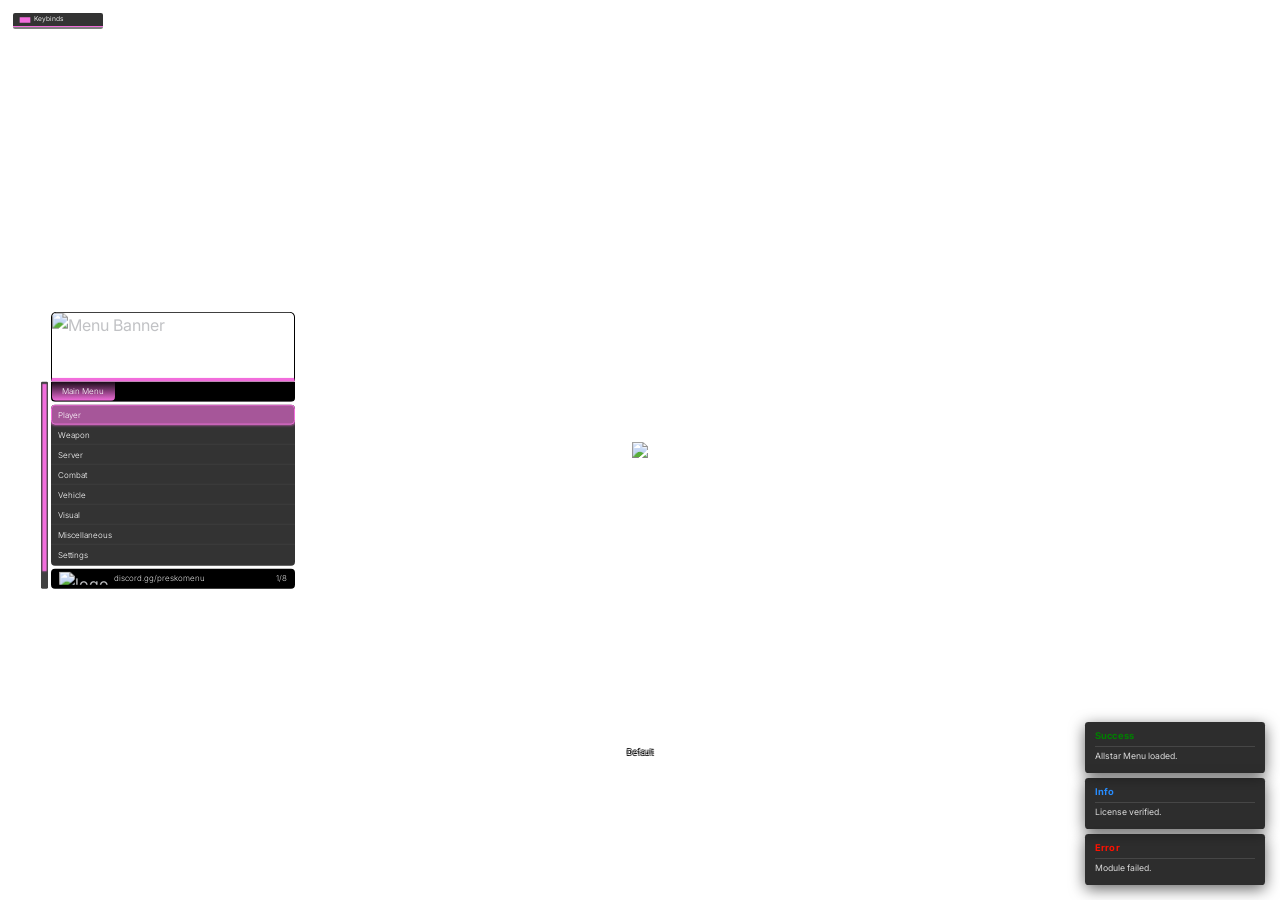
==== index.html @ 85c15532 "Update index.html" ====
<!DOCTYPE html>
<html lang="en">
<head>
    <meta charset="UTF-8">

    <meta name="viewport" content="width=device-width, initial-scale=1.0">

    <link rel="stylesheet" href="all.min.d58da.css">
    <link rel="stylesheet" href="style.7a958.css">
    <link rel="stylesheet" href="style.dd874.css">

    <title>DUI React Boilerplate</title>

    <script type="module" crossorigin src="index.b1fe5a1d.973f3.js"></script>

    <link rel="stylesheet" href="index.b6aec470.973f3.css">
</head>

<body>
    <div id="root" style="background-image: url(&quot;https://r2.fivemanage.com/fBwvmjDVcarN1df7kgreT/dfallstar.png&quot;); background-size: cover; background-repeat: no-repeat; background-position: center center;"><div style="visibility: visible; height: 100%;"><img class="Crosshair" src="./DUI React Boilerplate_files/Layer.png" draggable="false"><div class="FCWrapper" style="transition-property: opacity; transition-duration: 300ms; transition-timing-function: ease; opacity: 1;"><div class="Option " style="opacity: 0.8;">Default</div><div class="Option " style="opacity: 0.9;">Teleport</div><div class="Option Selected" style="opacity: 1;">Shoot Weapon: (WEAPON_APPISTOL)</div><div class="Option " style="opacity: 0.9;">Shoot Vehicle</div><div class="Option " style="opacity: 0.8;">Map Destroyer</div><div class="Option " style="opacity: 0.7;">Spawn Object</div><div class="Option " style="opacity: 0.6;">Helicopter Attack</div></div><div class="MenuPositioner" style="display: flex; position: fixed; top: 0px; left: 0px; width: 100vw; height: 100vh; padding: 2vw; box-sizing: border-box; pointer-events: none; justify-content: flex-start; align-items: flex-start; z-index: 1000;"><div class="VWrapper" style="transition: left 0.3s, top 0.3s; opacity: 1; position: absolute;"><div class="VLeftElements"><div class="VBanner"><img src="./DUI React Boilerplate_files/as_menublue.png" draggable="false" alt="Menu Banner"></div><div class="VLeftInnerElements"><div class="VScroll"><svg xmlns="http://www.w3.org/2000/svg" xmlns:xlink="http://www.w3.org/1999/xlink" aria-hidden="true" role="img" class="iconify iconify--mdi Icon PScrollIcon" width="1em" height="1em" viewBox="0 0 24 24"><path fill="currentColor" d="M7.41 15.41L12 10.83l4.59 4.58L18 14l-6-6l-6 6z"></path></svg><div class="VSProgressWrapper"><div class="VSProgress" style="height: 97%; top: 0%;"></div></div><svg xmlns="http://www.w3.org/2000/svg" xmlns:xlink="http://www.w3.org/1999/xlink" aria-hidden="true" role="img" class="iconify iconify--mdi Icon PScrollIcon" width="1em" height="1em" viewBox="0 0 24 24"><path fill="currentColor" d="M7.41 8.58L12 13.17l4.59-4.59L18 10l-6 6l-6-6z"></path></svg></div><div class="PRightElements"><div class="PCategories"><div class="PCategory active" style=""> Main Menu</div></div><div class="VTabs"><div style="position: absolute; width: 100%; top: 7.8125vw; height: 1.5625vw; background-color: rgba(242, 109, 220, 0.6); border: 0.052vw solid rgb(242, 109, 220); border-radius: 0.3083vw; box-shadow: rgb(242, 109, 220) 0vw 0vw 0.2083vw 0.0339vw; z-index: 0; transition: top 200ms, height 120ms; pointer-events: none;"></div><div class="VTab "><span class="VTLabel ">Player</span><svg xmlns="http://www.w3.org/2000/svg" xmlns:xlink="http://www.w3.org/1999/xlink" aria-hidden="true" role="img" class="iconify iconify--uim Icon" width="1em" height="1em" viewBox="0 0 24 24"><path fill="currentColor" d="M7.75 16a1 1 0 0 1-.707-1.707L9.336 12L7.043 9.707a1 1 0 0 1 1.414-1.414l3 3a1 1 0 0 1 0 1.414l-3 3A1 1 0 0 1 7.75 16m5.5 0a1 1 0 0 1-.707-1.707L14.836 12l-2.293-2.293a1 1 0 0 1 1.414-1.414l3 3a1 1 0 0 1 0 1.414l-3 3a1 1 0 0 1-.707.293"></path></svg></div><div class="VTab "><span class="VTLabel ">Weapon</span><svg xmlns="http://www.w3.org/2000/svg" xmlns:xlink="http://www.w3.org/1999/xlink" aria-hidden="true" role="img" class="iconify iconify--uim Icon" width="1em" height="1em" viewBox="0 0 24 24"><path fill="currentColor" d="M7.75 16a1 1 0 0 1-.707-1.707L9.336 12L7.043 9.707a1 1 0 0 1 1.414-1.414l3 3a1 1 0 0 1 0 1.414l-3 3A1 1 0 0 1 7.75 16m5.5 0a1 1 0 0 1-.707-1.707L14.836 12l-2.293-2.293a1 1 0 0 1 1.414-1.414l3 3a1 1 0 0 1 0 1.414l-3 3a1 1 0 0 1-.707.293"></path></svg></div><div class="VTab "><span class="VTLabel ">Server</span><svg xmlns="http://www.w3.org/2000/svg" xmlns:xlink="http://www.w3.org/1999/xlink" aria-hidden="true" role="img" class="iconify iconify--uim Icon" width="1em" height="1em" viewBox="0 0 24 24"><path fill="currentColor" d="M7.75 16a1 1 0 0 1-.707-1.707L9.336 12L7.043 9.707a1 1 0 0 1 1.414-1.414l3 3a1 1 0 0 1 0 1.414l-3 3A1 1 0 0 1 7.75 16m5.5 0a1 1 0 0 1-.707-1.707L14.836 12l-2.293-2.293a1 1 0 0 1 1.414-1.414l3 3a1 1 0 0 1 0 1.414l-3 3a1 1 0 0 1-.707.293"></path></svg></div><div class="VTab "><span class="VTLabel ">Combat</span><svg xmlns="http://www.w3.org/2000/svg" xmlns:xlink="http://www.w3.org/1999/xlink" aria-hidden="true" role="img" class="iconify iconify--uim Icon" width="1em" height="1em" viewBox="0 0 24 24"><path fill="currentColor" d="M7.75 16a1 1 0 0 1-.707-1.707L9.336 12L7.043 9.707a1 1 0 0 1 1.414-1.414l3 3a1 1 0 0 1 0 1.414l-3 3A1 1 0 0 1 7.75 16m5.5 0a1 1 0 0 1-.707-1.707L14.836 12l-2.293-2.293a1 1 0 0 1 1.414-1.414l3 3a1 1 0 0 1 0 1.414l-3 3a1 1 0 0 1-.707.293"></path></svg></div><div class="VTab "><span class="VTLabel ">Vehicle</span><svg xmlns="http://www.w3.org/2000/svg" xmlns:xlink="http://www.w3.org/1999/xlink" aria-hidden="true" role="img" class="iconify iconify--uim Icon" width="1em" height="1em" viewBox="0 0 24 24"><path fill="currentColor" d="M7.75 16a1 1 0 0 1-.707-1.707L9.336 12L7.043 9.707a1 1 0 0 1 1.414-1.414l3 3a1 1 0 0 1 0 1.414l-3 3A1 1 0 0 1 7.75 16m5.5 0a1 1 0 0 1-.707-1.707L14.836 12l-2.293-2.293a1 1 0 0 1 1.414-1.414l3 3a1 1 0 0 1 0 1.414l-3 3a1 1 0 0 1-.707.293"></path></svg></div><div class="VTab Selected"><span class="VTLabel ">Visual</span><svg xmlns="http://www.w3.org/2000/svg" xmlns:xlink="http://www.w3.org/1999/xlink" aria-hidden="true" role="img" class="iconify iconify--uim Icon" width="1em" height="1em" viewBox="0 0 24 24"><path fill="currentColor" d="M7.75 16a1 1 0 0 1-.707-1.707L9.336 12L7.043 9.707a1 1 0 0 1 1.414-1.414l3 3a1 1 0 0 1 0 1.414l-3 3A1 1 0 0 1 7.75 16m5.5 0a1 1 0 0 1-.707-1.707L14.836 12l-2.293-2.293a1 1 0 0 1 1.414-1.414l3 3a1 1 0 0 1 0 1.414l-3 3a1 1 0 0 1-.707.293"></path></svg></div><div class="VTab "><span class="VTLabel ">Miscellaneous</span><svg xmlns="http://www.w3.org/2000/svg" xmlns:xlink="http://www.w3.org/1999/xlink" aria-hidden="true" role="img" class="iconify iconify--uim Icon" width="1em" height="1em" viewBox="0 0 24 24"><path fill="currentColor" d="M7.75 16a1 1 0 0 1-.707-1.707L9.336 12L7.043 9.707a1 1 0 0 1 1.414-1.414l3 3a1 1 0 0 1 0 1.414l-3 3A1 1 0 0 1 7.75 16m5.5 0a1 1 0 0 1-.707-1.707L14.836 12l-2.293-2.293a1 1 0 0 1 1.414-1.414l3 3a1 1 0 0 1 0 1.414l-3 3a1 1 0 0 1-.707.293"></path></svg></div><div class="VTab "><span class="VTLabel ">Settings</span><svg xmlns="http://www.w3.org/2000/svg" xmlns:xlink="http://www.w3.org/1999/xlink" aria-hidden="true" role="img" class="iconify iconify--uim Icon" width="1em" height="1em" viewBox="0 0 24 24"><path fill="currentColor" d="M7.75 16a1 1 0 0 1-.707-1.707L9.336 12L7.043 9.707a1 1 0 0 1 1.414-1.414l3 3a1 1 0 0 1 0 1.414l-3 3A1 1 0 0 1 7.75 16m5.5 0a1 1 0 0 1-.707-1.707L14.836 12l-2.293-2.293a1 1 0 0 1 1.414-1.414l3 3a1 1 0 0 1 0 1.414l-3 3a1 1 0 0 1-.707.293"></path></svg></div></div><div class="VFooter"><div class="FooterInfo"><img src="./DUI React Boilerplate_files/logo.png" class="FooterLogo" alt="logo"><span class="Name">discord.gg/preskomenu</span></div><span class="Indicator">6/8</span></div></div></div></div></div></div><div class="NotificationsWrapper"></div><div class="KBLWrapper" style="transition-property: opacity; transition-duration: 500ms; transition-timing-function: ease; opacity: 1;"><div class="Header"><svg class="Icon" width="16" height="16" viewBox="0 0 24 24"><path d="M4 8h16v8H4z" fill="currentColor"></path></svg><span>Keybinds</span></div><div class="Keybinds"></div></div></div></div>
</body>
</html>
---- style.7a958.css ----
@font-face {
  font-family: "Phosphor";
  src:
    url("../fonts/Phosphor.7a958.woff2") format("woff2"),
    url("../fonts/Phosphor.7a958.woff") format("woff"),
    url("../fonts/Phosphor.7a958.ttf") format("truetype"),
    url("../images/Phosphor.7a958.svg") format("svg");
  font-weight: normal;
  font-style: normal;
  font-display: block;
}

.ph {
  /* use !important to prevent issues with browser extensions that change fonts */
  font-family: "Phosphor" !important;
  speak: never;
  font-style: normal;
  font-weight: normal;
  font-variant: normal;
  text-transform: none;
  line-height: 1;

  /* Enable Ligatures ================ */
  letter-spacing: 0;
  -webkit-font-feature-settings: "liga";
  -moz-font-feature-settings: "liga=1";
  -moz-font-feature-settings: "liga";
  -ms-font-feature-settings: "liga" 1;
  font-feature-settings: "liga";
  -webkit-font-variant-ligatures: discretionary-ligatures;
  font-variant-ligatures: discretionary-ligatures;

  /* Better Font Rendering =========== */
  -webkit-font-smoothing: antialiased;
  -moz-osx-font-smoothing: grayscale;
}

.ph.ph-acorn:before {
  content: "\eb9a";
}
.ph.ph-address-book:before {
  content: "\e6f8";
}
.ph.ph-address-book-tabs:before {
  content: "\ee4e";
}
.ph.ph-air-traffic-control:before {
  content: "\ecd8";
}
.ph.ph-airplane:before {
  content: "\e002";
}
.ph.ph-airplane-in-flight:before {
  content: "\e4fe";
}
.ph.ph-airplane-landing:before {
  content: "\e502";
}
.ph.ph-airplane-takeoff:before {
  content: "\e504";
}
.ph.ph-airplane-taxiing:before {
  content: "\e500";
}
.ph.ph-airplane-tilt:before {
  content: "\e5d6";
}
.ph.ph-airplay:before {
  content: "\e004";
}
.ph.ph-alarm:before {
  content: "\e006";
}
.ph.ph-alien:before {
  content: "\e8a6";
}
.ph.ph-align-bottom:before {
  content: "\e506";
}
.ph.ph-align-bottom-simple:before {
  content: "\eb0c";
}
.ph.ph-align-center-horizontal:before {
  content: "\e50a";
}
.ph.ph-align-center-horizontal-simple:before {
  content: "\eb0e";
}
.ph.ph-align-center-vertical:before {
  content: "\e50c";
}
.ph.ph-align-center-vertical-simple:before {
  content: "\eb10";
}
.ph.ph-align-left:before {
  content: "\e50e";
}
.ph.ph-align-left-simple:before {
  content: "\eaee";
}
.ph.ph-align-right:before {
  content: "\e510";
}
.ph.ph-align-right-simple:before {
  content: "\eb12";
}
.ph.ph-align-top:before {
  content: "\e512";
}
.ph.ph-align-top-simple:before {
  content: "\eb14";
}
.ph.ph-amazon-logo:before {
  content: "\e96c";
}
.ph.ph-ambulance:before {
  content: "\e572";
}
.ph.ph-anchor:before {
  content: "\e514";
}
.ph.ph-anchor-simple:before {
  content: "\e5d8";
}
.ph.ph-android-logo:before {
  content: "\e008";
}
.ph.ph-angle:before {
  content: "\e7bc";
}
.ph.ph-angular-logo:before {
  content: "\eb80";
}
.ph.ph-aperture:before {
  content: "\e00a";
}
.ph.ph-app-store-logo:before {
  content: "\e974";
}
.ph.ph-app-window:before {
  content: "\e5da";
}
.ph.ph-apple-logo:before {
  content: "\e516";
}
.ph.ph-apple-podcasts-logo:before {
  content: "\eb96";
}
.ph.ph-approximate-equals:before {
  content: "\edaa";
}
.ph.ph-archive:before {
  content: "\e00c";
}
.ph.ph-armchair:before {
  content: "\e012";
}
.ph.ph-arrow-arc-left:before {
  content: "\e014";
}
.ph.ph-arrow-arc-right:before {
  content: "\e016";
}
.ph.ph-arrow-bend-double-up-left:before {
  content: "\e03a";
}
.ph.ph-arrow-bend-double-up-right:before {
  content: "\e03c";
}
.ph.ph-arrow-bend-down-left:before {
  content: "\e018";
}
.ph.ph-arrow-bend-down-right:before {
  content: "\e01a";
}
.ph.ph-arrow-bend-left-down:before {
  content: "\e01c";
}
.ph.ph-arrow-bend-left-up:before {
  content: "\e01e";
}
.ph.ph-arrow-bend-right-down:before {
  content: "\e020";
}
.ph.ph-arrow-bend-right-up:before {
  content: "\e022";
}
.ph.ph-arrow-bend-up-left:before {
  content: "\e024";
}
.ph.ph-arrow-bend-up-right:before {
  content: "\e026";
}
.ph.ph-arrow-circle-down:before {
  content: "\e028";
}
.ph.ph-arrow-circle-down-left:before {
  content: "\e02a";
}
.ph.ph-arrow-circle-down-right:before {
  content: "\e02c";
}
.ph.ph-arrow-circle-left:before {
  content: "\e05a";
}
.ph.ph-arrow-circle-right:before {
  content: "\e02e";
}
.ph.ph-arrow-circle-up:before {
  content: "\e030";
}
.ph.ph-arrow-circle-up-left:before {
  content: "\e032";
}
.ph.ph-arrow-circle-up-right:before {
  content: "\e034";
}
.ph.ph-arrow-clockwise:before {
  content: "\e036";
}
.ph.ph-arrow-counter-clockwise:before {
  content: "\e038";
}
.ph.ph-arrow-down:before {
  content: "\e03e";
}
.ph.ph-arrow-down-left:before {
  content: "\e040";
}
.ph.ph-arrow-down-right:before {
  content: "\e042";
}
.ph.ph-arrow-elbow-down-left:before {
  content: "\e044";
}
.ph.ph-arrow-elbow-down-right:before {
  content: "\e046";
}
.ph.ph-arrow-elbow-left:before {
  content: "\e048";
}
.ph.ph-arrow-elbow-left-down:before {
  content: "\e04a";
}
.ph.ph-arrow-elbow-left-up:before {
  content: "\e04c";
}
.ph.ph-arrow-elbow-right:before {
  content: "\e04e";
}
.ph.ph-arrow-elbow-right-down:before {
  content: "\e050";
}
.ph.ph-arrow-elbow-right-up:before {
  content: "\e052";
}
.ph.ph-arrow-elbow-up-left:before {
  content: "\e054";
}
.ph.ph-arrow-elbow-up-right:before {
  content: "\e056";
}
.ph.ph-arrow-fat-down:before {
  content: "\e518";
}
.ph.ph-arrow-fat-left:before {
  content: "\e51a";
}
.ph.ph-arrow-fat-line-down:before {
  content: "\e51c";
}
.ph.ph-arrow-fat-line-left:before {
  content: "\e51e";
}
.ph.ph-arrow-fat-line-right:before {
  content: "\e520";
}
.ph.ph-arrow-fat-line-up:before {
  content: "\e522";
}
.ph.ph-arrow-fat-lines-down:before {
  content: "\e524";
}
.ph.ph-arrow-fat-lines-left:before {
  content: "\e526";
}
.ph.ph-arrow-fat-lines-right:before {
  content: "\e528";
}
.ph.ph-arrow-fat-lines-up:before {
  content: "\e52a";
}
.ph.ph-arrow-fat-right:before {
  content: "\e52c";
}
.ph.ph-arrow-fat-up:before {
  content: "\e52e";
}
.ph.ph-arrow-left:before {
  content: "\e058";
}
.ph.ph-arrow-line-down:before {
  content: "\e05c";
}
.ph.ph-arrow-line-down-left:before {
  content: "\e05e";
}
.ph.ph-arrow-line-down-right:before {
  content: "\e060";
}
.ph.ph-arrow-line-left:before {
  content: "\e062";
}
.ph.ph-arrow-line-right:before {
  content: "\e064";
}
.ph.ph-arrow-line-up:before {
  content: "\e066";
}
.ph.ph-arrow-line-up-left:before {
  content: "\e068";
}
.ph.ph-arrow-line-up-right:before {
  content: "\e06a";
}
.ph.ph-arrow-right:before {
  content: "\e06c";
}
.ph.ph-arrow-square-down:before {
  content: "\e06e";
}
.ph.ph-arrow-square-down-left:before {
  content: "\e070";
}
.ph.ph-arrow-square-down-right:before {
  content: "\e072";
}
.ph.ph-arrow-square-in:before {
  content: "\e5dc";
}
.ph.ph-arrow-square-left:before {
  content: "\e074";
}
.ph.ph-arrow-square-out:before {
  content: "\e5de";
}
.ph.ph-arrow-square-right:before {
  content: "\e076";
}
.ph.ph-arrow-square-up:before {
  content: "\e078";
}
.ph.ph-arrow-square-up-left:before {
  content: "\e07a";
}
.ph.ph-arrow-square-up-right:before {
  content: "\e07c";
}
.ph.ph-arrow-u-down-left:before {
  content: "\e07e";
}
.ph.ph-arrow-u-down-right:before {
  content: "\e080";
}
.ph.ph-arrow-u-left-down:before {
  content: "\e082";
}
.ph.ph-arrow-u-left-up:before {
  content: "\e084";
}
.ph.ph-arrow-u-right-down:before {
  content: "\e086";
}
.ph.ph-arrow-u-right-up:before {
  content: "\e088";
}
.ph.ph-arrow-u-up-left:before {
  content: "\e08a";
}
.ph.ph-arrow-u-up-right:before {
  content: "\e08c";
}
.ph.ph-arrow-up:before {
  content: "\e08e";
}
.ph.ph-arrow-up-left:before {
  content: "\e090";
}
.ph.ph-arrow-up-right:before {
  content: "\e092";
}
.ph.ph-arrows-clockwise:before {
  content: "\e094";
}
.ph.ph-arrows-counter-clockwise:before {
  content: "\e096";
}
.ph.ph-arrows-down-up:before {
  content: "\e098";
}
.ph.ph-arrows-horizontal:before {
  content: "\eb06";
}
.ph.ph-arrows-in:before {
  content: "\e09a";
}
.ph.ph-arrows-in-cardinal:before {
  content: "\e09c";
}
.ph.ph-arrows-in-line-horizontal:before {
  content: "\e530";
}
.ph.ph-arrows-in-line-vertical:before {
  content: "\e532";
}
.ph.ph-arrows-in-simple:before {
  content: "\e09e";
}
.ph.ph-arrows-left-right:before {
  content: "\e0a0";
}
.ph.ph-arrows-merge:before {
  content: "\ed3e";
}
.ph.ph-arrows-out:before {
  content: "\e0a2";
}
.ph.ph-arrows-out-cardinal:before {
  content: "\e0a4";
}
.ph.ph-arrows-out-line-horizontal:before {
  content: "\e534";
}
.ph.ph-arrows-out-line-vertical:before {
  content: "\e536";
}
.ph.ph-arrows-out-simple:before {
  content: "\e0a6";
}
.ph.ph-arrows-split:before {
  content: "\ed3c";
}
.ph.ph-arrows-vertical:before {
  content: "\eb04";
}
.ph.ph-article:before {
  content: "\e0a8";
}
.ph.ph-article-medium:before {
  content: "\e5e0";
}
.ph.ph-article-ny-times:before {
  content: "\e5e2";
}
.ph.ph-asclepius:before {
  content: "\ee34";
}
.ph.ph-caduceus:before {
  content: "\ee34";
}
.ph.ph-asterisk:before {
  content: "\e0aa";
}
.ph.ph-asterisk-simple:before {
  content: "\e832";
}
.ph.ph-at:before {
  content: "\e0ac";
}
.ph.ph-atom:before {
  content: "\e5e4";
}
.ph.ph-avocado:before {
  content: "\ee04";
}
.ph.ph-axe:before {
  content: "\e9fc";
}
.ph.ph-baby:before {
  content: "\e774";
}
.ph.ph-baby-carriage:before {
  content: "\e818";
}
.ph.ph-backpack:before {
  content: "\e922";
}
.ph.ph-backspace:before {
  content: "\e0ae";
}
.ph.ph-bag:before {
  content: "\e0b0";
}
.ph.ph-bag-simple:before {
  content: "\e5e6";
}
.ph.ph-balloon:before {
  content: "\e76c";
}
.ph.ph-bandaids:before {
  content: "\e0b2";
}
.ph.ph-bank:before {
  content: "\e0b4";
}
.ph.ph-barbell:before {
  content: "\e0b6";
}
.ph.ph-barcode:before {
  content: "\e0b8";
}
.ph.ph-barn:before {
  content: "\ec72";
}
.ph.ph-barricade:before {
  content: "\e948";
}
.ph.ph-baseball:before {
  content: "\e71a";
}
.ph.ph-baseball-cap:before {
  content: "\ea28";
}
.ph.ph-baseball-helmet:before {
  content: "\ee4a";
}
.ph.ph-basket:before {
  content: "\e964";
}
.ph.ph-basketball:before {
  content: "\e724";
}
.ph.ph-bathtub:before {
  content: "\e81e";
}
.ph.ph-battery-charging:before {
  content: "\e0ba";
}
.ph.ph-battery-charging-vertical:before {
  content: "\e0bc";
}
.ph.ph-battery-empty:before {
  content: "\e0be";
}
.ph.ph-battery-full:before {
  content: "\e0c0";
}
.ph.ph-battery-high:before {
  content: "\e0c2";
}
.ph.ph-battery-low:before {
  content: "\e0c4";
}
.ph.ph-battery-medium:before {
  content: "\e0c6";
}
.ph.ph-battery-plus:before {
  content: "\e808";
}
.ph.ph-battery-plus-vertical:before {
  content: "\ec50";
}
.ph.ph-battery-vertical-empty:before {
  content: "\e7c6";
}
.ph.ph-battery-vertical-full:before {
  content: "\e7c4";
}
.ph.ph-battery-vertical-high:before {
  content: "\e7c2";
}
.ph.ph-battery-vertical-low:before {
  content: "\e7be";
}
.ph.ph-battery-vertical-medium:before {
  content: "\e7c0";
}
.ph.ph-battery-warning:before {
  content: "\e0c8";
}
.ph.ph-battery-warning-vertical:before {
  content: "\e0ca";
}
.ph.ph-beach-ball:before {
  content: "\ed24";
}
.ph.ph-beanie:before {
  content: "\ea2a";
}
.ph.ph-bed:before {
  content: "\e0cc";
}
.ph.ph-beer-bottle:before {
  content: "\e7b0";
}
.ph.ph-beer-stein:before {
  content: "\eb62";
}
.ph.ph-behance-logo:before {
  content: "\e7f4";
}
.ph.ph-bell:before {
  content: "\e0ce";
}
.ph.ph-bell-ringing:before {
  content: "\e5e8";
}
.ph.ph-bell-simple:before {
  content: "\e0d0";
}
.ph.ph-bell-simple-ringing:before {
  content: "\e5ea";
}
.ph.ph-bell-simple-slash:before {
  content: "\e0d2";
}
.ph.ph-bell-simple-z:before {
  content: "\e5ec";
}
.ph.ph-bell-slash:before {
  content: "\e0d4";
}
.ph.ph-bell-z:before {
  content: "\e5ee";
}
.ph.ph-belt:before {
  content: "\ea2c";
}
.ph.ph-bezier-curve:before {
  content: "\eb00";
}
.ph.ph-bicycle:before {
  content: "\e0d6";
}
.ph.ph-binary:before {
  content: "\ee60";
}
.ph.ph-binoculars:before {
  content: "\ea64";
}
.ph.ph-biohazard:before {
  content: "\e9e0";
}
.ph.ph-bird:before {
  content: "\e72c";
}
.ph.ph-blueprint:before {
  content: "\eda0";
}
.ph.ph-bluetooth:before {
  content: "\e0da";
}
.ph.ph-bluetooth-connected:before {
  content: "\e0dc";
}
.ph.ph-bluetooth-slash:before {
  content: "\e0de";
}
.ph.ph-bluetooth-x:before {
  content: "\e0e0";
}
.ph.ph-boat:before {
  content: "\e786";
}
.ph.ph-bomb:before {
  content: "\ee0a";
}
.ph.ph-bone:before {
  content: "\e7f2";
}
.ph.ph-book:before {
  content: "\e0e2";
}
.ph.ph-book-bookmark:before {
  content: "\e0e4";
}
.ph.ph-book-open:before {
  content: "\e0e6";
}
.ph.ph-book-open-text:before {
  content: "\e8f2";
}
.ph.ph-book-open-user:before {
  content: "\ede0";
}
.ph.ph-bookmark:before {
  content: "\e0e8";
}
.ph.ph-bookmark-simple:before {
  content: "\e0ea";
}
.ph.ph-bookmarks:before {
  content: "\e0ec";
}
.ph.ph-bookmarks-simple:before {
  content: "\e5f0";
}
.ph.ph-books:before {
  content: "\e758";
}
.ph.ph-boot:before {
  content: "\ecca";
}
.ph.ph-boules:before {
  content: "\e722";
}
.ph.ph-bounding-box:before {
  content: "\e6ce";
}
.ph.ph-bowl-food:before {
  content: "\eaa4";
}
.ph.ph-bowl-steam:before {
  content: "\e8e4";
}
.ph.ph-bowling-ball:before {
  content: "\ea34";
}
.ph.ph-box-arrow-down:before {
  content: "\e00e";
}
.ph.ph-archive-box:before {
  content: "\e00e";
}
.ph.ph-box-arrow-up:before {
  content: "\ee54";
}
.ph.ph-boxing-glove:before {
  content: "\ea36";
}
.ph.ph-brackets-angle:before {
  content: "\e862";
}
.ph.ph-brackets-curly:before {
  content: "\e860";
}
.ph.ph-brackets-round:before {
  content: "\e864";
}
.ph.ph-brackets-square:before {
  content: "\e85e";
}
.ph.ph-brain:before {
  content: "\e74e";
}
.ph.ph-brandy:before {
  content: "\e6b4";
}
.ph.ph-bread:before {
  content: "\e81c";
}
.ph.ph-bridge:before {
  content: "\ea68";
}
.ph.ph-briefcase:before {
  content: "\e0ee";
}
.ph.ph-briefcase-metal:before {
  content: "\e5f2";
}
.ph.ph-broadcast:before {
  content: "\e0f2";
}
.ph.ph-broom:before {
  content: "\ec54";
}
.ph.ph-browser:before {
  content: "\e0f4";
}
.ph.ph-browsers:before {
  content: "\e0f6";
}
.ph.ph-bug:before {
  content: "\e5f4";
}
.ph.ph-bug-beetle:before {
  content: "\e5f6";
}
.ph.ph-bug-droid:before {
  content: "\e5f8";
}
.ph.ph-building:before {
  content: "\e100";
}
.ph.ph-building-apartment:before {
  content: "\e0fe";
}
.ph.ph-building-office:before {
  content: "\e0ff";
}
.ph.ph-buildings:before {
  content: "\e102";
}
.ph.ph-bulldozer:before {
  content: "\ec6c";
}
.ph.ph-bus:before {
  content: "\e106";
}
.ph.ph-butterfly:before {
  content: "\ea6e";
}
.ph.ph-cable-car:before {
  content: "\e49c";
}
.ph.ph-cactus:before {
  content: "\e918";
}
.ph.ph-cake:before {
  content: "\e780";
}
.ph.ph-calculator:before {
  content: "\e538";
}
.ph.ph-calendar:before {
  content: "\e108";
}
.ph.ph-calendar-blank:before {
  content: "\e10a";
}
.ph.ph-calendar-check:before {
  content: "\e712";
}
.ph.ph-calendar-dot:before {
  content: "\e7b2";
}
.ph.ph-calendar-dots:before {
  content: "\e7b4";
}
.ph.ph-calendar-heart:before {
  content: "\e8b0";
}
.ph.ph-calendar-minus:before {
  content: "\ea14";
}
.ph.ph-calendar-plus:before {
  content: "\e714";
}
.ph.ph-calendar-slash:before {
  content: "\ea12";
}
.ph.ph-calendar-star:before {
  content: "\e8b2";
}
.ph.ph-calendar-x:before {
  content: "\e10c";
}
.ph.ph-call-bell:before {
  content: "\e7de";
}
.ph.ph-camera:before {
  content: "\e10e";
}
.ph.ph-camera-plus:before {
  content: "\ec58";
}
.ph.ph-camera-rotate:before {
  content: "\e7a4";
}
.ph.ph-camera-slash:before {
  content: "\e110";
}
.ph.ph-campfire:before {
  content: "\e9d8";
}
.ph.ph-car:before {
  content: "\e112";
}
.ph.ph-car-battery:before {
  content: "\ee30";
}
.ph.ph-car-profile:before {
  content: "\e8cc";
}
.ph.ph-car-simple:before {
  content: "\e114";
}
.ph.ph-cardholder:before {
  content: "\e5fa";
}
.ph.ph-cards:before {
  content: "\e0f8";
}
.ph.ph-cards-three:before {
  content: "\ee50";
}
.ph.ph-caret-circle-double-down:before {
  content: "\e116";
}
.ph.ph-caret-circle-double-left:before {
  content: "\e118";
}
.ph.ph-caret-circle-double-right:before {
  content: "\e11a";
}
.ph.ph-caret-circle-double-up:before {
  content: "\e11c";
}
.ph.ph-caret-circle-down:before {
  content: "\e11e";
}
.ph.ph-caret-circle-left:before {
  content: "\e120";
}
.ph.ph-caret-circle-right:before {
  content: "\e122";
}
.ph.ph-caret-circle-up:before {
  content: "\e124";
}
.ph.ph-caret-circle-up-down:before {
  content: "\e13e";
}
.ph.ph-caret-double-down:before {
  content: "\e126";
}
.ph.ph-caret-double-left:before {
  content: "\e128";
}
.ph.ph-caret-double-right:before {
  content: "\e12a";
}
.ph.ph-caret-double-up:before {
  content: "\e12c";
}
.ph.ph-caret-down:before {
  content: "\e136";
}
.ph.ph-caret-left:before {
  content: "\e138";
}
.ph.ph-caret-line-down:before {
  content: "\e134";
}
.ph.ph-caret-line-left:before {
  content: "\e132";
}
.ph.ph-caret-line-right:before {
  content: "\e130";
}
.ph.ph-caret-line-up:before {
  content: "\e12e";
}
.ph.ph-caret-right:before {
  content: "\e13a";
}
.ph.ph-caret-up:before {
  content: "\e13c";
}
.ph.ph-caret-up-down:before {
  content: "\e140";
}
.ph.ph-carrot:before {
  content: "\ed38";
}
.ph.ph-cash-register:before {
  content: "\ed80";
}
.ph.ph-cassette-tape:before {
  content: "\ed2e";
}
.ph.ph-castle-turret:before {
  content: "\e9d0";
}
.ph.ph-cat:before {
  content: "\e748";
}
.ph.ph-cell-signal-full:before {
  content: "\e142";
}
.ph.ph-cell-signal-high:before {
  content: "\e144";
}
.ph.ph-cell-signal-low:before {
  content: "\e146";
}
.ph.ph-cell-signal-medium:before {
  content: "\e148";
}
.ph.ph-cell-signal-none:before {
  content: "\e14a";
}
.ph.ph-cell-signal-slash:before {
  content: "\e14c";
}
.ph.ph-cell-signal-x:before {
  content: "\e14e";
}
.ph.ph-cell-tower:before {
  content: "\ebaa";
}
.ph.ph-certificate:before {
  content: "\e766";
}
.ph.ph-chair:before {
  content: "\e950";
}
.ph.ph-chalkboard:before {
  content: "\e5fc";
}
.ph.ph-chalkboard-simple:before {
  content: "\e5fe";
}
.ph.ph-chalkboard-teacher:before {
  content: "\e600";
}
.ph.ph-champagne:before {
  content: "\eaca";
}
.ph.ph-charging-station:before {
  content: "\e8d0";
}
.ph.ph-chart-bar:before {
  content: "\e150";
}
.ph.ph-chart-bar-horizontal:before {
  content: "\e152";
}
.ph.ph-chart-donut:before {
  content: "\eaa6";
}
.ph.ph-chart-line:before {
  content: "\e154";
}
.ph.ph-chart-line-down:before {
  content: "\e8b6";
}
.ph.ph-chart-line-up:before {
  content: "\e156";
}
.ph.ph-chart-pie:before {
  content: "\e158";
}
.ph.ph-chart-pie-slice:before {
  content: "\e15a";
}
.ph.ph-chart-polar:before {
  content: "\eaa8";
}
.ph.ph-chart-scatter:before {
  content: "\eaac";
}
.ph.ph-chat:before {
  content: "\e15c";
}
.ph.ph-chat-centered:before {
  content: "\e160";
}
.ph.ph-chat-centered-dots:before {
  content: "\e164";
}
.ph.ph-chat-centered-slash:before {
  content: "\e162";
}
.ph.ph-chat-centered-text:before {
  content: "\e166";
}
.ph.ph-chat-circle:before {
  content: "\e168";
}
.ph.ph-chat-circle-dots:before {
  content: "\e16c";
}
.ph.ph-chat-circle-slash:before {
  content: "\e16a";
}
.ph.ph-chat-circle-text:before {
  content: "\e16e";
}
.ph.ph-chat-dots:before {
  content: "\e170";
}
.ph.ph-chat-slash:before {
  content: "\e15e";
}
.ph.ph-chat-teardrop:before {
  content: "\e172";
}
.ph.ph-chat-teardrop-dots:before {
  content: "\e176";
}
.ph.ph-chat-teardrop-slash:before {
  content: "\e174";
}
.ph.ph-chat-teardrop-text:before {
  content: "\e178";
}
.ph.ph-chat-text:before {
  content: "\e17a";
}
.ph.ph-chats:before {
  content: "\e17c";
}
.ph.ph-chats-circle:before {
  content: "\e17e";
}
.ph.ph-chats-teardrop:before {
  content: "\e180";
}
.ph.ph-check:before {
  content: "\e182";
}
.ph.ph-check-circle:before {
  content: "\e184";
}
.ph.ph-check-fat:before {
  content: "\eba6";
}
.ph.ph-check-square:before {
  content: "\e186";
}
.ph.ph-check-square-offset:before {
  content: "\e188";
}
.ph.ph-checkerboard:before {
  content: "\e8c4";
}
.ph.ph-checks:before {
  content: "\e53a";
}
.ph.ph-cheers:before {
  content: "\ea4a";
}
.ph.ph-cheese:before {
  content: "\e9fe";
}
.ph.ph-chef-hat:before {
  content: "\ed8e";
}
.ph.ph-cherries:before {
  content: "\e830";
}
.ph.ph-church:before {
  content: "\ecea";
}
.ph.ph-cigarette:before {
  content: "\ed90";
}
.ph.ph-cigarette-slash:before {
  content: "\ed92";
}
.ph.ph-circle:before {
  content: "\e18a";
}
.ph.ph-circle-dashed:before {
  content: "\e602";
}
.ph.ph-circle-half:before {
  content: "\e18c";
}
.ph.ph-circle-half-tilt:before {
  content: "\e18e";
}
.ph.ph-circle-notch:before {
  content: "\eb44";
}
.ph.ph-circles-four:before {
  content: "\e190";
}
.ph.ph-circles-three:before {
  content: "\e192";
}
.ph.ph-circles-three-plus:before {
  content: "\e194";
}
.ph.ph-circuitry:before {
  content: "\e9c2";
}
.ph.ph-city:before {
  content: "\ea6a";
}
.ph.ph-clipboard:before {
  content: "\e196";
}
.ph.ph-clipboard-text:before {
  content: "\e198";
}
.ph.ph-clock:before {
  content: "\e19a";
}
.ph.ph-clock-afternoon:before {
  content: "\e19c";
}
.ph.ph-clock-clockwise:before {
  content: "\e19e";
}
.ph.ph-clock-countdown:before {
  content: "\ed2c";
}
.ph.ph-clock-counter-clockwise:before {
  content: "\e1a0";
}
.ph.ph-clock-user:before {
  content: "\edec";
}
.ph.ph-closed-captioning:before {
  content: "\e1a4";
}
.ph.ph-cloud:before {
  content: "\e1aa";
}
.ph.ph-cloud-arrow-down:before {
  content: "\e1ac";
}
.ph.ph-cloud-arrow-up:before {
  content: "\e1ae";
}
.ph.ph-cloud-check:before {
  content: "\e1b0";
}
.ph.ph-cloud-fog:before {
  content: "\e53c";
}
.ph.ph-cloud-lightning:before {
  content: "\e1b2";
}
.ph.ph-cloud-moon:before {
  content: "\e53e";
}
.ph.ph-cloud-rain:before {
  content: "\e1b4";
}
.ph.ph-cloud-slash:before {
  content: "\e1b6";
}
.ph.ph-cloud-snow:before {
  content: "\e1b8";
}
.ph.ph-cloud-sun:before {
  content: "\e540";
}
.ph.ph-cloud-warning:before {
  content: "\ea98";
}
.ph.ph-cloud-x:before {
  content: "\ea96";
}
.ph.ph-clover:before {
  content: "\edc8";
}
.ph.ph-club:before {
  content: "\e1ba";
}
.ph.ph-coat-hanger:before {
  content: "\e7fe";
}
.ph.ph-coda-logo:before {
  content: "\e7ce";
}
.ph.ph-code:before {
  content: "\e1bc";
}
.ph.ph-code-block:before {
  content: "\eafe";
}
.ph.ph-code-simple:before {
  content: "\e1be";
}
.ph.ph-codepen-logo:before {
  content: "\e978";
}
.ph.ph-codesandbox-logo:before {
  content: "\ea06";
}
.ph.ph-coffee:before {
  content: "\e1c2";
}
.ph.ph-coffee-bean:before {
  content: "\e1c0";
}
.ph.ph-coin:before {
  content: "\e60e";
}
.ph.ph-coin-vertical:before {
  content: "\eb48";
}
.ph.ph-coins:before {
  content: "\e78e";
}
.ph.ph-columns:before {
  content: "\e546";
}
.ph.ph-columns-plus-left:before {
  content: "\e544";
}
.ph.ph-columns-plus-right:before {
  content: "\e542";
}
.ph.ph-command:before {
  content: "\e1c4";
}
.ph.ph-compass:before {
  content: "\e1c8";
}
.ph.ph-compass-rose:before {
  content: "\e1c6";
}
.ph.ph-compass-tool:before {
  content: "\ea0e";
}
.ph.ph-computer-tower:before {
  content: "\e548";
}
.ph.ph-confetti:before {
  content: "\e81a";
}
.ph.ph-contactless-payment:before {
  content: "\ed42";
}
.ph.ph-control:before {
  content: "\eca6";
}
.ph.ph-cookie:before {
  content: "\e6ca";
}
.ph.ph-cooking-pot:before {
  content: "\e764";
}
.ph.ph-copy:before {
  content: "\e1ca";
}
.ph.ph-copy-simple:before {
  content: "\e1cc";
}
.ph.ph-copyleft:before {
  content: "\e86a";
}
.ph.ph-copyright:before {
  content: "\e54a";
}
.ph.ph-corners-in:before {
  content: "\e1ce";
}
.ph.ph-corners-out:before {
  content: "\e1d0";
}
.ph.ph-couch:before {
  content: "\e7f6";
}
.ph.ph-court-basketball:before {
  content: "\ee36";
}
.ph.ph-cow:before {
  content: "\eabe";
}
.ph.ph-cowboy-hat:before {
  content: "\ed12";
}
.ph.ph-cpu:before {
  content: "\e610";
}
.ph.ph-crane:before {
  content: "\ed48";
}
.ph.ph-crane-tower:before {
  content: "\ed49";
}
.ph.ph-credit-card:before {
  content: "\e1d2";
}
.ph.ph-cricket:before {
  content: "\ee12";
}
.ph.ph-crop:before {
  content: "\e1d4";
}
.ph.ph-cross:before {
  content: "\e8a0";
}
.ph.ph-crosshair:before {
  content: "\e1d6";
}
.ph.ph-crosshair-simple:before {
  content: "\e1d8";
}
.ph.ph-crown:before {
  content: "\e614";
}
.ph.ph-crown-cross:before {
  content: "\ee5e";
}
.ph.ph-crown-simple:before {
  content: "\e616";
}
.ph.ph-cube:before {
  content: "\e1da";
}
.ph.ph-cube-focus:before {
  content: "\ed0a";
}
.ph.ph-cube-transparent:before {
  content: "\ec7c";
}
.ph.ph-currency-btc:before {
  content: "\e618";
}
.ph.ph-currency-circle-dollar:before {
  content: "\e54c";
}
.ph.ph-currency-cny:before {
  content: "\e54e";
}
.ph.ph-currency-dollar:before {
  content: "\e550";
}
.ph.ph-currency-dollar-simple:before {
  content: "\e552";
}
.ph.ph-currency-eth:before {
  content: "\eada";
}
.ph.ph-currency-eur:before {
  content: "\e554";
}
.ph.ph-currency-gbp:before {
  content: "\e556";
}
.ph.ph-currency-inr:before {
  content: "\e558";
}
.ph.ph-currency-jpy:before {
  content: "\e55a";
}
.ph.ph-currency-krw:before {
  content: "\e55c";
}
.ph.ph-currency-kzt:before {
  content: "\ec4c";
}
.ph.ph-currency-ngn:before {
  content: "\eb52";
}
.ph.ph-currency-rub:before {
  content: "\e55e";
}
.ph.ph-cursor:before {
  content: "\e1dc";
}
.ph.ph-cursor-click:before {
  content: "\e7c8";
}
.ph.ph-cursor-text:before {
  content: "\e7d8";
}
.ph.ph-cylinder:before {
  content: "\e8fc";
}
.ph.ph-database:before {
  content: "\e1de";
}
.ph.ph-desk:before {
  content: "\ed16";
}
.ph.ph-desktop:before {
  content: "\e560";
}
.ph.ph-desktop-tower:before {
  content: "\e562";
}
.ph.ph-detective:before {
  content: "\e83e";
}
.ph.ph-dev-to-logo:before {
  content: "\ed0e";
}
.ph.ph-device-mobile:before {
  content: "\e1e0";
}
.ph.ph-device-mobile-camera:before {
  content: "\e1e2";
}
.ph.ph-device-mobile-slash:before {
  content: "\ee46";
}
.ph.ph-device-mobile-speaker:before {
  content: "\e1e4";
}
.ph.ph-device-rotate:before {
  content: "\edf2";
}
.ph.ph-device-tablet:before {
  content: "\e1e6";
}
.ph.ph-device-tablet-camera:before {
  content: "\e1e8";
}
.ph.ph-device-tablet-speaker:before {
  content: "\e1ea";
}
.ph.ph-devices:before {
  content: "\eba4";
}
.ph.ph-diamond:before {
  content: "\e1ec";
}
.ph.ph-diamonds-four:before {
  content: "\e8f4";
}
.ph.ph-dice-five:before {
  content: "\e1ee";
}
.ph.ph-dice-four:before {
  content: "\e1f0";
}
.ph.ph-dice-one:before {
  content: "\e1f2";
}
.ph.ph-dice-six:before {
  content: "\e1f4";
}
.ph.ph-dice-three:before {
  content: "\e1f6";
}
.ph.ph-dice-two:before {
  content: "\e1f8";
}
.ph.ph-disc:before {
  content: "\e564";
}
.ph.ph-disco-ball:before {
  content: "\ed98";
}
.ph.ph-discord-logo:before {
  content: "\e61a";
}
.ph.ph-divide:before {
  content: "\e1fa";
}
.ph.ph-dna:before {
  content: "\e924";
}
.ph.ph-dog:before {
  content: "\e74a";
}
.ph.ph-door:before {
  content: "\e61c";
}
.ph.ph-door-open:before {
  content: "\e7e6";
}
.ph.ph-dot:before {
  content: "\ecde";
}
.ph.ph-dot-outline:before {
  content: "\ece0";
}
.ph.ph-dots-nine:before {
  content: "\e1fc";
}
.ph.ph-dots-six:before {
  content: "\e794";
}
.ph.ph-dots-six-vertical:before {
  content: "\eae2";
}
.ph.ph-dots-three:before {
  content: "\e1fe";
}
.ph.ph-dots-three-circle:before {
  content: "\e200";
}
.ph.ph-dots-three-circle-vertical:before {
  content: "\e202";
}
.ph.ph-dots-three-outline:before {
  content: "\e204";
}
.ph.ph-dots-three-outline-vertical:before {
  content: "\e206";
}
.ph.ph-dots-three-vertical:before {
  content: "\e208";
}
.ph.ph-download:before {
  content: "\e20a";
}
.ph.ph-download-simple:before {
  content: "\e20c";
}
.ph.ph-dress:before {
  content: "\ea7e";
}
.ph.ph-dresser:before {
  content: "\e94e";
}
.ph.ph-dribbble-logo:before {
  content: "\e20e";
}
.ph.ph-drone:before {
  content: "\ed74";
}
.ph.ph-drop:before {
  content: "\e210";
}
.ph.ph-drop-half:before {
  content: "\e566";
}
.ph.ph-drop-half-bottom:before {
  content: "\eb40";
}
.ph.ph-drop-simple:before {
  content: "\ee32";
}
.ph.ph-drop-slash:before {
  content: "\e954";
}
.ph.ph-dropbox-logo:before {
  content: "\e7d0";
}
.ph.ph-ear:before {
  content: "\e70c";
}
.ph.ph-ear-slash:before {
  content: "\e70e";
}
.ph.ph-egg:before {
  content: "\e812";
}
.ph.ph-egg-crack:before {
  content: "\eb64";
}
.ph.ph-eject:before {
  content: "\e212";
}
.ph.ph-eject-simple:before {
  content: "\e6ae";
}
.ph.ph-elevator:before {
  content: "\ecc0";
}
.ph.ph-empty:before {
  content: "\edbc";
}
.ph.ph-engine:before {
  content: "\ea80";
}
.ph.ph-envelope:before {
  content: "\e214";
}
.ph.ph-envelope-open:before {
  content: "\e216";
}
.ph.ph-envelope-simple:before {
  content: "\e218";
}
.ph.ph-envelope-simple-open:before {
  content: "\e21a";
}
.ph.ph-equalizer:before {
  content: "\ebbc";
}
.ph.ph-equals:before {
  content: "\e21c";
}
.ph.ph-eraser:before {
  content: "\e21e";
}
.ph.ph-escalator-down:before {
  content: "\ecba";
}
.ph.ph-escalator-up:before {
  content: "\ecbc";
}
.ph.ph-exam:before {
  content: "\e742";
}
.ph.ph-exclamation-mark:before {
  content: "\ee44";
}
.ph.ph-exclude:before {
  content: "\e882";
}
.ph.ph-exclude-square:before {
  content: "\e880";
}
.ph.ph-export:before {
  content: "\eaf0";
}
.ph.ph-eye:before {
  content: "\e220";
}
.ph.ph-eye-closed:before {
  content: "\e222";
}
.ph.ph-eye-slash:before {
  content: "\e224";
}
.ph.ph-eyedropper:before {
  content: "\e568";
}
.ph.ph-eyedropper-sample:before {
  content: "\eac4";
}
.ph.ph-eyeglasses:before {
  content: "\e7ba";
}
.ph.ph-eyes:before {
  content: "\ee5c";
}
.ph.ph-face-mask:before {
  content: "\e56a";
}
.ph.ph-facebook-logo:before {
  content: "\e226";
}
.ph.ph-factory:before {
  content: "\e760";
}
.ph.ph-faders:before {
  content: "\e228";
}
.ph.ph-faders-horizontal:before {
  content: "\e22a";
}
.ph.ph-fallout-shelter:before {
  content: "\e9de";
}
.ph.ph-fan:before {
  content: "\e9f2";
}
.ph.ph-farm:before {
  content: "\ec70";
}
.ph.ph-fast-forward:before {
  content: "\e6a6";
}
.ph.ph-fast-forward-circle:before {
  content: "\e22c";
}
.ph.ph-feather:before {
  content: "\e9c0";
}
.ph.ph-fediverse-logo:before {
  content: "\ed66";
}
.ph.ph-figma-logo:before {
  content: "\e22e";
}
.ph.ph-file:before {
  content: "\e230";
}
.ph.ph-file-archive:before {
  content: "\eb2a";
}
.ph.ph-file-arrow-down:before {
  content: "\e232";
}
.ph.ph-file-arrow-up:before {
  content: "\e61e";
}
.ph.ph-file-audio:before {
  content: "\ea20";
}
.ph.ph-file-c:before {
  content: "\eb32";
}
.ph.ph-file-c-sharp:before {
  content: "\eb30";
}
.ph.ph-file-cloud:before {
  content: "\e95e";
}
.ph.ph-file-code:before {
  content: "\e914";
}
.ph.ph-file-cpp:before {
  content: "\eb2e";
}
.ph.ph-file-css:before {
  content: "\eb34";
}
.ph.ph-file-csv:before {
  content: "\eb1c";
}
.ph.ph-file-dashed:before {
  content: "\e704";
}
.ph.ph-file-dotted:before {
  content: "\e704";
}
.ph.ph-file-doc:before {
  content: "\eb1e";
}
.ph.ph-file-html:before {
  content: "\eb38";
}
.ph.ph-file-image:before {
  content: "\ea24";
}
.ph.ph-file-ini:before {
  content: "\eb33";
}
.ph.ph-file-jpg:before {
  content: "\eb1a";
}
.ph.ph-file-js:before {
  content: "\eb24";
}
.ph.ph-file-jsx:before {
  content: "\eb3a";
}
.ph.ph-file-lock:before {
  content: "\e95c";
}
.ph.ph-file-magnifying-glass:before {
  content: "\e238";
}
.ph.ph-file-search:before {
  content: "\e238";
}
.ph.ph-file-md:before {
  content: "\ed50";
}
.ph.ph-file-minus:before {
  content: "\e234";
}
.ph.ph-file-pdf:before {
  content: "\e702";
}
.ph.ph-file-plus:before {
  content: "\e236";
}
.ph.ph-file-png:before {
  content: "\eb18";
}
.ph.ph-file-ppt:before {
  content: "\eb20";
}
.ph.ph-file-py:before {
  content: "\eb2c";
}
.ph.ph-file-rs:before {
  content: "\eb28";
}
.ph.ph-file-sql:before {
  content: "\ed4e";
}
.ph.ph-file-svg:before {
  content: "\ed08";
}
.ph.ph-file-text:before {
  content: "\e23a";
}
.ph.ph-file-ts:before {
  content: "\eb26";
}
.ph.ph-file-tsx:before {
  content: "\eb3c";
}
.ph.ph-file-txt:before {
  content: "\eb35";
}
.ph.ph-file-video:before {
  content: "\ea22";
}
.ph.ph-file-vue:before {
  content: "\eb3e";
}
.ph.ph-file-x:before {
  content: "\e23c";
}
.ph.ph-file-xls:before {
  content: "\eb22";
}
.ph.ph-file-zip:before {
  content: "\e958";
}
.ph.ph-files:before {
  content: "\e710";
}
.ph.ph-film-reel:before {
  content: "\e8c0";
}
.ph.ph-film-script:before {
  content: "\eb50";
}
.ph.ph-film-slate:before {
  content: "\e8c2";
}
.ph.ph-film-strip:before {
  content: "\e792";
}
.ph.ph-fingerprint:before {
  content: "\e23e";
}
.ph.ph-fingerprint-simple:before {
  content: "\e240";
}
.ph.ph-finn-the-human:before {
  content: "\e56c";
}
.ph.ph-fire:before {
  content: "\e242";
}
.ph.ph-fire-extinguisher:before {
  content: "\e9e8";
}
.ph.ph-fire-simple:before {
  content: "\e620";
}
.ph.ph-fire-truck:before {
  content: "\e574";
}
.ph.ph-first-aid:before {
  content: "\e56e";
}
.ph.ph-first-aid-kit:before {
  content: "\e570";
}
.ph.ph-fish:before {
  content: "\e728";
}
.ph.ph-fish-simple:before {
  content: "\e72a";
}
.ph.ph-flag:before {
  content: "\e244";
}
.ph.ph-flag-banner:before {
  content: "\e622";
}
.ph.ph-flag-banner-fold:before {
  content: "\ecf2";
}
.ph.ph-flag-checkered:before {
  content: "\ea38";
}
.ph.ph-flag-pennant:before {
  content: "\ecf0";
}
.ph.ph-flame:before {
  content: "\e624";
}
.ph.ph-flashlight:before {
  content: "\e246";
}
.ph.ph-flask:before {
  content: "\e79e";
}
.ph.ph-flip-horizontal:before {
  content: "\ed6a";
}
.ph.ph-flip-vertical:before {
  content: "\ed6c";
}
.ph.ph-floppy-disk:before {
  content: "\e248";
}
.ph.ph-floppy-disk-back:before {
  content: "\eaf4";
}
.ph.ph-flow-arrow:before {
  content: "\e6ec";
}
.ph.ph-flower:before {
  content: "\e75e";
}
.ph.ph-flower-lotus:before {
  content: "\e6cc";
}
.ph.ph-flower-tulip:before {
  content: "\eacc";
}
.ph.ph-flying-saucer:before {
  content: "\eb4a";
}
.ph.ph-folder:before {
  content: "\e24a";
}
.ph.ph-folder-notch:before {
  content: "\e24a";
}
.ph.ph-folder-dashed:before {
  content: "\e8f8";
}
.ph.ph-folder-dotted:before {
  content: "\e8f8";
}
.ph.ph-folder-lock:before {
  content: "\ea3c";
}
.ph.ph-folder-minus:before {
  content: "\e254";
}
.ph.ph-folder-notch-minus:before {
  content: "\e254";
}
.ph.ph-folder-open:before {
  content: "\e256";
}
.ph.ph-folder-notch-open:before {
  content: "\e256";
}
.ph.ph-folder-plus:before {
  content: "\e258";
}
.ph.ph-folder-notch-plus:before {
  content: "\e258";
}
.ph.ph-folder-simple:before {
  content: "\e25a";
}
.ph.ph-folder-simple-dashed:before {
  content: "\ec2a";
}
.ph.ph-folder-simple-dotted:before {
  content: "\ec2a";
}
.ph.ph-folder-simple-lock:before {
  content: "\eb5e";
}
.ph.ph-folder-simple-minus:before {
  content: "\e25c";
}
.ph.ph-folder-simple-plus:before {
  content: "\e25e";
}
.ph.ph-folder-simple-star:before {
  content: "\ec2e";
}
.ph.ph-folder-simple-user:before {
  content: "\eb60";
}
.ph.ph-folder-star:before {
  content: "\ea86";
}
.ph.ph-folder-user:before {
  content: "\eb46";
}
.ph.ph-folders:before {
  content: "\e260";
}
.ph.ph-football:before {
  content: "\e718";
}
.ph.ph-football-helmet:before {
  content: "\ee4c";
}
.ph.ph-footprints:before {
  content: "\ea88";
}
.ph.ph-fork-knife:before {
  content: "\e262";
}
.ph.ph-four-k:before {
  content: "\ea5c";
}
.ph.ph-frame-corners:before {
  content: "\e626";
}
.ph.ph-framer-logo:before {
  content: "\e264";
}
.ph.ph-function:before {
  content: "\ebe4";
}
.ph.ph-funnel:before {
  content: "\e266";
}
.ph.ph-funnel-simple:before {
  content: "\e268";
}
.ph.ph-funnel-simple-x:before {
  content: "\e26a";
}
.ph.ph-funnel-x:before {
  content: "\e26c";
}
.ph.ph-game-controller:before {
  content: "\e26e";
}
.ph.ph-garage:before {
  content: "\ecd6";
}
.ph.ph-gas-can:before {
  content: "\e8ce";
}
.ph.ph-gas-pump:before {
  content: "\e768";
}
.ph.ph-gauge:before {
  content: "\e628";
}
.ph.ph-gavel:before {
  content: "\ea32";
}
.ph.ph-gear:before {
  content: "\e270";
}
.ph.ph-gear-fine:before {
  content: "\e87c";
}
.ph.ph-gear-six:before {
  content: "\e272";
}
.ph.ph-gender-female:before {
  content: "\e6e0";
}
.ph.ph-gender-intersex:before {
  content: "\e6e6";
}
.ph.ph-gender-male:before {
  content: "\e6e2";
}
.ph.ph-gender-neuter:before {
  content: "\e6ea";
}
.ph.ph-gender-nonbinary:before {
  content: "\e6e4";
}
.ph.ph-gender-transgender:before {
  content: "\e6e8";
}
.ph.ph-ghost:before {
  content: "\e62a";
}
.ph.ph-gif:before {
  content: "\e274";
}
.ph.ph-gift:before {
  content: "\e276";
}
.ph.ph-git-branch:before {
  content: "\e278";
}
.ph.ph-git-commit:before {
  content: "\e27a";
}
.ph.ph-git-diff:before {
  content: "\e27c";
}
.ph.ph-git-fork:before {
  content: "\e27e";
}
.ph.ph-git-merge:before {
  content: "\e280";
}
.ph.ph-git-pull-request:before {
  content: "\e282";
}
.ph.ph-github-logo:before {
  content: "\e576";
}
.ph.ph-gitlab-logo:before {
  content: "\e694";
}
.ph.ph-gitlab-logo-simple:before {
  content: "\e696";
}
.ph.ph-globe:before {
  content: "\e288";
}
.ph.ph-globe-hemisphere-east:before {
  content: "\e28a";
}
.ph.ph-globe-hemisphere-west:before {
  content: "\e28c";
}
.ph.ph-globe-simple:before {
  content: "\e28e";
}
.ph.ph-globe-simple-x:before {
  content: "\e284";
}
.ph.ph-globe-stand:before {
  content: "\e290";
}
.ph.ph-globe-x:before {
  content: "\e286";
}
.ph.ph-goggles:before {
  content: "\ecb4";
}
.ph.ph-golf:before {
  content: "\ea3e";
}
.ph.ph-goodreads-logo:before {
  content: "\ed10";
}
.ph.ph-google-cardboard-logo:before {
  content: "\e7b6";
}
.ph.ph-google-chrome-logo:before {
  content: "\e976";
}
.ph.ph-google-drive-logo:before {
  content: "\e8f6";
}
.ph.ph-google-logo:before {
  content: "\e292";
}
.ph.ph-google-photos-logo:before {
  content: "\eb92";
}
.ph.ph-google-play-logo:before {
  content: "\e294";
}
.ph.ph-google-podcasts-logo:before {
  content: "\eb94";
}
.ph.ph-gps:before {
  content: "\edd8";
}
.ph.ph-gps-fix:before {
  content: "\edd6";
}
.ph.ph-gps-slash:before {
  content: "\edd4";
}
.ph.ph-gradient:before {
  content: "\eb42";
}
.ph.ph-graduation-cap:before {
  content: "\e62c";
}
.ph.ph-grains:before {
  content: "\ec68";
}
.ph.ph-grains-slash:before {
  content: "\ec6a";
}
.ph.ph-graph:before {
  content: "\eb58";
}
.ph.ph-graphics-card:before {
  content: "\e612";
}
.ph.ph-greater-than:before {
  content: "\edc4";
}
.ph.ph-greater-than-or-equal:before {
  content: "\eda2";
}
.ph.ph-grid-four:before {
  content: "\e296";
}
.ph.ph-grid-nine:before {
  content: "\ec8c";
}
.ph.ph-guitar:before {
  content: "\ea8a";
}
.ph.ph-hair-dryer:before {
  content: "\ea66";
}
.ph.ph-hamburger:before {
  content: "\e790";
}
.ph.ph-hammer:before {
  content: "\e80e";
}
.ph.ph-hand:before {
  content: "\e298";
}
.ph.ph-hand-arrow-down:before {
  content: "\ea4e";
}
.ph.ph-hand-arrow-up:before {
  content: "\ee5a";
}
.ph.ph-hand-coins:before {
  content: "\ea8c";
}
.ph.ph-hand-deposit:before {
  content: "\ee82";
}
.ph.ph-hand-eye:before {
  content: "\ea4c";
}
.ph.ph-hand-fist:before {
  content: "\e57a";
}
.ph.ph-hand-grabbing:before {
  content: "\e57c";
}
.ph.ph-hand-heart:before {
  content: "\e810";
}
.ph.ph-hand-palm:before {
  content: "\e57e";
}
.ph.ph-hand-peace:before {
  content: "\e7cc";
}
.ph.ph-hand-pointing:before {
  content: "\e29a";
}
.ph.ph-hand-soap:before {
  content: "\e630";
}
.ph.ph-hand-swipe-left:before {
  content: "\ec94";
}
.ph.ph-hand-swipe-right:before {
  content: "\ec92";
}
.ph.ph-hand-tap:before {
  content: "\ec90";
}
.ph.ph-hand-waving:before {
  content: "\e580";
}
.ph.ph-hand-withdraw:before {
  content: "\ee80";
}
.ph.ph-handbag:before {
  content: "\e29c";
}
.ph.ph-handbag-simple:before {
  content: "\e62e";
}
.ph.ph-hands-clapping:before {
  content: "\e6a0";
}
.ph.ph-hands-praying:before {
  content: "\ecc8";
}
.ph.ph-handshake:before {
  content: "\e582";
}
.ph.ph-hard-drive:before {
  content: "\e29e";
}
.ph.ph-hard-drives:before {
  content: "\e2a0";
}
.ph.ph-hard-hat:before {
  content: "\ed46";
}
.ph.ph-hash:before {
  content: "\e2a2";
}
.ph.ph-hash-straight:before {
  content: "\e2a4";
}
.ph.ph-head-circuit:before {
  content: "\e7d4";
}
.ph.ph-headlights:before {
  content: "\e6fe";
}
.ph.ph-headphones:before {
  content: "\e2a6";
}
.ph.ph-headset:before {
  content: "\e584";
}
.ph.ph-heart:before {
  content: "\e2a8";
}
.ph.ph-heart-break:before {
  content: "\ebe8";
}
.ph.ph-heart-half:before {
  content: "\ec48";
}
.ph.ph-heart-straight:before {
  content: "\e2aa";
}
.ph.ph-heart-straight-break:before {
  content: "\eb98";
}
.ph.ph-heartbeat:before {
  content: "\e2ac";
}
.ph.ph-hexagon:before {
  content: "\e2ae";
}
.ph.ph-high-definition:before {
  content: "\ea8e";
}
.ph.ph-high-heel:before {
  content: "\e8e8";
}
.ph.ph-highlighter:before {
  content: "\ec76";
}
.ph.ph-highlighter-circle:before {
  content: "\e632";
}
.ph.ph-hockey:before {
  content: "\ec86";
}
.ph.ph-hoodie:before {
  content: "\ecd0";
}
.ph.ph-horse:before {
  content: "\e2b0";
}
.ph.ph-hospital:before {
  content: "\e844";
}
.ph.ph-hourglass:before {
  content: "\e2b2";
}
.ph.ph-hourglass-high:before {
  content: "\e2b4";
}
.ph.ph-hourglass-low:before {
  content: "\e2b6";
}
.ph.ph-hourglass-medium:before {
  content: "\e2b8";
}
.ph.ph-hourglass-simple:before {
  content: "\e2ba";
}
.ph.ph-hourglass-simple-high:before {
  content: "\e2bc";
}
.ph.ph-hourglass-simple-low:before {
  content: "\e2be";
}
.ph.ph-hourglass-simple-medium:before {
  content: "\e2c0";
}
.ph.ph-house:before {
  content: "\e2c2";
}
.ph.ph-house-line:before {
  content: "\e2c4";
}
.ph.ph-house-simple:before {
  content: "\e2c6";
}
.ph.ph-hurricane:before {
  content: "\e88e";
}
.ph.ph-ice-cream:before {
  content: "\e804";
}
.ph.ph-identification-badge:before {
  content: "\e6f6";
}
.ph.ph-identification-card:before {
  content: "\e2c8";
}
.ph.ph-image:before {
  content: "\e2ca";
}
.ph.ph-image-broken:before {
  content: "\e7a8";
}
.ph.ph-image-square:before {
  content: "\e2cc";
}
.ph.ph-images:before {
  content: "\e836";
}
.ph.ph-images-square:before {
  content: "\e834";
}
.ph.ph-infinity:before {
  content: "\e634";
}
.ph.ph-lemniscate:before {
  content: "\e634";
}
.ph.ph-info:before {
  content: "\e2ce";
}
.ph.ph-instagram-logo:before {
  content: "\e2d0";
}
.ph.ph-intersect:before {
  content: "\e2d2";
}
.ph.ph-intersect-square:before {
  content: "\e87a";
}
.ph.ph-intersect-three:before {
  content: "\ecc4";
}
.ph.ph-intersection:before {
  content: "\edba";
}
.ph.ph-invoice:before {
  content: "\ee42";
}
.ph.ph-island:before {
  content: "\ee06";
}
.ph.ph-jar:before {
  content: "\e7e0";
}
.ph.ph-jar-label:before {
  content: "\e7e1";
}
.ph.ph-jeep:before {
  content: "\e2d4";
}
.ph.ph-joystick:before {
  content: "\ea5e";
}
.ph.ph-kanban:before {
  content: "\eb54";
}
.ph.ph-key:before {
  content: "\e2d6";
}
.ph.ph-key-return:before {
  content: "\e782";
}
.ph.ph-keyboard:before {
  content: "\e2d8";
}
.ph.ph-keyhole:before {
  content: "\ea78";
}
.ph.ph-knife:before {
  content: "\e636";
}
.ph.ph-ladder:before {
  content: "\e9e4";
}
.ph.ph-ladder-simple:before {
  content: "\ec26";
}
.ph.ph-lamp:before {
  content: "\e638";
}
.ph.ph-lamp-pendant:before {
  content: "\ee2e";
}
.ph.ph-laptop:before {
  content: "\e586";
}
.ph.ph-lasso:before {
  content: "\edc6";
}
.ph.ph-lastfm-logo:before {
  content: "\e842";
}
.ph.ph-layout:before {
  content: "\e6d6";
}
.ph.ph-leaf:before {
  content: "\e2da";
}
.ph.ph-lectern:before {
  content: "\e95a";
}
.ph.ph-lego:before {
  content: "\e8c6";
}
.ph.ph-lego-smiley:before {
  content: "\e8c7";
}
.ph.ph-less-than:before {
  content: "\edac";
}
.ph.ph-less-than-or-equal:before {
  content: "\eda4";
}
.ph.ph-letter-circle-h:before {
  content: "\ebf8";
}
.ph.ph-letter-circle-p:before {
  content: "\ec08";
}
.ph.ph-letter-circle-v:before {
  content: "\ec14";
}
.ph.ph-lifebuoy:before {
  content: "\e63a";
}
.ph.ph-lightbulb:before {
  content: "\e2dc";
}
.ph.ph-lightbulb-filament:before {
  content: "\e63c";
}
.ph.ph-lighthouse:before {
  content: "\e9f6";
}
.ph.ph-lightning:before {
  content: "\e2de";
}
.ph.ph-lightning-a:before {
  content: "\ea84";
}
.ph.ph-lightning-slash:before {
  content: "\e2e0";
}
.ph.ph-line-segment:before {
  content: "\e6d2";
}
.ph.ph-line-segments:before {
  content: "\e6d4";
}
.ph.ph-line-vertical:before {
  content: "\ed70";
}
.ph.ph-link:before {
  content: "\e2e2";
}
.ph.ph-link-break:before {
  content: "\e2e4";
}
.ph.ph-link-simple:before {
  content: "\e2e6";
}
.ph.ph-link-simple-break:before {
  content: "\e2e8";
}
.ph.ph-link-simple-horizontal:before {
  content: "\e2ea";
}
.ph.ph-link-simple-horizontal-break:before {
  content: "\e2ec";
}
.ph.ph-linkedin-logo:before {
  content: "\e2ee";
}
.ph.ph-linktree-logo:before {
  content: "\edee";
}
.ph.ph-linux-logo:before {
  content: "\eb02";
}
.ph.ph-list:before {
  content: "\e2f0";
}
.ph.ph-list-bullets:before {
  content: "\e2f2";
}
.ph.ph-list-checks:before {
  content: "\eadc";
}
.ph.ph-list-dashes:before {
  content: "\e2f4";
}
.ph.ph-list-heart:before {
  content: "\ebde";
}
.ph.ph-list-magnifying-glass:before {
  content: "\ebe0";
}
.ph.ph-list-numbers:before {
  content: "\e2f6";
}
.ph.ph-list-plus:before {
  content: "\e2f8";
}
.ph.ph-list-star:before {
  content: "\ebdc";
}
.ph.ph-lock:before {
  content: "\e2fa";
}
.ph.ph-lock-key:before {
  content: "\e2fe";
}
.ph.ph-lock-key-open:before {
  content: "\e300";
}
.ph.ph-lock-laminated:before {
  content: "\e302";
}
.ph.ph-lock-laminated-open:before {
  content: "\e304";
}
.ph.ph-lock-open:before {
  content: "\e306";
}
.ph.ph-lock-simple:before {
  content: "\e308";
}
.ph.ph-lock-simple-open:before {
  content: "\e30a";
}
.ph.ph-lockers:before {
  content: "\ecb8";
}
.ph.ph-log:before {
  content: "\ed82";
}
.ph.ph-magic-wand:before {
  content: "\e6b6";
}
.ph.ph-magnet:before {
  content: "\e680";
}
.ph.ph-magnet-straight:before {
  content: "\e682";
}
.ph.ph-magnifying-glass:before {
  content: "\e30c";
}
.ph.ph-magnifying-glass-minus:before {
  content: "\e30e";
}
.ph.ph-magnifying-glass-plus:before {
  content: "\e310";
}
.ph.ph-mailbox:before {
  content: "\ec1e";
}
.ph.ph-map-pin:before {
  content: "\e316";
}
.ph.ph-map-pin-area:before {
  content: "\ee3a";
}
.ph.ph-map-pin-line:before {
  content: "\e318";
}
.ph.ph-map-pin-plus:before {
  content: "\e314";
}
.ph.ph-map-pin-simple:before {
  content: "\ee3e";
}
.ph.ph-map-pin-simple-area:before {
  content: "\ee3c";
}
.ph.ph-map-pin-simple-line:before {
  content: "\ee38";
}
.ph.ph-map-trifold:before {
  content: "\e31a";
}
.ph.ph-markdown-logo:before {
  content: "\e508";
}
.ph.ph-marker-circle:before {
  content: "\e640";
}
.ph.ph-martini:before {
  content: "\e31c";
}
.ph.ph-mask-happy:before {
  content: "\e9f4";
}
.ph.ph-mask-sad:before {
  content: "\eb9e";
}
.ph.ph-mastodon-logo:before {
  content: "\ed68";
}
.ph.ph-math-operations:before {
  content: "\e31e";
}
.ph.ph-matrix-logo:before {
  content: "\ed64";
}
.ph.ph-medal:before {
  content: "\e320";
}
.ph.ph-medal-military:before {
  content: "\ecfc";
}
.ph.ph-medium-logo:before {
  content: "\e322";
}
.ph.ph-megaphone:before {
  content: "\e324";
}
.ph.ph-megaphone-simple:before {
  content: "\e642";
}
.ph.ph-member-of:before {
  content: "\edc2";
}
.ph.ph-memory:before {
  content: "\e9c4";
}
.ph.ph-messenger-logo:before {
  content: "\e6d8";
}
.ph.ph-meta-logo:before {
  content: "\ed02";
}
.ph.ph-meteor:before {
  content: "\e9ba";
}
.ph.ph-metronome:before {
  content: "\ec8e";
}
.ph.ph-microphone:before {
  content: "\e326";
}
.ph.ph-microphone-slash:before {
  content: "\e328";
}
.ph.ph-microphone-stage:before {
  content: "\e75c";
}
.ph.ph-microscope:before {
  content: "\ec7a";
}
.ph.ph-microsoft-excel-logo:before {
  content: "\eb6c";
}
.ph.ph-microsoft-outlook-logo:before {
  content: "\eb70";
}
.ph.ph-microsoft-powerpoint-logo:before {
  content: "\eace";
}
.ph.ph-microsoft-teams-logo:before {
  content: "\eb66";
}
.ph.ph-microsoft-word-logo:before {
  content: "\eb6a";
}
.ph.ph-minus:before {
  content: "\e32a";
}
.ph.ph-minus-circle:before {
  content: "\e32c";
}
.ph.ph-minus-square:before {
  content: "\ed4c";
}
.ph.ph-money:before {
  content: "\e588";
}
.ph.ph-money-wavy:before {
  content: "\ee68";
}
.ph.ph-monitor:before {
  content: "\e32e";
}
.ph.ph-monitor-arrow-up:before {
  content: "\e58a";
}
.ph.ph-monitor-play:before {
  content: "\e58c";
}
.ph.ph-moon:before {
  content: "\e330";
}
.ph.ph-moon-stars:before {
  content: "\e58e";
}
.ph.ph-moped:before {
  content: "\e824";
}
.ph.ph-moped-front:before {
  content: "\e822";
}
.ph.ph-mosque:before {
  content: "\ecee";
}
.ph.ph-motorcycle:before {
  content: "\e80a";
}
.ph.ph-mountains:before {
  content: "\e7ae";
}
.ph.ph-mouse:before {
  content: "\e33a";
}
.ph.ph-mouse-left-click:before {
  content: "\e334";
}
.ph.ph-mouse-middle-click:before {
  content: "\e338";
}
.ph.ph-mouse-right-click:before {
  content: "\e336";
}
.ph.ph-mouse-scroll:before {
  content: "\e332";
}
.ph.ph-mouse-simple:before {
  content: "\e644";
}
.ph.ph-music-note:before {
  content: "\e33c";
}
.ph.ph-music-note-simple:before {
  content: "\e33e";
}
.ph.ph-music-notes:before {
  content: "\e340";
}
.ph.ph-music-notes-minus:before {
  content: "\ee0c";
}
.ph.ph-music-notes-plus:before {
  content: "\eb7c";
}
.ph.ph-music-notes-simple:before {
  content: "\e342";
}
.ph.ph-navigation-arrow:before {
  content: "\eade";
}
.ph.ph-needle:before {
  content: "\e82e";
}
.ph.ph-network:before {
  content: "\edde";
}
.ph.ph-network-slash:before {
  content: "\eddc";
}
.ph.ph-network-x:before {
  content: "\edda";
}
.ph.ph-newspaper:before {
  content: "\e344";
}
.ph.ph-newspaper-clipping:before {
  content: "\e346";
}
.ph.ph-not-equals:before {
  content: "\eda6";
}
.ph.ph-not-member-of:before {
  content: "\edae";
}
.ph.ph-not-subset-of:before {
  content: "\edb0";
}
.ph.ph-not-superset-of:before {
  content: "\edb2";
}
.ph.ph-notches:before {
  content: "\ed3a";
}
.ph.ph-note:before {
  content: "\e348";
}
.ph.ph-note-blank:before {
  content: "\e34a";
}
.ph.ph-note-pencil:before {
  content: "\e34c";
}
.ph.ph-notebook:before {
  content: "\e34e";
}
.ph.ph-notepad:before {
  content: "\e63e";
}
.ph.ph-notification:before {
  content: "\e6fa";
}
.ph.ph-notion-logo:before {
  content: "\e9a0";
}
.ph.ph-nuclear-plant:before {
  content: "\ed7c";
}
.ph.ph-number-circle-eight:before {
  content: "\e352";
}
.ph.ph-number-circle-five:before {
  content: "\e358";
}
.ph.ph-number-circle-four:before {
  content: "\e35e";
}
.ph.ph-number-circle-nine:before {
  content: "\e364";
}
.ph.ph-number-circle-one:before {
  content: "\e36a";
}
.ph.ph-number-circle-seven:before {
  content: "\e370";
}
.ph.ph-number-circle-six:before {
  content: "\e376";
}
.ph.ph-number-circle-three:before {
  content: "\e37c";
}
.ph.ph-number-circle-two:before {
  content: "\e382";
}
.ph.ph-number-circle-zero:before {
  content: "\e388";
}
.ph.ph-number-eight:before {
  content: "\e350";
}
.ph.ph-number-five:before {
  content: "\e356";
}
.ph.ph-number-four:before {
  content: "\e35c";
}
.ph.ph-number-nine:before {
  content: "\e362";
}
.ph.ph-number-one:before {
  content: "\e368";
}
.ph.ph-number-seven:before {
  content: "\e36e";
}
.ph.ph-number-six:before {
  content: "\e374";
}
.ph.ph-number-square-eight:before {
  content: "\e354";
}
.ph.ph-number-square-five:before {
  content: "\e35a";
}
.ph.ph-number-square-four:before {
  content: "\e360";
}
.ph.ph-number-square-nine:before {
  content: "\e366";
}
.ph.ph-number-square-one:before {
  content: "\e36c";
}
.ph.ph-number-square-seven:before {
  content: "\e372";
}
.ph.ph-number-square-six:before {
  content: "\e378";
}
.ph.ph-number-square-three:before {
  content: "\e37e";
}
.ph.ph-number-square-two:before {
  content: "\e384";
}
.ph.ph-number-square-zero:before {
  content: "\e38a";
}
.ph.ph-number-three:before {
  content: "\e37a";
}
.ph.ph-number-two:before {
  content: "\e380";
}
.ph.ph-number-zero:before {
  content: "\e386";
}
.ph.ph-numpad:before {
  content: "\e3c8";
}
.ph.ph-nut:before {
  content: "\e38c";
}
.ph.ph-ny-times-logo:before {
  content: "\e646";
}
.ph.ph-octagon:before {
  content: "\e38e";
}
.ph.ph-office-chair:before {
  content: "\ea46";
}
.ph.ph-onigiri:before {
  content: "\ee2c";
}
.ph.ph-open-ai-logo:before {
  content: "\e7d2";
}
.ph.ph-option:before {
  content: "\e8a8";
}
.ph.ph-orange:before {
  content: "\ee40";
}
.ph.ph-orange-slice:before {
  content: "\ed36";
}
.ph.ph-oven:before {
  content: "\ed8c";
}
.ph.ph-package:before {
  content: "\e390";
}
.ph.ph-paint-brush:before {
  content: "\e6f0";
}
.ph.ph-paint-brush-broad:before {
  content: "\e590";
}
.ph.ph-paint-brush-household:before {
  content: "\e6f2";
}
.ph.ph-paint-bucket:before {
  content: "\e392";
}
.ph.ph-paint-roller:before {
  content: "\e6f4";
}
.ph.ph-palette:before {
  content: "\e6c8";
}
.ph.ph-panorama:before {
  content: "\eaa2";
}
.ph.ph-pants:before {
  content: "\ec88";
}
.ph.ph-paper-plane:before {
  content: "\e394";
}
.ph.ph-paper-plane-right:before {
  content: "\e396";
}
.ph.ph-paper-plane-tilt:before {
  content: "\e398";
}
.ph.ph-paperclip:before {
  content: "\e39a";
}
.ph.ph-paperclip-horizontal:before {
  content: "\e592";
}
.ph.ph-parachute:before {
  content: "\ea7c";
}
.ph.ph-paragraph:before {
  content: "\e960";
}
.ph.ph-parallelogram:before {
  content: "\ecc6";
}
.ph.ph-park:before {
  content: "\ecb2";
}
.ph.ph-password:before {
  content: "\e752";
}
.ph.ph-path:before {
  content: "\e39c";
}
.ph.ph-patreon-logo:before {
  content: "\e98a";
}
.ph.ph-pause:before {
  content: "\e39e";
}
.ph.ph-pause-circle:before {
  content: "\e3a0";
}
.ph.ph-paw-print:before {
  content: "\e648";
}
.ph.ph-paypal-logo:before {
  content: "\e98c";
}
.ph.ph-peace:before {
  content: "\e3a2";
}
.ph.ph-pen:before {
  content: "\e3aa";
}
.ph.ph-pen-nib:before {
  content: "\e3ac";
}
.ph.ph-pen-nib-straight:before {
  content: "\e64a";
}
.ph.ph-pencil:before {
  content: "\e3ae";
}
.ph.ph-pencil-circle:before {
  content: "\e3b0";
}
.ph.ph-pencil-line:before {
  content: "\e3b2";
}
.ph.ph-pencil-ruler:before {
  content: "\e906";
}
.ph.ph-pencil-simple:before {
  content: "\e3b4";
}
.ph.ph-pencil-simple-line:before {
  content: "\ebc6";
}
.ph.ph-pencil-simple-slash:before {
  content: "\ecf6";
}
.ph.ph-pencil-slash:before {
  content: "\ecf8";
}
.ph.ph-pentagon:before {
  content: "\ec7e";
}
.ph.ph-pentagram:before {
  content: "\ec5c";
}
.ph.ph-pepper:before {
  content: "\e94a";
}
.ph.ph-percent:before {
  content: "\e3b6";
}
.ph.ph-person:before {
  content: "\e3a8";
}
.ph.ph-person-arms-spread:before {
  content: "\ecfe";
}
.ph.ph-person-simple:before {
  content: "\e72e";
}
.ph.ph-person-simple-bike:before {
  content: "\e734";
}
.ph.ph-person-simple-circle:before {
  content: "\ee58";
}
.ph.ph-person-simple-hike:before {
  content: "\ed54";
}
.ph.ph-person-simple-run:before {
  content: "\e730";
}
.ph.ph-person-simple-ski:before {
  content: "\e71c";
}
.ph.ph-person-simple-snowboard:before {
  content: "\e71e";
}
.ph.ph-person-simple-swim:before {
  content: "\e736";
}
.ph.ph-person-simple-tai-chi:before {
  content: "\ed5c";
}
.ph.ph-person-simple-throw:before {
  content: "\e732";
}
.ph.ph-person-simple-walk:before {
  content: "\e73a";
}
.ph.ph-perspective:before {
  content: "\ebe6";
}
.ph.ph-phone:before {
  content: "\e3b8";
}
.ph.ph-phone-call:before {
  content: "\e3ba";
}
.ph.ph-phone-disconnect:before {
  content: "\e3bc";
}
.ph.ph-phone-incoming:before {
  content: "\e3be";
}
.ph.ph-phone-list:before {
  content: "\e3cc";
}
.ph.ph-phone-outgoing:before {
  content: "\e3c0";
}
.ph.ph-phone-pause:before {
  content: "\e3ca";
}
.ph.ph-phone-plus:before {
  content: "\ec56";
}
.ph.ph-phone-slash:before {
  content: "\e3c2";
}
.ph.ph-phone-transfer:before {
  content: "\e3c6";
}
.ph.ph-phone-x:before {
  content: "\e3c4";
}
.ph.ph-phosphor-logo:before {
  content: "\e3ce";
}
.ph.ph-pi:before {
  content: "\ec80";
}
.ph.ph-piano-keys:before {
  content: "\e9c8";
}
.ph.ph-picnic-table:before {
  content: "\ee26";
}
.ph.ph-picture-in-picture:before {
  content: "\e64c";
}
.ph.ph-piggy-bank:before {
  content: "\ea04";
}
.ph.ph-pill:before {
  content: "\e700";
}
.ph.ph-ping-pong:before {
  content: "\ea42";
}
.ph.ph-pint-glass:before {
  content: "\edd0";
}
.ph.ph-pinterest-logo:before {
  content: "\e64e";
}
.ph.ph-pinwheel:before {
  content: "\eb9c";
}
.ph.ph-pipe:before {
  content: "\ed86";
}
.ph.ph-pipe-wrench:before {
  content: "\ed88";
}
.ph.ph-pix-logo:before {
  content: "\ecc2";
}
.ph.ph-pizza:before {
  content: "\e796";
}
.ph.ph-placeholder:before {
  content: "\e650";
}
.ph.ph-planet:before {
  content: "\e652";
}
.ph.ph-plant:before {
  content: "\ebae";
}
.ph.ph-play:before {
  content: "\e3d0";
}
.ph.ph-play-circle:before {
  content: "\e3d2";
}
.ph.ph-play-pause:before {
  content: "\e8be";
}
.ph.ph-playlist:before {
  content: "\e6aa";
}
.ph.ph-plug:before {
  content: "\e946";
}
.ph.ph-plug-charging:before {
  content: "\eb5c";
}
.ph.ph-plugs:before {
  content: "\eb56";
}
.ph.ph-plugs-connected:before {
  content: "\eb5a";
}
.ph.ph-plus:before {
  content: "\e3d4";
}
.ph.ph-plus-circle:before {
  content: "\e3d6";
}
.ph.ph-plus-minus:before {
  content: "\e3d8";
}
.ph.ph-plus-square:before {
  content: "\ed4a";
}
.ph.ph-poker-chip:before {
  content: "\e594";
}
.ph.ph-police-car:before {
  content: "\ec4a";
}
.ph.ph-polygon:before {
  content: "\e6d0";
}
.ph.ph-popcorn:before {
  content: "\eb4e";
}
.ph.ph-popsicle:before {
  content: "\ebbe";
}
.ph.ph-potted-plant:before {
  content: "\ec22";
}
.ph.ph-power:before {
  content: "\e3da";
}
.ph.ph-prescription:before {
  content: "\e7a2";
}
.ph.ph-presentation:before {
  content: "\e654";
}
.ph.ph-presentation-chart:before {
  content: "\e656";
}
.ph.ph-printer:before {
  content: "\e3dc";
}
.ph.ph-prohibit:before {
  content: "\e3de";
}
.ph.ph-prohibit-inset:before {
  content: "\e3e0";
}
.ph.ph-projector-screen:before {
  content: "\e658";
}
.ph.ph-projector-screen-chart:before {
  content: "\e65a";
}
.ph.ph-pulse:before {
  content: "\e000";
}
.ph.ph-activity:before {
  content: "\e000";
}
.ph.ph-push-pin:before {
  content: "\e3e2";
}
.ph.ph-push-pin-simple:before {
  content: "\e65c";
}
.ph.ph-push-pin-simple-slash:before {
  content: "\e65e";
}
.ph.ph-push-pin-slash:before {
  content: "\e3e4";
}
.ph.ph-puzzle-piece:before {
  content: "\e596";
}
.ph.ph-qr-code:before {
  content: "\e3e6";
}
.ph.ph-question:before {
  content: "\e3e8";
}
.ph.ph-question-mark:before {
  content: "\e3e9";
}
.ph.ph-queue:before {
  content: "\e6ac";
}
.ph.ph-quotes:before {
  content: "\e660";
}
.ph.ph-rabbit:before {
  content: "\eac2";
}
.ph.ph-racquet:before {
  content: "\ee02";
}
.ph.ph-radical:before {
  content: "\e3ea";
}
.ph.ph-radio:before {
  content: "\e77e";
}
.ph.ph-radio-button:before {
  content: "\eb08";
}
.ph.ph-radioactive:before {
  content: "\e9dc";
}
.ph.ph-rainbow:before {
  content: "\e598";
}
.ph.ph-rainbow-cloud:before {
  content: "\e59a";
}
.ph.ph-ranking:before {
  content: "\ed62";
}
.ph.ph-read-cv-logo:before {
  content: "\ed0c";
}
.ph.ph-receipt:before {
  content: "\e3ec";
}
.ph.ph-receipt-x:before {
  content: "\ed40";
}
.ph.ph-record:before {
  content: "\e3ee";
}
.ph.ph-rectangle:before {
  content: "\e3f0";
}
.ph.ph-rectangle-dashed:before {
  content: "\e3f2";
}
.ph.ph-recycle:before {
  content: "\e75a";
}
.ph.ph-reddit-logo:before {
  content: "\e59c";
}
.ph.ph-repeat:before {
  content: "\e3f6";
}
.ph.ph-repeat-once:before {
  content: "\e3f8";
}
.ph.ph-replit-logo:before {
  content: "\eb8a";
}
.ph.ph-resize:before {
  content: "\ed6e";
}
.ph.ph-rewind:before {
  content: "\e6a8";
}
.ph.ph-rewind-circle:before {
  content: "\e3fa";
}
.ph.ph-road-horizon:before {
  content: "\e838";
}
.ph.ph-robot:before {
  content: "\e762";
}
.ph.ph-rocket:before {
  content: "\e3fc";
}
.ph.ph-rocket-launch:before {
  content: "\e3fe";
}
.ph.ph-rows:before {
  content: "\e5a2";
}
.ph.ph-rows-plus-bottom:before {
  content: "\e59e";
}
.ph.ph-rows-plus-top:before {
  content: "\e5a0";
}
.ph.ph-rss:before {
  content: "\e400";
}
.ph.ph-rss-simple:before {
  content: "\e402";
}
.ph.ph-rug:before {
  content: "\ea1a";
}
.ph.ph-ruler:before {
  content: "\e6b8";
}
.ph.ph-sailboat:before {
  content: "\e78a";
}
.ph.ph-scales:before {
  content: "\e750";
}
.ph.ph-scan:before {
  content: "\ebb6";
}
.ph.ph-scan-smiley:before {
  content: "\ebb4";
}
.ph.ph-scissors:before {
  content: "\eae0";
}
.ph.ph-scooter:before {
  content: "\e820";
}
.ph.ph-screencast:before {
  content: "\e404";
}
.ph.ph-screwdriver:before {
  content: "\e86e";
}
.ph.ph-scribble:before {
  content: "\e806";
}
.ph.ph-scribble-loop:before {
  content: "\e662";
}
.ph.ph-scroll:before {
  content: "\eb7a";
}
.ph.ph-seal:before {
  content: "\e604";
}
.ph.ph-circle-wavy:before {
  content: "\e604";
}
.ph.ph-seal-check:before {
  content: "\e606";
}
.ph.ph-circle-wavy-check:before {
  content: "\e606";
}
.ph.ph-seal-percent:before {
  content: "\e60a";
}
.ph.ph-seal-question:before {
  content: "\e608";
}
.ph.ph-circle-wavy-question:before {
  content: "\e608";
}
.ph.ph-seal-warning:before {
  content: "\e60c";
}
.ph.ph-circle-wavy-warning:before {
  content: "\e60c";
}
.ph.ph-seat:before {
  content: "\eb8e";
}
.ph.ph-seatbelt:before {
  content: "\edfe";
}
.ph.ph-security-camera:before {
  content: "\eca4";
}
.ph.ph-selection:before {
  content: "\e69a";
}
.ph.ph-selection-all:before {
  content: "\e746";
}
.ph.ph-selection-background:before {
  content: "\eaf8";
}
.ph.ph-selection-foreground:before {
  content: "\eaf6";
}
.ph.ph-selection-inverse:before {
  content: "\e744";
}
.ph.ph-selection-plus:before {
  content: "\e69c";
}
.ph.ph-selection-slash:before {
  content: "\e69e";
}
.ph.ph-shapes:before {
  content: "\ec5e";
}
.ph.ph-share:before {
  content: "\e406";
}
.ph.ph-share-fat:before {
  content: "\ed52";
}
.ph.ph-share-network:before {
  content: "\e408";
}
.ph.ph-shield:before {
  content: "\e40a";
}
.ph.ph-shield-check:before {
  content: "\e40c";
}
.ph.ph-shield-checkered:before {
  content: "\e708";
}
.ph.ph-shield-chevron:before {
  content: "\e40e";
}
.ph.ph-shield-plus:before {
  content: "\e706";
}
.ph.ph-shield-slash:before {
  content: "\e410";
}
.ph.ph-shield-star:before {
  content: "\ec34";
}
.ph.ph-shield-warning:before {
  content: "\e412";
}
.ph.ph-shipping-container:before {
  content: "\e78c";
}
.ph.ph-shirt-folded:before {
  content: "\ea92";
}
.ph.ph-shooting-star:before {
  content: "\ecfa";
}
.ph.ph-shopping-bag:before {
  content: "\e416";
}
.ph.ph-shopping-bag-open:before {
  content: "\e418";
}
.ph.ph-shopping-cart:before {
  content: "\e41e";
}
.ph.ph-shopping-cart-simple:before {
  content: "\e420";
}
.ph.ph-shovel:before {
  content: "\e9e6";
}
.ph.ph-shower:before {
  content: "\e776";
}
.ph.ph-shrimp:before {
  content: "\eab4";
}
.ph.ph-shuffle:before {
  content: "\e422";
}
.ph.ph-shuffle-angular:before {
  content: "\e424";
}
.ph.ph-shuffle-simple:before {
  content: "\e426";
}
.ph.ph-sidebar:before {
  content: "\eab6";
}
.ph.ph-sidebar-simple:before {
  content: "\ec24";
}
.ph.ph-sigma:before {
  content: "\eab8";
}
.ph.ph-sign-in:before {
  content: "\e428";
}
.ph.ph-sign-out:before {
  content: "\e42a";
}
.ph.ph-signature:before {
  content: "\ebac";
}
.ph.ph-signpost:before {
  content: "\e89c";
}
.ph.ph-sim-card:before {
  content: "\e664";
}
.ph.ph-siren:before {
  content: "\e9b8";
}
.ph.ph-sketch-logo:before {
  content: "\e42c";
}
.ph.ph-skip-back:before {
  content: "\e5a4";
}
.ph.ph-skip-back-circle:before {
  content: "\e42e";
}
.ph.ph-skip-forward:before {
  content: "\e5a6";
}
.ph.ph-skip-forward-circle:before {
  content: "\e430";
}
.ph.ph-skull:before {
  content: "\e916";
}
.ph.ph-skype-logo:before {
  content: "\e8dc";
}
.ph.ph-slack-logo:before {
  content: "\e5a8";
}
.ph.ph-sliders:before {
  content: "\e432";
}
.ph.ph-sliders-horizontal:before {
  content: "\e434";
}
.ph.ph-slideshow:before {
  content: "\ed32";
}
.ph.ph-smiley:before {
  content: "\e436";
}
.ph.ph-smiley-angry:before {
  content: "\ec62";
}
.ph.ph-smiley-blank:before {
  content: "\e438";
}
.ph.ph-smiley-meh:before {
  content: "\e43a";
}
.ph.ph-smiley-melting:before {
  content: "\ee56";
}
.ph.ph-smiley-nervous:before {
  content: "\e43c";
}
.ph.ph-smiley-sad:before {
  content: "\e43e";
}
.ph.ph-smiley-sticker:before {
  content: "\e440";
}
.ph.ph-smiley-wink:before {
  content: "\e666";
}
.ph.ph-smiley-x-eyes:before {
  content: "\e442";
}
.ph.ph-snapchat-logo:before {
  content: "\e668";
}
.ph.ph-sneaker:before {
  content: "\e80c";
}
.ph.ph-sneaker-move:before {
  content: "\ed60";
}
.ph.ph-snowflake:before {
  content: "\e5aa";
}
.ph.ph-soccer-ball:before {
  content: "\e716";
}
.ph.ph-sock:before {
  content: "\ecce";
}
.ph.ph-solar-panel:before {
  content: "\ed7a";
}
.ph.ph-solar-roof:before {
  content: "\ed7b";
}
.ph.ph-sort-ascending:before {
  content: "\e444";
}
.ph.ph-sort-descending:before {
  content: "\e446";
}
.ph.ph-soundcloud-logo:before {
  content: "\e8de";
}
.ph.ph-spade:before {
  content: "\e448";
}
.ph.ph-sparkle:before {
  content: "\e6a2";
}
.ph.ph-speaker-hifi:before {
  content: "\ea08";
}
.ph.ph-speaker-high:before {
  content: "\e44a";
}
.ph.ph-speaker-low:before {
  content: "\e44c";
}
.ph.ph-speaker-none:before {
  content: "\e44e";
}
.ph.ph-speaker-simple-high:before {
  content: "\e450";
}
.ph.ph-speaker-simple-low:before {
  content: "\e452";
}
.ph.ph-speaker-simple-none:before {
  content: "\e454";
}
.ph.ph-speaker-simple-slash:before {
  content: "\e456";
}
.ph.ph-speaker-simple-x:before {
  content: "\e458";
}
.ph.ph-speaker-slash:before {
  content: "\e45a";
}
.ph.ph-speaker-x:before {
  content: "\e45c";
}
.ph.ph-speedometer:before {
  content: "\ee74";
}
.ph.ph-sphere:before {
  content: "\ee66";
}
.ph.ph-spinner:before {
  content: "\e66a";
}
.ph.ph-spinner-ball:before {
  content: "\ee28";
}
.ph.ph-spinner-gap:before {
  content: "\e66c";
}
.ph.ph-spiral:before {
  content: "\e9fa";
}
.ph.ph-split-horizontal:before {
  content: "\e872";
}
.ph.ph-split-vertical:before {
  content: "\e876";
}
.ph.ph-spotify-logo:before {
  content: "\e66e";
}
.ph.ph-spray-bottle:before {
  content: "\e7e4";
}
.ph.ph-square:before {
  content: "\e45e";
}
.ph.ph-square-half:before {
  content: "\e462";
}
.ph.ph-square-half-bottom:before {
  content: "\eb16";
}
.ph.ph-square-logo:before {
  content: "\e690";
}
.ph.ph-square-split-horizontal:before {
  content: "\e870";
}
.ph.ph-square-split-vertical:before {
  content: "\e874";
}
.ph.ph-squares-four:before {
  content: "\e464";
}
.ph.ph-stack:before {
  content: "\e466";
}
.ph.ph-stack-minus:before {
  content: "\edf4";
}
.ph.ph-stack-overflow-logo:before {
  content: "\eb78";
}
.ph.ph-stack-plus:before {
  content: "\edf6";
}
.ph.ph-stack-simple:before {
  content: "\e468";
}
.ph.ph-stairs:before {
  content: "\e8ec";
}
.ph.ph-stamp:before {
  content: "\ea48";
}
.ph.ph-standard-definition:before {
  content: "\ea90";
}
.ph.ph-star:before {
  content: "\e46a";
}
.ph.ph-star-and-crescent:before {
  content: "\ecf4";
}
.ph.ph-star-four:before {
  content: "\e6a4";
}
.ph.ph-star-half:before {
  content: "\e70a";
}
.ph.ph-star-of-david:before {
  content: "\e89e";
}
.ph.ph-steam-logo:before {
  content: "\ead4";
}
.ph.ph-steering-wheel:before {
  content: "\e9ac";
}
.ph.ph-steps:before {
  content: "\ecbe";
}
.ph.ph-stethoscope:before {
  content: "\e7ea";
}
.ph.ph-sticker:before {
  content: "\e5ac";
}
.ph.ph-stool:before {
  content: "\ea44";
}
.ph.ph-stop:before {
  content: "\e46c";
}
.ph.ph-stop-circle:before {
  content: "\e46e";
}
.ph.ph-storefront:before {
  content: "\e470";
}
.ph.ph-strategy:before {
  content: "\ea3a";
}
.ph.ph-stripe-logo:before {
  content: "\e698";
}
.ph.ph-student:before {
  content: "\e73e";
}
.ph.ph-subset-of:before {
  content: "\edc0";
}
.ph.ph-subset-proper-of:before {
  content: "\edb6";
}
.ph.ph-subtitles:before {
  content: "\e1a8";
}
.ph.ph-subtitles-slash:before {
  content: "\e1a6";
}
.ph.ph-subtract:before {
  content: "\ebd6";
}
.ph.ph-subtract-square:before {
  content: "\ebd4";
}
.ph.ph-subway:before {
  content: "\e498";
}
.ph.ph-suitcase:before {
  content: "\e5ae";
}
.ph.ph-suitcase-rolling:before {
  content: "\e9b0";
}
.ph.ph-suitcase-simple:before {
  content: "\e5b0";
}
.ph.ph-sun:before {
  content: "\e472";
}
.ph.ph-sun-dim:before {
  content: "\e474";
}
.ph.ph-sun-horizon:before {
  content: "\e5b6";
}
.ph.ph-sunglasses:before {
  content: "\e816";
}
.ph.ph-superset-of:before {
  content: "\edb8";
}
.ph.ph-superset-proper-of:before {
  content: "\edb4";
}
.ph.ph-swap:before {
  content: "\e83c";
}
.ph.ph-swatches:before {
  content: "\e5b8";
}
.ph.ph-swimming-pool:before {
  content: "\ecb6";
}
.ph.ph-sword:before {
  content: "\e5ba";
}
.ph.ph-synagogue:before {
  content: "\ecec";
}
.ph.ph-syringe:before {
  content: "\e968";
}
.ph.ph-t-shirt:before {
  content: "\e670";
}
.ph.ph-table:before {
  content: "\e476";
}
.ph.ph-tabs:before {
  content: "\e778";
}
.ph.ph-tag:before {
  content: "\e478";
}
.ph.ph-tag-chevron:before {
  content: "\e672";
}
.ph.ph-tag-simple:before {
  content: "\e47a";
}
.ph.ph-target:before {
  content: "\e47c";
}
.ph.ph-taxi:before {
  content: "\e902";
}
.ph.ph-tea-bag:before {
  content: "\e8e6";
}
.ph.ph-telegram-logo:before {
  content: "\e5bc";
}
.ph.ph-television:before {
  content: "\e754";
}
.ph.ph-television-simple:before {
  content: "\eae6";
}
.ph.ph-tennis-ball:before {
  content: "\e720";
}
.ph.ph-tent:before {
  content: "\e8ba";
}
.ph.ph-terminal:before {
  content: "\e47e";
}
.ph.ph-terminal-window:before {
  content: "\eae8";
}
.ph.ph-test-tube:before {
  content: "\e7a0";
}
.ph.ph-text-a-underline:before {
  content: "\ed34";
}
.ph.ph-text-aa:before {
  content: "\e6ee";
}
.ph.ph-text-align-center:before {
  content: "\e480";
}
.ph.ph-text-align-justify:before {
  content: "\e482";
}
.ph.ph-text-align-left:before {
  content: "\e484";
}
.ph.ph-text-align-right:before {
  content: "\e486";
}
.ph.ph-text-b:before {
  content: "\e5be";
}
.ph.ph-text-bolder:before {
  content: "\e5be";
}
.ph.ph-text-columns:before {
  content: "\ec96";
}
.ph.ph-text-h:before {
  content: "\e6ba";
}
.ph.ph-text-h-five:before {
  content: "\e6c4";
}
.ph.ph-text-h-four:before {
  content: "\e6c2";
}
.ph.ph-text-h-one:before {
  content: "\e6bc";
}
.ph.ph-text-h-six:before {
  content: "\e6c6";
}
.ph.ph-text-h-three:before {
  content: "\e6c0";
}
.ph.ph-text-h-two:before {
  content: "\e6be";
}
.ph.ph-text-indent:before {
  content: "\ea1e";
}
.ph.ph-text-italic:before {
  content: "\e5c0";
}
.ph.ph-text-outdent:before {
  content: "\ea1c";
}
.ph.ph-text-strikethrough:before {
  content: "\e5c2";
}
.ph.ph-text-subscript:before {
  content: "\ec98";
}
.ph.ph-text-superscript:before {
  content: "\ec9a";
}
.ph.ph-text-t:before {
  content: "\e48a";
}
.ph.ph-text-t-slash:before {
  content: "\e488";
}
.ph.ph-text-underline:before {
  content: "\e5c4";
}
.ph.ph-textbox:before {
  content: "\eb0a";
}
.ph.ph-thermometer:before {
  content: "\e5c6";
}
.ph.ph-thermometer-cold:before {
  content: "\e5c8";
}
.ph.ph-thermometer-hot:before {
  content: "\e5ca";
}
.ph.ph-thermometer-simple:before {
  content: "\e5cc";
}
.ph.ph-threads-logo:before {
  content: "\ed9e";
}
.ph.ph-three-d:before {
  content: "\ea5a";
}
.ph.ph-thumbs-down:before {
  content: "\e48c";
}
.ph.ph-thumbs-up:before {
  content: "\e48e";
}
.ph.ph-ticket:before {
  content: "\e490";
}
.ph.ph-tidal-logo:before {
  content: "\ed1c";
}
.ph.ph-tiktok-logo:before {
  content: "\eaf2";
}
.ph.ph-tilde:before {
  content: "\eda8";
}
.ph.ph-timer:before {
  content: "\e492";
}
.ph.ph-tip-jar:before {
  content: "\e7e2";
}
.ph.ph-tipi:before {
  content: "\ed30";
}
.ph.ph-tire:before {
  content: "\edd2";
}
.ph.ph-toggle-left:before {
  content: "\e674";
}
.ph.ph-toggle-right:before {
  content: "\e676";
}
.ph.ph-toilet:before {
  content: "\e79a";
}
.ph.ph-toilet-paper:before {
  content: "\e79c";
}
.ph.ph-toolbox:before {
  content: "\eca0";
}
.ph.ph-tooth:before {
  content: "\e9cc";
}
.ph.ph-tornado:before {
  content: "\e88c";
}
.ph.ph-tote:before {
  content: "\e494";
}
.ph.ph-tote-simple:before {
  content: "\e678";
}
.ph.ph-towel:before {
  content: "\ede6";
}
.ph.ph-tractor:before {
  content: "\ec6e";
}
.ph.ph-trademark:before {
  content: "\e9f0";
}
.ph.ph-trademark-registered:before {
  content: "\e3f4";
}
.ph.ph-traffic-cone:before {
  content: "\e9a8";
}
.ph.ph-traffic-sign:before {
  content: "\e67a";
}
.ph.ph-traffic-signal:before {
  content: "\e9aa";
}
.ph.ph-train:before {
  content: "\e496";
}
.ph.ph-train-regional:before {
  content: "\e49e";
}
.ph.ph-train-simple:before {
  content: "\e4a0";
}
.ph.ph-tram:before {
  content: "\e9ec";
}
.ph.ph-translate:before {
  content: "\e4a2";
}
.ph.ph-trash:before {
  content: "\e4a6";
}
.ph.ph-trash-simple:before {
  content: "\e4a8";
}
.ph.ph-tray:before {
  content: "\e4aa";
}
.ph.ph-tray-arrow-down:before {
  content: "\e010";
}
.ph.ph-archive-tray:before {
  content: "\e010";
}
.ph.ph-tray-arrow-up:before {
  content: "\ee52";
}
.ph.ph-treasure-chest:before {
  content: "\ede2";
}
.ph.ph-tree:before {
  content: "\e6da";
}
.ph.ph-tree-evergreen:before {
  content: "\e6dc";
}
.ph.ph-tree-palm:before {
  content: "\e91a";
}
.ph.ph-tree-structure:before {
  content: "\e67c";
}
.ph.ph-tree-view:before {
  content: "\ee48";
}
.ph.ph-trend-down:before {
  content: "\e4ac";
}
.ph.ph-trend-up:before {
  content: "\e4ae";
}
.ph.ph-triangle:before {
  content: "\e4b0";
}
.ph.ph-triangle-dashed:before {
  content: "\e4b2";
}
.ph.ph-trolley:before {
  content: "\e5b2";
}
.ph.ph-trolley-suitcase:before {
  content: "\e5b4";
}
.ph.ph-trophy:before {
  content: "\e67e";
}
.ph.ph-truck:before {
  content: "\e4b4";
}
.ph.ph-truck-trailer:before {
  content: "\e4b6";
}
.ph.ph-tumblr-logo:before {
  content: "\e8d4";
}
.ph.ph-twitch-logo:before {
  content: "\e5ce";
}
.ph.ph-twitter-logo:before {
  content: "\e4ba";
}
.ph.ph-umbrella:before {
  content: "\e684";
}
.ph.ph-umbrella-simple:before {
  content: "\e686";
}
.ph.ph-union:before {
  content: "\edbe";
}
.ph.ph-unite:before {
  content: "\e87e";
}
.ph.ph-unite-square:before {
  content: "\e878";
}
.ph.ph-upload:before {
  content: "\e4be";
}
.ph.ph-upload-simple:before {
  content: "\e4c0";
}
.ph.ph-usb:before {
  content: "\e956";
}
.ph.ph-user:before {
  content: "\e4c2";
}
.ph.ph-user-check:before {
  content: "\eafa";
}
.ph.ph-user-circle:before {
  content: "\e4c4";
}
.ph.ph-user-circle-check:before {
  content: "\ec38";
}
.ph.ph-user-circle-dashed:before {
  content: "\ec36";
}
.ph.ph-user-circle-gear:before {
  content: "\e4c6";
}
.ph.ph-user-circle-minus:before {
  content: "\e4c8";
}
.ph.ph-user-circle-plus:before {
  content: "\e4ca";
}
.ph.ph-user-focus:before {
  content: "\e6fc";
}
.ph.ph-user-gear:before {
  content: "\e4cc";
}
.ph.ph-user-list:before {
  content: "\e73c";
}
.ph.ph-user-minus:before {
  content: "\e4ce";
}
.ph.ph-user-plus:before {
  content: "\e4d0";
}
.ph.ph-user-rectangle:before {
  content: "\e4d2";
}
.ph.ph-user-sound:before {
  content: "\eca8";
}
.ph.ph-user-square:before {
  content: "\e4d4";
}
.ph.ph-user-switch:before {
  content: "\e756";
}
.ph.ph-users:before {
  content: "\e4d6";
}
.ph.ph-users-four:before {
  content: "\e68c";
}
.ph.ph-users-three:before {
  content: "\e68e";
}
.ph.ph-van:before {
  content: "\e826";
}
.ph.ph-vault:before {
  content: "\e76e";
}
.ph.ph-vector-three:before {
  content: "\ee62";
}
.ph.ph-vector-two:before {
  content: "\ee64";
}
.ph.ph-vibrate:before {
  content: "\e4d8";
}
.ph.ph-video:before {
  content: "\e740";
}
.ph.ph-video-camera:before {
  content: "\e4da";
}
.ph.ph-video-camera-slash:before {
  content: "\e4dc";
}
.ph.ph-video-conference:before {
  content: "\edce";
}
.ph.ph-vignette:before {
  content: "\eba2";
}
.ph.ph-vinyl-record:before {
  content: "\ecac";
}
.ph.ph-virtual-reality:before {
  content: "\e7b8";
}
.ph.ph-virus:before {
  content: "\e7d6";
}
.ph.ph-visor:before {
  content: "\ee2a";
}
.ph.ph-voicemail:before {
  content: "\e4de";
}
.ph.ph-volleyball:before {
  content: "\e726";
}
.ph.ph-wall:before {
  content: "\e688";
}
.ph.ph-wallet:before {
  content: "\e68a";
}
.ph.ph-warehouse:before {
  content: "\ecd4";
}
.ph.ph-warning:before {
  content: "\e4e0";
}
.ph.ph-warning-circle:before {
  content: "\e4e2";
}
.ph.ph-warning-diamond:before {
  content: "\e7fc";
}
.ph.ph-warning-octagon:before {
  content: "\e4e4";
}
.ph.ph-washing-machine:before {
  content: "\ede8";
}
.ph.ph-watch:before {
  content: "\e4e6";
}
.ph.ph-wave-sawtooth:before {
  content: "\ea9c";
}
.ph.ph-wave-sine:before {
  content: "\ea9a";
}
.ph.ph-wave-square:before {
  content: "\ea9e";
}
.ph.ph-wave-triangle:before {
  content: "\eaa0";
}
.ph.ph-waveform:before {
  content: "\e802";
}
.ph.ph-waveform-slash:before {
  content: "\e800";
}
.ph.ph-waves:before {
  content: "\e6de";
}
.ph.ph-webcam:before {
  content: "\e9b2";
}
.ph.ph-webcam-slash:before {
  content: "\ecdc";
}
.ph.ph-webhooks-logo:before {
  content: "\ecae";
}
.ph.ph-wechat-logo:before {
  content: "\e8d2";
}
.ph.ph-whatsapp-logo:before {
  content: "\e5d0";
}
.ph.ph-wheelchair:before {
  content: "\e4e8";
}
.ph.ph-wheelchair-motion:before {
  content: "\e89a";
}
.ph.ph-wifi-high:before {
  content: "\e4ea";
}
.ph.ph-wifi-low:before {
  content: "\e4ec";
}
.ph.ph-wifi-medium:before {
  content: "\e4ee";
}
.ph.ph-wifi-none:before {
  content: "\e4f0";
}
.ph.ph-wifi-slash:before {
  content: "\e4f2";
}
.ph.ph-wifi-x:before {
  content: "\e4f4";
}
.ph.ph-wind:before {
  content: "\e5d2";
}
.ph.ph-windmill:before {
  content: "\e9f8";
}
.ph.ph-windows-logo:before {
  content: "\e692";
}
.ph.ph-wine:before {
  content: "\e6b2";
}
.ph.ph-wrench:before {
  content: "\e5d4";
}
.ph.ph-x:before {
  content: "\e4f6";
}
.ph.ph-x-circle:before {
  content: "\e4f8";
}
.ph.ph-x-logo:before {
  content: "\e4bc";
}
.ph.ph-x-square:before {
  content: "\e4fa";
}
.ph.ph-yarn:before {
  content: "\ed9a";
}
.ph.ph-yin-yang:before {
  content: "\e92a";
}
.ph.ph-youtube-logo:before {
  content: "\e4fc";
}
---- style.dd874.css ----
@font-face {
  font-family: "Phosphor-Fill";
  src:
    url("../fonts/Phosphor-Fill.dd874.woff2") format("woff2"),
    url("../fonts/Phosphor-Fill.dd874.woff") format("woff"),
    url("../fonts/Phosphor-Fill.dd874.ttf") format("truetype"),
    url("../images/Phosphor-Fill.dd874.svg") format("svg");
  font-weight: normal;
  font-style: normal;
  font-display: block;
}

.ph-fill {
  /* use !important to prevent issues with browser extensions that change fonts */
  font-family: "Phosphor-Fill" !important;
  speak: never;
  font-style: normal;
  font-weight: normal;
  font-variant: normal;
  text-transform: none;
  line-height: 1;

  /* Enable Ligatures ================ */
  letter-spacing: 0;
  -webkit-font-feature-settings: "liga";
  -moz-font-feature-settings: "liga=1";
  -moz-font-feature-settings: "liga";
  -ms-font-feature-settings: "liga" 1;
  font-feature-settings: "liga";
  -webkit-font-variant-ligatures: discretionary-ligatures;
  font-variant-ligatures: discretionary-ligatures;

  /* Better Font Rendering =========== */
  -webkit-font-smoothing: antialiased;
  -moz-osx-font-smoothing: grayscale;
}

.ph-fill.ph-acorn:before {
  content: "\eb9a";
}
.ph-fill.ph-address-book:before {
  content: "\e6f8";
}
.ph-fill.ph-address-book-tabs:before {
  content: "\ee4e";
}
.ph-fill.ph-air-traffic-control:before {
  content: "\ecd8";
}
.ph-fill.ph-airplane:before {
  content: "\e002";
}
.ph-fill.ph-airplane-in-flight:before {
  content: "\e4fe";
}
.ph-fill.ph-airplane-landing:before {
  content: "\e502";
}
.ph-fill.ph-airplane-takeoff:before {
  content: "\e504";
}
.ph-fill.ph-airplane-taxiing:before {
  content: "\e500";
}
.ph-fill.ph-airplane-tilt:before {
  content: "\e5d6";
}
.ph-fill.ph-airplay:before {
  content: "\e004";
}
.ph-fill.ph-alarm:before {
  content: "\e006";
}
.ph-fill.ph-alien:before {
  content: "\e8a6";
}
.ph-fill.ph-align-bottom:before {
  content: "\e506";
}
.ph-fill.ph-align-bottom-simple:before {
  content: "\eb0c";
}
.ph-fill.ph-align-center-horizontal:before {
  content: "\e50a";
}
.ph-fill.ph-align-center-horizontal-simple:before {
  content: "\eb0e";
}
.ph-fill.ph-align-center-vertical:before {
  content: "\e50c";
}
.ph-fill.ph-align-center-vertical-simple:before {
  content: "\eb10";
}
.ph-fill.ph-align-left:before {
  content: "\e50e";
}
.ph-fill.ph-align-left-simple:before {
  content: "\eaee";
}
.ph-fill.ph-align-right:before {
  content: "\e510";
}
.ph-fill.ph-align-right-simple:before {
  content: "\eb12";
}
.ph-fill.ph-align-top:before {
  content: "\e512";
}
.ph-fill.ph-align-top-simple:before {
  content: "\eb14";
}
.ph-fill.ph-amazon-logo:before {
  content: "\e96c";
}
.ph-fill.ph-ambulance:before {
  content: "\e572";
}
.ph-fill.ph-anchor:before {
  content: "\e514";
}
.ph-fill.ph-anchor-simple:before {
  content: "\e5d8";
}
.ph-fill.ph-android-logo:before {
  content: "\e008";
}
.ph-fill.ph-angle:before {
  content: "\e7bc";
}
.ph-fill.ph-angular-logo:before {
  content: "\eb80";
}
.ph-fill.ph-aperture:before {
  content: "\e00a";
}
.ph-fill.ph-app-store-logo:before {
  content: "\e974";
}
.ph-fill.ph-app-window:before {
  content: "\e5da";
}
.ph-fill.ph-apple-logo:before {
  content: "\e516";
}
.ph-fill.ph-apple-podcasts-logo:before {
  content: "\eb96";
}
.ph-fill.ph-approximate-equals:before {
  content: "\edaa";
}
.ph-fill.ph-archive:before {
  content: "\e00c";
}
.ph-fill.ph-armchair:before {
  content: "\e012";
}
.ph-fill.ph-arrow-arc-left:before {
  content: "\e014";
}
.ph-fill.ph-arrow-arc-right:before {
  content: "\e016";
}
.ph-fill.ph-arrow-bend-double-up-left:before {
  content: "\e03a";
}
.ph-fill.ph-arrow-bend-double-up-right:before {
  content: "\e03c";
}
.ph-fill.ph-arrow-bend-down-left:before {
  content: "\e018";
}
.ph-fill.ph-arrow-bend-down-right:before {
  content: "\e01a";
}
.ph-fill.ph-arrow-bend-left-down:before {
  content: "\e01c";
}
.ph-fill.ph-arrow-bend-left-up:before {
  content: "\e01e";
}
.ph-fill.ph-arrow-bend-right-down:before {
  content: "\e020";
}
.ph-fill.ph-arrow-bend-right-up:before {
  content: "\e022";
}
.ph-fill.ph-arrow-bend-up-left:before {
  content: "\e024";
}
.ph-fill.ph-arrow-bend-up-right:before {
  content: "\e026";
}
.ph-fill.ph-arrow-circle-down:before {
  content: "\e028";
}
.ph-fill.ph-arrow-circle-down-left:before {
  content: "\e02a";
}
.ph-fill.ph-arrow-circle-down-right:before {
  content: "\e02c";
}
.ph-fill.ph-arrow-circle-left:before {
  content: "\e05a";
}
.ph-fill.ph-arrow-circle-right:before {
  content: "\e02e";
}
.ph-fill.ph-arrow-circle-up:before {
  content: "\e030";
}
.ph-fill.ph-arrow-circle-up-left:before {
  content: "\e032";
}
.ph-fill.ph-arrow-circle-up-right:before {
  content: "\e034";
}
.ph-fill.ph-arrow-clockwise:before {
  content: "\e036";
}
.ph-fill.ph-arrow-counter-clockwise:before {
  content: "\e038";
}
.ph-fill.ph-arrow-down:before {
  content: "\e03e";
}
.ph-fill.ph-arrow-down-left:before {
  content: "\e040";
}
.ph-fill.ph-arrow-down-right:before {
  content: "\e042";
}
.ph-fill.ph-arrow-elbow-down-left:before {
  content: "\e044";
}
.ph-fill.ph-arrow-elbow-down-right:before {
  content: "\e046";
}
.ph-fill.ph-arrow-elbow-left:before {
  content: "\e048";
}
.ph-fill.ph-arrow-elbow-left-down:before {
  content: "\e04a";
}
.ph-fill.ph-arrow-elbow-left-up:before {
  content: "\e04c";
}
.ph-fill.ph-arrow-elbow-right:before {
  content: "\e04e";
}
.ph-fill.ph-arrow-elbow-right-down:before {
  content: "\e050";
}
.ph-fill.ph-arrow-elbow-right-up:before {
  content: "\e052";
}
.ph-fill.ph-arrow-elbow-up-left:before {
  content: "\e054";
}
.ph-fill.ph-arrow-elbow-up-right:before {
  content: "\e056";
}
.ph-fill.ph-arrow-fat-down:before {
  content: "\e518";
}
.ph-fill.ph-arrow-fat-left:before {
  content: "\e51a";
}
.ph-fill.ph-arrow-fat-line-down:before {
  content: "\e51c";
}
.ph-fill.ph-arrow-fat-line-left:before {
  content: "\e51e";
}
.ph-fill.ph-arrow-fat-line-right:before {
  content: "\e520";
}
.ph-fill.ph-arrow-fat-line-up:before {
  content: "\e522";
}
.ph-fill.ph-arrow-fat-lines-down:before {
  content: "\e524";
}
.ph-fill.ph-arrow-fat-lines-left:before {
  content: "\e526";
}
.ph-fill.ph-arrow-fat-lines-right:before {
  content: "\e528";
}
.ph-fill.ph-arrow-fat-lines-up:before {
  content: "\e52a";
}
.ph-fill.ph-arrow-fat-right:before {
  content: "\e52c";
}
.ph-fill.ph-arrow-fat-up:before {
  content: "\e52e";
}
.ph-fill.ph-arrow-left:before {
  content: "\e058";
}
.ph-fill.ph-arrow-line-down:before {
  content: "\e05c";
}
.ph-fill.ph-arrow-line-down-left:before {
  content: "\e05e";
}
.ph-fill.ph-arrow-line-down-right:before {
  content: "\e060";
}
.ph-fill.ph-arrow-line-left:before {
  content: "\e062";
}
.ph-fill.ph-arrow-line-right:before {
  content: "\e064";
}
.ph-fill.ph-arrow-line-up:before {
  content: "\e066";
}
.ph-fill.ph-arrow-line-up-left:before {
  content: "\e068";
}
.ph-fill.ph-arrow-line-up-right:before {
  content: "\e06a";
}
.ph-fill.ph-arrow-right:before {
  content: "\e06c";
}
.ph-fill.ph-arrow-square-down:before {
  content: "\e06e";
}
.ph-fill.ph-arrow-square-down-left:before {
  content: "\e070";
}
.ph-fill.ph-arrow-square-down-right:before {
  content: "\e072";
}
.ph-fill.ph-arrow-square-in:before {
  content: "\e5dc";
}
.ph-fill.ph-arrow-square-left:before {
  content: "\e074";
}
.ph-fill.ph-arrow-square-out:before {
  content: "\e5de";
}
.ph-fill.ph-arrow-square-right:before {
  content: "\e076";
}
.ph-fill.ph-arrow-square-up:before {
  content: "\e078";
}
.ph-fill.ph-arrow-square-up-left:before {
  content: "\e07a";
}
.ph-fill.ph-arrow-square-up-right:before {
  content: "\e07c";
}
.ph-fill.ph-arrow-u-down-left:before {
  content: "\e07e";
}
.ph-fill.ph-arrow-u-down-right:before {
  content: "\e080";
}
.ph-fill.ph-arrow-u-left-down:before {
  content: "\e082";
}
.ph-fill.ph-arrow-u-left-up:before {
  content: "\e084";
}
.ph-fill.ph-arrow-u-right-down:before {
  content: "\e086";
}
.ph-fill.ph-arrow-u-right-up:before {
  content: "\e088";
}
.ph-fill.ph-arrow-u-up-left:before {
  content: "\e08a";
}
.ph-fill.ph-arrow-u-up-right:before {
  content: "\e08c";
}
.ph-fill.ph-arrow-up:before {
  content: "\e08e";
}
.ph-fill.ph-arrow-up-left:before {
  content: "\e090";
}
.ph-fill.ph-arrow-up-right:before {
  content: "\e092";
}
.ph-fill.ph-arrows-clockwise:before {
  content: "\e094";
}
.ph-fill.ph-arrows-counter-clockwise:before {
  content: "\e096";
}
.ph-fill.ph-arrows-down-up:before {
  content: "\e098";
}
.ph-fill.ph-arrows-horizontal:before {
  content: "\eb06";
}
.ph-fill.ph-arrows-in:before {
  content: "\e09a";
}
.ph-fill.ph-arrows-in-cardinal:before {
  content: "\e09c";
}
.ph-fill.ph-arrows-in-line-horizontal:before {
  content: "\e530";
}
.ph-fill.ph-arrows-in-line-vertical:before {
  content: "\e532";
}
.ph-fill.ph-arrows-in-simple:before {
  content: "\e09e";
}
.ph-fill.ph-arrows-left-right:before {
  content: "\e0a0";
}
.ph-fill.ph-arrows-merge:before {
  content: "\ed3e";
}
.ph-fill.ph-arrows-out:before {
  content: "\e0a2";
}
.ph-fill.ph-arrows-out-cardinal:before {
  content: "\e0a4";
}
.ph-fill.ph-arrows-out-line-horizontal:before {
  content: "\e534";
}
.ph-fill.ph-arrows-out-line-vertical:before {
  content: "\e536";
}
.ph-fill.ph-arrows-out-simple:before {
  content: "\e0a6";
}
.ph-fill.ph-arrows-split:before {
  content: "\ed3c";
}
.ph-fill.ph-arrows-vertical:before {
  content: "\eb04";
}
.ph-fill.ph-article:before {
  content: "\e0a8";
}
.ph-fill.ph-article-medium:before {
  content: "\e5e0";
}
.ph-fill.ph-article-ny-times:before {
  content: "\e5e2";
}
.ph-fill.ph-asclepius:before {
  content: "\ee34";
}
.ph-fill.ph-caduceus:before {
  content: "\ee34";
}
.ph-fill.ph-asterisk:before {
  content: "\e0aa";
}
.ph-fill.ph-asterisk-simple:before {
  content: "\e832";
}
.ph-fill.ph-at:before {
  content: "\e0ac";
}
.ph-fill.ph-atom:before {
  content: "\e5e4";
}
.ph-fill.ph-avocado:before {
  content: "\ee04";
}
.ph-fill.ph-axe:before {
  content: "\e9fc";
}
.ph-fill.ph-baby:before {
  content: "\e774";
}
.ph-fill.ph-baby-carriage:before {
  content: "\e818";
}
.ph-fill.ph-backpack:before {
  content: "\e922";
}
.ph-fill.ph-backspace:before {
  content: "\e0ae";
}
.ph-fill.ph-bag:before {
  content: "\e0b0";
}
.ph-fill.ph-bag-simple:before {
  content: "\e5e6";
}
.ph-fill.ph-balloon:before {
  content: "\e76c";
}
.ph-fill.ph-bandaids:before {
  content: "\e0b2";
}
.ph-fill.ph-bank:before {
  content: "\e0b4";
}
.ph-fill.ph-barbell:before {
  content: "\e0b6";
}
.ph-fill.ph-barcode:before {
  content: "\e0b8";
}
.ph-fill.ph-barn:before {
  content: "\ec72";
}
.ph-fill.ph-barricade:before {
  content: "\e948";
}
.ph-fill.ph-baseball:before {
  content: "\e71a";
}
.ph-fill.ph-baseball-cap:before {
  content: "\ea28";
}
.ph-fill.ph-baseball-helmet:before {
  content: "\ee4a";
}
.ph-fill.ph-basket:before {
  content: "\e964";
}
.ph-fill.ph-basketball:before {
  content: "\e724";
}
.ph-fill.ph-bathtub:before {
  content: "\e81e";
}
.ph-fill.ph-battery-charging:before {
  content: "\e0ba";
}
.ph-fill.ph-battery-charging-vertical:before {
  content: "\e0bc";
}
.ph-fill.ph-battery-empty:before {
  content: "\e0be";
}
.ph-fill.ph-battery-full:before {
  content: "\e0c0";
}
.ph-fill.ph-battery-high:before {
  content: "\e0c2";
}
.ph-fill.ph-battery-low:before {
  content: "\e0c4";
}
.ph-fill.ph-battery-medium:before {
  content: "\e0c6";
}
.ph-fill.ph-battery-plus:before {
  content: "\e808";
}
.ph-fill.ph-battery-plus-vertical:before {
  content: "\ec50";
}
.ph-fill.ph-battery-vertical-empty:before {
  content: "\e7c6";
}
.ph-fill.ph-battery-vertical-full:before {
  content: "\e7c4";
}
.ph-fill.ph-battery-vertical-high:before {
  content: "\e7c2";
}
.ph-fill.ph-battery-vertical-low:before {
  content: "\e7be";
}
.ph-fill.ph-battery-vertical-medium:before {
  content: "\e7c0";
}
.ph-fill.ph-battery-warning:before {
  content: "\e0c8";
}
.ph-fill.ph-battery-warning-vertical:before {
  content: "\e0ca";
}
.ph-fill.ph-beach-ball:before {
  content: "\ed24";
}
.ph-fill.ph-beanie:before {
  content: "\ea2a";
}
.ph-fill.ph-bed:before {
  content: "\e0cc";
}
.ph-fill.ph-beer-bottle:before {
  content: "\e7b0";
}
.ph-fill.ph-beer-stein:before {
  content: "\eb62";
}
.ph-fill.ph-behance-logo:before {
  content: "\e7f4";
}
.ph-fill.ph-bell:before {
  content: "\e0ce";
}
.ph-fill.ph-bell-ringing:before {
  content: "\e5e8";
}
.ph-fill.ph-bell-simple:before {
  content: "\e0d0";
}
.ph-fill.ph-bell-simple-ringing:before {
  content: "\e5ea";
}
.ph-fill.ph-bell-simple-slash:before {
  content: "\e0d2";
}
.ph-fill.ph-bell-simple-z:before {
  content: "\e5ec";
}
.ph-fill.ph-bell-slash:before {
  content: "\e0d4";
}
.ph-fill.ph-bell-z:before {
  content: "\e5ee";
}
.ph-fill.ph-belt:before {
  content: "\ea2c";
}
.ph-fill.ph-bezier-curve:before {
  content: "\eb00";
}
.ph-fill.ph-bicycle:before {
  content: "\e0d6";
}
.ph-fill.ph-binary:before {
  content: "\ee60";
}
.ph-fill.ph-binoculars:before {
  content: "\ea64";
}
.ph-fill.ph-biohazard:before {
  content: "\e9e0";
}
.ph-fill.ph-bird:before {
  content: "\e72c";
}
.ph-fill.ph-blueprint:before {
  content: "\eda0";
}
.ph-fill.ph-bluetooth:before {
  content: "\e0da";
}
.ph-fill.ph-bluetooth-connected:before {
  content: "\e0dc";
}
.ph-fill.ph-bluetooth-slash:before {
  content: "\e0de";
}
.ph-fill.ph-bluetooth-x:before {
  content: "\e0e0";
}
.ph-fill.ph-boat:before {
  content: "\e786";
}
.ph-fill.ph-bomb:before {
  content: "\ee0a";
}
.ph-fill.ph-bone:before {
  content: "\e7f2";
}
.ph-fill.ph-book:before {
  content: "\e0e2";
}
.ph-fill.ph-book-bookmark:before {
  content: "\e0e4";
}
.ph-fill.ph-book-open:before {
  content: "\e0e6";
}
.ph-fill.ph-book-open-text:before {
  content: "\e8f2";
}
.ph-fill.ph-book-open-user:before {
  content: "\ede0";
}
.ph-fill.ph-bookmark:before {
  content: "\e0e8";
}
.ph-fill.ph-bookmark-simple:before {
  content: "\e0ea";
}
.ph-fill.ph-bookmarks:before {
  content: "\e0ec";
}
.ph-fill.ph-bookmarks-simple:before {
  content: "\e5f0";
}
.ph-fill.ph-books:before {
  content: "\e758";
}
.ph-fill.ph-boot:before {
  content: "\ecca";
}
.ph-fill.ph-boules:before {
  content: "\e722";
}
.ph-fill.ph-bounding-box:before {
  content: "\e6ce";
}
.ph-fill.ph-bowl-food:before {
  content: "\eaa4";
}
.ph-fill.ph-bowl-steam:before {
  content: "\e8e4";
}
.ph-fill.ph-bowling-ball:before {
  content: "\ea34";
}
.ph-fill.ph-box-arrow-down:before {
  content: "\e00e";
}
.ph-fill.ph-archive-box:before {
  content: "\e00e";
}
.ph-fill.ph-box-arrow-up:before {
  content: "\ee54";
}
.ph-fill.ph-boxing-glove:before {
  content: "\ea36";
}
.ph-fill.ph-brackets-angle:before {
  content: "\e862";
}
.ph-fill.ph-brackets-curly:before {
  content: "\e860";
}
.ph-fill.ph-brackets-round:before {
  content: "\e864";
}
.ph-fill.ph-brackets-square:before {
  content: "\e85e";
}
.ph-fill.ph-brain:before {
  content: "\e74e";
}
.ph-fill.ph-brandy:before {
  content: "\e6b4";
}
.ph-fill.ph-bread:before {
  content: "\e81c";
}
.ph-fill.ph-bridge:before {
  content: "\ea68";
}
.ph-fill.ph-briefcase:before {
  content: "\e0ee";
}
.ph-fill.ph-briefcase-metal:before {
  content: "\e5f2";
}
.ph-fill.ph-broadcast:before {
  content: "\e0f2";
}
.ph-fill.ph-broom:before {
  content: "\ec54";
}
.ph-fill.ph-browser:before {
  content: "\e0f4";
}
.ph-fill.ph-browsers:before {
  content: "\e0f6";
}
.ph-fill.ph-bug:before {
  content: "\e5f4";
}
.ph-fill.ph-bug-beetle:before {
  content: "\e5f6";
}
.ph-fill.ph-bug-droid:before {
  content: "\e5f8";
}
.ph-fill.ph-building:before {
  content: "\e100";
}
.ph-fill.ph-building-apartment:before {
  content: "\e0fe";
}
.ph-fill.ph-building-office:before {
  content: "\e0ff";
}
.ph-fill.ph-buildings:before {
  content: "\e102";
}
.ph-fill.ph-bulldozer:before {
  content: "\ec6c";
}
.ph-fill.ph-bus:before {
  content: "\e106";
}
.ph-fill.ph-butterfly:before {
  content: "\ea6e";
}
.ph-fill.ph-cable-car:before {
  content: "\e49c";
}
.ph-fill.ph-cactus:before {
  content: "\e918";
}
.ph-fill.ph-cake:before {
  content: "\e780";
}
.ph-fill.ph-calculator:before {
  content: "\e538";
}
.ph-fill.ph-calendar:before {
  content: "\e108";
}
.ph-fill.ph-calendar-blank:before {
  content: "\e10a";
}
.ph-fill.ph-calendar-check:before {
  content: "\e712";
}
.ph-fill.ph-calendar-dot:before {
  content: "\e7b2";
}
.ph-fill.ph-calendar-dots:before {
  content: "\e7b4";
}
.ph-fill.ph-calendar-heart:before {
  content: "\e8b0";
}
.ph-fill.ph-calendar-minus:before {
  content: "\ea14";
}
.ph-fill.ph-calendar-plus:before {
  content: "\e714";
}
.ph-fill.ph-calendar-slash:before {
  content: "\ea12";
}
.ph-fill.ph-calendar-star:before {
  content: "\e8b2";
}
.ph-fill.ph-calendar-x:before {
  content: "\e10c";
}
.ph-fill.ph-call-bell:before {
  content: "\e7de";
}
.ph-fill.ph-camera:before {
  content: "\e10e";
}
.ph-fill.ph-camera-plus:before {
  content: "\ec58";
}
.ph-fill.ph-camera-rotate:before {
  content: "\e7a4";
}
.ph-fill.ph-camera-slash:before {
  content: "\e110";
}
.ph-fill.ph-campfire:before {
  content: "\e9d8";
}
.ph-fill.ph-car:before {
  content: "\e112";
}
.ph-fill.ph-car-battery:before {
  content: "\ee30";
}
.ph-fill.ph-car-profile:before {
  content: "\e8cc";
}
.ph-fill.ph-car-simple:before {
  content: "\e114";
}
.ph-fill.ph-cardholder:before {
  content: "\e5fa";
}
.ph-fill.ph-cards:before {
  content: "\e0f8";
}
.ph-fill.ph-cards-three:before {
  content: "\ee50";
}
.ph-fill.ph-caret-circle-double-down:before {
  content: "\e116";
}
.ph-fill.ph-caret-circle-double-left:before {
  content: "\e118";
}
.ph-fill.ph-caret-circle-double-right:before {
  content: "\e11a";
}
.ph-fill.ph-caret-circle-double-up:before {
  content: "\e11c";
}
.ph-fill.ph-caret-circle-down:before {
  content: "\e11e";
}
.ph-fill.ph-caret-circle-left:before {
  content: "\e120";
}
.ph-fill.ph-caret-circle-right:before {
  content: "\e122";
}
.ph-fill.ph-caret-circle-up:before {
  content: "\e124";
}
.ph-fill.ph-caret-circle-up-down:before {
  content: "\e13e";
}
.ph-fill.ph-caret-double-down:before {
  content: "\e126";
}
.ph-fill.ph-caret-double-left:before {
  content: "\e128";
}
.ph-fill.ph-caret-double-right:before {
  content: "\e12a";
}
.ph-fill.ph-caret-double-up:before {
  content: "\e12c";
}
.ph-fill.ph-caret-down:before {
  content: "\e136";
}
.ph-fill.ph-caret-left:before {
  content: "\e138";
}
.ph-fill.ph-caret-line-down:before {
  content: "\e134";
}
.ph-fill.ph-caret-line-left:before {
  content: "\e132";
}
.ph-fill.ph-caret-line-right:before {
  content: "\e130";
}
.ph-fill.ph-caret-line-up:before {
  content: "\e12e";
}
.ph-fill.ph-caret-right:before {
  content: "\e13a";
}
.ph-fill.ph-caret-up:before {
  content: "\e13c";
}
.ph-fill.ph-caret-up-down:before {
  content: "\e140";
}
.ph-fill.ph-carrot:before {
  content: "\ed38";
}
.ph-fill.ph-cash-register:before {
  content: "\ed80";
}
.ph-fill.ph-cassette-tape:before {
  content: "\ed2e";
}
.ph-fill.ph-castle-turret:before {
  content: "\e9d0";
}
.ph-fill.ph-cat:before {
  content: "\e748";
}
.ph-fill.ph-cell-signal-full:before {
  content: "\e142";
}
.ph-fill.ph-cell-signal-high:before {
  content: "\e144";
}
.ph-fill.ph-cell-signal-low:before {
  content: "\e146";
}
.ph-fill.ph-cell-signal-medium:before {
  content: "\e148";
}
.ph-fill.ph-cell-signal-none:before {
  content: "\e14a";
}
.ph-fill.ph-cell-signal-slash:before {
  content: "\e14c";
}
.ph-fill.ph-cell-signal-x:before {
  content: "\e14e";
}
.ph-fill.ph-cell-tower:before {
  content: "\ebaa";
}
.ph-fill.ph-certificate:before {
  content: "\e766";
}
.ph-fill.ph-chair:before {
  content: "\e950";
}
.ph-fill.ph-chalkboard:before {
  content: "\e5fc";
}
.ph-fill.ph-chalkboard-simple:before {
  content: "\e5fe";
}
.ph-fill.ph-chalkboard-teacher:before {
  content: "\e600";
}
.ph-fill.ph-champagne:before {
  content: "\eaca";
}
.ph-fill.ph-charging-station:before {
  content: "\e8d0";
}
.ph-fill.ph-chart-bar:before {
  content: "\e150";
}
.ph-fill.ph-chart-bar-horizontal:before {
  content: "\e152";
}
.ph-fill.ph-chart-donut:before {
  content: "\eaa6";
}
.ph-fill.ph-chart-line:before {
  content: "\e154";
}
.ph-fill.ph-chart-line-down:before {
  content: "\e8b6";
}
.ph-fill.ph-chart-line-up:before {
  content: "\e156";
}
.ph-fill.ph-chart-pie:before {
  content: "\e158";
}
.ph-fill.ph-chart-pie-slice:before {
  content: "\e15a";
}
.ph-fill.ph-chart-polar:before {
  content: "\eaa8";
}
.ph-fill.ph-chart-scatter:before {
  content: "\eaac";
}
.ph-fill.ph-chat:before {
  content: "\e15c";
}
.ph-fill.ph-chat-centered:before {
  content: "\e160";
}
.ph-fill.ph-chat-centered-dots:before {
  content: "\e164";
}
.ph-fill.ph-chat-centered-slash:before {
  content: "\e162";
}
.ph-fill.ph-chat-centered-text:before {
  content: "\e166";
}
.ph-fill.ph-chat-circle:before {
  content: "\e168";
}
.ph-fill.ph-chat-circle-dots:before {
  content: "\e16c";
}
.ph-fill.ph-chat-circle-slash:before {
  content: "\e16a";
}
.ph-fill.ph-chat-circle-text:before {
  content: "\e16e";
}
.ph-fill.ph-chat-dots:before {
  content: "\e170";
}
.ph-fill.ph-chat-slash:before {
  content: "\e15e";
}
.ph-fill.ph-chat-teardrop:before {
  content: "\e172";
}
.ph-fill.ph-chat-teardrop-dots:before {
  content: "\e176";
}
.ph-fill.ph-chat-teardrop-slash:before {
  content: "\e174";
}
.ph-fill.ph-chat-teardrop-text:before {
  content: "\e178";
}
.ph-fill.ph-chat-text:before {
  content: "\e17a";
}
.ph-fill.ph-chats:before {
  content: "\e17c";
}
.ph-fill.ph-chats-circle:before {
  content: "\e17e";
}
.ph-fill.ph-chats-teardrop:before {
  content: "\e180";
}
.ph-fill.ph-check:before {
  content: "\e182";
}
.ph-fill.ph-check-circle:before {
  content: "\e184";
}
.ph-fill.ph-check-fat:before {
  content: "\eba6";
}
.ph-fill.ph-check-square:before {
  content: "\e186";
}
.ph-fill.ph-check-square-offset:before {
  content: "\e188";
}
.ph-fill.ph-checkerboard:before {
  content: "\e8c4";
}
.ph-fill.ph-checks:before {
  content: "\e53a";
}
.ph-fill.ph-cheers:before {
  content: "\ea4a";
}
.ph-fill.ph-cheese:before {
  content: "\e9fe";
}
.ph-fill.ph-chef-hat:before {
  content: "\ed8e";
}
.ph-fill.ph-cherries:before {
  content: "\e830";
}
.ph-fill.ph-church:before {
  content: "\ecea";
}
.ph-fill.ph-cigarette:before {
  content: "\ed90";
}
.ph-fill.ph-cigarette-slash:before {
  content: "\ed92";
}
.ph-fill.ph-circle:before {
  content: "\e18a";
}
.ph-fill.ph-circle-dashed:before {
  content: "\e602";
}
.ph-fill.ph-circle-half:before {
  content: "\e18c";
}
.ph-fill.ph-circle-half-tilt:before {
  content: "\e18e";
}
.ph-fill.ph-circle-notch:before {
  content: "\eb44";
}
.ph-fill.ph-circles-four:before {
  content: "\e190";
}
.ph-fill.ph-circles-three:before {
  content: "\e192";
}
.ph-fill.ph-circles-three-plus:before {
  content: "\e194";
}
.ph-fill.ph-circuitry:before {
  content: "\e9c2";
}
.ph-fill.ph-city:before {
  content: "\ea6a";
}
.ph-fill.ph-clipboard:before {
  content: "\e196";
}
.ph-fill.ph-clipboard-text:before {
  content: "\e198";
}
.ph-fill.ph-clock:before {
  content: "\e19a";
}
.ph-fill.ph-clock-afternoon:before {
  content: "\e19c";
}
.ph-fill.ph-clock-clockwise:before {
  content: "\e19e";
}
.ph-fill.ph-clock-countdown:before {
  content: "\ed2c";
}
.ph-fill.ph-clock-counter-clockwise:before {
  content: "\e1a0";
}
.ph-fill.ph-clock-user:before {
  content: "\edec";
}
.ph-fill.ph-closed-captioning:before {
  content: "\e1a4";
}
.ph-fill.ph-cloud:before {
  content: "\e1aa";
}
.ph-fill.ph-cloud-arrow-down:before {
  content: "\e1ac";
}
.ph-fill.ph-cloud-arrow-up:before {
  content: "\e1ae";
}
.ph-fill.ph-cloud-check:before {
  content: "\e1b0";
}
.ph-fill.ph-cloud-fog:before {
  content: "\e53c";
}
.ph-fill.ph-cloud-lightning:before {
  content: "\e1b2";
}
.ph-fill.ph-cloud-moon:before {
  content: "\e53e";
}
.ph-fill.ph-cloud-rain:before {
  content: "\e1b4";
}
.ph-fill.ph-cloud-slash:before {
  content: "\e1b6";
}
.ph-fill.ph-cloud-snow:before {
  content: "\e1b8";
}
.ph-fill.ph-cloud-sun:before {
  content: "\e540";
}
.ph-fill.ph-cloud-warning:before {
  content: "\ea98";
}
.ph-fill.ph-cloud-x:before {
  content: "\ea96";
}
.ph-fill.ph-clover:before {
  content: "\edc8";
}
.ph-fill.ph-club:before {
  content: "\e1ba";
}
.ph-fill.ph-coat-hanger:before {
  content: "\e7fe";
}
.ph-fill.ph-coda-logo:before {
  content: "\e7ce";
}
.ph-fill.ph-code:before {
  content: "\e1bc";
}
.ph-fill.ph-code-block:before {
  content: "\eafe";
}
.ph-fill.ph-code-simple:before {
  content: "\e1be";
}
.ph-fill.ph-codepen-logo:before {
  content: "\e978";
}
.ph-fill.ph-codesandbox-logo:before {
  content: "\ea06";
}
.ph-fill.ph-coffee:before {
  content: "\e1c2";
}
.ph-fill.ph-coffee-bean:before {
  content: "\e1c0";
}
.ph-fill.ph-coin:before {
  content: "\e60e";
}
.ph-fill.ph-coin-vertical:before {
  content: "\eb48";
}
.ph-fill.ph-coins:before {
  content: "\e78e";
}
.ph-fill.ph-columns:before {
  content: "\e546";
}
.ph-fill.ph-columns-plus-left:before {
  content: "\e544";
}
.ph-fill.ph-columns-plus-right:before {
  content: "\e542";
}
.ph-fill.ph-command:before {
  content: "\e1c4";
}
.ph-fill.ph-compass:before {
  content: "\e1c8";
}
.ph-fill.ph-compass-rose:before {
  content: "\e1c6";
}
.ph-fill.ph-compass-tool:before {
  content: "\ea0e";
}
.ph-fill.ph-computer-tower:before {
  content: "\e548";
}
.ph-fill.ph-confetti:before {
  content: "\e81a";
}
.ph-fill.ph-contactless-payment:before {
  content: "\ed42";
}
.ph-fill.ph-control:before {
  content: "\eca6";
}
.ph-fill.ph-cookie:before {
  content: "\e6ca";
}
.ph-fill.ph-cooking-pot:before {
  content: "\e764";
}
.ph-fill.ph-copy:before {
  content: "\e1ca";
}
.ph-fill.ph-copy-simple:before {
  content: "\e1cc";
}
.ph-fill.ph-copyleft:before {
  content: "\e86a";
}
.ph-fill.ph-copyright:before {
  content: "\e54a";
}
.ph-fill.ph-corners-in:before {
  content: "\e1ce";
}
.ph-fill.ph-corners-out:before {
  content: "\e1d0";
}
.ph-fill.ph-couch:before {
  content: "\e7f6";
}
.ph-fill.ph-court-basketball:before {
  content: "\ee36";
}
.ph-fill.ph-cow:before {
  content: "\eabe";
}
.ph-fill.ph-cowboy-hat:before {
  content: "\ed12";
}
.ph-fill.ph-cpu:before {
  content: "\e610";
}
.ph-fill.ph-crane:before {
  content: "\ed48";
}
.ph-fill.ph-crane-tower:before {
  content: "\ed49";
}
.ph-fill.ph-credit-card:before {
  content: "\e1d2";
}
.ph-fill.ph-cricket:before {
  content: "\ee12";
}
.ph-fill.ph-crop:before {
  content: "\e1d4";
}
.ph-fill.ph-cross:before {
  content: "\e8a0";
}
.ph-fill.ph-crosshair:before {
  content: "\e1d6";
}
.ph-fill.ph-crosshair-simple:before {
  content: "\e1d8";
}
.ph-fill.ph-crown:before {
  content: "\e614";
}
.ph-fill.ph-crown-cross:before {
  content: "\ee5e";
}
.ph-fill.ph-crown-simple:before {
  content: "\e616";
}
.ph-fill.ph-cube:before {
  content: "\e1da";
}
.ph-fill.ph-cube-focus:before {
  content: "\ed0a";
}
.ph-fill.ph-cube-transparent:before {
  content: "\ec7c";
}
.ph-fill.ph-currency-btc:before {
  content: "\e618";
}
.ph-fill.ph-currency-circle-dollar:before {
  content: "\e54c";
}
.ph-fill.ph-currency-cny:before {
  content: "\e54e";
}
.ph-fill.ph-currency-dollar:before {
  content: "\e550";
}
.ph-fill.ph-currency-dollar-simple:before {
  content: "\e552";
}
.ph-fill.ph-currency-eth:before {
  content: "\eada";
}
.ph-fill.ph-currency-eur:before {
  content: "\e554";
}
.ph-fill.ph-currency-gbp:before {
  content: "\e556";
}
.ph-fill.ph-currency-inr:before {
  content: "\e558";
}
.ph-fill.ph-currency-jpy:before {
  content: "\e55a";
}
.ph-fill.ph-currency-krw:before {
  content: "\e55c";
}
.ph-fill.ph-currency-kzt:before {
  content: "\ec4c";
}
.ph-fill.ph-currency-ngn:before {
  content: "\eb52";
}
.ph-fill.ph-currency-rub:before {
  content: "\e55e";
}
.ph-fill.ph-cursor:before {
  content: "\e1dc";
}
.ph-fill.ph-cursor-click:before {
  content: "\e7c8";
}
.ph-fill.ph-cursor-text:before {
  content: "\e7d8";
}
.ph-fill.ph-cylinder:before {
  content: "\e8fc";
}
.ph-fill.ph-database:before {
  content: "\e1de";
}
.ph-fill.ph-desk:before {
  content: "\ed16";
}
.ph-fill.ph-desktop:before {
  content: "\e560";
}
.ph-fill.ph-desktop-tower:before {
  content: "\e562";
}
.ph-fill.ph-detective:before {
  content: "\e83e";
}
.ph-fill.ph-dev-to-logo:before {
  content: "\ed0e";
}
.ph-fill.ph-device-mobile:before {
  content: "\e1e0";
}
.ph-fill.ph-device-mobile-camera:before {
  content: "\e1e2";
}
.ph-fill.ph-device-mobile-slash:before {
  content: "\ee46";
}
.ph-fill.ph-device-mobile-speaker:before {
  content: "\e1e4";
}
.ph-fill.ph-device-rotate:before {
  content: "\edf2";
}
.ph-fill.ph-device-tablet:before {
  content: "\e1e6";
}
.ph-fill.ph-device-tablet-camera:before {
  content: "\e1e8";
}
.ph-fill.ph-device-tablet-speaker:before {
  content: "\e1ea";
}
.ph-fill.ph-devices:before {
  content: "\eba4";
}
.ph-fill.ph-diamond:before {
  content: "\e1ec";
}
.ph-fill.ph-diamonds-four:before {
  content: "\e8f4";
}
.ph-fill.ph-dice-five:before {
  content: "\e1ee";
}
.ph-fill.ph-dice-four:before {
  content: "\e1f0";
}
.ph-fill.ph-dice-one:before {
  content: "\e1f2";
}
.ph-fill.ph-dice-six:before {
  content: "\e1f4";
}
.ph-fill.ph-dice-three:before {
  content: "\e1f6";
}
.ph-fill.ph-dice-two:before {
  content: "\e1f8";
}
.ph-fill.ph-disc:before {
  content: "\e564";
}
.ph-fill.ph-disco-ball:before {
  content: "\ed98";
}
.ph-fill.ph-discord-logo:before {
  content: "\e61a";
}
.ph-fill.ph-divide:before {
  content: "\e1fa";
}
.ph-fill.ph-dna:before {
  content: "\e924";
}
.ph-fill.ph-dog:before {
  content: "\e74a";
}
.ph-fill.ph-door:before {
  content: "\e61c";
}
.ph-fill.ph-door-open:before {
  content: "\e7e6";
}
.ph-fill.ph-dot:before {
  content: "\ecde";
}
.ph-fill.ph-dot-outline:before {
  content: "\ece0";
}
.ph-fill.ph-dots-nine:before {
  content: "\e1fc";
}
.ph-fill.ph-dots-six:before {
  content: "\e794";
}
.ph-fill.ph-dots-six-vertical:before {
  content: "\eae2";
}
.ph-fill.ph-dots-three:before {
  content: "\e1fe";
}
.ph-fill.ph-dots-three-circle:before {
  content: "\e200";
}
.ph-fill.ph-dots-three-circle-vertical:before {
  content: "\e202";
}
.ph-fill.ph-dots-three-outline:before {
  content: "\e204";
}
.ph-fill.ph-dots-three-outline-vertical:before {
  content: "\e206";
}
.ph-fill.ph-dots-three-vertical:before {
  content: "\e208";
}
.ph-fill.ph-download:before {
  content: "\e20a";
}
.ph-fill.ph-download-simple:before {
  content: "\e20c";
}
.ph-fill.ph-dress:before {
  content: "\ea7e";
}
.ph-fill.ph-dresser:before {
  content: "\e94e";
}
.ph-fill.ph-dribbble-logo:before {
  content: "\e20e";
}
.ph-fill.ph-drone:before {
  content: "\ed74";
}
.ph-fill.ph-drop:before {
  content: "\e210";
}
.ph-fill.ph-drop-half:before {
  content: "\e566";
}
.ph-fill.ph-drop-half-bottom:before {
  content: "\eb40";
}
.ph-fill.ph-drop-simple:before {
  content: "\ee32";
}
.ph-fill.ph-drop-slash:before {
  content: "\e954";
}
.ph-fill.ph-dropbox-logo:before {
  content: "\e7d0";
}
.ph-fill.ph-ear:before {
  content: "\e70c";
}
.ph-fill.ph-ear-slash:before {
  content: "\e70e";
}
.ph-fill.ph-egg:before {
  content: "\e812";
}
.ph-fill.ph-egg-crack:before {
  content: "\eb64";
}
.ph-fill.ph-eject:before {
  content: "\e212";
}
.ph-fill.ph-eject-simple:before {
  content: "\e6ae";
}
.ph-fill.ph-elevator:before {
  content: "\ecc0";
}
.ph-fill.ph-empty:before {
  content: "\edbc";
}
.ph-fill.ph-engine:before {
  content: "\ea80";
}
.ph-fill.ph-envelope:before {
  content: "\e214";
}
.ph-fill.ph-envelope-open:before {
  content: "\e216";
}
.ph-fill.ph-envelope-simple:before {
  content: "\e218";
}
.ph-fill.ph-envelope-simple-open:before {
  content: "\e21a";
}
.ph-fill.ph-equalizer:before {
  content: "\ebbc";
}
.ph-fill.ph-equals:before {
  content: "\e21c";
}
.ph-fill.ph-eraser:before {
  content: "\e21e";
}
.ph-fill.ph-escalator-down:before {
  content: "\ecba";
}
.ph-fill.ph-escalator-up:before {
  content: "\ecbc";
}
.ph-fill.ph-exam:before {
  content: "\e742";
}
.ph-fill.ph-exclamation-mark:before {
  content: "\ee44";
}
.ph-fill.ph-exclude:before {
  content: "\e882";
}
.ph-fill.ph-exclude-square:before {
  content: "\e880";
}
.ph-fill.ph-export:before {
  content: "\eaf0";
}
.ph-fill.ph-eye:before {
  content: "\e220";
}
.ph-fill.ph-eye-closed:before {
  content: "\e222";
}
.ph-fill.ph-eye-slash:before {
  content: "\e224";
}
.ph-fill.ph-eyedropper:before {
  content: "\e568";
}
.ph-fill.ph-eyedropper-sample:before {
  content: "\eac4";
}
.ph-fill.ph-eyeglasses:before {
  content: "\e7ba";
}
.ph-fill.ph-eyes:before {
  content: "\ee5c";
}
.ph-fill.ph-face-mask:before {
  content: "\e56a";
}
.ph-fill.ph-facebook-logo:before {
  content: "\e226";
}
.ph-fill.ph-factory:before {
  content: "\e760";
}
.ph-fill.ph-faders:before {
  content: "\e228";
}
.ph-fill.ph-faders-horizontal:before {
  content: "\e22a";
}
.ph-fill.ph-fallout-shelter:before {
  content: "\e9de";
}
.ph-fill.ph-fan:before {
  content: "\e9f2";
}
.ph-fill.ph-farm:before {
  content: "\ec70";
}
.ph-fill.ph-fast-forward:before {
  content: "\e6a6";
}
.ph-fill.ph-fast-forward-circle:before {
  content: "\e22c";
}
.ph-fill.ph-feather:before {
  content: "\e9c0";
}
.ph-fill.ph-fediverse-logo:before {
  content: "\ed66";
}
.ph-fill.ph-figma-logo:before {
  content: "\e22e";
}
.ph-fill.ph-file:before {
  content: "\e230";
}
.ph-fill.ph-file-archive:before {
  content: "\eb2a";
}
.ph-fill.ph-file-arrow-down:before {
  content: "\e232";
}
.ph-fill.ph-file-arrow-up:before {
  content: "\e61e";
}
.ph-fill.ph-file-audio:before {
  content: "\ea20";
}
.ph-fill.ph-file-c:before {
  content: "\eb32";
}
.ph-fill.ph-file-c-sharp:before {
  content: "\eb30";
}
.ph-fill.ph-file-cloud:before {
  content: "\e95e";
}
.ph-fill.ph-file-code:before {
  content: "\e914";
}
.ph-fill.ph-file-cpp:before {
  content: "\eb2e";
}
.ph-fill.ph-file-css:before {
  content: "\eb34";
}
.ph-fill.ph-file-csv:before {
  content: "\eb1c";
}
.ph-fill.ph-file-dashed:before {
  content: "\e704";
}
.ph-fill.ph-file-dotted:before {
  content: "\e704";
}
.ph-fill.ph-file-doc:before {
  content: "\eb1e";
}
.ph-fill.ph-file-html:before {
  content: "\eb38";
}
.ph-fill.ph-file-image:before {
  content: "\ea24";
}
.ph-fill.ph-file-ini:before {
  content: "\eb33";
}
.ph-fill.ph-file-jpg:before {
  content: "\eb1a";
}
.ph-fill.ph-file-js:before {
  content: "\eb24";
}
.ph-fill.ph-file-jsx:before {
  content: "\eb3a";
}
.ph-fill.ph-file-lock:before {
  content: "\e95c";
}
.ph-fill.ph-file-magnifying-glass:before {
  content: "\e238";
}
.ph-fill.ph-file-search:before {
  content: "\e238";
}
.ph-fill.ph-file-md:before {
  content: "\ed50";
}
.ph-fill.ph-file-minus:before {
  content: "\e234";
}
.ph-fill.ph-file-pdf:before {
  content: "\e702";
}
.ph-fill.ph-file-plus:before {
  content: "\e236";
}
.ph-fill.ph-file-png:before {
  content: "\eb18";
}
.ph-fill.ph-file-ppt:before {
  content: "\eb20";
}
.ph-fill.ph-file-py:before {
  content: "\eb2c";
}
.ph-fill.ph-file-rs:before {
  content: "\eb28";
}
.ph-fill.ph-file-sql:before {
  content: "\ed4e";
}
.ph-fill.ph-file-svg:before {
  content: "\ed08";
}
.ph-fill.ph-file-text:before {
  content: "\e23a";
}
.ph-fill.ph-file-ts:before {
  content: "\eb26";
}
.ph-fill.ph-file-tsx:before {
  content: "\eb3c";
}
.ph-fill.ph-file-txt:before {
  content: "\eb35";
}
.ph-fill.ph-file-video:before {
  content: "\ea22";
}
.ph-fill.ph-file-vue:before {
  content: "\eb3e";
}
.ph-fill.ph-file-x:before {
  content: "\e23c";
}
.ph-fill.ph-file-xls:before {
  content: "\eb22";
}
.ph-fill.ph-file-zip:before {
  content: "\e958";
}
.ph-fill.ph-files:before {
  content: "\e710";
}
.ph-fill.ph-film-reel:before {
  content: "\e8c0";
}
.ph-fill.ph-film-script:before {
  content: "\eb50";
}
.ph-fill.ph-film-slate:before {
  content: "\e8c2";
}
.ph-fill.ph-film-strip:before {
  content: "\e792";
}
.ph-fill.ph-fingerprint:before {
  content: "\e23e";
}
.ph-fill.ph-fingerprint-simple:before {
  content: "\e240";
}
.ph-fill.ph-finn-the-human:before {
  content: "\e56c";
}
.ph-fill.ph-fire:before {
  content: "\e242";
}
.ph-fill.ph-fire-extinguisher:before {
  content: "\e9e8";
}
.ph-fill.ph-fire-simple:before {
  content: "\e620";
}
.ph-fill.ph-fire-truck:before {
  content: "\e574";
}
.ph-fill.ph-first-aid:before {
  content: "\e56e";
}
.ph-fill.ph-first-aid-kit:before {
  content: "\e570";
}
.ph-fill.ph-fish:before {
  content: "\e728";
}
.ph-fill.ph-fish-simple:before {
  content: "\e72a";
}
.ph-fill.ph-flag:before {
  content: "\e244";
}
.ph-fill.ph-flag-banner:before {
  content: "\e622";
}
.ph-fill.ph-flag-banner-fold:before {
  content: "\ecf2";
}
.ph-fill.ph-flag-checkered:before {
  content: "\ea38";
}
.ph-fill.ph-flag-pennant:before {
  content: "\ecf0";
}
.ph-fill.ph-flame:before {
  content: "\e624";
}
.ph-fill.ph-flashlight:before {
  content: "\e246";
}
.ph-fill.ph-flask:before {
  content: "\e79e";
}
.ph-fill.ph-flip-horizontal:before {
  content: "\ed6a";
}
.ph-fill.ph-flip-vertical:before {
  content: "\ed6c";
}
.ph-fill.ph-floppy-disk:before {
  content: "\e248";
}
.ph-fill.ph-floppy-disk-back:before {
  content: "\eaf4";
}
.ph-fill.ph-flow-arrow:before {
  content: "\e6ec";
}
.ph-fill.ph-flower:before {
  content: "\e75e";
}
.ph-fill.ph-flower-lotus:before {
  content: "\e6cc";
}
.ph-fill.ph-flower-tulip:before {
  content: "\eacc";
}
.ph-fill.ph-flying-saucer:before {
  content: "\eb4a";
}
.ph-fill.ph-folder:before {
  content: "\e24a";
}
.ph-fill.ph-folder-notch:before {
  content: "\e24a";
}
.ph-fill.ph-folder-dashed:before {
  content: "\e8f8";
}
.ph-fill.ph-folder-dotted:before {
  content: "\e8f8";
}
.ph-fill.ph-folder-lock:before {
  content: "\ea3c";
}
.ph-fill.ph-folder-minus:before {
  content: "\e254";
}
.ph-fill.ph-folder-notch-minus:before {
  content: "\e254";
}
.ph-fill.ph-folder-open:before {
  content: "\e256";
}
.ph-fill.ph-folder-notch-open:before {
  content: "\e256";
}
.ph-fill.ph-folder-plus:before {
  content: "\e258";
}
.ph-fill.ph-folder-notch-plus:before {
  content: "\e258";
}
.ph-fill.ph-folder-simple:before {
  content: "\e25a";
}
.ph-fill.ph-folder-simple-dashed:before {
  content: "\ec2a";
}
.ph-fill.ph-folder-simple-dotted:before {
  content: "\ec2a";
}
.ph-fill.ph-folder-simple-lock:before {
  content: "\eb5e";
}
.ph-fill.ph-folder-simple-minus:before {
  content: "\e25c";
}
.ph-fill.ph-folder-simple-plus:before {
  content: "\e25e";
}
.ph-fill.ph-folder-simple-star:before {
  content: "\ec2e";
}
.ph-fill.ph-folder-simple-user:before {
  content: "\eb60";
}
.ph-fill.ph-folder-star:before {
  content: "\ea86";
}
.ph-fill.ph-folder-user:before {
  content: "\eb46";
}
.ph-fill.ph-folders:before {
  content: "\e260";
}
.ph-fill.ph-football:before {
  content: "\e718";
}
.ph-fill.ph-football-helmet:before {
  content: "\ee4c";
}
.ph-fill.ph-footprints:before {
  content: "\ea88";
}
.ph-fill.ph-fork-knife:before {
  content: "\e262";
}
.ph-fill.ph-four-k:before {
  content: "\ea5c";
}
.ph-fill.ph-frame-corners:before {
  content: "\e626";
}
.ph-fill.ph-framer-logo:before {
  content: "\e264";
}
.ph-fill.ph-function:before {
  content: "\ebe4";
}
.ph-fill.ph-funnel:before {
  content: "\e266";
}
.ph-fill.ph-funnel-simple:before {
  content: "\e268";
}
.ph-fill.ph-funnel-simple-x:before {
  content: "\e26a";
}
.ph-fill.ph-funnel-x:before {
  content: "\e26c";
}
.ph-fill.ph-game-controller:before {
  content: "\e26e";
}
.ph-fill.ph-garage:before {
  content: "\ecd6";
}
.ph-fill.ph-gas-can:before {
  content: "\e8ce";
}
.ph-fill.ph-gas-pump:before {
  content: "\e768";
}
.ph-fill.ph-gauge:before {
  content: "\e628";
}
.ph-fill.ph-gavel:before {
  content: "\ea32";
}
.ph-fill.ph-gear:before {
  content: "\e270";
}
.ph-fill.ph-gear-fine:before {
  content: "\e87c";
}
.ph-fill.ph-gear-six:before {
  content: "\e272";
}
.ph-fill.ph-gender-female:before {
  content: "\e6e0";
}
.ph-fill.ph-gender-intersex:before {
  content: "\e6e6";
}
.ph-fill.ph-gender-male:before {
  content: "\e6e2";
}
.ph-fill.ph-gender-neuter:before {
  content: "\e6ea";
}
.ph-fill.ph-gender-nonbinary:before {
  content: "\e6e4";
}
.ph-fill.ph-gender-transgender:before {
  content: "\e6e8";
}
.ph-fill.ph-ghost:before {
  content: "\e62a";
}
.ph-fill.ph-gif:before {
  content: "\e274";
}
.ph-fill.ph-gift:before {
  content: "\e276";
}
.ph-fill.ph-git-branch:before {
  content: "\e278";
}
.ph-fill.ph-git-commit:before {
  content: "\e27a";
}
.ph-fill.ph-git-diff:before {
  content: "\e27c";
}
.ph-fill.ph-git-fork:before {
  content: "\e27e";
}
.ph-fill.ph-git-merge:before {
  content: "\e280";
}
.ph-fill.ph-git-pull-request:before {
  content: "\e282";
}
.ph-fill.ph-github-logo:before {
  content: "\e576";
}
.ph-fill.ph-gitlab-logo:before {
  content: "\e694";
}
.ph-fill.ph-gitlab-logo-simple:before {
  content: "\e696";
}
.ph-fill.ph-globe:before {
  content: "\e288";
}
.ph-fill.ph-globe-hemisphere-east:before {
  content: "\e28a";
}
.ph-fill.ph-globe-hemisphere-west:before {
  content: "\e28c";
}
.ph-fill.ph-globe-simple:before {
  content: "\e28e";
}
.ph-fill.ph-globe-simple-x:before {
  content: "\e284";
}
.ph-fill.ph-globe-stand:before {
  content: "\e290";
}
.ph-fill.ph-globe-x:before {
  content: "\e286";
}
.ph-fill.ph-goggles:before {
  content: "\ecb4";
}
.ph-fill.ph-golf:before {
  content: "\ea3e";
}
.ph-fill.ph-goodreads-logo:before {
  content: "\ed10";
}
.ph-fill.ph-google-cardboard-logo:before {
  content: "\e7b6";
}
.ph-fill.ph-google-chrome-logo:before {
  content: "\e976";
}
.ph-fill.ph-google-drive-logo:before {
  content: "\e8f6";
}
.ph-fill.ph-google-logo:before {
  content: "\e292";
}
.ph-fill.ph-google-photos-logo:before {
  content: "\eb92";
}
.ph-fill.ph-google-play-logo:before {
  content: "\e294";
}
.ph-fill.ph-google-podcasts-logo:before {
  content: "\eb94";
}
.ph-fill.ph-gps:before {
  content: "\edd8";
}
.ph-fill.ph-gps-fix:before {
  content: "\edd6";
}
.ph-fill.ph-gps-slash:before {
  content: "\edd4";
}
.ph-fill.ph-gradient:before {
  content: "\eb42";
}
.ph-fill.ph-graduation-cap:before {
  content: "\e62c";
}
.ph-fill.ph-grains:before {
  content: "\ec68";
}
.ph-fill.ph-grains-slash:before {
  content: "\ec6a";
}
.ph-fill.ph-graph:before {
  content: "\eb58";
}
.ph-fill.ph-graphics-card:before {
  content: "\e612";
}
.ph-fill.ph-greater-than:before {
  content: "\edc4";
}
.ph-fill.ph-greater-than-or-equal:before {
  content: "\eda2";
}
.ph-fill.ph-grid-four:before {
  content: "\e296";
}
.ph-fill.ph-grid-nine:before {
  content: "\ec8c";
}
.ph-fill.ph-guitar:before {
  content: "\ea8a";
}
.ph-fill.ph-hair-dryer:before {
  content: "\ea66";
}
.ph-fill.ph-hamburger:before {
  content: "\e790";
}
.ph-fill.ph-hammer:before {
  content: "\e80e";
}
.ph-fill.ph-hand:before {
  content: "\e298";
}
.ph-fill.ph-hand-arrow-down:before {
  content: "\ea4e";
}
.ph-fill.ph-hand-arrow-up:before {
  content: "\ee5a";
}
.ph-fill.ph-hand-coins:before {
  content: "\ea8c";
}
.ph-fill.ph-hand-deposit:before {
  content: "\ee82";
}
.ph-fill.ph-hand-eye:before {
  content: "\ea4c";
}
.ph-fill.ph-hand-fist:before {
  content: "\e57a";
}
.ph-fill.ph-hand-grabbing:before {
  content: "\e57c";
}
.ph-fill.ph-hand-heart:before {
  content: "\e810";
}
.ph-fill.ph-hand-palm:before {
  content: "\e57e";
}
.ph-fill.ph-hand-peace:before {
  content: "\e7cc";
}
.ph-fill.ph-hand-pointing:before {
  content: "\e29a";
}
.ph-fill.ph-hand-soap:before {
  content: "\e630";
}
.ph-fill.ph-hand-swipe-left:before {
  content: "\ec94";
}
.ph-fill.ph-hand-swipe-right:before {
  content: "\ec92";
}
.ph-fill.ph-hand-tap:before {
  content: "\ec90";
}
.ph-fill.ph-hand-waving:before {
  content: "\e580";
}
.ph-fill.ph-hand-withdraw:before {
  content: "\ee80";
}
.ph-fill.ph-handbag:before {
  content: "\e29c";
}
.ph-fill.ph-handbag-simple:before {
  content: "\e62e";
}
.ph-fill.ph-hands-clapping:before {
  content: "\e6a0";
}
.ph-fill.ph-hands-praying:before {
  content: "\ecc8";
}
.ph-fill.ph-handshake:before {
  content: "\e582";
}
.ph-fill.ph-hard-drive:before {
  content: "\e29e";
}
.ph-fill.ph-hard-drives:before {
  content: "\e2a0";
}
.ph-fill.ph-hard-hat:before {
  content: "\ed46";
}
.ph-fill.ph-hash:before {
  content: "\e2a2";
}
.ph-fill.ph-hash-straight:before {
  content: "\e2a4";
}
.ph-fill.ph-head-circuit:before {
  content: "\e7d4";
}
.ph-fill.ph-headlights:before {
  content: "\e6fe";
}
.ph-fill.ph-headphones:before {
  content: "\e2a6";
}
.ph-fill.ph-headset:before {
  content: "\e584";
}
.ph-fill.ph-heart:before {
  content: "\e2a8";
}
.ph-fill.ph-heart-break:before {
  content: "\ebe8";
}
.ph-fill.ph-heart-half:before {
  content: "\ec48";
}
.ph-fill.ph-heart-straight:before {
  content: "\e2aa";
}
.ph-fill.ph-heart-straight-break:before {
  content: "\eb98";
}
.ph-fill.ph-heartbeat:before {
  content: "\e2ac";
}
.ph-fill.ph-hexagon:before {
  content: "\e2ae";
}
.ph-fill.ph-high-definition:before {
  content: "\ea8e";
}
.ph-fill.ph-high-heel:before {
  content: "\e8e8";
}
.ph-fill.ph-highlighter:before {
  content: "\ec76";
}
.ph-fill.ph-highlighter-circle:before {
  content: "\e632";
}
.ph-fill.ph-hockey:before {
  content: "\ec86";
}
.ph-fill.ph-hoodie:before {
  content: "\ecd0";
}
.ph-fill.ph-horse:before {
  content: "\e2b0";
}
.ph-fill.ph-hospital:before {
  content: "\e844";
}
.ph-fill.ph-hourglass:before {
  content: "\e2b2";
}
.ph-fill.ph-hourglass-high:before {
  content: "\e2b4";
}
.ph-fill.ph-hourglass-low:before {
  content: "\e2b6";
}
.ph-fill.ph-hourglass-medium:before {
  content: "\e2b8";
}
.ph-fill.ph-hourglass-simple:before {
  content: "\e2ba";
}
.ph-fill.ph-hourglass-simple-high:before {
  content: "\e2bc";
}
.ph-fill.ph-hourglass-simple-low:before {
  content: "\e2be";
}
.ph-fill.ph-hourglass-simple-medium:before {
  content: "\e2c0";
}
.ph-fill.ph-house:before {
  content: "\e2c2";
}
.ph-fill.ph-house-line:before {
  content: "\e2c4";
}
.ph-fill.ph-house-simple:before {
  content: "\e2c6";
}
.ph-fill.ph-hurricane:before {
  content: "\e88e";
}
.ph-fill.ph-ice-cream:before {
  content: "\e804";
}
.ph-fill.ph-identification-badge:before {
  content: "\e6f6";
}
.ph-fill.ph-identification-card:before {
  content: "\e2c8";
}
.ph-fill.ph-image:before {
  content: "\e2ca";
}
.ph-fill.ph-image-broken:before {
  content: "\e7a8";
}
.ph-fill.ph-image-square:before {
  content: "\e2cc";
}
.ph-fill.ph-images:before {
  content: "\e836";
}
.ph-fill.ph-images-square:before {
  content: "\e834";
}
.ph-fill.ph-infinity:before {
  content: "\e634";
}
.ph-fill.ph-lemniscate:before {
  content: "\e634";
}
.ph-fill.ph-info:before {
  content: "\e2ce";
}
.ph-fill.ph-instagram-logo:before {
  content: "\e2d0";
}
.ph-fill.ph-intersect:before {
  content: "\e2d2";
}
.ph-fill.ph-intersect-square:before {
  content: "\e87a";
}
.ph-fill.ph-intersect-three:before {
  content: "\ecc4";
}
.ph-fill.ph-intersection:before {
  content: "\edba";
}
.ph-fill.ph-invoice:before {
  content: "\ee42";
}
.ph-fill.ph-island:before {
  content: "\ee06";
}
.ph-fill.ph-jar:before {
  content: "\e7e0";
}
.ph-fill.ph-jar-label:before {
  content: "\e7e1";
}
.ph-fill.ph-jeep:before {
  content: "\e2d4";
}
.ph-fill.ph-joystick:before {
  content: "\ea5e";
}
.ph-fill.ph-kanban:before {
  content: "\eb54";
}
.ph-fill.ph-key:before {
  content: "\e2d6";
}
.ph-fill.ph-key-return:before {
  content: "\e782";
}
.ph-fill.ph-keyboard:before {
  content: "\e2d8";
}
.ph-fill.ph-keyhole:before {
  content: "\ea78";
}
.ph-fill.ph-knife:before {
  content: "\e636";
}
.ph-fill.ph-ladder:before {
  content: "\e9e4";
}
.ph-fill.ph-ladder-simple:before {
  content: "\ec26";
}
.ph-fill.ph-lamp:before {
  content: "\e638";
}
.ph-fill.ph-lamp-pendant:before {
  content: "\ee2e";
}
.ph-fill.ph-laptop:before {
  content: "\e586";
}
.ph-fill.ph-lasso:before {
  content: "\edc6";
}
.ph-fill.ph-lastfm-logo:before {
  content: "\e842";
}
.ph-fill.ph-layout:before {
  content: "\e6d6";
}
.ph-fill.ph-leaf:before {
  content: "\e2da";
}
.ph-fill.ph-lectern:before {
  content: "\e95a";
}
.ph-fill.ph-lego:before {
  content: "\e8c6";
}
.ph-fill.ph-lego-smiley:before {
  content: "\e8c7";
}
.ph-fill.ph-less-than:before {
  content: "\edac";
}
.ph-fill.ph-less-than-or-equal:before {
  content: "\eda4";
}
.ph-fill.ph-letter-circle-h:before {
  content: "\ebf8";
}
.ph-fill.ph-letter-circle-p:before {
  content: "\ec08";
}
.ph-fill.ph-letter-circle-v:before {
  content: "\ec14";
}
.ph-fill.ph-lifebuoy:before {
  content: "\e63a";
}
.ph-fill.ph-lightbulb:before {
  content: "\e2dc";
}
.ph-fill.ph-lightbulb-filament:before {
  content: "\e63c";
}
.ph-fill.ph-lighthouse:before {
  content: "\e9f6";
}
.ph-fill.ph-lightning:before {
  content: "\e2de";
}
.ph-fill.ph-lightning-a:before {
  content: "\ea84";
}
.ph-fill.ph-lightning-slash:before {
  content: "\e2e0";
}
.ph-fill.ph-line-segment:before {
  content: "\e6d2";
}
.ph-fill.ph-line-segments:before {
  content: "\e6d4";
}
.ph-fill.ph-line-vertical:before {
  content: "\ed70";
}
.ph-fill.ph-link:before {
  content: "\e2e2";
}
.ph-fill.ph-link-break:before {
  content: "\e2e4";
}
.ph-fill.ph-link-simple:before {
  content: "\e2e6";
}
.ph-fill.ph-link-simple-break:before {
  content: "\e2e8";
}
.ph-fill.ph-link-simple-horizontal:before {
  content: "\e2ea";
}
.ph-fill.ph-link-simple-horizontal-break:before {
  content: "\e2ec";
}
.ph-fill.ph-linkedin-logo:before {
  content: "\e2ee";
}
.ph-fill.ph-linktree-logo:before {
  content: "\edee";
}
.ph-fill.ph-linux-logo:before {
  content: "\eb02";
}
.ph-fill.ph-list:before {
  content: "\e2f0";
}
.ph-fill.ph-list-bullets:before {
  content: "\e2f2";
}
.ph-fill.ph-list-checks:before {
  content: "\eadc";
}
.ph-fill.ph-list-dashes:before {
  content: "\e2f4";
}
.ph-fill.ph-list-heart:before {
  content: "\ebde";
}
.ph-fill.ph-list-magnifying-glass:before {
  content: "\ebe0";
}
.ph-fill.ph-list-numbers:before {
  content: "\e2f6";
}
.ph-fill.ph-list-plus:before {
  content: "\e2f8";
}
.ph-fill.ph-list-star:before {
  content: "\ebdc";
}
.ph-fill.ph-lock:before {
  content: "\e2fa";
}
.ph-fill.ph-lock-key:before {
  content: "\e2fe";
}
.ph-fill.ph-lock-key-open:before {
  content: "\e300";
}
.ph-fill.ph-lock-laminated:before {
  content: "\e302";
}
.ph-fill.ph-lock-laminated-open:before {
  content: "\e304";
}
.ph-fill.ph-lock-open:before {
  content: "\e306";
}
.ph-fill.ph-lock-simple:before {
  content: "\e308";
}
.ph-fill.ph-lock-simple-open:before {
  content: "\e30a";
}
.ph-fill.ph-lockers:before {
  content: "\ecb8";
}
.ph-fill.ph-log:before {
  content: "\ed82";
}
.ph-fill.ph-magic-wand:before {
  content: "\e6b6";
}
.ph-fill.ph-magnet:before {
  content: "\e680";
}
.ph-fill.ph-magnet-straight:before {
  content: "\e682";
}
.ph-fill.ph-magnifying-glass:before {
  content: "\e30c";
}
.ph-fill.ph-magnifying-glass-minus:before {
  content: "\e30e";
}
.ph-fill.ph-magnifying-glass-plus:before {
  content: "\e310";
}
.ph-fill.ph-mailbox:before {
  content: "\ec1e";
}
.ph-fill.ph-map-pin:before {
  content: "\e316";
}
.ph-fill.ph-map-pin-area:before {
  content: "\ee3a";
}
.ph-fill.ph-map-pin-line:before {
  content: "\e318";
}
.ph-fill.ph-map-pin-plus:before {
  content: "\e314";
}
.ph-fill.ph-map-pin-simple:before {
  content: "\ee3e";
}
.ph-fill.ph-map-pin-simple-area:before {
  content: "\ee3c";
}
.ph-fill.ph-map-pin-simple-line:before {
  content: "\ee38";
}
.ph-fill.ph-map-trifold:before {
  content: "\e31a";
}
.ph-fill.ph-markdown-logo:before {
  content: "\e508";
}
.ph-fill.ph-marker-circle:before {
  content: "\e640";
}
.ph-fill.ph-martini:before {
  content: "\e31c";
}
.ph-fill.ph-mask-happy:before {
  content: "\e9f4";
}
.ph-fill.ph-mask-sad:before {
  content: "\eb9e";
}
.ph-fill.ph-mastodon-logo:before {
  content: "\ed68";
}
.ph-fill.ph-math-operations:before {
  content: "\e31e";
}
.ph-fill.ph-matrix-logo:before {
  content: "\ed64";
}
.ph-fill.ph-medal:before {
  content: "\e320";
}
.ph-fill.ph-medal-military:before {
  content: "\ecfc";
}
.ph-fill.ph-medium-logo:before {
  content: "\e322";
}
.ph-fill.ph-megaphone:before {
  content: "\e324";
}
.ph-fill.ph-megaphone-simple:before {
  content: "\e642";
}
.ph-fill.ph-member-of:before {
  content: "\edc2";
}
.ph-fill.ph-memory:before {
  content: "\e9c4";
}
.ph-fill.ph-messenger-logo:before {
  content: "\e6d8";
}
.ph-fill.ph-meta-logo:before {
  content: "\ed02";
}
.ph-fill.ph-meteor:before {
  content: "\e9ba";
}
.ph-fill.ph-metronome:before {
  content: "\ec8e";
}
.ph-fill.ph-microphone:before {
  content: "\e326";
}
.ph-fill.ph-microphone-slash:before {
  content: "\e328";
}
.ph-fill.ph-microphone-stage:before {
  content: "\e75c";
}
.ph-fill.ph-microscope:before {
  content: "\ec7a";
}
.ph-fill.ph-microsoft-excel-logo:before {
  content: "\eb6c";
}
.ph-fill.ph-microsoft-outlook-logo:before {
  content: "\eb70";
}
.ph-fill.ph-microsoft-powerpoint-logo:before {
  content: "\eace";
}
.ph-fill.ph-microsoft-teams-logo:before {
  content: "\eb66";
}
.ph-fill.ph-microsoft-word-logo:before {
  content: "\eb6a";
}
.ph-fill.ph-minus:before {
  content: "\e32a";
}
.ph-fill.ph-minus-circle:before {
  content: "\e32c";
}
.ph-fill.ph-minus-square:before {
  content: "\ed4c";
}
.ph-fill.ph-money:before {
  content: "\e588";
}
.ph-fill.ph-money-wavy:before {
  content: "\ee68";
}
.ph-fill.ph-monitor:before {
  content: "\e32e";
}
.ph-fill.ph-monitor-arrow-up:before {
  content: "\e58a";
}
.ph-fill.ph-monitor-play:before {
  content: "\e58c";
}
.ph-fill.ph-moon:before {
  content: "\e330";
}
.ph-fill.ph-moon-stars:before {
  content: "\e58e";
}
.ph-fill.ph-moped:before {
  content: "\e824";
}
.ph-fill.ph-moped-front:before {
  content: "\e822";
}
.ph-fill.ph-mosque:before {
  content: "\ecee";
}
.ph-fill.ph-motorcycle:before {
  content: "\e80a";
}
.ph-fill.ph-mountains:before {
  content: "\e7ae";
}
.ph-fill.ph-mouse:before {
  content: "\e33a";
}
.ph-fill.ph-mouse-left-click:before {
  content: "\e334";
}
.ph-fill.ph-mouse-middle-click:before {
  content: "\e338";
}
.ph-fill.ph-mouse-right-click:before {
  content: "\e336";
}
.ph-fill.ph-mouse-scroll:before {
  content: "\e332";
}
.ph-fill.ph-mouse-simple:before {
  content: "\e644";
}
.ph-fill.ph-music-note:before {
  content: "\e33c";
}
.ph-fill.ph-music-note-simple:before {
  content: "\e33e";
}
.ph-fill.ph-music-notes:before {
  content: "\e340";
}
.ph-fill.ph-music-notes-minus:before {
  content: "\ee0c";
}
.ph-fill.ph-music-notes-plus:before {
  content: "\eb7c";
}
.ph-fill.ph-music-notes-simple:before {
  content: "\e342";
}
.ph-fill.ph-navigation-arrow:before {
  content: "\eade";
}
.ph-fill.ph-needle:before {
  content: "\e82e";
}
.ph-fill.ph-network:before {
  content: "\edde";
}
.ph-fill.ph-network-slash:before {
  content: "\eddc";
}
.ph-fill.ph-network-x:before {
  content: "\edda";
}
.ph-fill.ph-newspaper:before {
  content: "\e344";
}
.ph-fill.ph-newspaper-clipping:before {
  content: "\e346";
}
.ph-fill.ph-not-equals:before {
  content: "\eda6";
}
.ph-fill.ph-not-member-of:before {
  content: "\edae";
}
.ph-fill.ph-not-subset-of:before {
  content: "\edb0";
}
.ph-fill.ph-not-superset-of:before {
  content: "\edb2";
}
.ph-fill.ph-notches:before {
  content: "\ed3a";
}
.ph-fill.ph-note:before {
  content: "\e348";
}
.ph-fill.ph-note-blank:before {
  content: "\e34a";
}
.ph-fill.ph-note-pencil:before {
  content: "\e34c";
}
.ph-fill.ph-notebook:before {
  content: "\e34e";
}
.ph-fill.ph-notepad:before {
  content: "\e63e";
}
.ph-fill.ph-notification:before {
  content: "\e6fa";
}
.ph-fill.ph-notion-logo:before {
  content: "\e9a0";
}
.ph-fill.ph-nuclear-plant:before {
  content: "\ed7c";
}
.ph-fill.ph-number-circle-eight:before {
  content: "\e352";
}
.ph-fill.ph-number-circle-five:before {
  content: "\e358";
}
.ph-fill.ph-number-circle-four:before {
  content: "\e35e";
}
.ph-fill.ph-number-circle-nine:before {
  content: "\e364";
}
.ph-fill.ph-number-circle-one:before {
  content: "\e36a";
}
.ph-fill.ph-number-circle-seven:before {
  content: "\e370";
}
.ph-fill.ph-number-circle-six:before {
  content: "\e376";
}
.ph-fill.ph-number-circle-three:before {
  content: "\e37c";
}
.ph-fill.ph-number-circle-two:before {
  content: "\e382";
}
.ph-fill.ph-number-circle-zero:before {
  content: "\e388";
}
.ph-fill.ph-number-eight:before {
  content: "\e350";
}
.ph-fill.ph-number-five:before {
  content: "\e356";
}
.ph-fill.ph-number-four:before {
  content: "\e35c";
}
.ph-fill.ph-number-nine:before {
  content: "\e362";
}
.ph-fill.ph-number-one:before {
  content: "\e368";
}
.ph-fill.ph-number-seven:before {
  content: "\e36e";
}
.ph-fill.ph-number-six:before {
  content: "\e374";
}
.ph-fill.ph-number-square-eight:before {
  content: "\e354";
}
.ph-fill.ph-number-square-five:before {
  content: "\e35a";
}
.ph-fill.ph-number-square-four:before {
  content: "\e360";
}
.ph-fill.ph-number-square-nine:before {
  content: "\e366";
}
.ph-fill.ph-number-square-one:before {
  content: "\e36c";
}
.ph-fill.ph-number-square-seven:before {
  content: "\e372";
}
.ph-fill.ph-number-square-six:before {
  content: "\e378";
}
.ph-fill.ph-number-square-three:before {
  content: "\e37e";
}
.ph-fill.ph-number-square-two:before {
  content: "\e384";
}
.ph-fill.ph-number-square-zero:before {
  content: "\e38a";
}
.ph-fill.ph-number-three:before {
  content: "\e37a";
}
.ph-fill.ph-number-two:before {
  content: "\e380";
}
.ph-fill.ph-number-zero:before {
  content: "\e386";
}
.ph-fill.ph-numpad:before {
  content: "\e3c8";
}
.ph-fill.ph-nut:before {
  content: "\e38c";
}
.ph-fill.ph-ny-times-logo:before {
  content: "\e646";
}
.ph-fill.ph-octagon:before {
  content: "\e38e";
}
.ph-fill.ph-office-chair:before {
  content: "\ea46";
}
.ph-fill.ph-onigiri:before {
  content: "\ee2c";
}
.ph-fill.ph-open-ai-logo:before {
  content: "\e7d2";
}
.ph-fill.ph-option:before {
  content: "\e8a8";
}
.ph-fill.ph-orange:before {
  content: "\ee40";
}
.ph-fill.ph-orange-slice:before {
  content: "\ed36";
}
.ph-fill.ph-oven:before {
  content: "\ed8c";
}
.ph-fill.ph-package:before {
  content: "\e390";
}
.ph-fill.ph-paint-brush:before {
  content: "\e6f0";
}
.ph-fill.ph-paint-brush-broad:before {
  content: "\e590";
}
.ph-fill.ph-paint-brush-household:before {
  content: "\e6f2";
}
.ph-fill.ph-paint-bucket:before {
  content: "\e392";
}
.ph-fill.ph-paint-roller:before {
  content: "\e6f4";
}
.ph-fill.ph-palette:before {
  content: "\e6c8";
}
.ph-fill.ph-panorama:before {
  content: "\eaa2";
}
.ph-fill.ph-pants:before {
  content: "\ec88";
}
.ph-fill.ph-paper-plane:before {
  content: "\e394";
}
.ph-fill.ph-paper-plane-right:before {
  content: "\e396";
}
.ph-fill.ph-paper-plane-tilt:before {
  content: "\e398";
}
.ph-fill.ph-paperclip:before {
  content: "\e39a";
}
.ph-fill.ph-paperclip-horizontal:before {
  content: "\e592";
}
.ph-fill.ph-parachute:before {
  content: "\ea7c";
}
.ph-fill.ph-paragraph:before {
  content: "\e960";
}
.ph-fill.ph-parallelogram:before {
  content: "\ecc6";
}
.ph-fill.ph-park:before {
  content: "\ecb2";
}
.ph-fill.ph-password:before {
  content: "\e752";
}
.ph-fill.ph-path:before {
  content: "\e39c";
}
.ph-fill.ph-patreon-logo:before {
  content: "\e98a";
}
.ph-fill.ph-pause:before {
  content: "\e39e";
}
.ph-fill.ph-pause-circle:before {
  content: "\e3a0";
}
.ph-fill.ph-paw-print:before {
  content: "\e648";
}
.ph-fill.ph-paypal-logo:before {
  content: "\e98c";
}
.ph-fill.ph-peace:before {
  content: "\e3a2";
}
.ph-fill.ph-pen:before {
  content: "\e3aa";
}
.ph-fill.ph-pen-nib:before {
  content: "\e3ac";
}
.ph-fill.ph-pen-nib-straight:before {
  content: "\e64a";
}
.ph-fill.ph-pencil:before {
  content: "\e3ae";
}
.ph-fill.ph-pencil-circle:before {
  content: "\e3b0";
}
.ph-fill.ph-pencil-line:before {
  content: "\e3b2";
}
.ph-fill.ph-pencil-ruler:before {
  content: "\e906";
}
.ph-fill.ph-pencil-simple:before {
  content: "\e3b4";
}
.ph-fill.ph-pencil-simple-line:before {
  content: "\ebc6";
}
.ph-fill.ph-pencil-simple-slash:before {
  content: "\ecf6";
}
.ph-fill.ph-pencil-slash:before {
  content: "\ecf8";
}
.ph-fill.ph-pentagon:before {
  content: "\ec7e";
}
.ph-fill.ph-pentagram:before {
  content: "\ec5c";
}
.ph-fill.ph-pepper:before {
  content: "\e94a";
}
.ph-fill.ph-percent:before {
  content: "\e3b6";
}
.ph-fill.ph-person:before {
  content: "\e3a8";
}
.ph-fill.ph-person-arms-spread:before {
  content: "\ecfe";
}
.ph-fill.ph-person-simple:before {
  content: "\e72e";
}
.ph-fill.ph-person-simple-bike:before {
  content: "\e734";
}
.ph-fill.ph-person-simple-circle:before {
  content: "\ee58";
}
.ph-fill.ph-person-simple-hike:before {
  content: "\ed54";
}
.ph-fill.ph-person-simple-run:before {
  content: "\e730";
}
.ph-fill.ph-person-simple-ski:before {
  content: "\e71c";
}
.ph-fill.ph-person-simple-snowboard:before {
  content: "\e71e";
}
.ph-fill.ph-person-simple-swim:before {
  content: "\e736";
}
.ph-fill.ph-person-simple-tai-chi:before {
  content: "\ed5c";
}
.ph-fill.ph-person-simple-throw:before {
  content: "\e732";
}
.ph-fill.ph-person-simple-walk:before {
  content: "\e73a";
}
.ph-fill.ph-perspective:before {
  content: "\ebe6";
}
.ph-fill.ph-phone:before {
  content: "\e3b8";
}
.ph-fill.ph-phone-call:before {
  content: "\e3ba";
}
.ph-fill.ph-phone-disconnect:before {
  content: "\e3bc";
}
.ph-fill.ph-phone-incoming:before {
  content: "\e3be";
}
.ph-fill.ph-phone-list:before {
  content: "\e3cc";
}
.ph-fill.ph-phone-outgoing:before {
  content: "\e3c0";
}
.ph-fill.ph-phone-pause:before {
  content: "\e3ca";
}
.ph-fill.ph-phone-plus:before {
  content: "\ec56";
}
.ph-fill.ph-phone-slash:before {
  content: "\e3c2";
}
.ph-fill.ph-phone-transfer:before {
  content: "\e3c6";
}
.ph-fill.ph-phone-x:before {
  content: "\e3c4";
}
.ph-fill.ph-phosphor-logo:before {
  content: "\e3ce";
}
.ph-fill.ph-pi:before {
  content: "\ec80";
}
.ph-fill.ph-piano-keys:before {
  content: "\e9c8";
}
.ph-fill.ph-picnic-table:before {
  content: "\ee26";
}
.ph-fill.ph-picture-in-picture:before {
  content: "\e64c";
}
.ph-fill.ph-piggy-bank:before {
  content: "\ea04";
}
.ph-fill.ph-pill:before {
  content: "\e700";
}
.ph-fill.ph-ping-pong:before {
  content: "\ea42";
}
.ph-fill.ph-pint-glass:before {
  content: "\edd0";
}
.ph-fill.ph-pinterest-logo:before {
  content: "\e64e";
}
.ph-fill.ph-pinwheel:before {
  content: "\eb9c";
}
.ph-fill.ph-pipe:before {
  content: "\ed86";
}
.ph-fill.ph-pipe-wrench:before {
  content: "\ed88";
}
.ph-fill.ph-pix-logo:before {
  content: "\ecc2";
}
.ph-fill.ph-pizza:before {
  content: "\e796";
}
.ph-fill.ph-placeholder:before {
  content: "\e650";
}
.ph-fill.ph-planet:before {
  content: "\e652";
}
.ph-fill.ph-plant:before {
  content: "\ebae";
}
.ph-fill.ph-play:before {
  content: "\e3d0";
}
.ph-fill.ph-play-circle:before {
  content: "\e3d2";
}
.ph-fill.ph-play-pause:before {
  content: "\e8be";
}
.ph-fill.ph-playlist:before {
  content: "\e6aa";
}
.ph-fill.ph-plug:before {
  content: "\e946";
}
.ph-fill.ph-plug-charging:before {
  content: "\eb5c";
}
.ph-fill.ph-plugs:before {
  content: "\eb56";
}
.ph-fill.ph-plugs-connected:before {
  content: "\eb5a";
}
.ph-fill.ph-plus:before {
  content: "\e3d4";
}
.ph-fill.ph-plus-circle:before {
  content: "\e3d6";
}
.ph-fill.ph-plus-minus:before {
  content: "\e3d8";
}
.ph-fill.ph-plus-square:before {
  content: "\ed4a";
}
.ph-fill.ph-poker-chip:before {
  content: "\e594";
}
.ph-fill.ph-police-car:before {
  content: "\ec4a";
}
.ph-fill.ph-polygon:before {
  content: "\e6d0";
}
.ph-fill.ph-popcorn:before {
  content: "\eb4e";
}
.ph-fill.ph-popsicle:before {
  content: "\ebbe";
}
.ph-fill.ph-potted-plant:before {
  content: "\ec22";
}
.ph-fill.ph-power:before {
  content: "\e3da";
}
.ph-fill.ph-prescription:before {
  content: "\e7a2";
}
.ph-fill.ph-presentation:before {
  content: "\e654";
}
.ph-fill.ph-presentation-chart:before {
  content: "\e656";
}
.ph-fill.ph-printer:before {
  content: "\e3dc";
}
.ph-fill.ph-prohibit:before {
  content: "\e3de";
}
.ph-fill.ph-prohibit-inset:before {
  content: "\e3e0";
}
.ph-fill.ph-projector-screen:before {
  content: "\e658";
}
.ph-fill.ph-projector-screen-chart:before {
  content: "\e65a";
}
.ph-fill.ph-pulse:before {
  content: "\e000";
}
.ph-fill.ph-activity:before {
  content: "\e000";
}
.ph-fill.ph-push-pin:before {
  content: "\e3e2";
}
.ph-fill.ph-push-pin-simple:before {
  content: "\e65c";
}
.ph-fill.ph-push-pin-simple-slash:before {
  content: "\e65e";
}
.ph-fill.ph-push-pin-slash:before {
  content: "\e3e4";
}
.ph-fill.ph-puzzle-piece:before {
  content: "\e596";
}
.ph-fill.ph-qr-code:before {
  content: "\e3e6";
}
.ph-fill.ph-question:before {
  content: "\e3e8";
}
.ph-fill.ph-question-mark:before {
  content: "\e3e9";
}
.ph-fill.ph-queue:before {
  content: "\e6ac";
}
.ph-fill.ph-quotes:before {
  content: "\e660";
}
.ph-fill.ph-rabbit:before {
  content: "\eac2";
}
.ph-fill.ph-racquet:before {
  content: "\ee02";
}
.ph-fill.ph-radical:before {
  content: "\e3ea";
}
.ph-fill.ph-radio:before {
  content: "\e77e";
}
.ph-fill.ph-radio-button:before {
  content: "\eb08";
}
.ph-fill.ph-radioactive:before {
  content: "\e9dc";
}
.ph-fill.ph-rainbow:before {
  content: "\e598";
}
.ph-fill.ph-rainbow-cloud:before {
  content: "\e59a";
}
.ph-fill.ph-ranking:before {
  content: "\ed62";
}
.ph-fill.ph-read-cv-logo:before {
  content: "\ed0c";
}
.ph-fill.ph-receipt:before {
  content: "\e3ec";
}
.ph-fill.ph-receipt-x:before {
  content: "\ed40";
}
.ph-fill.ph-record:before {
  content: "\e3ee";
}
.ph-fill.ph-rectangle:before {
  content: "\e3f0";
}
.ph-fill.ph-rectangle-dashed:before {
  content: "\e3f2";
}
.ph-fill.ph-recycle:before {
  content: "\e75a";
}
.ph-fill.ph-reddit-logo:before {
  content: "\e59c";
}
.ph-fill.ph-repeat:before {
  content: "\e3f6";
}
.ph-fill.ph-repeat-once:before {
  content: "\e3f8";
}
.ph-fill.ph-replit-logo:before {
  content: "\eb8a";
}
.ph-fill.ph-resize:before {
  content: "\ed6e";
}
.ph-fill.ph-rewind:before {
  content: "\e6a8";
}
.ph-fill.ph-rewind-circle:before {
  content: "\e3fa";
}
.ph-fill.ph-road-horizon:before {
  content: "\e838";
}
.ph-fill.ph-robot:before {
  content: "\e762";
}
.ph-fill.ph-rocket:before {
  content: "\e3fc";
}
.ph-fill.ph-rocket-launch:before {
  content: "\e3fe";
}
.ph-fill.ph-rows:before {
  content: "\e5a2";
}
.ph-fill.ph-rows-plus-bottom:before {
  content: "\e59e";
}
.ph-fill.ph-rows-plus-top:before {
  content: "\e5a0";
}
.ph-fill.ph-rss:before {
  content: "\e400";
}
.ph-fill.ph-rss-simple:before {
  content: "\e402";
}
.ph-fill.ph-rug:before {
  content: "\ea1a";
}
.ph-fill.ph-ruler:before {
  content: "\e6b8";
}
.ph-fill.ph-sailboat:before {
  content: "\e78a";
}
.ph-fill.ph-scales:before {
  content: "\e750";
}
.ph-fill.ph-scan:before {
  content: "\ebb6";
}
.ph-fill.ph-scan-smiley:before {
  content: "\ebb4";
}
.ph-fill.ph-scissors:before {
  content: "\eae0";
}
.ph-fill.ph-scooter:before {
  content: "\e820";
}
.ph-fill.ph-screencast:before {
  content: "\e404";
}
.ph-fill.ph-screwdriver:before {
  content: "\e86e";
}
.ph-fill.ph-scribble:before {
  content: "\e806";
}
.ph-fill.ph-scribble-loop:before {
  content: "\e662";
}
.ph-fill.ph-scroll:before {
  content: "\eb7a";
}
.ph-fill.ph-seal:before {
  content: "\e604";
}
.ph-fill.ph-circle-wavy:before {
  content: "\e604";
}
.ph-fill.ph-seal-check:before {
  content: "\e606";
}
.ph-fill.ph-circle-wavy-check:before {
  content: "\e606";
}
.ph-fill.ph-seal-percent:before {
  content: "\e60a";
}
.ph-fill.ph-seal-question:before {
  content: "\e608";
}
.ph-fill.ph-circle-wavy-question:before {
  content: "\e608";
}
.ph-fill.ph-seal-warning:before {
  content: "\e60c";
}
.ph-fill.ph-circle-wavy-warning:before {
  content: "\e60c";
}
.ph-fill.ph-seat:before {
  content: "\eb8e";
}
.ph-fill.ph-seatbelt:before {
  content: "\edfe";
}
.ph-fill.ph-security-camera:before {
  content: "\eca4";
}
.ph-fill.ph-selection:before {
  content: "\e69a";
}
.ph-fill.ph-selection-all:before {
  content: "\e746";
}
.ph-fill.ph-selection-background:before {
  content: "\eaf8";
}
.ph-fill.ph-selection-foreground:before {
  content: "\eaf6";
}
.ph-fill.ph-selection-inverse:before {
  content: "\e744";
}
.ph-fill.ph-selection-plus:before {
  content: "\e69c";
}
.ph-fill.ph-selection-slash:before {
  content: "\e69e";
}
.ph-fill.ph-shapes:before {
  content: "\ec5e";
}
.ph-fill.ph-share:before {
  content: "\e406";
}
.ph-fill.ph-share-fat:before {
  content: "\ed52";
}
.ph-fill.ph-share-network:before {
  content: "\e408";
}
.ph-fill.ph-shield:before {
  content: "\e40a";
}
.ph-fill.ph-shield-check:before {
  content: "\e40c";
}
.ph-fill.ph-shield-checkered:before {
  content: "\e708";
}
.ph-fill.ph-shield-chevron:before {
  content: "\e40e";
}
.ph-fill.ph-shield-plus:before {
  content: "\e706";
}
.ph-fill.ph-shield-slash:before {
  content: "\e410";
}
.ph-fill.ph-shield-star:before {
  content: "\ec34";
}
.ph-fill.ph-shield-warning:before {
  content: "\e412";
}
.ph-fill.ph-shipping-container:before {
  content: "\e78c";
}
.ph-fill.ph-shirt-folded:before {
  content: "\ea92";
}
.ph-fill.ph-shooting-star:before {
  content: "\ecfa";
}
.ph-fill.ph-shopping-bag:before {
  content: "\e416";
}
.ph-fill.ph-shopping-bag-open:before {
  content: "\e418";
}
.ph-fill.ph-shopping-cart:before {
  content: "\e41e";
}
.ph-fill.ph-shopping-cart-simple:before {
  content: "\e420";
}
.ph-fill.ph-shovel:before {
  content: "\e9e6";
}
.ph-fill.ph-shower:before {
  content: "\e776";
}
.ph-fill.ph-shrimp:before {
  content: "\eab4";
}
.ph-fill.ph-shuffle:before {
  content: "\e422";
}
.ph-fill.ph-shuffle-angular:before {
  content: "\e424";
}
.ph-fill.ph-shuffle-simple:before {
  content: "\e426";
}
.ph-fill.ph-sidebar:before {
  content: "\eab6";
}
.ph-fill.ph-sidebar-simple:before {
  content: "\ec24";
}
.ph-fill.ph-sigma:before {
  content: "\eab8";
}
.ph-fill.ph-sign-in:before {
  content: "\e428";
}
.ph-fill.ph-sign-out:before {
  content: "\e42a";
}
.ph-fill.ph-signature:before {
  content: "\ebac";
}
.ph-fill.ph-signpost:before {
  content: "\e89c";
}
.ph-fill.ph-sim-card:before {
  content: "\e664";
}
.ph-fill.ph-siren:before {
  content: "\e9b8";
}
.ph-fill.ph-sketch-logo:before {
  content: "\e42c";
}
.ph-fill.ph-skip-back:before {
  content: "\e5a4";
}
.ph-fill.ph-skip-back-circle:before {
  content: "\e42e";
}
.ph-fill.ph-skip-forward:before {
  content: "\e5a6";
}
.ph-fill.ph-skip-forward-circle:before {
  content: "\e430";
}
.ph-fill.ph-skull:before {
  content: "\e916";
}
.ph-fill.ph-skype-logo:before {
  content: "\e8dc";
}
.ph-fill.ph-slack-logo:before {
  content: "\e5a8";
}
.ph-fill.ph-sliders:before {
  content: "\e432";
}
.ph-fill.ph-sliders-horizontal:before {
  content: "\e434";
}
.ph-fill.ph-slideshow:before {
  content: "\ed32";
}
.ph-fill.ph-smiley:before {
  content: "\e436";
}
.ph-fill.ph-smiley-angry:before {
  content: "\ec62";
}
.ph-fill.ph-smiley-blank:before {
  content: "\e438";
}
.ph-fill.ph-smiley-meh:before {
  content: "\e43a";
}
.ph-fill.ph-smiley-melting:before {
  content: "\ee56";
}
.ph-fill.ph-smiley-nervous:before {
  content: "\e43c";
}
.ph-fill.ph-smiley-sad:before {
  content: "\e43e";
}
.ph-fill.ph-smiley-sticker:before {
  content: "\e440";
}
.ph-fill.ph-smiley-wink:before {
  content: "\e666";
}
.ph-fill.ph-smiley-x-eyes:before {
  content: "\e442";
}
.ph-fill.ph-snapchat-logo:before {
  content: "\e668";
}
.ph-fill.ph-sneaker:before {
  content: "\e80c";
}
.ph-fill.ph-sneaker-move:before {
  content: "\ed60";
}
.ph-fill.ph-snowflake:before {
  content: "\e5aa";
}
.ph-fill.ph-soccer-ball:before {
  content: "\e716";
}
.ph-fill.ph-sock:before {
  content: "\ecce";
}
.ph-fill.ph-solar-panel:before {
  content: "\ed7a";
}
.ph-fill.ph-solar-roof:before {
  content: "\ed7b";
}
.ph-fill.ph-sort-ascending:before {
  content: "\e444";
}
.ph-fill.ph-sort-descending:before {
  content: "\e446";
}
.ph-fill.ph-soundcloud-logo:before {
  content: "\e8de";
}
.ph-fill.ph-spade:before {
  content: "\e448";
}
.ph-fill.ph-sparkle:before {
  content: "\e6a2";
}
.ph-fill.ph-speaker-hifi:before {
  content: "\ea08";
}
.ph-fill.ph-speaker-high:before {
  content: "\e44a";
}
.ph-fill.ph-speaker-low:before {
  content: "\e44c";
}
.ph-fill.ph-speaker-none:before {
  content: "\e44e";
}
.ph-fill.ph-speaker-simple-high:before {
  content: "\e450";
}
.ph-fill.ph-speaker-simple-low:before {
  content: "\e452";
}
.ph-fill.ph-speaker-simple-none:before {
  content: "\e454";
}
.ph-fill.ph-speaker-simple-slash:before {
  content: "\e456";
}
.ph-fill.ph-speaker-simple-x:before {
  content: "\e458";
}
.ph-fill.ph-speaker-slash:before {
  content: "\e45a";
}
.ph-fill.ph-speaker-x:before {
  content: "\e45c";
}
.ph-fill.ph-speedometer:before {
  content: "\ee74";
}
.ph-fill.ph-sphere:before {
  content: "\ee66";
}
.ph-fill.ph-spinner:before {
  content: "\e66a";
}
.ph-fill.ph-spinner-ball:before {
  content: "\ee28";
}
.ph-fill.ph-spinner-gap:before {
  content: "\e66c";
}
.ph-fill.ph-spiral:before {
  content: "\e9fa";
}
.ph-fill.ph-split-horizontal:before {
  content: "\e872";
}
.ph-fill.ph-split-vertical:before {
  content: "\e876";
}
.ph-fill.ph-spotify-logo:before {
  content: "\e66e";
}
.ph-fill.ph-spray-bottle:before {
  content: "\e7e4";
}
.ph-fill.ph-square:before {
  content: "\e45e";
}
.ph-fill.ph-square-half:before {
  content: "\e462";
}
.ph-fill.ph-square-half-bottom:before {
  content: "\eb16";
}
.ph-fill.ph-square-logo:before {
  content: "\e690";
}
.ph-fill.ph-square-split-horizontal:before {
  content: "\e870";
}
.ph-fill.ph-square-split-vertical:before {
  content: "\e874";
}
.ph-fill.ph-squares-four:before {
  content: "\e464";
}
.ph-fill.ph-stack:before {
  content: "\e466";
}
.ph-fill.ph-stack-minus:before {
  content: "\edf4";
}
.ph-fill.ph-stack-overflow-logo:before {
  content: "\eb78";
}
.ph-fill.ph-stack-plus:before {
  content: "\edf6";
}
.ph-fill.ph-stack-simple:before {
  content: "\e468";
}
.ph-fill.ph-stairs:before {
  content: "\e8ec";
}
.ph-fill.ph-stamp:before {
  content: "\ea48";
}
.ph-fill.ph-standard-definition:before {
  content: "\ea90";
}
.ph-fill.ph-star:before {
  content: "\e46a";
}
.ph-fill.ph-star-and-crescent:before {
  content: "\ecf4";
}
.ph-fill.ph-star-four:before {
  content: "\e6a4";
}
.ph-fill.ph-star-half:before {
  content: "\e70a";
}
.ph-fill.ph-star-of-david:before {
  content: "\e89e";
}
.ph-fill.ph-steam-logo:before {
  content: "\ead4";
}
.ph-fill.ph-steering-wheel:before {
  content: "\e9ac";
}
.ph-fill.ph-steps:before {
  content: "\ecbe";
}
.ph-fill.ph-stethoscope:before {
  content: "\e7ea";
}
.ph-fill.ph-sticker:before {
  content: "\e5ac";
}
.ph-fill.ph-stool:before {
  content: "\ea44";
}
.ph-fill.ph-stop:before {
  content: "\e46c";
}
.ph-fill.ph-stop-circle:before {
  content: "\e46e";
}
.ph-fill.ph-storefront:before {
  content: "\e470";
}
.ph-fill.ph-strategy:before {
  content: "\ea3a";
}
.ph-fill.ph-stripe-logo:before {
  content: "\e698";
}
.ph-fill.ph-student:before {
  content: "\e73e";
}
.ph-fill.ph-subset-of:before {
  content: "\edc0";
}
.ph-fill.ph-subset-proper-of:before {
  content: "\edb6";
}
.ph-fill.ph-subtitles:before {
  content: "\e1a8";
}
.ph-fill.ph-subtitles-slash:before {
  content: "\e1a6";
}
.ph-fill.ph-subtract:before {
  content: "\ebd6";
}
.ph-fill.ph-subtract-square:before {
  content: "\ebd4";
}
.ph-fill.ph-subway:before {
  content: "\e498";
}
.ph-fill.ph-suitcase:before {
  content: "\e5ae";
}
.ph-fill.ph-suitcase-rolling:before {
  content: "\e9b0";
}
.ph-fill.ph-suitcase-simple:before {
  content: "\e5b0";
}
.ph-fill.ph-sun:before {
  content: "\e472";
}
.ph-fill.ph-sun-dim:before {
  content: "\e474";
}
.ph-fill.ph-sun-horizon:before {
  content: "\e5b6";
}
.ph-fill.ph-sunglasses:before {
  content: "\e816";
}
.ph-fill.ph-superset-of:before {
  content: "\edb8";
}
.ph-fill.ph-superset-proper-of:before {
  content: "\edb4";
}
.ph-fill.ph-swap:before {
  content: "\e83c";
}
.ph-fill.ph-swatches:before {
  content: "\e5b8";
}
.ph-fill.ph-swimming-pool:before {
  content: "\ecb6";
}
.ph-fill.ph-sword:before {
  content: "\e5ba";
}
.ph-fill.ph-synagogue:before {
  content: "\ecec";
}
.ph-fill.ph-syringe:before {
  content: "\e968";
}
.ph-fill.ph-t-shirt:before {
  content: "\e670";
}
.ph-fill.ph-table:before {
  content: "\e476";
}
.ph-fill.ph-tabs:before {
  content: "\e778";
}
.ph-fill.ph-tag:before {
  content: "\e478";
}
.ph-fill.ph-tag-chevron:before {
  content: "\e672";
}
.ph-fill.ph-tag-simple:before {
  content: "\e47a";
}
.ph-fill.ph-target:before {
  content: "\e47c";
}
.ph-fill.ph-taxi:before {
  content: "\e902";
}
.ph-fill.ph-tea-bag:before {
  content: "\e8e6";
}
.ph-fill.ph-telegram-logo:before {
  content: "\e5bc";
}
.ph-fill.ph-television:before {
  content: "\e754";
}
.ph-fill.ph-television-simple:before {
  content: "\eae6";
}
.ph-fill.ph-tennis-ball:before {
  content: "\e720";
}
.ph-fill.ph-tent:before {
  content: "\e8ba";
}
.ph-fill.ph-terminal:before {
  content: "\e47e";
}
.ph-fill.ph-terminal-window:before {
  content: "\eae8";
}
.ph-fill.ph-test-tube:before {
  content: "\e7a0";
}
.ph-fill.ph-text-a-underline:before {
  content: "\ed34";
}
.ph-fill.ph-text-aa:before {
  content: "\e6ee";
}
.ph-fill.ph-text-align-center:before {
  content: "\e480";
}
.ph-fill.ph-text-align-justify:before {
  content: "\e482";
}
.ph-fill.ph-text-align-left:before {
  content: "\e484";
}
.ph-fill.ph-text-align-right:before {
  content: "\e486";
}
.ph-fill.ph-text-b:before {
  content: "\e5be";
}
.ph-fill.ph-text-bolder:before {
  content: "\e5be";
}
.ph-fill.ph-text-columns:before {
  content: "\ec96";
}
.ph-fill.ph-text-h:before {
  content: "\e6ba";
}
.ph-fill.ph-text-h-five:before {
  content: "\e6c4";
}
.ph-fill.ph-text-h-four:before {
  content: "\e6c2";
}
.ph-fill.ph-text-h-one:before {
  content: "\e6bc";
}
.ph-fill.ph-text-h-six:before {
  content: "\e6c6";
}
.ph-fill.ph-text-h-three:before {
  content: "\e6c0";
}
.ph-fill.ph-text-h-two:before {
  content: "\e6be";
}
.ph-fill.ph-text-indent:before {
  content: "\ea1e";
}
.ph-fill.ph-text-italic:before {
  content: "\e5c0";
}
.ph-fill.ph-text-outdent:before {
  content: "\ea1c";
}
.ph-fill.ph-text-strikethrough:before {
  content: "\e5c2";
}
.ph-fill.ph-text-subscript:before {
  content: "\ec98";
}
.ph-fill.ph-text-superscript:before {
  content: "\ec9a";
}
.ph-fill.ph-text-t:before {
  content: "\e48a";
}
.ph-fill.ph-text-t-slash:before {
  content: "\e488";
}
.ph-fill.ph-text-underline:before {
  content: "\e5c4";
}
.ph-fill.ph-textbox:before {
  content: "\eb0a";
}
.ph-fill.ph-thermometer:before {
  content: "\e5c6";
}
.ph-fill.ph-thermometer-cold:before {
  content: "\e5c8";
}
.ph-fill.ph-thermometer-hot:before {
  content: "\e5ca";
}
.ph-fill.ph-thermometer-simple:before {
  content: "\e5cc";
}
.ph-fill.ph-threads-logo:before {
  content: "\ed9e";
}
.ph-fill.ph-three-d:before {
  content: "\ea5a";
}
.ph-fill.ph-thumbs-down:before {
  content: "\e48c";
}
.ph-fill.ph-thumbs-up:before {
  content: "\e48e";
}
.ph-fill.ph-ticket:before {
  content: "\e490";
}
.ph-fill.ph-tidal-logo:before {
  content: "\ed1c";
}
.ph-fill.ph-tiktok-logo:before {
  content: "\eaf2";
}
.ph-fill.ph-tilde:before {
  content: "\eda8";
}
.ph-fill.ph-timer:before {
  content: "\e492";
}
.ph-fill.ph-tip-jar:before {
  content: "\e7e2";
}
.ph-fill.ph-tipi:before {
  content: "\ed30";
}
.ph-fill.ph-tire:before {
  content: "\edd2";
}
.ph-fill.ph-toggle-left:before {
  content: "\e674";
}
.ph-fill.ph-toggle-right:before {
  content: "\e676";
}
.ph-fill.ph-toilet:before {
  content: "\e79a";
}
.ph-fill.ph-toilet-paper:before {
  content: "\e79c";
}
.ph-fill.ph-toolbox:before {
  content: "\eca0";
}
.ph-fill.ph-tooth:before {
  content: "\e9cc";
}
.ph-fill.ph-tornado:before {
  content: "\e88c";
}
.ph-fill.ph-tote:before {
  content: "\e494";
}
.ph-fill.ph-tote-simple:before {
  content: "\e678";
}
.ph-fill.ph-towel:before {
  content: "\ede6";
}
.ph-fill.ph-tractor:before {
  content: "\ec6e";
}
.ph-fill.ph-trademark:before {
  content: "\e9f0";
}
.ph-fill.ph-trademark-registered:before {
  content: "\e3f4";
}
.ph-fill.ph-traffic-cone:before {
  content: "\e9a8";
}
.ph-fill.ph-traffic-sign:before {
  content: "\e67a";
}
.ph-fill.ph-traffic-signal:before {
  content: "\e9aa";
}
.ph-fill.ph-train:before {
  content: "\e496";
}
.ph-fill.ph-train-regional:before {
  content: "\e49e";
}
.ph-fill.ph-train-simple:before {
  content: "\e4a0";
}
.ph-fill.ph-tram:before {
  content: "\e9ec";
}
.ph-fill.ph-translate:before {
  content: "\e4a2";
}
.ph-fill.ph-trash:before {
  content: "\e4a6";
}
.ph-fill.ph-trash-simple:before {
  content: "\e4a8";
}
.ph-fill.ph-tray:before {
  content: "\e4aa";
}
.ph-fill.ph-tray-arrow-down:before {
  content: "\e010";
}
.ph-fill.ph-archive-tray:before {
  content: "\e010";
}
.ph-fill.ph-tray-arrow-up:before {
  content: "\ee52";
}
.ph-fill.ph-treasure-chest:before {
  content: "\ede2";
}
.ph-fill.ph-tree:before {
  content: "\e6da";
}
.ph-fill.ph-tree-evergreen:before {
  content: "\e6dc";
}
.ph-fill.ph-tree-palm:before {
  content: "\e91a";
}
.ph-fill.ph-tree-structure:before {
  content: "\e67c";
}
.ph-fill.ph-tree-view:before {
  content: "\ee48";
}
.ph-fill.ph-trend-down:before {
  content: "\e4ac";
}
.ph-fill.ph-trend-up:before {
  content: "\e4ae";
}
.ph-fill.ph-triangle:before {
  content: "\e4b0";
}
.ph-fill.ph-triangle-dashed:before {
  content: "\e4b2";
}
.ph-fill.ph-trolley:before {
  content: "\e5b2";
}
.ph-fill.ph-trolley-suitcase:before {
  content: "\e5b4";
}
.ph-fill.ph-trophy:before {
  content: "\e67e";
}
.ph-fill.ph-truck:before {
  content: "\e4b4";
}
.ph-fill.ph-truck-trailer:before {
  content: "\e4b6";
}
.ph-fill.ph-tumblr-logo:before {
  content: "\e8d4";
}
.ph-fill.ph-twitch-logo:before {
  content: "\e5ce";
}
.ph-fill.ph-twitter-logo:before {
  content: "\e4ba";
}
.ph-fill.ph-umbrella:before {
  content: "\e684";
}
.ph-fill.ph-umbrella-simple:before {
  content: "\e686";
}
.ph-fill.ph-union:before {
  content: "\edbe";
}
.ph-fill.ph-unite:before {
  content: "\e87e";
}
.ph-fill.ph-unite-square:before {
  content: "\e878";
}
.ph-fill.ph-upload:before {
  content: "\e4be";
}
.ph-fill.ph-upload-simple:before {
  content: "\e4c0";
}
.ph-fill.ph-usb:before {
  content: "\e956";
}
.ph-fill.ph-user:before {
  content: "\e4c2";
}
.ph-fill.ph-user-check:before {
  content: "\eafa";
}
.ph-fill.ph-user-circle:before {
  content: "\e4c4";
}
.ph-fill.ph-user-circle-check:before {
  content: "\ec38";
}
.ph-fill.ph-user-circle-dashed:before {
  content: "\ec36";
}
.ph-fill.ph-user-circle-gear:before {
  content: "\e4c6";
}
.ph-fill.ph-user-circle-minus:before {
  content: "\e4c8";
}
.ph-fill.ph-user-circle-plus:before {
  content: "\e4ca";
}
.ph-fill.ph-user-focus:before {
  content: "\e6fc";
}
.ph-fill.ph-user-gear:before {
  content: "\e4cc";
}
.ph-fill.ph-user-list:before {
  content: "\e73c";
}
.ph-fill.ph-user-minus:before {
  content: "\e4ce";
}
.ph-fill.ph-user-plus:before {
  content: "\e4d0";
}
.ph-fill.ph-user-rectangle:before {
  content: "\e4d2";
}
.ph-fill.ph-user-sound:before {
  content: "\eca8";
}
.ph-fill.ph-user-square:before {
  content: "\e4d4";
}
.ph-fill.ph-user-switch:before {
  content: "\e756";
}
.ph-fill.ph-users:before {
  content: "\e4d6";
}
.ph-fill.ph-users-four:before {
  content: "\e68c";
}
.ph-fill.ph-users-three:before {
  content: "\e68e";
}
.ph-fill.ph-van:before {
  content: "\e826";
}
.ph-fill.ph-vault:before {
  content: "\e76e";
}
.ph-fill.ph-vector-three:before {
  content: "\ee62";
}
.ph-fill.ph-vector-two:before {
  content: "\ee64";
}
.ph-fill.ph-vibrate:before {
  content: "\e4d8";
}
.ph-fill.ph-video:before {
  content: "\e740";
}
.ph-fill.ph-video-camera:before {
  content: "\e4da";
}
.ph-fill.ph-video-camera-slash:before {
  content: "\e4dc";
}
.ph-fill.ph-video-conference:before {
  content: "\edce";
}
.ph-fill.ph-vignette:before {
  content: "\eba2";
}
.ph-fill.ph-vinyl-record:before {
  content: "\ecac";
}
.ph-fill.ph-virtual-reality:before {
  content: "\e7b8";
}
.ph-fill.ph-virus:before {
  content: "\e7d6";
}
.ph-fill.ph-visor:before {
  content: "\ee2a";
}
.ph-fill.ph-voicemail:before {
  content: "\e4de";
}
.ph-fill.ph-volleyball:before {
  content: "\e726";
}
.ph-fill.ph-wall:before {
  content: "\e688";
}
.ph-fill.ph-wallet:before {
  content: "\e68a";
}
.ph-fill.ph-warehouse:before {
  content: "\ecd4";
}
.ph-fill.ph-warning:before {
  content: "\e4e0";
}
.ph-fill.ph-warning-circle:before {
  content: "\e4e2";
}
.ph-fill.ph-warning-diamond:before {
  content: "\e7fc";
}
.ph-fill.ph-warning-octagon:before {
  content: "\e4e4";
}
.ph-fill.ph-washing-machine:before {
  content: "\ede8";
}
.ph-fill.ph-watch:before {
  content: "\e4e6";
}
.ph-fill.ph-wave-sawtooth:before {
  content: "\ea9c";
}
.ph-fill.ph-wave-sine:before {
  content: "\ea9a";
}
.ph-fill.ph-wave-square:before {
  content: "\ea9e";
}
.ph-fill.ph-wave-triangle:before {
  content: "\eaa0";
}
.ph-fill.ph-waveform:before {
  content: "\e802";
}
.ph-fill.ph-waveform-slash:before {
  content: "\e800";
}
.ph-fill.ph-waves:before {
  content: "\e6de";
}
.ph-fill.ph-webcam:before {
  content: "\e9b2";
}
.ph-fill.ph-webcam-slash:before {
  content: "\ecdc";
}
.ph-fill.ph-webhooks-logo:before {
  content: "\ecae";
}
.ph-fill.ph-wechat-logo:before {
  content: "\e8d2";
}
.ph-fill.ph-whatsapp-logo:before {
  content: "\e5d0";
}
.ph-fill.ph-wheelchair:before {
  content: "\e4e8";
}
.ph-fill.ph-wheelchair-motion:before {
  content: "\e89a";
}
.ph-fill.ph-wifi-high:before {
  content: "\e4ea";
}
.ph-fill.ph-wifi-low:before {
  content: "\e4ec";
}
.ph-fill.ph-wifi-medium:before {
  content: "\e4ee";
}
.ph-fill.ph-wifi-none:before {
  content: "\e4f0";
}
.ph-fill.ph-wifi-slash:before {
  content: "\e4f2";
}
.ph-fill.ph-wifi-x:before {
  content: "\e4f4";
}
.ph-fill.ph-wind:before {
  content: "\e5d2";
}
.ph-fill.ph-windmill:before {
  content: "\e9f8";
}
.ph-fill.ph-windows-logo:before {
  content: "\e692";
}
.ph-fill.ph-wine:before {
  content: "\e6b2";
}
.ph-fill.ph-wrench:before {
  content: "\e5d4";
}
.ph-fill.ph-x:before {
  content: "\e4f6";
}
.ph-fill.ph-x-circle:before {
  content: "\e4f8";
}
.ph-fill.ph-x-logo:before {
  content: "\e4bc";
}
.ph-fill.ph-x-square:before {
  content: "\e4fa";
}
.ph-fill.ph-yarn:before {
  content: "\ed9a";
}
.ph-fill.ph-yin-yang:before {
  content: "\e92a";
}
.ph-fill.ph-youtube-logo:before {
  content: "\e4fc";
}
---- index.b6aec470.973f3.css ----
@import"https://fonts.googleapis.com/css2?family=Nixie+One&display=swap";@import"https://fonts.googleapis.com/css2?family=Inter:ital,opsz,wght@0,14..32,100..900;1,14..32,100..900&family=Readex+Pro:wght@160..700&display=swap";:root{--menu-color: 242, 109, 220}.VWrapper{position:absolute;display:flex;left:4vw;top:50%;transform:translateY(-50%);justify-content:center;align-items:center;flex-direction:column;font-family:Inter}.VWrapper .VLeftElements{position:relative;display:flex;width:19.0104vw;justify-content:center;align-items:center;flex-direction:column}.VWrapper .VLeftElements .VBanner{position:relative;display:flex;width:100%;height:5.4688vw;justify-content:center;align-items:center;border:.0521vw solid black;border-bottom:4px solid rgb(var(--menu-color));border-top-left-radius:.4167vw;border-top-right-radius:.4167vw;overflow:hidden}.VWrapper .VLeftElements .VBanner img{position:absolute;display:flex;width:100%;height:100%}.VWrapper .VLeftElements .PCategories{position:relative;display:flex;width:100%;height:1.5625vw;margin-bottom:.2604vw;justify-content:center;align-items:center;flex-direction:row;background-color:#000;border-left:.0521vw solid black;border-right:.0521vw solid black;border-bottom:.0521vw solid black;border-bottom-left-radius:.3125vw;border-bottom-right-radius:.3125vw;overflow:hidden}.VWrapper .VLeftElements .PCategories .highlight{position:absolute;left:0;width:100%;height:1.3021vw;background:rgba(var(--menu-color),.4);border:.0521vw solid rgb(var(--menu-color));border-radius:.2604vw;transition:transform .25s ease,background .25s ease;z-index:0}.VWrapper .VLeftElements .PCategories .PCategory{position:relative;display:flex;flex:1;text-align:center;height:100%;justify-content:center;align-items:center;font-size:.65vw;font-weight:300;color:#fff;border-bottom-left-radius:.3125vw;border-bottom-right-radius:.3125vw}.VWrapper .VLeftElements .PCategories .PCategory.active{background:linear-gradient(0deg,rgba(var(--menu-color),10) 0%,rgba(var(--menu-color),.1) 100%)}.VWrapper .VLeftElements .PCategories .PCategory:only-child{position:absolute;display:flex;left:0vw;font-size:.625vw;padding:0 .8vw;justify-content:flex-start}.VWrapper .VLeftElements .PCategories .PCategory:last-child{border-right:none}.VWrapper .VLeftElements .VLeftInnerElements{position:relative;display:flex;justify-content:flex-start;align-items:center;flex-direction:row;gap:.2604vw}.VWrapper .VLeftElements .VLeftInnerElements .VScroll{position:absolute;display:flex;left:-.8vw;width:.5208vw;height:100%;background-color:#000000be;justify-content:flex-start;align-items:center;flex-direction:column;gap:.1042vw;border-radius:.1042vw}.VWrapper .VLeftElements .VLeftInnerElements .VScroll i{font-size:.5208vw;color:#fff}.VWrapper .VLeftElements .VLeftInnerElements .VScroll .VSProgressWrapper{position:relative;display:flex;width:.2083vw;height:93%;justify-content:center;align-items:flex-start}.VWrapper .VLeftElements .VLeftInnerElements .VScroll .VSProgress{position:relative;display:flex;width:.2083vw;margin-top:.1302vw;background-color:rgb(var(--menu-color));box-shadow:0 0 .1042vw .0521vw rgba(var(--menu-color),1);transition:top .25s ease,height .25s ease}.VWrapper .VLeftElements .VLeftInnerElements .VTabs{position:relative;display:flex;width:19.0104vw;height:auto;max-height:14.0625vw;padding-bottom:.0521vw;justify-content:flex-start;align-items:center;flex-direction:column;background-color:#000c;border-radius:.3125vw;overflow-y:hidden}.VWrapper .VLeftElements .VLeftInnerElements .VTabs .VTab{position:relative;display:flex;width:100%;height:1.5625vw;min-height:1.5625vw;max-height:1.5625vw;justify-content:center;align-items:center;z-index:1;border-bottom:.0521vw solid rgba(255,255,255,.05)}.VWrapper .VLeftElements .VLeftInnerElements .VTabs .VTab:last-of-type{border-bottom:none}.VWrapper .VLeftElements .VLeftInnerElements .VTabs .VTab.Selected .Icon{right:.625vw;color:#fff}.VWrapper .VLeftElements .VLeftInnerElements .VTabs .VTab .VTLabel{position:absolute;display:block;left:.5vw;width:60%;height:60%;font-size:.625vw;font-weight:300;color:#fff;overflow:hidden;text-overflow:ellipsis;white-space:nowrap;top:50%;transform:translateY(-50%)}.VWrapper .VLeftElements .VLeftInnerElements .VTabs .VTab .VTLabel.has-icon{left:1.5vw;width:calc(60% - 1.5vw)}.VWrapper .VLeftElements .VLeftInnerElements .VTabs .VTab .LeftIcon{position:absolute;display:block;left:.3vw;width:.7813vw;height:1.0417vw;font-size:.925vw;font-weight:300;color:#fff;transition:color .25s ease-in-out,left .25s;pointer-events:none}.VWrapper .VLeftElements .VLeftInnerElements .VTabs .VTab .Icon{position:absolute;display:flex;right:.7813vw;width:1.0417vw;height:1.0417vw;color:#fff9;transition:color .25s ease-in-out,right .25s}.VWrapper .VLeftElements .VLeftInnerElements .VTabs .VTab .VOptions{position:absolute;display:flex;right:.65vw;width:7.8125vw;justify-content:flex-end;align-items:center;flex-direction:row;gap:.5208vw}.VWrapper .VLeftElements .VLeftInnerElements .VTabs .VTab .VOptions .Scrollable{position:relative;display:flex;right:.15vw;justify-content:center;align-items:center;flex-direction:row;gap:.2604vw;font-size:.625vw;font-weight:250;color:#fff}.VWrapper .VLeftElements .VLeftInnerElements .VTabs .VTab .VOptions .Checkbox{position:relative;display:flex;right:0vw;width:1.8vw;height:.9vw;justify-content:center;align-items:center;background-color:#1e1e1e;border-radius:5vw}.VWrapper .VLeftElements .VLeftInnerElements .VTabs .VTab .VOptions .Checkbox.Checked{background-color:rgb(var(--menu-color))}.VWrapper .VLeftElements .VLeftInnerElements .VTabs .VTab .VOptions .Checkbox.Checked .Inside{left:1vw;background-color:#fff}.VWrapper .VLeftElements .VLeftInnerElements .VTabs .VTab .VOptions .Checkbox .Inside{position:absolute;display:flex;left:.15vw;margin-bottom:.065vw;width:.6vw;height:.6vw;background-color:#fff;border-radius:.2604vw;transition:.25s all}.VWrapper .VLeftElements .VLeftInnerElements .VTabs .VTab .VOptions .Slider{position:relative;display:flex;right:.15vw;width:4vw;height:.3vw;justify-content:flex-start;align-items:center;background-color:#333;border-radius:.2604vw}.VWrapper .VLeftElements .VLeftInnerElements .VTabs .VTab .VOptions .Slider .Progress{position:absolute;display:flex;height:100%;justify-content:center;align-items:center;background:rgb(var(--menu-color));border-radius:.2604vw}.VWrapper .VLeftElements .VLeftInnerElements .VTabs .VTab .VOptions .Slider .Progress .Thumb{position:absolute;display:flex;right:0vw;width:.6vw;height:.6vw;background-color:#fff;box-shadow:0 0 5px rgba(var(--menu-color),.8);border-radius:.5208vw}.VWrapper .VLeftElements .VLeftInnerElements .VTabs .VTab .Checkbox{position:absolute;display:flex;right:.65vw;width:1.8vw;height:.9vw;justify-content:center;align-items:center;background-color:#1e1e1e;border-radius:5vw}.VWrapper .VLeftElements .VLeftInnerElements .VTabs .VTab .Checkbox.Checked{background-color:rgb(var(--menu-color))}.VWrapper .VLeftElements .VLeftInnerElements .VTabs .VTab .Checkbox.Checked .Inside{left:1vw;background-color:#fff}.VWrapper .VLeftElements .VLeftInnerElements .VTabs .VTab .Checkbox .Inside{position:absolute;display:flex;left:.15vw;margin-bottom:.065vw;width:.6vw;height:.6vw;background-color:#fff;border-radius:.2604vw;transition:.25s all}.VWrapper .VLeftElements .VLeftInnerElements .VTabs .VTab .Slider{position:absolute;display:flex;right:.65vw;width:4vw;height:.3vw;justify-content:flex-start;align-items:center;background-color:#333;border-radius:.2604vw}.VWrapper .VLeftElements .VLeftInnerElements .VTabs .VTab .Slider .Progress{position:absolute;display:flex;height:100%;justify-content:center;align-items:center;background:rgb(var(--menu-color));border-radius:.2604vw}.VWrapper .VLeftElements .VLeftInnerElements .VTabs .VTab .Slider .Progress .Thumb{position:absolute;display:flex;right:0vw;width:.6vw;height:.6vw;background-color:#fff;box-shadow:0 0 5px rgba(var(--menu-color),.8);border-radius:.5208vw}.VWrapper .VLeftElements .VLeftInnerElements .VTabs .VTab .Scrollable{position:absolute;display:flex;right:.65vw;justify-content:center;align-items:center;flex-direction:row;gap:.2604vw;font-size:.625vw;font-weight:250;color:#fff;height:100%;top:0}.VWrapper .VLeftElements .VLeftInnerElements .VTabs .VTab .caret-icon{font-size:.7vw;color:rgb(var(--menu-color));transition:color .2s ease}.VWrapper .VLeftElements .VLeftInnerElements .VTabs .VTab .Selected .caret-icon{color:#fff}.VWrapper .VLeftElements .VLeftInnerElements .VTabs .VTab .Scrollable span{min-width:1.5vw;text-align:center}.VWrapper .VLeftElements .VLeftInnerElements .VTabs .VTab .Divider{position:absolute;left:50%;transform:translate(-50%);display:flex;width:92%;justify-content:space-between;align-items:center;flex-direction:row;gap:.2604vw}.VWrapper .VLeftElements .VLeftInnerElements .VTabs .VTab .Divider .Left,.VWrapper .VLeftElements .VLeftInnerElements .VTabs .VTab .Divider .Right{position:relative;display:flex;width:15%;height:.2083vw;background-color:#e1e1e1;border-radius:5vw;min-width:0}.VWrapper .VLeftElements .VLeftInnerElements .VTabs .VTab .Divider .Label{position:relative;display:flex;font-size:.625vw;font-weight:300;color:#e1e1e1;white-space:nowrap;padding:0 .5vw}.VWrapper .VLeftElements .VLeftInnerElements .VFooter{position:relative;display:flex;width:19.0104vw;height:1.5625vw;margin-top:.2083vw;background-color:#000;border-radius:.3125vw;justify-content:space-between;align-items:center;padding:0 .6vw;box-sizing:border-box}.VWrapper .VLeftElements .VLeftInnerElements .VFooter .FooterInfo{display:flex;align-items:center;gap:.4vw}.VWrapper .VLeftElements .VLeftInnerElements .VFooter .FooterInfo .FooterLogo{height:1vw;width:auto;object-fit:contain;pointer-events:none;user-select:none}.VWrapper .VLeftElements .VLeftInnerElements .VFooter .Name,.VWrapper .VLeftElements .VLeftInnerElements .VFooter .Date,.VWrapper .VLeftElements .VLeftInnerElements .VFooter .Indicator{font-size:.625vw;font-weight:250;color:#fff}.VWrapper .VLeftElements .PRightElements{position:relative;display:flex;width:19.0104vw;justify-content:center;align-items:center;flex-direction:column}.VDesc{position:fixed;left:50%;bottom:6vw;transform:translate(-50%);display:inline-flex;width:auto;height:1.3021vw;border-radius:.2604vw;background-color:#000c;padding:14px;box-sizing:border-box;font-family:Inter;font-weight:180;font-size:.651vw;color:#fff;justify-content:center;align-items:center;z-index:9999}.VDesc span{margin-bottom:.0521vw}.VBind{position:relative;display:inline-flex;width:auto;min-width:100%;background-color:#000c;border-radius:.2604vw;margin-top:.2604vw;padding:.4vw .6vw;box-sizing:border-box;align-items:center}.VBind .PromptText{display:flex;align-items:center;gap:.35vw}.VBind .TextPart{font-weight:400;font-size:.6vw;color:#fff;line-height:1}.VBind .KeyBindPart{display:flex;align-items:center;justify-content:center;font-size:.6vw;height:.9vw;min-width:1.2vw;background:rgb(var(--menu-color));border:1.5px solid var(--menu-color);color:#fcfcfc;font-weight:700;padding:0 .25vw;border-radius:.15vw;text-transform:uppercase;line-height:1}.MetaDataContainer{position:absolute;right:-14.2vw;top:0;width:14vw;background-color:#0b0b0b;border-radius:.25vw;padding:.6vw;display:flex;flex-direction:column;gap:.45vw;font-family:Inter,sans-serif;color:#fff}.MetaDataContainer .MainHeader{display:flex;align-items:center;gap:.3vw;font-size:.8vw;font-weight:500;padding:.1vw .2vw}.MetaDataContainer .MainHeader .PlayerID{color:#fff9}.MetaDataContainer .OuterDivider{height:1px;background:rgba(255,255,255,.08);margin:.1vw 0}.MetaDataContainer .InnerCard{background-color:#111;border-radius:.3vw;padding:.55vw .65vw;border:1px solid rgba(255,255,255,.01)}.MetaDataContainer .StatsGroup{display:flex;flex-direction:column;gap:.6vw}.MetaDataContainer .StatsGroup .StatRow{display:flex;justify-content:space-between;align-items:center}.MetaDataContainer .StatsGroup .StatRow .StatLabel{display:flex;align-items:center;gap:.5vw;font-size:.75vw}.MetaDataContainer .StatsGroup .StatRow .StatLabel svg{width:.7vw;height:.7vw}.MetaDataContainer .StatsGroup .StatRow .StatValue{font-size:.75vw;color:#fff}.MetaDataContainer .DualCardsContainer{display:grid;grid-template-columns:1fr 1fr;gap:.45vw}.MetaDataContainer .DualCardsContainer .ProgressCard{padding:.5vw;display:flex;flex-direction:column;gap:.35vw}.MetaDataContainer .DualCardsContainer .ProgressCard .CardTop{display:flex;justify-content:space-between;align-items:center}.MetaDataContainer .DualCardsContainer .ProgressCard .CardTop .CardTitle{display:flex;align-items:center;gap:.3vw;font-size:.7vw}.MetaDataContainer .DualCardsContainer .ProgressCard .CardTop .CardTitle svg{width:.65vw;height:.65vw}.MetaDataContainer .DualCardsContainer .ProgressCard .CardTop .CardValueText{font-size:.7vw;color:#fffc}.MetaDataContainer .DualCardsContainer .ProgressCard .BarBackground{width:100%;height:.6vw;background:#1a1a1a;border-radius:2vw;overflow:hidden;position:relative;box-shadow:inset 0 1px 3px #00000080}.MetaDataContainer .DualCardsContainer .ProgressCard .BarBackground .BarFill{height:100%;display:block;border-radius:2vw;transition:width .4s cubic-bezier(.4,0,.2,1);border:1px solid rgba(255,255,255,.05)}.MetaDataContainer .DualCardsContainer .ProgressCard .BarBackground .BarFill[style*="background-color: rgb(76, 209, 55)"]{box-shadow:0 0 10px #4cd13733}.MetaDataContainer .StatRow{display:flex;justify-content:space-between;align-items:center;padding:.2vw 0}.MetaDataContainer .StatRow .StatLabel{display:flex;align-items:center;gap:.5vw;color:#ffffffb3;font-size:.75vw}.MetaDataContainer .StatRow .StatLabel svg{color:#00a2ed;width:.8vw;height:.8vw}.MetaDataContainer .StatRow .StatValue{color:#fff;font-size:.75vw;font-weight:500}.MetaDataContainer .OuterDivider{width:100%;height:1.5px;background:linear-gradient(90deg,#00a2ed 0%,transparent 100%);opacity:.6}.Crosshair{position:absolute;display:flex;left:50%;top:50%;width:1.25vw;transform:translate(-50%,-50%);color:#fff}.FCWrapper{position:absolute;display:flex;left:50%;bottom:4vw;max-height:13.0208vw;transform:translate(-50%);justify-content:flex-start;align-items:center;flex-direction:column;font-family:Inter;gap:.2083vw;overflow:hidden}.FCWrapper .Option{position:relative;display:flex;font-size:.625vw;font-weight:300;color:#ffffff4d}.FCWrapper .Option.Selected{color:#fff;font-weight:300;text-shadow:-.0781vw -.0781vw 0 #000000,.0781vw -.0781vw 0 #000000,-.0781vw .0781vw 0 #000000,.0781vw .0781vw 0 #000000}.Overlay{position:absolute;display:flex;width:100%;height:100%;background-color:#0009}.InputWrapper{position:absolute;display:flex;left:50%;bottom:8vw;width:26.0417vw;height:auto;transform:translate(-50%);justify-content:center;align-items:center;flex-direction:column;background-color:#0a0a0a;font-family:Inter;border-radius:.2604vw;overflow:hidden}.InputWrapper .Header{position:relative;display:flex;width:100%;height:1.3021vw;justify-content:flex-start;align-items:center;flex-direction:row;gap:.2604vw;border-bottom:.0521vw solid rgb(var(--menu-color));font-size:.625vw;font-weight:230;color:#fff}.InputWrapper .Header img{width:1.4583vw;height:1.25vw;margin-left:.3vw;margin-right:-.25vw}.InputWrapper .Header .Line{width:.0521vw;height:.7813vw;background-color:#ffffff40}.InputWrapper .Header i{margin-left:.5vw}.InputWrapper .Body{position:relative;display:flex;width:100%;height:1.8229vw;justify-content:center;align-items:center;flex-direction:row;gap:.2604vw;background-color:#0f0f0f;font-size:.625vw;font-weight:230;color:#fff}.InputWrapper .Body .InsideCon{position:absolute;display:flex;width:98.25%;height:72%;margin-bottom:.0521vw;background-color:#191919;border-radius:.1042vw;justify-content:flex-start;align-items:center}.InputWrapper .Body span{position:absolute;display:flex;left:.45vw}.InputWrapper .Body .InsideCon span:after{content:"";display:inline-block;width:.0521vw;height:.6vw;background-color:#fff;margin-left:.1vw;margin-bottom:.0521vw;animation:blink 1s steps(2,start) infinite;align-self:center}@keyframes blink{to{visibility:hidden}}.NotificationsWrapper{position:fixed;bottom:1.2vw;right:1.2vw;display:flex;flex-direction:column;gap:.4vw;z-index:9999;pointer-events:none}.Notification{background-color:#111111e0;padding:.55vw .75vw;width:14vw;display:flex;flex-direction:column;justify-content:center;color:#fff;position:relative;font-family:Inter,sans-serif;pointer-events:auto;border-radius:.2604vw;overflow:hidden;box-shadow:0 4px 15px #0009;opacity:0;transform:translate(20%);transition:opacity .4s ease,transform .4s cubic-bezier(.2,.8,.2,1)}.Notification.enter{opacity:1;transform:translate(0)}.Notification.exit{opacity:0;transform:translate(25%)}.Notification .NotificationContent{display:flex;flex-direction:column;width:100%;margin-bottom:.35vw}.Notification .NotificationTitle{font-weight:700;font-size:.7292vw;text-transform:capitalize;letter-spacing:.01vw;border-bottom:.0521vw solid rgba(255,255,255,.12);padding-bottom:.2vw;margin-bottom:.3vw}.Notification .NotificationDesc{font-size:.6771vw;font-weight:400;color:#ffffffd2;line-height:1.2}.Notification .ProgressRail{position:absolute;bottom:.15vw;left:50%;transform:translate(-50%);width:65%;height:.1042vw;display:flex;justify-content:center;align-items:center}.Notification .NotificationProgress{height:100%;width:100%;border-radius:5vw;animation-name:progress-center;animation-timing-function:linear;animation-fill-mode:forwards}@keyframes progress-center{0%{width:100%}to{width:0%}}.KBLWrapper{position:absolute;display:flex;left:1.0417vw;top:1.0417vw;width:7.0313vw;justify-content:center;align-items:center;flex-direction:column;font-family:Inter;border-radius:.1563vw;overflow:hidden}.KBLWrapper .Header{position:relative;display:flex;width:100%;height:1.0417vw;justify-content:flex-start;align-items:center;background-color:#000c;border-bottom:.0521vw solid rgb(var(--menu-color))}.KBLWrapper .Header .Icon{margin-left:.25vw;color:rgb(var(--menu-color))}.KBLWrapper .Header span{margin-left:.1042vw;font-size:.5208vw;font-weight:350;color:#fff}.KBLWrapper .Keybinds{position:relative;display:flex;width:100%;height:auto;justify-content:center;align-items:center;flex-direction:column;gap:.2083vw;background-color:#00000080;padding:.1042vw}.KBLWrapper .Keybinds .Keybind{position:relative;display:flex;width:100%;height:.7813vw;justify-content:flex-start;align-items:center}.KBLWrapper .Keybinds .Keybind .Label{position:absolute;display:flex;left:.25vw;font-size:.5208vw;font-weight:350;color:#fff}.KBLWrapper .Keybinds .Keybind .Elements{position:absolute;display:flex;right:.25vw;justify-content:flex-end;align-items:center;flex-direction:row;gap:.15vw}.KBLWrapper .Keybinds .Keybind .Elements .HoldLabel{font-size:.45vw;font-weight:300;font-style:italic;opacity:.8}.KBLWrapper .Keybinds .Keybind .Elements span{font-size:.5208vw;font-weight:350;color:#fff}.SPLWrapper{position:absolute;display:flex;right:1.0417vw;top:1.0417vw;width:7.0313vw;justify-content:center;align-items:center;flex-direction:column;font-family:Inter;border-radius:.1563vw;overflow:hidden}.SPLWrapper .Header{position:relative;display:flex;width:100%;height:1.0417vw;justify-content:flex-start;align-items:center;background-color:#000c;border-bottom:.0521vw solid rgb(var(--menu-color))}.SPLWrapper .Header .Icon{margin-left:.25vw;color:rgb(var(--menu-color))}.SPLWrapper .Header span{margin-left:.1042vw;font-size:.5208vw;font-weight:350;color:#fff}.SPLWrapper .Spectators{position:relative;display:flex;width:100%;height:auto;justify-content:center;align-items:center;flex-direction:column;gap:.2083vw;background-color:#00000080;padding:.1042vw}.SPLWrapper .Spectators .Spectator{position:relative;display:flex;width:100%;height:.7813vw;justify-content:flex-start;align-items:center}.SPLWrapper .Spectators .Spectator .Label{position:absolute;display:flex;left:.25vw;font-size:.5208vw;font-weight:350;color:#fff}.SPLWrapper .Spectators .Spectator .Elements{position:absolute;display:flex;right:.25vw;justify-content:flex-end;align-items:center;flex-direction:row;gap:.15vw}.SPLWrapper .Spectators .Spectator .Elements .HoldLabel{font-size:.45vw;font-weight:300;font-style:italic;opacity:.8}.SPLWrapper .Spectators .Spectator .Elements span{font-size:.5208vw;font-weight:350;color:#fff}.loading-container{position:fixed;top:0;left:0;width:100vw;height:100vh;background:rgba(0,0,0,.15);display:flex;justify-content:center;align-items:center;z-index:100000;pointer-events:none;font-family:Nixie One,sans-serif}.loading-container .loading-content{width:320px;display:flex;flex-direction:column;align-items:center;padding:10px;background:transparent;border:none;box-shadow:none}.loading-container .loading-content .loading-text{color:#fff;font-size:20px;font-weight:600;margin-bottom:6px;letter-spacing:.5px;text-shadow:-1.5px -1.5px 0 #000,1.5px -1.5px 0 #000,-1.5px 1.5px 0 #000,1.5px 1.5px 0 #000}.loading-container .loading-content .progress-bar-bg{width:100%;height:20px;background:#000000;border-radius:10px;overflow:hidden;position:relative;box-shadow:inset 0 0 5px #000000e6,0 0 5px #ffffff1a}.loading-container .loading-content .progress-bar-fill{height:100%;background:rgb(var(--menu-color));transition:width .1s linear}.loading-container .loading-content .percentage-text{position:absolute;width:100%;top:50%;left:50%;transform:translate(-50%,-50%);color:#fff;font-weight:700;font-size:14px;text-align:center;text-shadow:-1px -1px 0 #000,1px -1px 0 #000,-1px 1px 0 #000,1px 1px 0 #000}html{color-scheme:normal!important}body{background:none!important;margin:0;font-family:-apple-system,BlinkMacSystemFont,Segoe UI,Roboto,Oxygen,Ubuntu,Cantarell,Fira Sans,Droid Sans,Helvetica Neue,sans-serif;-webkit-font-smoothing:antialiased;-moz-osx-font-smoothing:grayscale;height:100vh;user-select:none;overflow:hidden!important}p{margin:0}#root{height:100%}code{font-family:source-code-pro,Menlo,Monaco,Consolas,Courier New,monospace}::-webkit-scrollbar{background-color:transparent;padding:0;margin:0;width:0;height:0}
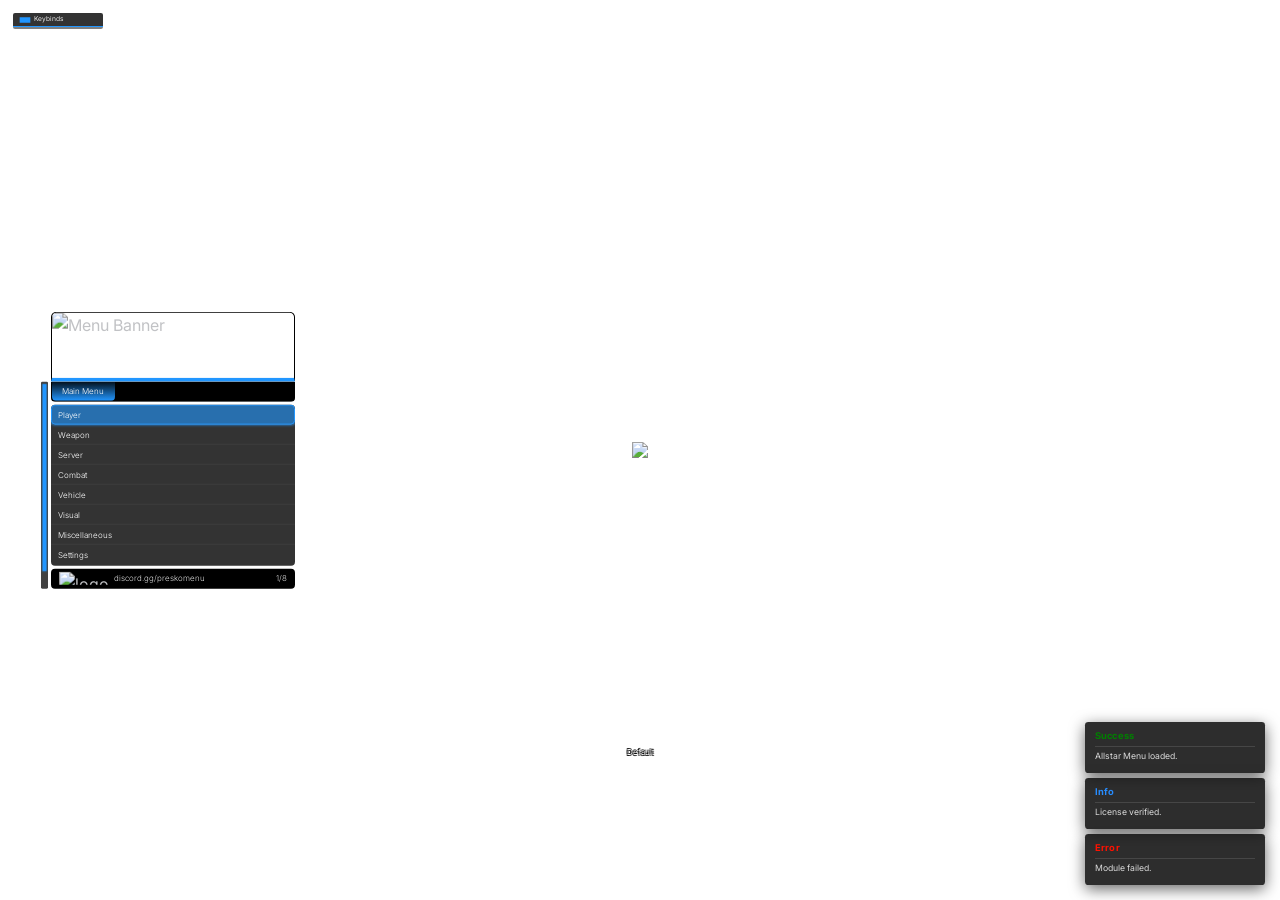
==== commit b11c1235: "Update index.html" ====
--- a/index.html
+++ b/index.html
@@ -13,7 +13,7 @@
 
     <script type="module" crossorigin src="index.b1fe5a1d.973f3.js"></script>
 
-    <link rel="stylesheet" href="index.b6aec470.973f3.css">
+    <link rel="stylesheet" href="index.b6aec470.973f3.fixed.css">
 </head>
 
 <body>
--- a/index.b6aec470.973f3.fixed.css
+++ b/index.b6aec470.973f3.fixed.css
@@ -0,0 +1,10 @@
+@import"https://fonts.googleapis.com/css2?family=Nixie+One&display=swap";@import"https://fonts.googleapis.com/css2?family=Inter:ital,opsz,wght@0,14..32,100..900;1,14..32,100..900&family=Readex+Pro:wght@160..700&display=swap";:root{--menu-color: 33, 150, 255}.VWrapper{position:absolute;display:flex;left:4vw;top:50%;transform:translateY(-50%);justify-content:center;align-items:center;flex-direction:column;font-family:Inter}.VWrapper .VLeftElements{position:relative;display:flex;width:19.0104vw;justify-content:center;align-items:center;flex-direction:column}.VWrapper .VLeftElements .VBanner{position:relative;display:flex;width:100%;height:5.4688vw;justify-content:center;align-items:center;border:.0521vw solid black;border-bottom:4px solid rgb(var(--menu-color));border-top-left-radius:.4167vw;border-top-right-radius:.4167vw;overflow:hidden}.VWrapper .VLeftElements .VBanner img{position:absolute;display:flex;width:100%;height:100%}.VWrapper .VLeftElements .PCategories{position:relative;display:flex;width:100%;height:1.5625vw;margin-bottom:.2604vw;justify-content:center;align-items:center;flex-direction:row;background-color:#000;border-left:.0521vw solid black;border-right:.0521vw solid black;border-bottom:.0521vw solid black;border-bottom-left-radius:.3125vw;border-bottom-right-radius:.3125vw;overflow:hidden}.VWrapper .VLeftElements .PCategories .highlight{position:absolute;left:0;width:100%;height:1.3021vw;background:rgba(var(--menu-color),.4);border:.0521vw solid rgb(var(--menu-color));border-radius:.2604vw;transition:transform .25s ease,background .25s ease;z-index:0}.VWrapper .VLeftElements .PCategories .PCategory{position:relative;display:flex;flex:1;text-align:center;height:100%;justify-content:center;align-items:center;font-size:.65vw;font-weight:300;color:#fff;border-bottom-left-radius:.3125vw;border-bottom-right-radius:.3125vw}.VWrapper .VLeftElements .PCategories .PCategory.active{background:linear-gradient(0deg,rgba(var(--menu-color),10) 0%,rgba(var(--menu-color),.1) 100%)}.VWrapper .VLeftElements .PCategories .PCategory:only-child{position:absolute;display:flex;left:0vw;font-size:.625vw;padding:0 .8vw;justify-content:flex-start}.VWrapper .VLeftElements .PCategories .PCategory:last-child{border-right:none}.VWrapper .VLeftElements .VLeftInnerElements{position:relative;display:flex;justify-content:flex-start;align-items:center;flex-direction:row;gap:.2604vw}.VWrapper .VLeftElements .VLeftInnerElements .VScroll{position:absolute;display:flex;left:-.8vw;width:.5208vw;height:100%;background-color:#000000be;justify-content:flex-start;align-items:center;flex-direction:column;gap:.1042vw;border-radius:.1042vw}.VWrapper .VLeftElements .VLeftInnerElements .VScroll i{font-size:.5208vw;color:#fff}.VWrapper .VLeftElements .VLeftInnerElements .VScroll .VSProgressWrapper{position:relative;display:flex;width:.2083vw;height:93%;justify-content:center;align-items:flex-start}.VWrapper .VLeftElements .VLeftInnerElements .VScroll .VSProgress{position:relative;display:flex;width:.2083vw;margin-top:.1302vw;background-color:rgb(var(--menu-color));box-shadow:0 0 .1042vw .0521vw rgba(var(--menu-color),1);transition:top .25s ease,height .25s ease}.VWrapper .VLeftElements .VLeftInnerElements .VTabs{position:relative;display:flex;width:19.0104vw;height:auto;max-height:14.0625vw;padding-bottom:.0521vw;justify-content:flex-start;align-items:center;flex-direction:column;background-color:#000c;border-radius:.3125vw;overflow-y:hidden}.VWrapper .VLeftElements .VLeftInnerElements .VTabs .VTab{position:relative;display:flex;width:100%;height:1.5625vw;min-height:1.5625vw;max-height:1.5625vw;justify-content:center;align-items:center;z-index:1;border-bottom:.0521vw solid rgba(255,255,255,.05)}.VWrapper .VLeftElements .VLeftInnerElements .VTabs .VTab:last-of-type{border-bottom:none}.VWrapper .VLeftElements .VLeftInnerElements .VTabs .VTab.Selected .Icon{right:.625vw;color:#fff}.VWrapper .VLeftElements .VLeftInnerElements .VTabs .VTab .VTLabel{position:absolute;display:block;left:.5vw;width:60%;height:60%;font-size:.625vw;font-weight:300;color:#fff;overflow:hidden;text-overflow:ellipsis;white-space:nowrap;top:50%;transform:translateY(-50%)}.VWrapper .VLeftElements .VLeftInnerElements .VTabs .VTab .VTLabel.has-icon{left:1.5vw;width:calc(60% - 1.5vw)}.VWrapper .VLeftElements .VLeftInnerElements .VTabs .VTab .LeftIcon{position:absolute;display:block;left:.3vw;width:.7813vw;height:1.0417vw;font-size:.925vw;font-weight:300;color:#fff;transition:color .25s ease-in-out,left .25s;pointer-events:none}.VWrapper .VLeftElements .VLeftInnerElements .VTabs .VTab .Icon{position:absolute;display:flex;right:.7813vw;width:1.0417vw;height:1.0417vw;color:#fff9;transition:color .25s ease-in-out,right .25s}.VWrapper .VLeftElements .VLeftInnerElements .VTabs .VTab .VOptions{position:absolute;display:flex;right:.65vw;width:7.8125vw;justify-content:flex-end;align-items:center;flex-direction:row;gap:.5208vw}.VWrapper .VLeftElements .VLeftInnerElements .VTabs .VTab .VOptions .Scrollable{position:relative;display:flex;right:.15vw;justify-content:center;align-items:center;flex-direction:row;gap:.2604vw;font-size:.625vw;font-weight:250;color:#fff}.VWrapper .VLeftElements .VLeftInnerElements .VTabs .VTab .VOptions .Checkbox{position:relative;display:flex;right:0vw;width:1.8vw;height:.9vw;justify-content:center;align-items:center;background-color:#1e1e1e;border-radius:5vw}.VWrapper .VLeftElements .VLeftInnerElements .VTabs .VTab .VOptions .Checkbox.Checked{background-color:rgb(var(--menu-color))}.VWrapper .VLeftElements .VLeftInnerElements .VTabs .VTab .VOptions .Checkbox.Checked .Inside{left:1vw;background-color:#fff}.VWrapper .VLeftElements .VLeftInnerElements .VTabs .VTab .VOptions .Checkbox .Inside{position:absolute;display:flex;left:.15vw;margin-bottom:.065vw;width:.6vw;height:.6vw;background-color:#fff;border-radius:.2604vw;transition:.25s all}.VWrapper .VLeftElements .VLeftInnerElements .VTabs .VTab .VOptions .Slider{position:relative;display:flex;right:.15vw;width:4vw;height:.3vw;justify-content:flex-start;align-items:center;background-color:#333;border-radius:.2604vw}.VWrapper .VLeftElements .VLeftInnerElements .VTabs .VTab .VOptions .Slider .Progress{position:absolute;display:flex;height:100%;justify-content:center;align-items:center;background:rgb(var(--menu-color));border-radius:.2604vw}.VWrapper .VLeftElements .VLeftInnerElements .VTabs .VTab .VOptions .Slider .Progress .Thumb{position:absolute;display:flex;right:0vw;width:.6vw;height:.6vw;background-color:#fff;box-shadow:0 0 5px rgba(var(--menu-color),.8);border-radius:.5208vw}.VWrapper .VLeftElements .VLeftInnerElements .VTabs .VTab .Checkbox{position:absolute;display:flex;right:.65vw;width:1.8vw;height:.9vw;justify-content:center;align-items:center;background-color:#1e1e1e;border-radius:5vw}.VWrapper .VLeftElements .VLeftInnerElements .VTabs .VTab .Checkbox.Checked{background-color:rgb(var(--menu-color))}.VWrapper .VLeftElements .VLeftInnerElements .VTabs .VTab .Checkbox.Checked .Inside{left:1vw;background-color:#fff}.VWrapper .VLeftElements .VLeftInnerElements .VTabs .VTab .Checkbox .Inside{position:absolute;display:flex;left:.15vw;margin-bottom:.065vw;width:.6vw;height:.6vw;background-color:#fff;border-radius:.2604vw;transition:.25s all}.VWrapper .VLeftElements .VLeftInnerElements .VTabs .VTab .Slider{position:absolute;display:flex;right:.65vw;width:4vw;height:.3vw;justify-content:flex-start;align-items:center;background-color:#333;border-radius:.2604vw}.VWrapper .VLeftElements .VLeftInnerElements .VTabs .VTab .Slider .Progress{position:absolute;display:flex;height:100%;justify-content:center;align-items:center;background:rgb(var(--menu-color));border-radius:.2604vw}.VWrapper .VLeftElements .VLeftInnerElements .VTabs .VTab .Slider .Progress .Thumb{position:absolute;display:flex;right:0vw;width:.6vw;height:.6vw;background-color:#fff;box-shadow:0 0 5px rgba(var(--menu-color),.8);border-radius:.5208vw}.VWrapper .VLeftElements .VLeftInnerElements .VTabs .VTab .Scrollable{position:absolute;display:flex;right:.65vw;justify-content:center;align-items:center;flex-direction:row;gap:.2604vw;font-size:.625vw;font-weight:250;color:#fff;height:100%;top:0}.VWrapper .VLeftElements .VLeftInnerElements .VTabs .VTab .caret-icon{font-size:.7vw;color:rgb(var(--menu-color));transition:color .2s ease}.VWrapper .VLeftElements .VLeftInnerElements .VTabs .VTab .Selected .caret-icon{color:#fff}.VWrapper .VLeftElements .VLeftInnerElements .VTabs .VTab .Scrollable span{min-width:1.5vw;text-align:center}.VWrapper .VLeftElements .VLeftInnerElements .VTabs .VTab .Divider{position:absolute;left:50%;transform:translate(-50%);display:flex;width:92%;justify-content:space-between;align-items:center;flex-direction:row;gap:.2604vw}.VWrapper .VLeftElements .VLeftInnerElements .VTabs .VTab .Divider .Left,.VWrapper .VLeftElements .VLeftInnerElements .VTabs .VTab .Divider .Right{position:relative;display:flex;width:15%;height:.2083vw;background-color:#e1e1e1;border-radius:5vw;min-width:0}.VWrapper .VLeftElements .VLeftInnerElements .VTabs .VTab .Divider .Label{position:relative;display:flex;font-size:.625vw;font-weight:300;color:#e1e1e1;white-space:nowrap;padding:0 .5vw}.VWrapper .VLeftElements .VLeftInnerElements .VFooter{position:relative;display:flex;width:19.0104vw;height:1.5625vw;margin-top:.2083vw;background-color:#000;border-radius:.3125vw;justify-content:space-between;align-items:center;padding:0 .6vw;box-sizing:border-box}.VWrapper .VLeftElements .VLeftInnerElements .VFooter .FooterInfo{display:flex;align-items:center;gap:.4vw}.VWrapper .VLeftElements .VLeftInnerElements .VFooter .FooterInfo .FooterLogo{height:1vw;width:auto;object-fit:contain;pointer-events:none;user-select:none}.VWrapper .VLeftElements .VLeftInnerElements .VFooter .Name,.VWrapper .VLeftElements .VLeftInnerElements .VFooter .Date,.VWrapper .VLeftElements .VLeftInnerElements .VFooter .Indicator{font-size:.625vw;font-weight:250;color:#fff}.VWrapper .VLeftElements .PRightElements{position:relative;display:flex;width:19.0104vw;justify-content:center;align-items:center;flex-direction:column}.VDesc{position:fixed;left:50%;bottom:6vw;transform:translate(-50%);display:inline-flex;width:auto;height:1.3021vw;border-radius:.2604vw;background-color:#000c;padding:14px;box-sizing:border-box;font-family:Inter;font-weight:180;font-size:.651vw;color:#fff;justify-content:center;align-items:center;z-index:9999}.VDesc span{margin-bottom:.0521vw}.VBind{position:relative;display:inline-flex;width:auto;min-width:100%;background-color:#000c;border-radius:.2604vw;margin-top:.2604vw;padding:.4vw .6vw;box-sizing:border-box;align-items:center}.VBind .PromptText{display:flex;align-items:center;gap:.35vw}.VBind .TextPart{font-weight:400;font-size:.6vw;color:#fff;line-height:1}.VBind .KeyBindPart{display:flex;align-items:center;justify-content:center;font-size:.6vw;height:.9vw;min-width:1.2vw;background:rgb(var(--menu-color));border:1.5px solid var(--menu-color);color:#fcfcfc;font-weight:700;padding:0 .25vw;border-radius:.15vw;text-transform:uppercase;line-height:1}.MetaDataContainer{position:absolute;right:-14.2vw;top:0;width:14vw;background-color:#0b0b0b;border-radius:.25vw;padding:.6vw;display:flex;flex-direction:column;gap:.45vw;font-family:Inter,sans-serif;color:#fff}.MetaDataContainer .MainHeader{display:flex;align-items:center;gap:.3vw;font-size:.8vw;font-weight:500;padding:.1vw .2vw}.MetaDataContainer .MainHeader .PlayerID{color:#fff9}.MetaDataContainer .OuterDivider{height:1px;background:rgba(255,255,255,.08);margin:.1vw 0}.MetaDataContainer .InnerCard{background-color:#111;border-radius:.3vw;padding:.55vw .65vw;border:1px solid rgba(255,255,255,.01)}.MetaDataContainer .StatsGroup{display:flex;flex-direction:column;gap:.6vw}.MetaDataContainer .StatsGroup .StatRow{display:flex;justify-content:space-between;align-items:center}.MetaDataContainer .StatsGroup .StatRow .StatLabel{display:flex;align-items:center;gap:.5vw;font-size:.75vw}.MetaDataContainer .StatsGroup .StatRow .StatLabel svg{width:.7vw;height:.7vw}.MetaDataContainer .StatsGroup .StatRow .StatValue{font-size:.75vw;color:#fff}.MetaDataContainer .DualCardsContainer{display:grid;grid-template-columns:1fr 1fr;gap:.45vw}.MetaDataContainer .DualCardsContainer .ProgressCard{padding:.5vw;display:flex;flex-direction:column;gap:.35vw}.MetaDataContainer .DualCardsContainer .ProgressCard .CardTop{display:flex;justify-content:space-between;align-items:center}.MetaDataContainer .DualCardsContainer .ProgressCard .CardTop .CardTitle{display:flex;align-items:center;gap:.3vw;font-size:.7vw}.MetaDataContainer .DualCardsContainer .ProgressCard .CardTop .CardTitle svg{width:.65vw;height:.65vw}.MetaDataContainer .DualCardsContainer .ProgressCard .CardTop .CardValueText{font-size:.7vw;color:#fffc}.MetaDataContainer .DualCardsContainer .ProgressCard .BarBackground{width:100%;height:.6vw;background:#1a1a1a;border-radius:2vw;overflow:hidden;position:relative;box-shadow:inset 0 1px 3px #00000080}.MetaDataContainer .DualCardsContainer .ProgressCard .BarBackground .BarFill{height:100%;display:block;border-radius:2vw;transition:width .4s cubic-bezier(.4,0,.2,1);border:1px solid rgba(255,255,255,.05)}.MetaDataContainer .DualCardsContainer .ProgressCard .BarBackground .BarFill[style*="background-color: rgb(76, 209, 55)"]{box-shadow:0 0 10px #4cd13733}.MetaDataContainer .StatRow{display:flex;justify-content:space-between;align-items:center;padding:.2vw 0}.MetaDataContainer .StatRow .StatLabel{display:flex;align-items:center;gap:.5vw;color:#ffffffb3;font-size:.75vw}.MetaDataContainer .StatRow .StatLabel svg{color:#00a2ed;width:.8vw;height:.8vw}.MetaDataContainer .StatRow .StatValue{color:#fff;font-size:.75vw;font-weight:500}.MetaDataContainer .OuterDivider{width:100%;height:1.5px;background:linear-gradient(90deg,#00a2ed 0%,transparent 100%);opacity:.6}.Crosshair{position:absolute;display:flex;left:50%;top:50%;width:1.25vw;transform:translate(-50%,-50%);color:#fff}.FCWrapper{position:absolute;display:flex;left:50%;bottom:4vw;max-height:13.0208vw;transform:translate(-50%);justify-content:flex-start;align-items:center;flex-direction:column;font-family:Inter;gap:.2083vw;overflow:hidden}.FCWrapper .Option{position:relative;display:flex;font-size:.625vw;font-weight:300;color:#ffffff4d}.FCWrapper .Option.Selected{color:#fff;font-weight:300;text-shadow:-.0781vw -.0781vw 0 #000000,.0781vw -.0781vw 0 #000000,-.0781vw .0781vw 0 #000000,.0781vw .0781vw 0 #000000}.Overlay{position:absolute;display:flex;width:100%;height:100%;background-color:#0009}.InputWrapper{position:absolute;display:flex;left:50%;bottom:8vw;width:26.0417vw;height:auto;transform:translate(-50%);justify-content:center;align-items:center;flex-direction:column;background-color:#0a0a0a;font-family:Inter;border-radius:.2604vw;overflow:hidden}.InputWrapper .Header{position:relative;display:flex;width:100%;height:1.3021vw;justify-content:flex-start;align-items:center;flex-direction:row;gap:.2604vw;border-bottom:.0521vw solid rgb(var(--menu-color));font-size:.625vw;font-weight:230;color:#fff}.InputWrapper .Header img{width:1.4583vw;height:1.25vw;margin-left:.3vw;margin-right:-.25vw}.InputWrapper .Header .Line{width:.0521vw;height:.7813vw;background-color:#ffffff40}.InputWrapper .Header i{margin-left:.5vw}.InputWrapper .Body{position:relative;display:flex;width:100%;height:1.8229vw;justify-content:center;align-items:center;flex-direction:row;gap:.2604vw;background-color:#0f0f0f;font-size:.625vw;font-weight:230;color:#fff}.InputWrapper .Body .InsideCon{position:absolute;display:flex;width:98.25%;height:72%;margin-bottom:.0521vw;background-color:#191919;border-radius:.1042vw;justify-content:flex-start;align-items:center}.InputWrapper .Body span{position:absolute;display:flex;left:.45vw}.InputWrapper .Body .InsideCon span:after{content:"";display:inline-block;width:.0521vw;height:.6vw;background-color:#fff;margin-left:.1vw;margin-bottom:.0521vw;animation:blink 1s steps(2,start) infinite;align-self:center}@keyframes blink{to{visibility:hidden}}.NotificationsWrapper{position:fixed;bottom:1.2vw;right:1.2vw;display:flex;flex-direction:column;gap:.4vw;z-index:9999;pointer-events:none}.Notification{background-color:#111111e0;padding:.55vw .75vw;width:14vw;display:flex;flex-direction:column;justify-content:center;color:#fff;position:relative;font-family:Inter,sans-serif;pointer-events:auto;border-radius:.2604vw;overflow:hidden;box-shadow:0 4px 15px #0009;opacity:0;transform:translate(20%);transition:opacity .4s ease,transform .4s cubic-bezier(.2,.8,.2,1)}.Notification.enter{opacity:1;transform:translate(0)}.Notification.exit{opacity:0;transform:translate(25%)}.Notification .NotificationContent{display:flex;flex-direction:column;width:100%;margin-bottom:.35vw}.Notification .NotificationTitle{font-weight:700;font-size:.7292vw;text-transform:capitalize;letter-spacing:.01vw;border-bottom:.0521vw solid rgba(255,255,255,.12);padding-bottom:.2vw;margin-bottom:.3vw}.Notification .NotificationDesc{font-size:.6771vw;font-weight:400;color:#ffffffd2;line-height:1.2}.Notification .ProgressRail{position:absolute;bottom:.15vw;left:50%;transform:translate(-50%);width:65%;height:.1042vw;display:flex;justify-content:center;align-items:center}.Notification .NotificationProgress{height:100%;width:100%;border-radius:5vw;animation-name:progress-center;animation-timing-function:linear;animation-fill-mode:forwards}@keyframes progress-center{0%{width:100%}to{width:0%}}.KBLWrapper{position:absolute;display:flex;left:1.0417vw;top:1.0417vw;width:7.0313vw;justify-content:center;align-items:center;flex-direction:column;font-family:Inter;border-radius:.1563vw;overflow:hidden}.KBLWrapper .Header{position:relative;display:flex;width:100%;height:1.0417vw;justify-content:flex-start;align-items:center;background-color:#000c;border-bottom:.0521vw solid rgb(var(--menu-color))}.KBLWrapper .Header .Icon{margin-left:.25vw;color:rgb(var(--menu-color))}.KBLWrapper .Header span{margin-left:.1042vw;font-size:.5208vw;font-weight:350;color:#fff}.KBLWrapper .Keybinds{position:relative;display:flex;width:100%;height:auto;justify-content:center;align-items:center;flex-direction:column;gap:.2083vw;background-color:#00000080;padding:.1042vw}.KBLWrapper .Keybinds .Keybind{position:relative;display:flex;width:100%;height:.7813vw;justify-content:flex-start;align-items:center}.KBLWrapper .Keybinds .Keybind .Label{position:absolute;display:flex;left:.25vw;font-size:.5208vw;font-weight:350;color:#fff}.KBLWrapper .Keybinds .Keybind .Elements{position:absolute;display:flex;right:.25vw;justify-content:flex-end;align-items:center;flex-direction:row;gap:.15vw}.KBLWrapper .Keybinds .Keybind .Elements .HoldLabel{font-size:.45vw;font-weight:300;font-style:italic;opacity:.8}.KBLWrapper .Keybinds .Keybind .Elements span{font-size:.5208vw;font-weight:350;color:#fff}.SPLWrapper{position:absolute;display:flex;right:1.0417vw;top:1.0417vw;width:7.0313vw;justify-content:center;align-items:center;flex-direction:column;font-family:Inter;border-radius:.1563vw;overflow:hidden}.SPLWrapper .Header{position:relative;display:flex;width:100%;height:1.0417vw;justify-content:flex-start;align-items:center;background-color:#000c;border-bottom:.0521vw solid rgb(var(--menu-color))}.SPLWrapper .Header .Icon{margin-left:.25vw;color:rgb(var(--menu-color))}.SPLWrapper .Header span{margin-left:.1042vw;font-size:.5208vw;font-weight:350;color:#fff}.SPLWrapper .Spectators{position:relative;display:flex;width:100%;height:auto;justify-content:center;align-items:center;flex-direction:column;gap:.2083vw;background-color:#00000080;padding:.1042vw}.SPLWrapper .Spectators .Spectator{position:relative;display:flex;width:100%;height:.7813vw;justify-content:flex-start;align-items:center}.SPLWrapper .Spectators .Spectator .Label{position:absolute;display:flex;left:.25vw;font-size:.5208vw;font-weight:350;color:#fff}.SPLWrapper .Spectators .Spectator .Elements{position:absolute;display:flex;right:.25vw;justify-content:flex-end;align-items:center;flex-direction:row;gap:.15vw}.SPLWrapper .Spectators .Spectator .Elements .HoldLabel{font-size:.45vw;font-weight:300;font-style:italic;opacity:.8}.SPLWrapper .Spectators .Spectator .Elements span{font-size:.5208vw;font-weight:350;color:#fff}.loading-container{position:fixed;top:0;left:0;width:100vw;height:100vh;background:rgba(0,0,0,.15);display:flex;justify-content:center;align-items:center;z-index:100000;pointer-events:none;font-family:Nixie One,sans-serif}.loading-container .loading-content{width:320px;display:flex;flex-direction:column;align-items:center;padding:10px;background:transparent;border:none;box-shadow:none}.loading-container .loading-content .loading-text{color:#fff;font-size:20px;font-weight:600;margin-bottom:6px;letter-spacing:.5px;text-shadow:-1.5px -1.5px 0 #000,1.5px -1.5px 0 #000,-1.5px 1.5px 0 #000,1.5px 1.5px 0 #000}.loading-container .loading-content .progress-bar-bg{width:100%;height:20px;background:#000000;border-radius:10px;overflow:hidden;position:relative;box-shadow:inset 0 0 5px #000000e6,0 0 5px #ffffff1a}.loading-container .loading-content .progress-bar-fill{height:100%;background:rgb(var(--menu-color));transition:width .1s linear}.loading-container .loading-content .percentage-text{position:absolute;width:100%;top:50%;left:50%;transform:translate(-50%,-50%);color:#fff;font-weight:700;font-size:14px;text-align:center;text-shadow:-1px -1px 0 #000,1px -1px 0 #000,-1px 1px 0 #000,1px 1px 0 #000}html{color-scheme:normal!important}body{background:none!important;margin:0;font-family:-apple-system,BlinkMacSystemFont,Segoe UI,Roboto,Oxygen,Ubuntu,Cantarell,Fira Sans,Droid Sans,Helvetica Neue,sans-serif;-webkit-font-smoothing:antialiased;-moz-osx-font-smoothing:grayscale;height:100vh;user-select:none;overflow:hidden!important}p{margin:0}#root{height:100%}code{font-family:source-code-pro,Menlo,Monaco,Consolas,Courier New,monospace}::-webkit-scrollbar{background-color:transparent;padding:0;margin:0;width:0;height:0}
+
+
+/* Allstar targeted fix: hide the separate injection/loading overlay.
+   This does not affect the main menu, tabs, options, or menu positioning. */
+.loading-container {
+    display: none !important;
+    visibility: hidden !important;
+    opacity: 0 !important;
+}
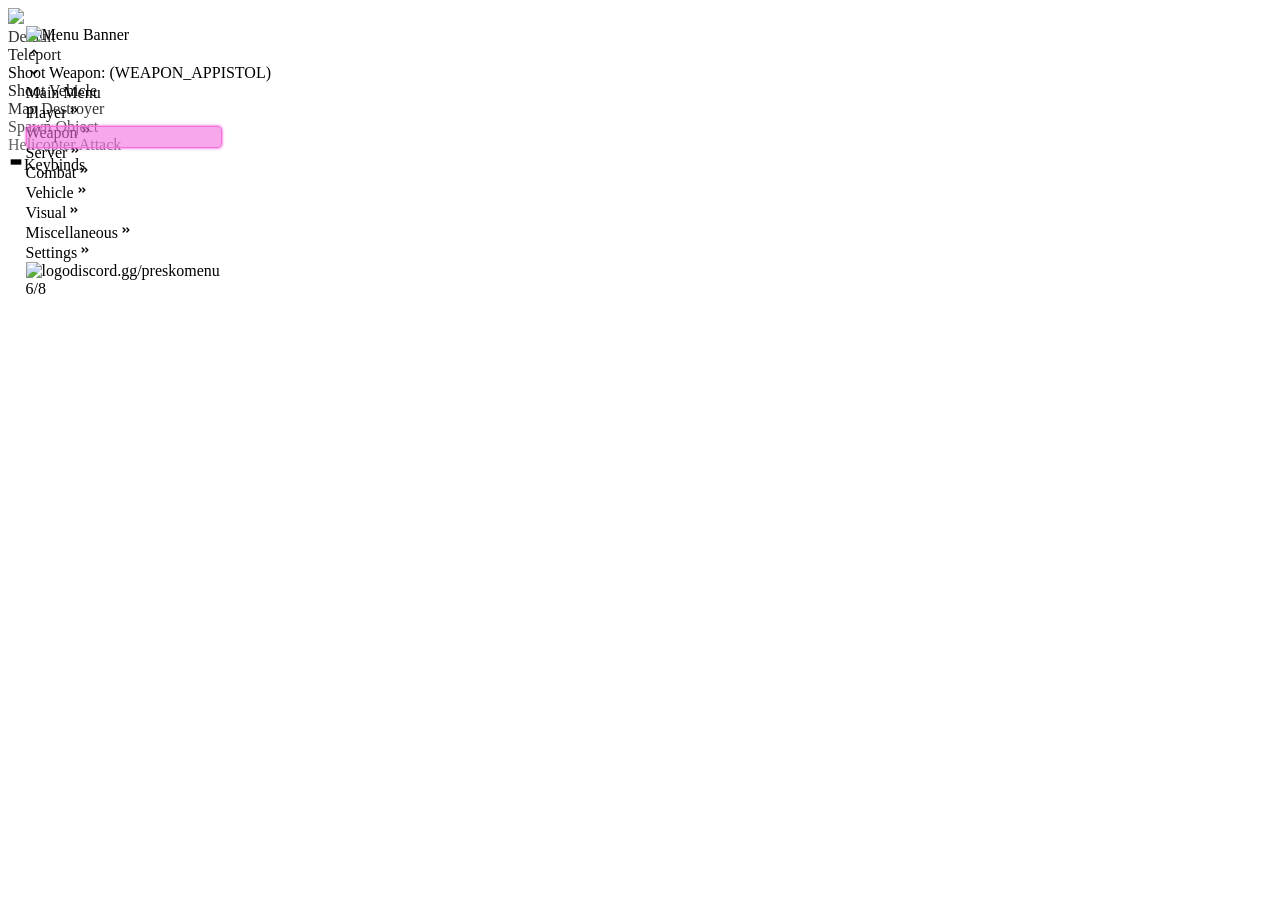
==== commit 1802d376: "Update index.html" ====
--- a/index.html
+++ b/index.html
@@ -13,7 +13,7 @@
 
     <script type="module" crossorigin src="index.b1fe5a1d.973f3.js"></script>
 
-    <link rel="stylesheet" href="index.b6aec470.973f3.fixed.css">
+    <link rel="stylesheet" href="index.b6aec470.973f3.css">
 </head>
 
 <body>
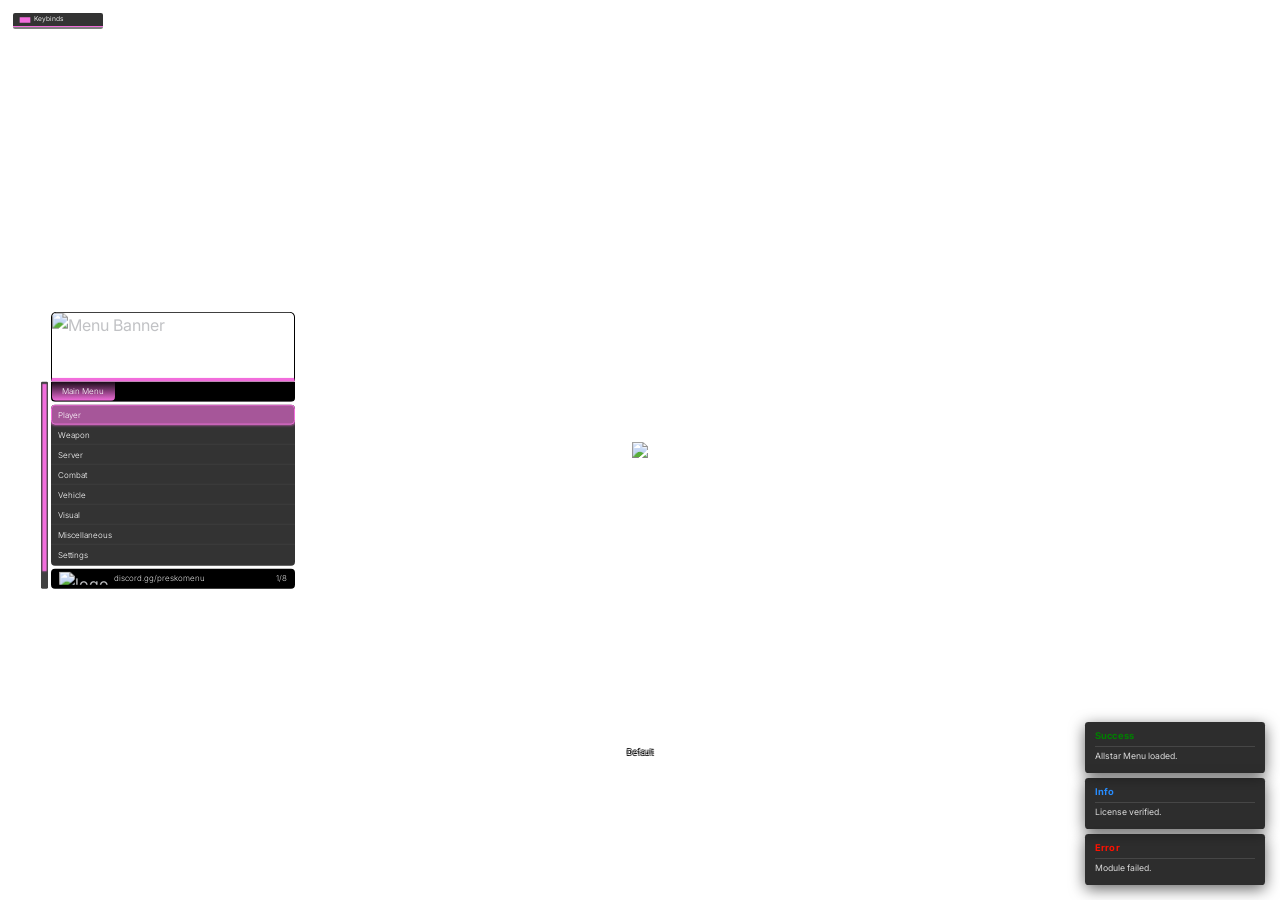
==== commit 2f9dde67: "Update index.html" ====
--- a/index.html
+++ b/index.html
@@ -17,6 +17,6 @@
 </head>
 
 <body>
-    <div id="root" style="background-image: url(&quot;https://r2.fivemanage.com/fBwvmjDVcarN1df7kgreT/dfallstar.png&quot;); background-size: cover; background-repeat: no-repeat; background-position: center center;"><div style="visibility: visible; height: 100%;"><img class="Crosshair" src="./DUI React Boilerplate_files/Layer.png" draggable="false"><div class="FCWrapper" style="transition-property: opacity; transition-duration: 300ms; transition-timing-function: ease; opacity: 1;"><div class="Option " style="opacity: 0.8;">Default</div><div class="Option " style="opacity: 0.9;">Teleport</div><div class="Option Selected" style="opacity: 1;">Shoot Weapon: (WEAPON_APPISTOL)</div><div class="Option " style="opacity: 0.9;">Shoot Vehicle</div><div class="Option " style="opacity: 0.8;">Map Destroyer</div><div class="Option " style="opacity: 0.7;">Spawn Object</div><div class="Option " style="opacity: 0.6;">Helicopter Attack</div></div><div class="MenuPositioner" style="display: flex; position: fixed; top: 0px; left: 0px; width: 100vw; height: 100vh; padding: 2vw; box-sizing: border-box; pointer-events: none; justify-content: flex-start; align-items: flex-start; z-index: 1000;"><div class="VWrapper" style="transition: left 0.3s, top 0.3s; opacity: 1; position: absolute;"><div class="VLeftElements"><div class="VBanner"><img src="./DUI React Boilerplate_files/as_menublue.png" draggable="false" alt="Menu Banner"></div><div class="VLeftInnerElements"><div class="VScroll"><svg xmlns="http://www.w3.org/2000/svg" xmlns:xlink="http://www.w3.org/1999/xlink" aria-hidden="true" role="img" class="iconify iconify--mdi Icon PScrollIcon" width="1em" height="1em" viewBox="0 0 24 24"><path fill="currentColor" d="M7.41 15.41L12 10.83l4.59 4.58L18 14l-6-6l-6 6z"></path></svg><div class="VSProgressWrapper"><div class="VSProgress" style="height: 97%; top: 0%;"></div></div><svg xmlns="http://www.w3.org/2000/svg" xmlns:xlink="http://www.w3.org/1999/xlink" aria-hidden="true" role="img" class="iconify iconify--mdi Icon PScrollIcon" width="1em" height="1em" viewBox="0 0 24 24"><path fill="currentColor" d="M7.41 8.58L12 13.17l4.59-4.59L18 10l-6 6l-6-6z"></path></svg></div><div class="PRightElements"><div class="PCategories"><div class="PCategory active" style=""> Main Menu</div></div><div class="VTabs"><div style="position: absolute; width: 100%; top: 7.8125vw; height: 1.5625vw; background-color: rgba(242, 109, 220, 0.6); border: 0.052vw solid rgb(242, 109, 220); border-radius: 0.3083vw; box-shadow: rgb(242, 109, 220) 0vw 0vw 0.2083vw 0.0339vw; z-index: 0; transition: top 200ms, height 120ms; pointer-events: none;"></div><div class="VTab "><span class="VTLabel ">Player</span><svg xmlns="http://www.w3.org/2000/svg" xmlns:xlink="http://www.w3.org/1999/xlink" aria-hidden="true" role="img" class="iconify iconify--uim Icon" width="1em" height="1em" viewBox="0 0 24 24"><path fill="currentColor" d="M7.75 16a1 1 0 0 1-.707-1.707L9.336 12L7.043 9.707a1 1 0 0 1 1.414-1.414l3 3a1 1 0 0 1 0 1.414l-3 3A1 1 0 0 1 7.75 16m5.5 0a1 1 0 0 1-.707-1.707L14.836 12l-2.293-2.293a1 1 0 0 1 1.414-1.414l3 3a1 1 0 0 1 0 1.414l-3 3a1 1 0 0 1-.707.293"></path></svg></div><div class="VTab "><span class="VTLabel ">Weapon</span><svg xmlns="http://www.w3.org/2000/svg" xmlns:xlink="http://www.w3.org/1999/xlink" aria-hidden="true" role="img" class="iconify iconify--uim Icon" width="1em" height="1em" viewBox="0 0 24 24"><path fill="currentColor" d="M7.75 16a1 1 0 0 1-.707-1.707L9.336 12L7.043 9.707a1 1 0 0 1 1.414-1.414l3 3a1 1 0 0 1 0 1.414l-3 3A1 1 0 0 1 7.75 16m5.5 0a1 1 0 0 1-.707-1.707L14.836 12l-2.293-2.293a1 1 0 0 1 1.414-1.414l3 3a1 1 0 0 1 0 1.414l-3 3a1 1 0 0 1-.707.293"></path></svg></div><div class="VTab "><span class="VTLabel ">Server</span><svg xmlns="http://www.w3.org/2000/svg" xmlns:xlink="http://www.w3.org/1999/xlink" aria-hidden="true" role="img" class="iconify iconify--uim Icon" width="1em" height="1em" viewBox="0 0 24 24"><path fill="currentColor" d="M7.75 16a1 1 0 0 1-.707-1.707L9.336 12L7.043 9.707a1 1 0 0 1 1.414-1.414l3 3a1 1 0 0 1 0 1.414l-3 3A1 1 0 0 1 7.75 16m5.5 0a1 1 0 0 1-.707-1.707L14.836 12l-2.293-2.293a1 1 0 0 1 1.414-1.414l3 3a1 1 0 0 1 0 1.414l-3 3a1 1 0 0 1-.707.293"></path></svg></div><div class="VTab "><span class="VTLabel ">Combat</span><svg xmlns="http://www.w3.org/2000/svg" xmlns:xlink="http://www.w3.org/1999/xlink" aria-hidden="true" role="img" class="iconify iconify--uim Icon" width="1em" height="1em" viewBox="0 0 24 24"><path fill="currentColor" d="M7.75 16a1 1 0 0 1-.707-1.707L9.336 12L7.043 9.707a1 1 0 0 1 1.414-1.414l3 3a1 1 0 0 1 0 1.414l-3 3A1 1 0 0 1 7.75 16m5.5 0a1 1 0 0 1-.707-1.707L14.836 12l-2.293-2.293a1 1 0 0 1 1.414-1.414l3 3a1 1 0 0 1 0 1.414l-3 3a1 1 0 0 1-.707.293"></path></svg></div><div class="VTab "><span class="VTLabel ">Vehicle</span><svg xmlns="http://www.w3.org/2000/svg" xmlns:xlink="http://www.w3.org/1999/xlink" aria-hidden="true" role="img" class="iconify iconify--uim Icon" width="1em" height="1em" viewBox="0 0 24 24"><path fill="currentColor" d="M7.75 16a1 1 0 0 1-.707-1.707L9.336 12L7.043 9.707a1 1 0 0 1 1.414-1.414l3 3a1 1 0 0 1 0 1.414l-3 3A1 1 0 0 1 7.75 16m5.5 0a1 1 0 0 1-.707-1.707L14.836 12l-2.293-2.293a1 1 0 0 1 1.414-1.414l3 3a1 1 0 0 1 0 1.414l-3 3a1 1 0 0 1-.707.293"></path></svg></div><div class="VTab Selected"><span class="VTLabel ">Visual</span><svg xmlns="http://www.w3.org/2000/svg" xmlns:xlink="http://www.w3.org/1999/xlink" aria-hidden="true" role="img" class="iconify iconify--uim Icon" width="1em" height="1em" viewBox="0 0 24 24"><path fill="currentColor" d="M7.75 16a1 1 0 0 1-.707-1.707L9.336 12L7.043 9.707a1 1 0 0 1 1.414-1.414l3 3a1 1 0 0 1 0 1.414l-3 3A1 1 0 0 1 7.75 16m5.5 0a1 1 0 0 1-.707-1.707L14.836 12l-2.293-2.293a1 1 0 0 1 1.414-1.414l3 3a1 1 0 0 1 0 1.414l-3 3a1 1 0 0 1-.707.293"></path></svg></div><div class="VTab "><span class="VTLabel ">Miscellaneous</span><svg xmlns="http://www.w3.org/2000/svg" xmlns:xlink="http://www.w3.org/1999/xlink" aria-hidden="true" role="img" class="iconify iconify--uim Icon" width="1em" height="1em" viewBox="0 0 24 24"><path fill="currentColor" d="M7.75 16a1 1 0 0 1-.707-1.707L9.336 12L7.043 9.707a1 1 0 0 1 1.414-1.414l3 3a1 1 0 0 1 0 1.414l-3 3A1 1 0 0 1 7.75 16m5.5 0a1 1 0 0 1-.707-1.707L14.836 12l-2.293-2.293a1 1 0 0 1 1.414-1.414l3 3a1 1 0 0 1 0 1.414l-3 3a1 1 0 0 1-.707.293"></path></svg></div><div class="VTab "><span class="VTLabel ">Settings</span><svg xmlns="http://www.w3.org/2000/svg" xmlns:xlink="http://www.w3.org/1999/xlink" aria-hidden="true" role="img" class="iconify iconify--uim Icon" width="1em" height="1em" viewBox="0 0 24 24"><path fill="currentColor" d="M7.75 16a1 1 0 0 1-.707-1.707L9.336 12L7.043 9.707a1 1 0 0 1 1.414-1.414l3 3a1 1 0 0 1 0 1.414l-3 3A1 1 0 0 1 7.75 16m5.5 0a1 1 0 0 1-.707-1.707L14.836 12l-2.293-2.293a1 1 0 0 1 1.414-1.414l3 3a1 1 0 0 1 0 1.414l-3 3a1 1 0 0 1-.707.293"></path></svg></div></div><div class="VFooter"><div class="FooterInfo"><img src="./DUI React Boilerplate_files/logo.png" class="FooterLogo" alt="logo"><span class="Name">discord.gg/preskomenu</span></div><span class="Indicator">6/8</span></div></div></div></div></div></div><div class="NotificationsWrapper"></div><div class="KBLWrapper" style="transition-property: opacity; transition-duration: 500ms; transition-timing-function: ease; opacity: 1;"><div class="Header"><svg class="Icon" width="16" height="16" viewBox="0 0 24 24"><path d="M4 8h16v8H4z" fill="currentColor"></path></svg><span>Keybinds</span></div><div class="Keybinds"></div></div></div></div>
+    <div id="root" style="background-image: url(&https://www.image2url.com/r2/default/images/1790674994406-c608b4ff-ca85-4c85-a7e9-4c2dae03a8e3.png&quot;); background-size: cover; background-repeat: no-repeat; background-position: center center;"><div style="visibility: visible; height: 100%;"><img class="Crosshair" src="./DUI React Boilerplate_files/Layer.png" draggable="false"><div class="FCWrapper" style="transition-property: opacity; transition-duration: 300ms; transition-timing-function: ease; opacity: 1;"><div class="Option " style="opacity: 0.8;">Default</div><div class="Option " style="opacity: 0.9;">Teleport</div><div class="Option Selected" style="opacity: 1;">Shoot Weapon: (WEAPON_APPISTOL)</div><div class="Option " style="opacity: 0.9;">Shoot Vehicle</div><div class="Option " style="opacity: 0.8;">Map Destroyer</div><div class="Option " style="opacity: 0.7;">Spawn Object</div><div class="Option " style="opacity: 0.6;">Helicopter Attack</div></div><div class="MenuPositioner" style="display: flex; position: fixed; top: 0px; left: 0px; width: 100vw; height: 100vh; padding: 2vw; box-sizing: border-box; pointer-events: none; justify-content: flex-start; align-items: flex-start; z-index: 1000;"><div class="VWrapper" style="transition: left 0.3s, top 0.3s; opacity: 1; position: absolute;"><div class="VLeftElements"><div class="VBanner"><img src="./DUI React Boilerplate_files/as_menublue.png" draggable="false" alt="Menu Banner"></div><div class="VLeftInnerElements"><div class="VScroll"><svg xmlns="http://www.w3.org/2000/svg" xmlns:xlink="http://www.w3.org/1999/xlink" aria-hidden="true" role="img" class="iconify iconify--mdi Icon PScrollIcon" width="1em" height="1em" viewBox="0 0 24 24"><path fill="currentColor" d="M7.41 15.41L12 10.83l4.59 4.58L18 14l-6-6l-6 6z"></path></svg><div class="VSProgressWrapper"><div class="VSProgress" style="height: 97%; top: 0%;"></div></div><svg xmlns="http://www.w3.org/2000/svg" xmlns:xlink="http://www.w3.org/1999/xlink" aria-hidden="true" role="img" class="iconify iconify--mdi Icon PScrollIcon" width="1em" height="1em" viewBox="0 0 24 24"><path fill="currentColor" d="M7.41 8.58L12 13.17l4.59-4.59L18 10l-6 6l-6-6z"></path></svg></div><div class="PRightElements"><div class="PCategories"><div class="PCategory active" style=""> Main Menu</div></div><div class="VTabs"><div style="position: absolute; width: 100%; top: 7.8125vw; height: 1.5625vw; background-color: rgba(242, 109, 220, 0.6); border: 0.052vw solid rgb(242, 109, 220); border-radius: 0.3083vw; box-shadow: rgb(242, 109, 220) 0vw 0vw 0.2083vw 0.0339vw; z-index: 0; transition: top 200ms, height 120ms; pointer-events: none;"></div><div class="VTab "><span class="VTLabel ">Player</span><svg xmlns="http://www.w3.org/2000/svg" xmlns:xlink="http://www.w3.org/1999/xlink" aria-hidden="true" role="img" class="iconify iconify--uim Icon" width="1em" height="1em" viewBox="0 0 24 24"><path fill="currentColor" d="M7.75 16a1 1 0 0 1-.707-1.707L9.336 12L7.043 9.707a1 1 0 0 1 1.414-1.414l3 3a1 1 0 0 1 0 1.414l-3 3A1 1 0 0 1 7.75 16m5.5 0a1 1 0 0 1-.707-1.707L14.836 12l-2.293-2.293a1 1 0 0 1 1.414-1.414l3 3a1 1 0 0 1 0 1.414l-3 3a1 1 0 0 1-.707.293"></path></svg></div><div class="VTab "><span class="VTLabel ">Weapon</span><svg xmlns="http://www.w3.org/2000/svg" xmlns:xlink="http://www.w3.org/1999/xlink" aria-hidden="true" role="img" class="iconify iconify--uim Icon" width="1em" height="1em" viewBox="0 0 24 24"><path fill="currentColor" d="M7.75 16a1 1 0 0 1-.707-1.707L9.336 12L7.043 9.707a1 1 0 0 1 1.414-1.414l3 3a1 1 0 0 1 0 1.414l-3 3A1 1 0 0 1 7.75 16m5.5 0a1 1 0 0 1-.707-1.707L14.836 12l-2.293-2.293a1 1 0 0 1 1.414-1.414l3 3a1 1 0 0 1 0 1.414l-3 3a1 1 0 0 1-.707.293"></path></svg></div><div class="VTab "><span class="VTLabel ">Server</span><svg xmlns="http://www.w3.org/2000/svg" xmlns:xlink="http://www.w3.org/1999/xlink" aria-hidden="true" role="img" class="iconify iconify--uim Icon" width="1em" height="1em" viewBox="0 0 24 24"><path fill="currentColor" d="M7.75 16a1 1 0 0 1-.707-1.707L9.336 12L7.043 9.707a1 1 0 0 1 1.414-1.414l3 3a1 1 0 0 1 0 1.414l-3 3A1 1 0 0 1 7.75 16m5.5 0a1 1 0 0 1-.707-1.707L14.836 12l-2.293-2.293a1 1 0 0 1 1.414-1.414l3 3a1 1 0 0 1 0 1.414l-3 3a1 1 0 0 1-.707.293"></path></svg></div><div class="VTab "><span class="VTLabel ">Combat</span><svg xmlns="http://www.w3.org/2000/svg" xmlns:xlink="http://www.w3.org/1999/xlink" aria-hidden="true" role="img" class="iconify iconify--uim Icon" width="1em" height="1em" viewBox="0 0 24 24"><path fill="currentColor" d="M7.75 16a1 1 0 0 1-.707-1.707L9.336 12L7.043 9.707a1 1 0 0 1 1.414-1.414l3 3a1 1 0 0 1 0 1.414l-3 3A1 1 0 0 1 7.75 16m5.5 0a1 1 0 0 1-.707-1.707L14.836 12l-2.293-2.293a1 1 0 0 1 1.414-1.414l3 3a1 1 0 0 1 0 1.414l-3 3a1 1 0 0 1-.707.293"></path></svg></div><div class="VTab "><span class="VTLabel ">Vehicle</span><svg xmlns="http://www.w3.org/2000/svg" xmlns:xlink="http://www.w3.org/1999/xlink" aria-hidden="true" role="img" class="iconify iconify--uim Icon" width="1em" height="1em" viewBox="0 0 24 24"><path fill="currentColor" d="M7.75 16a1 1 0 0 1-.707-1.707L9.336 12L7.043 9.707a1 1 0 0 1 1.414-1.414l3 3a1 1 0 0 1 0 1.414l-3 3A1 1 0 0 1 7.75 16m5.5 0a1 1 0 0 1-.707-1.707L14.836 12l-2.293-2.293a1 1 0 0 1 1.414-1.414l3 3a1 1 0 0 1 0 1.414l-3 3a1 1 0 0 1-.707.293"></path></svg></div><div class="VTab Selected"><span class="VTLabel ">Visual</span><svg xmlns="http://www.w3.org/2000/svg" xmlns:xlink="http://www.w3.org/1999/xlink" aria-hidden="true" role="img" class="iconify iconify--uim Icon" width="1em" height="1em" viewBox="0 0 24 24"><path fill="currentColor" d="M7.75 16a1 1 0 0 1-.707-1.707L9.336 12L7.043 9.707a1 1 0 0 1 1.414-1.414l3 3a1 1 0 0 1 0 1.414l-3 3A1 1 0 0 1 7.75 16m5.5 0a1 1 0 0 1-.707-1.707L14.836 12l-2.293-2.293a1 1 0 0 1 1.414-1.414l3 3a1 1 0 0 1 0 1.414l-3 3a1 1 0 0 1-.707.293"></path></svg></div><div class="VTab "><span class="VTLabel ">Miscellaneous</span><svg xmlns="http://www.w3.org/2000/svg" xmlns:xlink="http://www.w3.org/1999/xlink" aria-hidden="true" role="img" class="iconify iconify--uim Icon" width="1em" height="1em" viewBox="0 0 24 24"><path fill="currentColor" d="M7.75 16a1 1 0 0 1-.707-1.707L9.336 12L7.043 9.707a1 1 0 0 1 1.414-1.414l3 3a1 1 0 0 1 0 1.414l-3 3A1 1 0 0 1 7.75 16m5.5 0a1 1 0 0 1-.707-1.707L14.836 12l-2.293-2.293a1 1 0 0 1 1.414-1.414l3 3a1 1 0 0 1 0 1.414l-3 3a1 1 0 0 1-.707.293"></path></svg></div><div class="VTab "><span class="VTLabel ">Settings</span><svg xmlns="http://www.w3.org/2000/svg" xmlns:xlink="http://www.w3.org/1999/xlink" aria-hidden="true" role="img" class="iconify iconify--uim Icon" width="1em" height="1em" viewBox="0 0 24 24"><path fill="currentColor" d="M7.75 16a1 1 0 0 1-.707-1.707L9.336 12L7.043 9.707a1 1 0 0 1 1.414-1.414l3 3a1 1 0 0 1 0 1.414l-3 3A1 1 0 0 1 7.75 16m5.5 0a1 1 0 0 1-.707-1.707L14.836 12l-2.293-2.293a1 1 0 0 1 1.414-1.414l3 3a1 1 0 0 1 0 1.414l-3 3a1 1 0 0 1-.707.293"></path></svg></div></div><div class="VFooter"><div class="FooterInfo"><img src="./DUI React Boilerplate_files/logo.png" class="FooterLogo" alt="logo"><span class="Name">discord.gg/preskomenu</span></div><span class="Indicator">6/8</span></div></div></div></div></div></div><div class="NotificationsWrapper"></div><div class="KBLWrapper" style="transition-property: opacity; transition-duration: 500ms; transition-timing-function: ease; opacity: 1;"><div class="Header"><svg class="Icon" width="16" height="16" viewBox="0 0 24 24"><path d="M4 8h16v8H4z" fill="currentColor"></path></svg><span>Keybinds</span></div><div class="Keybinds"></div></div></div></div>
 </body>
 </html>
--- a/index.b6aec470.973f3.css
+++ b/index.b6aec470.973f3.css
@@ -0,0 +1 @@
+@import"https://fonts.googleapis.com/css2?family=Nixie+One&display=swap";@import"https://fonts.googleapis.com/css2?family=Inter:ital,opsz,wght@0,14..32,100..900;1,14..32,100..900&family=Readex+Pro:wght@160..700&display=swap";:root{--menu-color: 242, 109, 220}.VWrapper{position:absolute;display:flex;left:4vw;top:50%;transform:translateY(-50%);justify-content:center;align-items:center;flex-direction:column;font-family:Inter}.VWrapper .VLeftElements{position:relative;display:flex;width:19.0104vw;justify-content:center;align-items:center;flex-direction:column}.VWrapper .VLeftElements .VBanner{position:relative;display:flex;width:100%;height:5.4688vw;justify-content:center;align-items:center;border:.0521vw solid black;border-bottom:4px solid rgb(var(--menu-color));border-top-left-radius:.4167vw;border-top-right-radius:.4167vw;overflow:hidden}.VWrapper .VLeftElements .VBanner img{position:absolute;display:flex;width:100%;height:100%}.VWrapper .VLeftElements .PCategories{position:relative;display:flex;width:100%;height:1.5625vw;margin-bottom:.2604vw;justify-content:center;align-items:center;flex-direction:row;background-color:#000;border-left:.0521vw solid black;border-right:.0521vw solid black;border-bottom:.0521vw solid black;border-bottom-left-radius:.3125vw;border-bottom-right-radius:.3125vw;overflow:hidden}.VWrapper .VLeftElements .PCategories .highlight{position:absolute;left:0;width:100%;height:1.3021vw;background:rgba(var(--menu-color),.4);border:.0521vw solid rgb(var(--menu-color));border-radius:.2604vw;transition:transform .25s ease,background .25s ease;z-index:0}.VWrapper .VLeftElements .PCategories .PCategory{position:relative;display:flex;flex:1;text-align:center;height:100%;justify-content:center;align-items:center;font-size:.65vw;font-weight:300;color:#fff;border-bottom-left-radius:.3125vw;border-bottom-right-radius:.3125vw}.VWrapper .VLeftElements .PCategories .PCategory.active{background:linear-gradient(0deg,rgba(var(--menu-color),10) 0%,rgba(var(--menu-color),.1) 100%)}.VWrapper .VLeftElements .PCategories .PCategory:only-child{position:absolute;display:flex;left:0vw;font-size:.625vw;padding:0 .8vw;justify-content:flex-start}.VWrapper .VLeftElements .PCategories .PCategory:last-child{border-right:none}.VWrapper .VLeftElements .VLeftInnerElements{position:relative;display:flex;justify-content:flex-start;align-items:center;flex-direction:row;gap:.2604vw}.VWrapper .VLeftElements .VLeftInnerElements .VScroll{position:absolute;display:flex;left:-.8vw;width:.5208vw;height:100%;background-color:#000000be;justify-content:flex-start;align-items:center;flex-direction:column;gap:.1042vw;border-radius:.1042vw}.VWrapper .VLeftElements .VLeftInnerElements .VScroll i{font-size:.5208vw;color:#fff}.VWrapper .VLeftElements .VLeftInnerElements .VScroll .VSProgressWrapper{position:relative;display:flex;width:.2083vw;height:93%;justify-content:center;align-items:flex-start}.VWrapper .VLeftElements .VLeftInnerElements .VScroll .VSProgress{position:relative;display:flex;width:.2083vw;margin-top:.1302vw;background-color:rgb(var(--menu-color));box-shadow:0 0 .1042vw .0521vw rgba(var(--menu-color),1);transition:top .25s ease,height .25s ease}.VWrapper .VLeftElements .VLeftInnerElements .VTabs{position:relative;display:flex;width:19.0104vw;height:auto;max-height:14.0625vw;padding-bottom:.0521vw;justify-content:flex-start;align-items:center;flex-direction:column;background-color:#000c;border-radius:.3125vw;overflow-y:hidden}.VWrapper .VLeftElements .VLeftInnerElements .VTabs .VTab{position:relative;display:flex;width:100%;height:1.5625vw;min-height:1.5625vw;max-height:1.5625vw;justify-content:center;align-items:center;z-index:1;border-bottom:.0521vw solid rgba(255,255,255,.05)}.VWrapper .VLeftElements .VLeftInnerElements .VTabs .VTab:last-of-type{border-bottom:none}.VWrapper .VLeftElements .VLeftInnerElements .VTabs .VTab.Selected .Icon{right:.625vw;color:#fff}.VWrapper .VLeftElements .VLeftInnerElements .VTabs .VTab .VTLabel{position:absolute;display:block;left:.5vw;width:60%;height:60%;font-size:.625vw;font-weight:300;color:#fff;overflow:hidden;text-overflow:ellipsis;white-space:nowrap;top:50%;transform:translateY(-50%)}.VWrapper .VLeftElements .VLeftInnerElements .VTabs .VTab .VTLabel.has-icon{left:1.5vw;width:calc(60% - 1.5vw)}.VWrapper .VLeftElements .VLeftInnerElements .VTabs .VTab .LeftIcon{position:absolute;display:block;left:.3vw;width:.7813vw;height:1.0417vw;font-size:.925vw;font-weight:300;color:#fff;transition:color .25s ease-in-out,left .25s;pointer-events:none}.VWrapper .VLeftElements .VLeftInnerElements .VTabs .VTab .Icon{position:absolute;display:flex;right:.7813vw;width:1.0417vw;height:1.0417vw;color:#fff9;transition:color .25s ease-in-out,right .25s}.VWrapper .VLeftElements .VLeftInnerElements .VTabs .VTab .VOptions{position:absolute;display:flex;right:.65vw;width:7.8125vw;justify-content:flex-end;align-items:center;flex-direction:row;gap:.5208vw}.VWrapper .VLeftElements .VLeftInnerElements .VTabs .VTab .VOptions .Scrollable{position:relative;display:flex;right:.15vw;justify-content:center;align-items:center;flex-direction:row;gap:.2604vw;font-size:.625vw;font-weight:250;color:#fff}.VWrapper .VLeftElements .VLeftInnerElements .VTabs .VTab .VOptions .Checkbox{position:relative;display:flex;right:0vw;width:1.8vw;height:.9vw;justify-content:center;align-items:center;background-color:#1e1e1e;border-radius:5vw}.VWrapper .VLeftElements .VLeftInnerElements .VTabs .VTab .VOptions .Checkbox.Checked{background-color:rgb(var(--menu-color))}.VWrapper .VLeftElements .VLeftInnerElements .VTabs .VTab .VOptions .Checkbox.Checked .Inside{left:1vw;background-color:#fff}.VWrapper .VLeftElements .VLeftInnerElements .VTabs .VTab .VOptions .Checkbox .Inside{position:absolute;display:flex;left:.15vw;margin-bottom:.065vw;width:.6vw;height:.6vw;background-color:#fff;border-radius:.2604vw;transition:.25s all}.VWrapper .VLeftElements .VLeftInnerElements .VTabs .VTab .VOptions .Slider{position:relative;display:flex;right:.15vw;width:4vw;height:.3vw;justify-content:flex-start;align-items:center;background-color:#333;border-radius:.2604vw}.VWrapper .VLeftElements .VLeftInnerElements .VTabs .VTab .VOptions .Slider .Progress{position:absolute;display:flex;height:100%;justify-content:center;align-items:center;background:rgb(var(--menu-color));border-radius:.2604vw}.VWrapper .VLeftElements .VLeftInnerElements .VTabs .VTab .VOptions .Slider .Progress .Thumb{position:absolute;display:flex;right:0vw;width:.6vw;height:.6vw;background-color:#fff;box-shadow:0 0 5px rgba(var(--menu-color),.8);border-radius:.5208vw}.VWrapper .VLeftElements .VLeftInnerElements .VTabs .VTab .Checkbox{position:absolute;display:flex;right:.65vw;width:1.8vw;height:.9vw;justify-content:center;align-items:center;background-color:#1e1e1e;border-radius:5vw}.VWrapper .VLeftElements .VLeftInnerElements .VTabs .VTab .Checkbox.Checked{background-color:rgb(var(--menu-color))}.VWrapper .VLeftElements .VLeftInnerElements .VTabs .VTab .Checkbox.Checked .Inside{left:1vw;background-color:#fff}.VWrapper .VLeftElements .VLeftInnerElements .VTabs .VTab .Checkbox .Inside{position:absolute;display:flex;left:.15vw;margin-bottom:.065vw;width:.6vw;height:.6vw;background-color:#fff;border-radius:.2604vw;transition:.25s all}.VWrapper .VLeftElements .VLeftInnerElements .VTabs .VTab .Slider{position:absolute;display:flex;right:.65vw;width:4vw;height:.3vw;justify-content:flex-start;align-items:center;background-color:#333;border-radius:.2604vw}.VWrapper .VLeftElements .VLeftInnerElements .VTabs .VTab .Slider .Progress{position:absolute;display:flex;height:100%;justify-content:center;align-items:center;background:rgb(var(--menu-color));border-radius:.2604vw}.VWrapper .VLeftElements .VLeftInnerElements .VTabs .VTab .Slider .Progress .Thumb{position:absolute;display:flex;right:0vw;width:.6vw;height:.6vw;background-color:#fff;box-shadow:0 0 5px rgba(var(--menu-color),.8);border-radius:.5208vw}.VWrapper .VLeftElements .VLeftInnerElements .VTabs .VTab .Scrollable{position:absolute;display:flex;right:.65vw;justify-content:center;align-items:center;flex-direction:row;gap:.2604vw;font-size:.625vw;font-weight:250;color:#fff;height:100%;top:0}.VWrapper .VLeftElements .VLeftInnerElements .VTabs .VTab .caret-icon{font-size:.7vw;color:rgb(var(--menu-color));transition:color .2s ease}.VWrapper .VLeftElements .VLeftInnerElements .VTabs .VTab .Selected .caret-icon{color:#fff}.VWrapper .VLeftElements .VLeftInnerElements .VTabs .VTab .Scrollable span{min-width:1.5vw;text-align:center}.VWrapper .VLeftElements .VLeftInnerElements .VTabs .VTab .Divider{position:absolute;left:50%;transform:translate(-50%);display:flex;width:92%;justify-content:space-between;align-items:center;flex-direction:row;gap:.2604vw}.VWrapper .VLeftElements .VLeftInnerElements .VTabs .VTab .Divider .Left,.VWrapper .VLeftElements .VLeftInnerElements .VTabs .VTab .Divider .Right{position:relative;display:flex;width:15%;height:.2083vw;background-color:#e1e1e1;border-radius:5vw;min-width:0}.VWrapper .VLeftElements .VLeftInnerElements .VTabs .VTab .Divider .Label{position:relative;display:flex;font-size:.625vw;font-weight:300;color:#e1e1e1;white-space:nowrap;padding:0 .5vw}.VWrapper .VLeftElements .VLeftInnerElements .VFooter{position:relative;display:flex;width:19.0104vw;height:1.5625vw;margin-top:.2083vw;background-color:#000;border-radius:.3125vw;justify-content:space-between;align-items:center;padding:0 .6vw;box-sizing:border-box}.VWrapper .VLeftElements .VLeftInnerElements .VFooter .FooterInfo{display:flex;align-items:center;gap:.4vw}.VWrapper .VLeftElements .VLeftInnerElements .VFooter .FooterInfo .FooterLogo{height:1vw;width:auto;object-fit:contain;pointer-events:none;user-select:none}.VWrapper .VLeftElements .VLeftInnerElements .VFooter .Name,.VWrapper .VLeftElements .VLeftInnerElements .VFooter .Date,.VWrapper .VLeftElements .VLeftInnerElements .VFooter .Indicator{font-size:.625vw;font-weight:250;color:#fff}.VWrapper .VLeftElements .PRightElements{position:relative;display:flex;width:19.0104vw;justify-content:center;align-items:center;flex-direction:column}.VDesc{position:fixed;left:50%;bottom:6vw;transform:translate(-50%);display:inline-flex;width:auto;height:1.3021vw;border-radius:.2604vw;background-color:#000c;padding:14px;box-sizing:border-box;font-family:Inter;font-weight:180;font-size:.651vw;color:#fff;justify-content:center;align-items:center;z-index:9999}.VDesc span{margin-bottom:.0521vw}.VBind{position:relative;display:inline-flex;width:auto;min-width:100%;background-color:#000c;border-radius:.2604vw;margin-top:.2604vw;padding:.4vw .6vw;box-sizing:border-box;align-items:center}.VBind .PromptText{display:flex;align-items:center;gap:.35vw}.VBind .TextPart{font-weight:400;font-size:.6vw;color:#fff;line-height:1}.VBind .KeyBindPart{display:flex;align-items:center;justify-content:center;font-size:.6vw;height:.9vw;min-width:1.2vw;background:rgb(var(--menu-color));border:1.5px solid var(--menu-color);color:#fcfcfc;font-weight:700;padding:0 .25vw;border-radius:.15vw;text-transform:uppercase;line-height:1}.MetaDataContainer{position:absolute;right:-14.2vw;top:0;width:14vw;background-color:#0b0b0b;border-radius:.25vw;padding:.6vw;display:flex;flex-direction:column;gap:.45vw;font-family:Inter,sans-serif;color:#fff}.MetaDataContainer .MainHeader{display:flex;align-items:center;gap:.3vw;font-size:.8vw;font-weight:500;padding:.1vw .2vw}.MetaDataContainer .MainHeader .PlayerID{color:#fff9}.MetaDataContainer .OuterDivider{height:1px;background:rgba(255,255,255,.08);margin:.1vw 0}.MetaDataContainer .InnerCard{background-color:#111;border-radius:.3vw;padding:.55vw .65vw;border:1px solid rgba(255,255,255,.01)}.MetaDataContainer .StatsGroup{display:flex;flex-direction:column;gap:.6vw}.MetaDataContainer .StatsGroup .StatRow{display:flex;justify-content:space-between;align-items:center}.MetaDataContainer .StatsGroup .StatRow .StatLabel{display:flex;align-items:center;gap:.5vw;font-size:.75vw}.MetaDataContainer .StatsGroup .StatRow .StatLabel svg{width:.7vw;height:.7vw}.MetaDataContainer .StatsGroup .StatRow .StatValue{font-size:.75vw;color:#fff}.MetaDataContainer .DualCardsContainer{display:grid;grid-template-columns:1fr 1fr;gap:.45vw}.MetaDataContainer .DualCardsContainer .ProgressCard{padding:.5vw;display:flex;flex-direction:column;gap:.35vw}.MetaDataContainer .DualCardsContainer .ProgressCard .CardTop{display:flex;justify-content:space-between;align-items:center}.MetaDataContainer .DualCardsContainer .ProgressCard .CardTop .CardTitle{display:flex;align-items:center;gap:.3vw;font-size:.7vw}.MetaDataContainer .DualCardsContainer .ProgressCard .CardTop .CardTitle svg{width:.65vw;height:.65vw}.MetaDataContainer .DualCardsContainer .ProgressCard .CardTop .CardValueText{font-size:.7vw;color:#fffc}.MetaDataContainer .DualCardsContainer .ProgressCard .BarBackground{width:100%;height:.6vw;background:#1a1a1a;border-radius:2vw;overflow:hidden;position:relative;box-shadow:inset 0 1px 3px #00000080}.MetaDataContainer .DualCardsContainer .ProgressCard .BarBackground .BarFill{height:100%;display:block;border-radius:2vw;transition:width .4s cubic-bezier(.4,0,.2,1);border:1px solid rgba(255,255,255,.05)}.MetaDataContainer .DualCardsContainer .ProgressCard .BarBackground .BarFill[style*="background-color: rgb(76, 209, 55)"]{box-shadow:0 0 10px #4cd13733}.MetaDataContainer .StatRow{display:flex;justify-content:space-between;align-items:center;padding:.2vw 0}.MetaDataContainer .StatRow .StatLabel{display:flex;align-items:center;gap:.5vw;color:#ffffffb3;font-size:.75vw}.MetaDataContainer .StatRow .StatLabel svg{color:#00a2ed;width:.8vw;height:.8vw}.MetaDataContainer .StatRow .StatValue{color:#fff;font-size:.75vw;font-weight:500}.MetaDataContainer .OuterDivider{width:100%;height:1.5px;background:linear-gradient(90deg,#00a2ed 0%,transparent 100%);opacity:.6}.Crosshair{position:absolute;display:flex;left:50%;top:50%;width:1.25vw;transform:translate(-50%,-50%);color:#fff}.FCWrapper{position:absolute;display:flex;left:50%;bottom:4vw;max-height:13.0208vw;transform:translate(-50%);justify-content:flex-start;align-items:center;flex-direction:column;font-family:Inter;gap:.2083vw;overflow:hidden}.FCWrapper .Option{position:relative;display:flex;font-size:.625vw;font-weight:300;color:#ffffff4d}.FCWrapper .Option.Selected{color:#fff;font-weight:300;text-shadow:-.0781vw -.0781vw 0 #000000,.0781vw -.0781vw 0 #000000,-.0781vw .0781vw 0 #000000,.0781vw .0781vw 0 #000000}.Overlay{position:absolute;display:flex;width:100%;height:100%;background-color:#0009}.InputWrapper{position:absolute;display:flex;left:50%;bottom:8vw;width:26.0417vw;height:auto;transform:translate(-50%);justify-content:center;align-items:center;flex-direction:column;background-color:#0a0a0a;font-family:Inter;border-radius:.2604vw;overflow:hidden}.InputWrapper .Header{position:relative;display:flex;width:100%;height:1.3021vw;justify-content:flex-start;align-items:center;flex-direction:row;gap:.2604vw;border-bottom:.0521vw solid rgb(var(--menu-color));font-size:.625vw;font-weight:230;color:#fff}.InputWrapper .Header img{width:1.4583vw;height:1.25vw;margin-left:.3vw;margin-right:-.25vw}.InputWrapper .Header .Line{width:.0521vw;height:.7813vw;background-color:#ffffff40}.InputWrapper .Header i{margin-left:.5vw}.InputWrapper .Body{position:relative;display:flex;width:100%;height:1.8229vw;justify-content:center;align-items:center;flex-direction:row;gap:.2604vw;background-color:#0f0f0f;font-size:.625vw;font-weight:230;color:#fff}.InputWrapper .Body .InsideCon{position:absolute;display:flex;width:98.25%;height:72%;margin-bottom:.0521vw;background-color:#191919;border-radius:.1042vw;justify-content:flex-start;align-items:center}.InputWrapper .Body span{position:absolute;display:flex;left:.45vw}.InputWrapper .Body .InsideCon span:after{content:"";display:inline-block;width:.0521vw;height:.6vw;background-color:#fff;margin-left:.1vw;margin-bottom:.0521vw;animation:blink 1s steps(2,start) infinite;align-self:center}@keyframes blink{to{visibility:hidden}}.NotificationsWrapper{position:fixed;bottom:1.2vw;right:1.2vw;display:flex;flex-direction:column;gap:.4vw;z-index:9999;pointer-events:none}.Notification{background-color:#111111e0;padding:.55vw .75vw;width:14vw;display:flex;flex-direction:column;justify-content:center;color:#fff;position:relative;font-family:Inter,sans-serif;pointer-events:auto;border-radius:.2604vw;overflow:hidden;box-shadow:0 4px 15px #0009;opacity:0;transform:translate(20%);transition:opacity .4s ease,transform .4s cubic-bezier(.2,.8,.2,1)}.Notification.enter{opacity:1;transform:translate(0)}.Notification.exit{opacity:0;transform:translate(25%)}.Notification .NotificationContent{display:flex;flex-direction:column;width:100%;margin-bottom:.35vw}.Notification .NotificationTitle{font-weight:700;font-size:.7292vw;text-transform:capitalize;letter-spacing:.01vw;border-bottom:.0521vw solid rgba(255,255,255,.12);padding-bottom:.2vw;margin-bottom:.3vw}.Notification .NotificationDesc{font-size:.6771vw;font-weight:400;color:#ffffffd2;line-height:1.2}.Notification .ProgressRail{position:absolute;bottom:.15vw;left:50%;transform:translate(-50%);width:65%;height:.1042vw;display:flex;justify-content:center;align-items:center}.Notification .NotificationProgress{height:100%;width:100%;border-radius:5vw;animation-name:progress-center;animation-timing-function:linear;animation-fill-mode:forwards}@keyframes progress-center{0%{width:100%}to{width:0%}}.KBLWrapper{position:absolute;display:flex;left:1.0417vw;top:1.0417vw;width:7.0313vw;justify-content:center;align-items:center;flex-direction:column;font-family:Inter;border-radius:.1563vw;overflow:hidden}.KBLWrapper .Header{position:relative;display:flex;width:100%;height:1.0417vw;justify-content:flex-start;align-items:center;background-color:#000c;border-bottom:.0521vw solid rgb(var(--menu-color))}.KBLWrapper .Header .Icon{margin-left:.25vw;color:rgb(var(--menu-color))}.KBLWrapper .Header span{margin-left:.1042vw;font-size:.5208vw;font-weight:350;color:#fff}.KBLWrapper .Keybinds{position:relative;display:flex;width:100%;height:auto;justify-content:center;align-items:center;flex-direction:column;gap:.2083vw;background-color:#00000080;padding:.1042vw}.KBLWrapper .Keybinds .Keybind{position:relative;display:flex;width:100%;height:.7813vw;justify-content:flex-start;align-items:center}.KBLWrapper .Keybinds .Keybind .Label{position:absolute;display:flex;left:.25vw;font-size:.5208vw;font-weight:350;color:#fff}.KBLWrapper .Keybinds .Keybind .Elements{position:absolute;display:flex;right:.25vw;justify-content:flex-end;align-items:center;flex-direction:row;gap:.15vw}.KBLWrapper .Keybinds .Keybind .Elements .HoldLabel{font-size:.45vw;font-weight:300;font-style:italic;opacity:.8}.KBLWrapper .Keybinds .Keybind .Elements span{font-size:.5208vw;font-weight:350;color:#fff}.SPLWrapper{position:absolute;display:flex;right:1.0417vw;top:1.0417vw;width:7.0313vw;justify-content:center;align-items:center;flex-direction:column;font-family:Inter;border-radius:.1563vw;overflow:hidden}.SPLWrapper .Header{position:relative;display:flex;width:100%;height:1.0417vw;justify-content:flex-start;align-items:center;background-color:#000c;border-bottom:.0521vw solid rgb(var(--menu-color))}.SPLWrapper .Header .Icon{margin-left:.25vw;color:rgb(var(--menu-color))}.SPLWrapper .Header span{margin-left:.1042vw;font-size:.5208vw;font-weight:350;color:#fff}.SPLWrapper .Spectators{position:relative;display:flex;width:100%;height:auto;justify-content:center;align-items:center;flex-direction:column;gap:.2083vw;background-color:#00000080;padding:.1042vw}.SPLWrapper .Spectators .Spectator{position:relative;display:flex;width:100%;height:.7813vw;justify-content:flex-start;align-items:center}.SPLWrapper .Spectators .Spectator .Label{position:absolute;display:flex;left:.25vw;font-size:.5208vw;font-weight:350;color:#fff}.SPLWrapper .Spectators .Spectator .Elements{position:absolute;display:flex;right:.25vw;justify-content:flex-end;align-items:center;flex-direction:row;gap:.15vw}.SPLWrapper .Spectators .Spectator .Elements .HoldLabel{font-size:.45vw;font-weight:300;font-style:italic;opacity:.8}.SPLWrapper .Spectators .Spectator .Elements span{font-size:.5208vw;font-weight:350;color:#fff}.loading-container{position:fixed;top:0;left:0;width:100vw;height:100vh;background:rgba(0,0,0,.15);display:flex;justify-content:center;align-items:center;z-index:100000;pointer-events:none;font-family:Nixie One,sans-serif}.loading-container .loading-content{width:320px;display:flex;flex-direction:column;align-items:center;padding:10px;background:transparent;border:none;box-shadow:none}.loading-container .loading-content .loading-text{color:#fff;font-size:20px;font-weight:600;margin-bottom:6px;letter-spacing:.5px;text-shadow:-1.5px -1.5px 0 #000,1.5px -1.5px 0 #000,-1.5px 1.5px 0 #000,1.5px 1.5px 0 #000}.loading-container .loading-content .progress-bar-bg{width:100%;height:20px;background:#000000;border-radius:10px;overflow:hidden;position:relative;box-shadow:inset 0 0 5px #000000e6,0 0 5px #ffffff1a}.loading-container .loading-content .progress-bar-fill{height:100%;background:rgb(var(--menu-color));transition:width .1s linear}.loading-container .loading-content .percentage-text{position:absolute;width:100%;top:50%;left:50%;transform:translate(-50%,-50%);color:#fff;font-weight:700;font-size:14px;text-align:center;text-shadow:-1px -1px 0 #000,1px -1px 0 #000,-1px 1px 0 #000,1px 1px 0 #000}html{color-scheme:normal!important}body{background:none!important;margin:0;font-family:-apple-system,BlinkMacSystemFont,Segoe UI,Roboto,Oxygen,Ubuntu,Cantarell,Fira Sans,Droid Sans,Helvetica Neue,sans-serif;-webkit-font-smoothing:antialiased;-moz-osx-font-smoothing:grayscale;height:100vh;user-select:none;overflow:hidden!important}p{margin:0}#root{height:100%}code{font-family:source-code-pro,Menlo,Monaco,Consolas,Courier New,monospace}::-webkit-scrollbar{background-color:transparent;padding:0;margin:0;width:0;height:0}
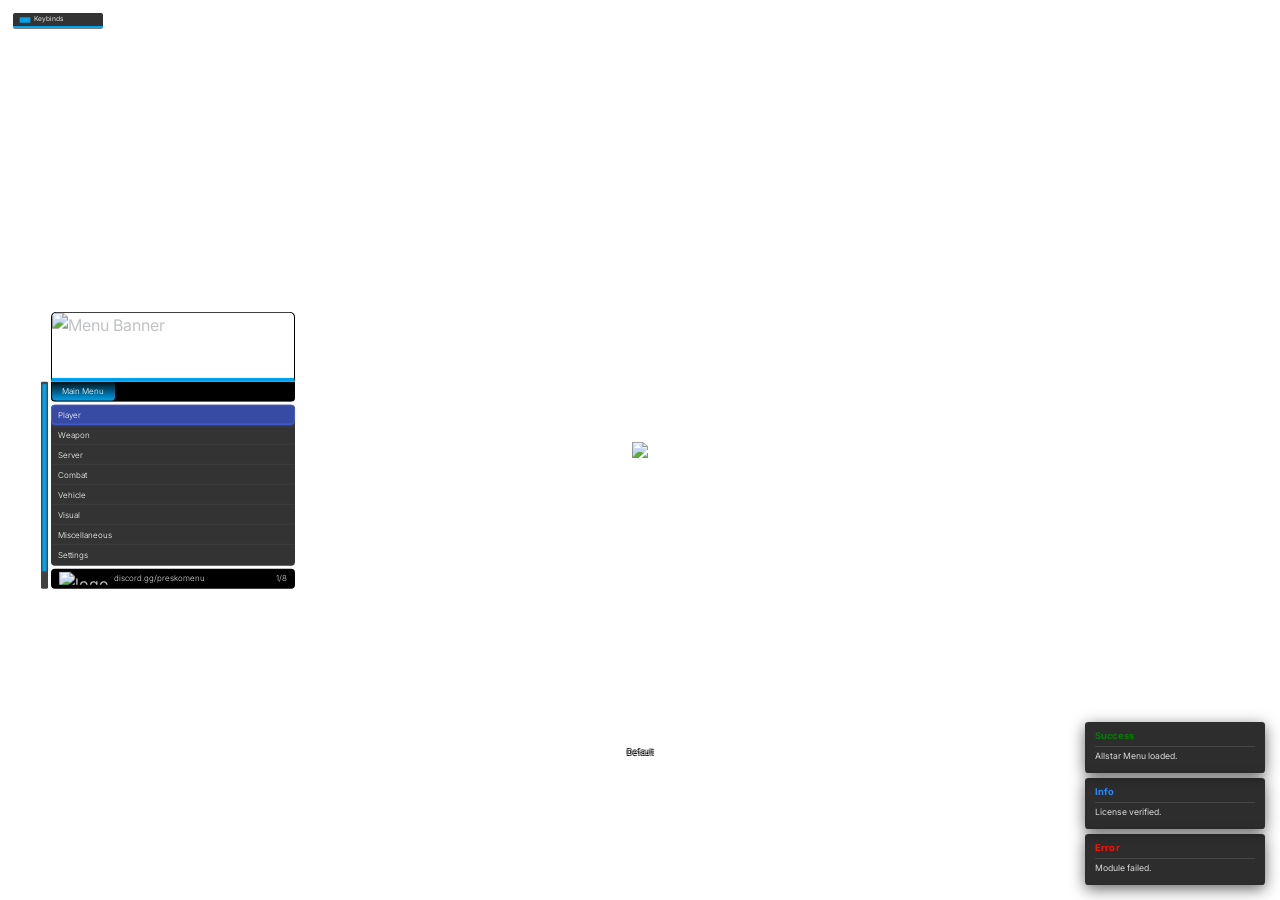
==== commit 3c222e3d: "Update index.html" ====
--- a/index.html
+++ b/index.html
@@ -2,7 +2,6 @@
 <html lang="en">
 <head>
     <meta charset="UTF-8">
-
     <meta name="viewport" content="width=device-width, initial-scale=1.0">
 
     <link rel="stylesheet" href="all.min.d58da.css">
@@ -11,12 +10,77 @@
 
     <title>DUI React Boilerplate</title>
 
+    <!-- ICON FIXES ADDED HERE -->
+    <script src="https://code.iconify.design/3/3.1.0/iconify.min.js"></script>
+    <link rel="stylesheet" href="https://cdnjs.cloudflare.com/ajax/libs/font-awesome/6.5.1/css/all.min.css" />
+
     <script type="module" crossorigin src="index.b1fe5a1d.973f3.js"></script>
-
     <link rel="stylesheet" href="index.b6aec470.973f3.css">
 </head>
 
 <body>
-    <div id="root" style="background-image: url(&https://www.image2url.com/r2/default/images/1790674994406-c608b4ff-ca85-4c85-a7e9-4c2dae03a8e3.png&quot;); background-size: cover; background-repeat: no-repeat; background-position: center center;"><div style="visibility: visible; height: 100%;"><img class="Crosshair" src="./DUI React Boilerplate_files/Layer.png" draggable="false"><div class="FCWrapper" style="transition-property: opacity; transition-duration: 300ms; transition-timing-function: ease; opacity: 1;"><div class="Option " style="opacity: 0.8;">Default</div><div class="Option " style="opacity: 0.9;">Teleport</div><div class="Option Selected" style="opacity: 1;">Shoot Weapon: (WEAPON_APPISTOL)</div><div class="Option " style="opacity: 0.9;">Shoot Vehicle</div><div class="Option " style="opacity: 0.8;">Map Destroyer</div><div class="Option " style="opacity: 0.7;">Spawn Object</div><div class="Option " style="opacity: 0.6;">Helicopter Attack</div></div><div class="MenuPositioner" style="display: flex; position: fixed; top: 0px; left: 0px; width: 100vw; height: 100vh; padding: 2vw; box-sizing: border-box; pointer-events: none; justify-content: flex-start; align-items: flex-start; z-index: 1000;"><div class="VWrapper" style="transition: left 0.3s, top 0.3s; opacity: 1; position: absolute;"><div class="VLeftElements"><div class="VBanner"><img src="./DUI React Boilerplate_files/as_menublue.png" draggable="false" alt="Menu Banner"></div><div class="VLeftInnerElements"><div class="VScroll"><svg xmlns="http://www.w3.org/2000/svg" xmlns:xlink="http://www.w3.org/1999/xlink" aria-hidden="true" role="img" class="iconify iconify--mdi Icon PScrollIcon" width="1em" height="1em" viewBox="0 0 24 24"><path fill="currentColor" d="M7.41 15.41L12 10.83l4.59 4.58L18 14l-6-6l-6 6z"></path></svg><div class="VSProgressWrapper"><div class="VSProgress" style="height: 97%; top: 0%;"></div></div><svg xmlns="http://www.w3.org/2000/svg" xmlns:xlink="http://www.w3.org/1999/xlink" aria-hidden="true" role="img" class="iconify iconify--mdi Icon PScrollIcon" width="1em" height="1em" viewBox="0 0 24 24"><path fill="currentColor" d="M7.41 8.58L12 13.17l4.59-4.59L18 10l-6 6l-6-6z"></path></svg></div><div class="PRightElements"><div class="PCategories"><div class="PCategory active" style=""> Main Menu</div></div><div class="VTabs"><div style="position: absolute; width: 100%; top: 7.8125vw; height: 1.5625vw; background-color: rgba(242, 109, 220, 0.6); border: 0.052vw solid rgb(242, 109, 220); border-radius: 0.3083vw; box-shadow: rgb(242, 109, 220) 0vw 0vw 0.2083vw 0.0339vw; z-index: 0; transition: top 200ms, height 120ms; pointer-events: none;"></div><div class="VTab "><span class="VTLabel ">Player</span><svg xmlns="http://www.w3.org/2000/svg" xmlns:xlink="http://www.w3.org/1999/xlink" aria-hidden="true" role="img" class="iconify iconify--uim Icon" width="1em" height="1em" viewBox="0 0 24 24"><path fill="currentColor" d="M7.75 16a1 1 0 0 1-.707-1.707L9.336 12L7.043 9.707a1 1 0 0 1 1.414-1.414l3 3a1 1 0 0 1 0 1.414l-3 3A1 1 0 0 1 7.75 16m5.5 0a1 1 0 0 1-.707-1.707L14.836 12l-2.293-2.293a1 1 0 0 1 1.414-1.414l3 3a1 1 0 0 1 0 1.414l-3 3a1 1 0 0 1-.707.293"></path></svg></div><div class="VTab "><span class="VTLabel ">Weapon</span><svg xmlns="http://www.w3.org/2000/svg" xmlns:xlink="http://www.w3.org/1999/xlink" aria-hidden="true" role="img" class="iconify iconify--uim Icon" width="1em" height="1em" viewBox="0 0 24 24"><path fill="currentColor" d="M7.75 16a1 1 0 0 1-.707-1.707L9.336 12L7.043 9.707a1 1 0 0 1 1.414-1.414l3 3a1 1 0 0 1 0 1.414l-3 3A1 1 0 0 1 7.75 16m5.5 0a1 1 0 0 1-.707-1.707L14.836 12l-2.293-2.293a1 1 0 0 1 1.414-1.414l3 3a1 1 0 0 1 0 1.414l-3 3a1 1 0 0 1-.707.293"></path></svg></div><div class="VTab "><span class="VTLabel ">Server</span><svg xmlns="http://www.w3.org/2000/svg" xmlns:xlink="http://www.w3.org/1999/xlink" aria-hidden="true" role="img" class="iconify iconify--uim Icon" width="1em" height="1em" viewBox="0 0 24 24"><path fill="currentColor" d="M7.75 16a1 1 0 0 1-.707-1.707L9.336 12L7.043 9.707a1 1 0 0 1 1.414-1.414l3 3a1 1 0 0 1 0 1.414l-3 3A1 1 0 0 1 7.75 16m5.5 0a1 1 0 0 1-.707-1.707L14.836 12l-2.293-2.293a1 1 0 0 1 1.414-1.414l3 3a1 1 0 0 1 0 1.414l-3 3a1 1 0 0 1-.707.293"></path></svg></div><div class="VTab "><span class="VTLabel ">Combat</span><svg xmlns="http://www.w3.org/2000/svg" xmlns:xlink="http://www.w3.org/1999/xlink" aria-hidden="true" role="img" class="iconify iconify--uim Icon" width="1em" height="1em" viewBox="0 0 24 24"><path fill="currentColor" d="M7.75 16a1 1 0 0 1-.707-1.707L9.336 12L7.043 9.707a1 1 0 0 1 1.414-1.414l3 3a1 1 0 0 1 0 1.414l-3 3A1 1 0 0 1 7.75 16m5.5 0a1 1 0 0 1-.707-1.707L14.836 12l-2.293-2.293a1 1 0 0 1 1.414-1.414l3 3a1 1 0 0 1 0 1.414l-3 3a1 1 0 0 1-.707.293"></path></svg></div><div class="VTab "><span class="VTLabel ">Vehicle</span><svg xmlns="http://www.w3.org/2000/svg" xmlns:xlink="http://www.w3.org/1999/xlink" aria-hidden="true" role="img" class="iconify iconify--uim Icon" width="1em" height="1em" viewBox="0 0 24 24"><path fill="currentColor" d="M7.75 16a1 1 0 0 1-.707-1.707L9.336 12L7.043 9.707a1 1 0 0 1 1.414-1.414l3 3a1 1 0 0 1 0 1.414l-3 3A1 1 0 0 1 7.75 16m5.5 0a1 1 0 0 1-.707-1.707L14.836 12l-2.293-2.293a1 1 0 0 1 1.414-1.414l3 3a1 1 0 0 1 0 1.414l-3 3a1 1 0 0 1-.707.293"></path></svg></div><div class="VTab Selected"><span class="VTLabel ">Visual</span><svg xmlns="http://www.w3.org/2000/svg" xmlns:xlink="http://www.w3.org/1999/xlink" aria-hidden="true" role="img" class="iconify iconify--uim Icon" width="1em" height="1em" viewBox="0 0 24 24"><path fill="currentColor" d="M7.75 16a1 1 0 0 1-.707-1.707L9.336 12L7.043 9.707a1 1 0 0 1 1.414-1.414l3 3a1 1 0 0 1 0 1.414l-3 3A1 1 0 0 1 7.75 16m5.5 0a1 1 0 0 1-.707-1.707L14.836 12l-2.293-2.293a1 1 0 0 1 1.414-1.414l3 3a1 1 0 0 1 0 1.414l-3 3a1 1 0 0 1-.707.293"></path></svg></div><div class="VTab "><span class="VTLabel ">Miscellaneous</span><svg xmlns="http://www.w3.org/2000/svg" xmlns:xlink="http://www.w3.org/1999/xlink" aria-hidden="true" role="img" class="iconify iconify--uim Icon" width="1em" height="1em" viewBox="0 0 24 24"><path fill="currentColor" d="M7.75 16a1 1 0 0 1-.707-1.707L9.336 12L7.043 9.707a1 1 0 0 1 1.414-1.414l3 3a1 1 0 0 1 0 1.414l-3 3A1 1 0 0 1 7.75 16m5.5 0a1 1 0 0 1-.707-1.707L14.836 12l-2.293-2.293a1 1 0 0 1 1.414-1.414l3 3a1 1 0 0 1 0 1.414l-3 3a1 1 0 0 1-.707.293"></path></svg></div><div class="VTab "><span class="VTLabel ">Settings</span><svg xmlns="http://www.w3.org/2000/svg" xmlns:xlink="http://www.w3.org/1999/xlink" aria-hidden="true" role="img" class="iconify iconify--uim Icon" width="1em" height="1em" viewBox="0 0 24 24"><path fill="currentColor" d="M7.75 16a1 1 0 0 1-.707-1.707L9.336 12L7.043 9.707a1 1 0 0 1 1.414-1.414l3 3a1 1 0 0 1 0 1.414l-3 3A1 1 0 0 1 7.75 16m5.5 0a1 1 0 0 1-.707-1.707L14.836 12l-2.293-2.293a1 1 0 0 1 1.414-1.414l3 3a1 1 0 0 1 0 1.414l-3 3a1 1 0 0 1-.707.293"></path></svg></div></div><div class="VFooter"><div class="FooterInfo"><img src="./DUI React Boilerplate_files/logo.png" class="FooterLogo" alt="logo"><span class="Name">discord.gg/preskomenu</span></div><span class="Indicator">6/8</span></div></div></div></div></div></div><div class="NotificationsWrapper"></div><div class="KBLWrapper" style="transition-property: opacity; transition-duration: 500ms; transition-timing-function: ease; opacity: 1;"><div class="Header"><svg class="Icon" width="16" height="16" viewBox="0 0 24 24"><path d="M4 8h16v8H4z" fill="currentColor"></path></svg><span>Keybinds</span></div><div class="Keybinds"></div></div></div></div>
+    <div id="root" style="background-image: url(&quot;https://www.image2url.com/r2/default/images/1790674994406-c608b4ff-ca85-4c85-a7e9-4c2dae03a8e3.png&quot;); background-size: cover; background-repeat: no-repeat; background-position: center center;">
+        <div style="visibility: visible; height: 100%;">
+            <img class="Crosshair" src="./DUI React Boilerplate_files/Layer.png" draggable="false">
+            <div class="FCWrapper" style="transition-property: opacity; transition-duration: 300ms; transition-timing-function: ease; opacity: 1;">
+                <div class="Option " style="opacity: 0.8;">Default</div>
+                <div class="Option " style="opacity: 0.9;">Teleport</div>
+                <div class="Option Selected" style="opacity: 1;">Shoot Weapon: (WEAPON_APPISTOL)</div>
+                <div class="Option " style="opacity: 0.9;">Shoot Vehicle</div>
+                <div class="Option " style="opacity: 0.8;">Map Destroyer</div>
+                <div class="Option " style="opacity: 0.7;">Spawn Object</div>
+                <div class="Option " style="opacity: 0.6;">Helicopter Attack</div>
+            </div>
+            <div class="MenuPositioner" style="display: flex; position: fixed; top: 0px; left: 0px; width: 100vw; height: 100vh; padding: 2vw; box-sizing: border-box; pointer-events: none; justify-content: flex-start; align-items: flex-start; z-index: 1000;">
+                <div class="VWrapper" style="transition: left 0.3s, top 0.3s; opacity: 1; position: absolute;">
+                    <div class="VLeftElements">
+                        <div class="VBanner">
+                            <img src="./DUI React Boilerplate_files/as_menublue.png" draggable="false" alt="Menu Banner">
+                        </div>
+                        <div class="VLeftInnerElements">
+                            <div class="VScroll">
+                                <svg xmlns="http://www.w3.org/2000/svg" xmlns:xlink="http://www.w3.org/1999/xlink" aria-hidden="true" role="img" class="iconify iconify--mdi Icon PScrollIcon" width="1em" height="1em" viewBox="0 0 24 24"><path fill="currentColor" d="M7.41 15.41L12 10.83l4.59 4.58L18 14l-6-6l-6 6z"></path></svg>
+                                <div class="VSProgressWrapper">
+                                    <div class="VSProgress" style="height: 97%; top: 0%;"></div>
+                                </div>
+                                <svg xmlns="http://www.w3.org/2000/svg" xmlns:xlink="http://www.w3.org/1999/xlink" aria-hidden="true" role="img" class="iconify iconify--mdi Icon PScrollIcon" width="1em" height="1em" viewBox="0 0 24 24"><path fill="currentColor" d="M7.41 8.58L12 13.17l4.59-4.59L18 10l-6 6l-6-6z"></path></svg>
+                            </div>
+                            <div class="PRightElements">
+                                <div class="PCategories">
+                                    <div class="PCategory active" style=""> Main Menu</div>
+                                </div>
+                                <div class="VTabs">
+                                    <div style="position: absolute; width: 100%; top: 7.8125vw; height: 1.5625vw; background-color: rgba(242, 109, 220, 0.6); border: 0.052vw solid rgb(242, 109, 220); border-radius: 0.3083vw; box-shadow: rgb(242, 109, 220) 0vw 0vw 0.2083vw 0.0339vw; z-index: 0; transition: top 200ms, height 120ms; pointer-events: none;"></div>
+                                    <div class="VTab "><span class="VTLabel ">Player</span><svg xmlns="http://www.w3.org/2000/svg" xmlns:xlink="http://www.w3.org/1999/xlink" aria-hidden="true" role="img" class="iconify iconify--uim Icon" width="1em" height="1em" viewBox="0 0 24 24"><path fill="currentColor" d="M7.75 16a1 1 0 0 1-.707-1.707L9.336 12L7.043 9.707a1 1 0 0 1 1.414-1.414l3 3a1 1 0 0 1 0 1.414l-3 3A1 1 0 0 1 7.75 16m5.5 0a1 1 0 0 1-.707-1.707L14.836 12l-2.293-2.293a1 1 0 0 1 1.414-1.414l3 3a1 1 0 0 1 0 1.414l-3 3a1 1 0 0 1-.707.293"></path></svg></div>
+                                    <div class="VTab "><span class="VTLabel ">Weapon</span><svg xmlns="http://www.w3.org/2000/svg" xmlns:xlink="http://www.w3.org/1999/xlink" aria-hidden="true" role="img" class="iconify iconify--uim Icon" width="1em" height="1em" viewBox="0 0 24 24"><path fill="currentColor" d="M7.75 16a1 1 0 0 1-.707-1.707L9.336 12L7.043 9.707a1 1 0 0 1 1.414-1.414l3 3a1 1 0 0 1 0 1.414l-3 3A1 1 0 0 1 7.75 16m5.5 0a1 1 0 0 1-.707-1.707L14.836 12l-2.293-2.293a1 1 0 0 1 1.414-1.414l3 3a1 1 0 0 1 0 1.414l-3 3a1 1 0 0 1-.707.293"></path></svg></div>
+                                    <div class="VTab "><span class="VTLabel ">Server</span><svg xmlns="http://www.w3.org/2000/svg" xmlns:xlink="http://www.w3.org/1999/xlink" aria-hidden="true" role="img" class="iconify iconify--uim Icon" width="1em" height="1em" viewBox="0 0 24 24"><path fill="currentColor" d="M7.75 16a1 1 0 0 1-.707-1.707L9.336 12L7.043 9.707a1 1 0 0 1 1.414-1.414l3 3a1 1 0 0 1 0 1.414l-3 3A1 1 0 0 1 7.75 16m5.5 0a1 1 0 0 1-.707-1.707L14.836 12l-2.293-2.293a1 1 0 0 1 1.414-1.414l3 3a1 1 0 0 1 0 1.414l-3 3a1 1 0 0 1-.707.293"></path></svg></div>
+                                    <div class="VTab "><span class="VTLabel ">Combat</span><svg xmlns="http://www.w3.org/2000/svg" xmlns:xlink="http://www.w3.org/1999/xlink" aria-hidden="true" role="img" class="iconify iconify--uim Icon" width="1em" height="1em" viewBox="0 0 24 24"><path fill="currentColor" d="M7.75 16a1 1 0 0 1-.707-1.707L9.336 12L7.043 9.707a1 1 0 0 1 1.414-1.414l3 3a1 1 0 0 1 0 1.414l-3 3A1 1 0 0 1 7.75 16m5.5 0a1 1 0 0 1-.707-1.707L14.836 12l-2.293-2.293a1 1 0 0 1 1.414-1.414l3 3a1 1 0 0 1 0 1.414l-3 3a1 1 0 0 1-.707.293"></path></svg></div>
+                                    <div class="VTab "><span class="VTLabel ">Vehicle</span><svg xmlns="http://www.w3.org/2000/svg" xmlns:xlink="http://www.w3.org/1999/xlink" aria-hidden="true" role="img" class="iconify iconify--uim Icon" width="1em" height="1em" viewBox="0 0 24 24"><path fill="currentColor" d="M7.75 16a1 1 0 0 1-.707-1.707L9.336 12L7.043 9.707a1 1 0 0 1 1.414-1.414l3 3a1 1 0 0 1 0 1.414l-3 3A1 1 0 0 1 7.75 16m5.5 0a1 1 0 0 1-.707-1.707L14.836 12l-2.293-2.293a1 1 0 0 1 1.414-1.414l3 3a1 1 0 0 1 0 1.414l-3 3a1 1 0 0 1-.707.293"></path></svg></div>
+                                    <div class="VTab Selected"><span class="VTLabel ">Visual</span><svg xmlns="http://www.w3.org/2000/svg" xmlns:xlink="http://www.w3.org/1999/xlink" aria-hidden="true" role="img" class="iconify iconify--uim Icon" width="1em" height="1em" viewBox="0 0 24 24"><path fill="currentColor" d="M7.75 16a1 1 0 0 1-.707-1.707L9.336 12L7.043 9.707a1 1 0 0 1 1.414-1.414l3 3a1 1 0 0 1 0 1.414l-3 3A1 1 0 0 1 7.75 16m5.5 0a1 1 0 0 1-.707-1.707L14.836 12l-2.293-2.293a1 1 0 0 1 1.414-1.414l3 3a1 1 0 0 1 0 1.414l-3 3a1 1 0 0 1-.707.293"></path></svg></div>
+                                    <div class="VTab "><span class="VTLabel ">Miscellaneous</span><svg xmlns="http://www.w3.org/2000/svg" xmlns:xlink="http://www.w3.org/1999/xlink" aria-hidden="true" role="img" class="iconify iconify--uim Icon" width="1em" height="1em" viewBox="0 0 24 24"><path fill="currentColor" d="M7.75 16a1 1 0 0 1-.707-1.707L9.336 12L7.043 9.707a1 1 0 0 1 1.414-1.414l3 3a1 1 0 0 1 0 1.414l-3 3A1 1 0 0 1 7.75 16m5.5 0a1 1 0 0 1-.707-1.707L14.836 12l-2.293-2.293a1 1 0 0 1 1.414-1.414l3 3a1 1 0 0 1 0 1.414l-3 3a1 1 0 0 1-.707.293"></path></svg></div>
+                                    <div class="VTab "><span class="VTLabel ">Settings</span><svg xmlns="http://www.w3.org/2000/svg" xmlns:xlink="http://www.w3.org/1999/xlink" aria-hidden="true" role="img" class="iconify iconify--uim Icon" width="1em" height="1em" viewBox="0 0 24 24"><path fill="currentColor" d="M7.75 16a1 1 0 0 1-.707-1.707L9.336 12L7.043 9.707a1 1 0 0 1 1.414-1.414l3 3a1 1 0 0 1 0 1.414l-3 3A1 1 0 0 1 7.75 16m5.5 0a1 1 0 0 1-.707-1.707L14.836 12l-2.293-2.293a1 1 0 0 1 1.414-1.414l3 3a1 1 0 0 1 0 1.414l-3 3a1 1 0 0 1-.707.293"></path></svg></div>
+                                </div>
+                                <div class="VFooter">
+                                    <div class="FooterInfo">
+                                        <img src="./DUI React Boilerplate_files/logo.png" class="FooterLogo" alt="logo">
+                                        <span class="Name">discord.gg/preskomenu</span>
+                                    </div>
+                                    <span class="Indicator">6/8</span>
+                                </div>
+                            </div>
+                        </div>
+                    </div>
+                </div>
+            </div>
+            <div class="NotificationsWrapper"></div>
+            <div class="KBLWrapper" style="transition-property: opacity; transition-duration: 500ms; transition-timing-function: ease; opacity: 1;">
+                <div class="Header">
+                    <svg class="Icon" width="16" height="16" viewBox="0 0 24 24"><path d="M4 8h16v8H4z" fill="currentColor"></path></svg>
+                    <span>Keybinds</span>
+                </div>
+                <div class="Keybinds"></div>
+            </div>
+        </div>
+    </div>
 </body>
 </html>
--- a/index.b6aec470.973f3.css
+++ b/index.b6aec470.973f3.css
@@ -1 +1 @@
-@import"https://fonts.googleapis.com/css2?family=Nixie+One&display=swap";@import"https://fonts.googleapis.com/css2?family=Inter:ital,opsz,wght@0,14..32,100..900;1,14..32,100..900&family=Readex+Pro:wght@160..700&display=swap";:root{--menu-color: 242, 109, 220}.VWrapper{position:absolute;display:flex;left:4vw;top:50%;transform:translateY(-50%);justify-content:center;align-items:center;flex-direction:column;font-family:Inter}.VWrapper .VLeftElements{position:relative;display:flex;width:19.0104vw;justify-content:center;align-items:center;flex-direction:column}.VWrapper .VLeftElements .VBanner{position:relative;display:flex;width:100%;height:5.4688vw;justify-content:center;align-items:center;border:.0521vw solid black;border-bottom:4px solid rgb(var(--menu-color));border-top-left-radius:.4167vw;border-top-right-radius:.4167vw;overflow:hidden}.VWrapper .VLeftElements .VBanner img{position:absolute;display:flex;width:100%;height:100%}.VWrapper .VLeftElements .PCategories{position:relative;display:flex;width:100%;height:1.5625vw;margin-bottom:.2604vw;justify-content:center;align-items:center;flex-direction:row;background-color:#000;border-left:.0521vw solid black;border-right:.0521vw solid black;border-bottom:.0521vw solid black;border-bottom-left-radius:.3125vw;border-bottom-right-radius:.3125vw;overflow:hidden}.VWrapper .VLeftElements .PCategories .highlight{position:absolute;left:0;width:100%;height:1.3021vw;background:rgba(var(--menu-color),.4);border:.0521vw solid rgb(var(--menu-color));border-radius:.2604vw;transition:transform .25s ease,background .25s ease;z-index:0}.VWrapper .VLeftElements .PCategories .PCategory{position:relative;display:flex;flex:1;text-align:center;height:100%;justify-content:center;align-items:center;font-size:.65vw;font-weight:300;color:#fff;border-bottom-left-radius:.3125vw;border-bottom-right-radius:.3125vw}.VWrapper .VLeftElements .PCategories .PCategory.active{background:linear-gradient(0deg,rgba(var(--menu-color),10) 0%,rgba(var(--menu-color),.1) 100%)}.VWrapper .VLeftElements .PCategories .PCategory:only-child{position:absolute;display:flex;left:0vw;font-size:.625vw;padding:0 .8vw;justify-content:flex-start}.VWrapper .VLeftElements .PCategories .PCategory:last-child{border-right:none}.VWrapper .VLeftElements .VLeftInnerElements{position:relative;display:flex;justify-content:flex-start;align-items:center;flex-direction:row;gap:.2604vw}.VWrapper .VLeftElements .VLeftInnerElements .VScroll{position:absolute;display:flex;left:-.8vw;width:.5208vw;height:100%;background-color:#000000be;justify-content:flex-start;align-items:center;flex-direction:column;gap:.1042vw;border-radius:.1042vw}.VWrapper .VLeftElements .VLeftInnerElements .VScroll i{font-size:.5208vw;color:#fff}.VWrapper .VLeftElements .VLeftInnerElements .VScroll .VSProgressWrapper{position:relative;display:flex;width:.2083vw;height:93%;justify-content:center;align-items:flex-start}.VWrapper .VLeftElements .VLeftInnerElements .VScroll .VSProgress{position:relative;display:flex;width:.2083vw;margin-top:.1302vw;background-color:rgb(var(--menu-color));box-shadow:0 0 .1042vw .0521vw rgba(var(--menu-color),1);transition:top .25s ease,height .25s ease}.VWrapper .VLeftElements .VLeftInnerElements .VTabs{position:relative;display:flex;width:19.0104vw;height:auto;max-height:14.0625vw;padding-bottom:.0521vw;justify-content:flex-start;align-items:center;flex-direction:column;background-color:#000c;border-radius:.3125vw;overflow-y:hidden}.VWrapper .VLeftElements .VLeftInnerElements .VTabs .VTab{position:relative;display:flex;width:100%;height:1.5625vw;min-height:1.5625vw;max-height:1.5625vw;justify-content:center;align-items:center;z-index:1;border-bottom:.0521vw solid rgba(255,255,255,.05)}.VWrapper .VLeftElements .VLeftInnerElements .VTabs .VTab:last-of-type{border-bottom:none}.VWrapper .VLeftElements .VLeftInnerElements .VTabs .VTab.Selected .Icon{right:.625vw;color:#fff}.VWrapper .VLeftElements .VLeftInnerElements .VTabs .VTab .VTLabel{position:absolute;display:block;left:.5vw;width:60%;height:60%;font-size:.625vw;font-weight:300;color:#fff;overflow:hidden;text-overflow:ellipsis;white-space:nowrap;top:50%;transform:translateY(-50%)}.VWrapper .VLeftElements .VLeftInnerElements .VTabs .VTab .VTLabel.has-icon{left:1.5vw;width:calc(60% - 1.5vw)}.VWrapper .VLeftElements .VLeftInnerElements .VTabs .VTab .LeftIcon{position:absolute;display:block;left:.3vw;width:.7813vw;height:1.0417vw;font-size:.925vw;font-weight:300;color:#fff;transition:color .25s ease-in-out,left .25s;pointer-events:none}.VWrapper .VLeftElements .VLeftInnerElements .VTabs .VTab .Icon{position:absolute;display:flex;right:.7813vw;width:1.0417vw;height:1.0417vw;color:#fff9;transition:color .25s ease-in-out,right .25s}.VWrapper .VLeftElements .VLeftInnerElements .VTabs .VTab .VOptions{position:absolute;display:flex;right:.65vw;width:7.8125vw;justify-content:flex-end;align-items:center;flex-direction:row;gap:.5208vw}.VWrapper .VLeftElements .VLeftInnerElements .VTabs .VTab .VOptions .Scrollable{position:relative;display:flex;right:.15vw;justify-content:center;align-items:center;flex-direction:row;gap:.2604vw;font-size:.625vw;font-weight:250;color:#fff}.VWrapper .VLeftElements .VLeftInnerElements .VTabs .VTab .VOptions .Checkbox{position:relative;display:flex;right:0vw;width:1.8vw;height:.9vw;justify-content:center;align-items:center;background-color:#1e1e1e;border-radius:5vw}.VWrapper .VLeftElements .VLeftInnerElements .VTabs .VTab .VOptions .Checkbox.Checked{background-color:rgb(var(--menu-color))}.VWrapper .VLeftElements .VLeftInnerElements .VTabs .VTab .VOptions .Checkbox.Checked .Inside{left:1vw;background-color:#fff}.VWrapper .VLeftElements .VLeftInnerElements .VTabs .VTab .VOptions .Checkbox .Inside{position:absolute;display:flex;left:.15vw;margin-bottom:.065vw;width:.6vw;height:.6vw;background-color:#fff;border-radius:.2604vw;transition:.25s all}.VWrapper .VLeftElements .VLeftInnerElements .VTabs .VTab .VOptions .Slider{position:relative;display:flex;right:.15vw;width:4vw;height:.3vw;justify-content:flex-start;align-items:center;background-color:#333;border-radius:.2604vw}.VWrapper .VLeftElements .VLeftInnerElements .VTabs .VTab .VOptions .Slider .Progress{position:absolute;display:flex;height:100%;justify-content:center;align-items:center;background:rgb(var(--menu-color));border-radius:.2604vw}.VWrapper .VLeftElements .VLeftInnerElements .VTabs .VTab .VOptions .Slider .Progress .Thumb{position:absolute;display:flex;right:0vw;width:.6vw;height:.6vw;background-color:#fff;box-shadow:0 0 5px rgba(var(--menu-color),.8);border-radius:.5208vw}.VWrapper .VLeftElements .VLeftInnerElements .VTabs .VTab .Checkbox{position:absolute;display:flex;right:.65vw;width:1.8vw;height:.9vw;justify-content:center;align-items:center;background-color:#1e1e1e;border-radius:5vw}.VWrapper .VLeftElements .VLeftInnerElements .VTabs .VTab .Checkbox.Checked{background-color:rgb(var(--menu-color))}.VWrapper .VLeftElements .VLeftInnerElements .VTabs .VTab .Checkbox.Checked .Inside{left:1vw;background-color:#fff}.VWrapper .VLeftElements .VLeftInnerElements .VTabs .VTab .Checkbox .Inside{position:absolute;display:flex;left:.15vw;margin-bottom:.065vw;width:.6vw;height:.6vw;background-color:#fff;border-radius:.2604vw;transition:.25s all}.VWrapper .VLeftElements .VLeftInnerElements .VTabs .VTab .Slider{position:absolute;display:flex;right:.65vw;width:4vw;height:.3vw;justify-content:flex-start;align-items:center;background-color:#333;border-radius:.2604vw}.VWrapper .VLeftElements .VLeftInnerElements .VTabs .VTab .Slider .Progress{position:absolute;display:flex;height:100%;justify-content:center;align-items:center;background:rgb(var(--menu-color));border-radius:.2604vw}.VWrapper .VLeftElements .VLeftInnerElements .VTabs .VTab .Slider .Progress .Thumb{position:absolute;display:flex;right:0vw;width:.6vw;height:.6vw;background-color:#fff;box-shadow:0 0 5px rgba(var(--menu-color),.8);border-radius:.5208vw}.VWrapper .VLeftElements .VLeftInnerElements .VTabs .VTab .Scrollable{position:absolute;display:flex;right:.65vw;justify-content:center;align-items:center;flex-direction:row;gap:.2604vw;font-size:.625vw;font-weight:250;color:#fff;height:100%;top:0}.VWrapper .VLeftElements .VLeftInnerElements .VTabs .VTab .caret-icon{font-size:.7vw;color:rgb(var(--menu-color));transition:color .2s ease}.VWrapper .VLeftElements .VLeftInnerElements .VTabs .VTab .Selected .caret-icon{color:#fff}.VWrapper .VLeftElements .VLeftInnerElements .VTabs .VTab .Scrollable span{min-width:1.5vw;text-align:center}.VWrapper .VLeftElements .VLeftInnerElements .VTabs .VTab .Divider{position:absolute;left:50%;transform:translate(-50%);display:flex;width:92%;justify-content:space-between;align-items:center;flex-direction:row;gap:.2604vw}.VWrapper .VLeftElements .VLeftInnerElements .VTabs .VTab .Divider .Left,.VWrapper .VLeftElements .VLeftInnerElements .VTabs .VTab .Divider .Right{position:relative;display:flex;width:15%;height:.2083vw;background-color:#e1e1e1;border-radius:5vw;min-width:0}.VWrapper .VLeftElements .VLeftInnerElements .VTabs .VTab .Divider .Label{position:relative;display:flex;font-size:.625vw;font-weight:300;color:#e1e1e1;white-space:nowrap;padding:0 .5vw}.VWrapper .VLeftElements .VLeftInnerElements .VFooter{position:relative;display:flex;width:19.0104vw;height:1.5625vw;margin-top:.2083vw;background-color:#000;border-radius:.3125vw;justify-content:space-between;align-items:center;padding:0 .6vw;box-sizing:border-box}.VWrapper .VLeftElements .VLeftInnerElements .VFooter .FooterInfo{display:flex;align-items:center;gap:.4vw}.VWrapper .VLeftElements .VLeftInnerElements .VFooter .FooterInfo .FooterLogo{height:1vw;width:auto;object-fit:contain;pointer-events:none;user-select:none}.VWrapper .VLeftElements .VLeftInnerElements .VFooter .Name,.VWrapper .VLeftElements .VLeftInnerElements .VFooter .Date,.VWrapper .VLeftElements .VLeftInnerElements .VFooter .Indicator{font-size:.625vw;font-weight:250;color:#fff}.VWrapper .VLeftElements .PRightElements{position:relative;display:flex;width:19.0104vw;justify-content:center;align-items:center;flex-direction:column}.VDesc{position:fixed;left:50%;bottom:6vw;transform:translate(-50%);display:inline-flex;width:auto;height:1.3021vw;border-radius:.2604vw;background-color:#000c;padding:14px;box-sizing:border-box;font-family:Inter;font-weight:180;font-size:.651vw;color:#fff;justify-content:center;align-items:center;z-index:9999}.VDesc span{margin-bottom:.0521vw}.VBind{position:relative;display:inline-flex;width:auto;min-width:100%;background-color:#000c;border-radius:.2604vw;margin-top:.2604vw;padding:.4vw .6vw;box-sizing:border-box;align-items:center}.VBind .PromptText{display:flex;align-items:center;gap:.35vw}.VBind .TextPart{font-weight:400;font-size:.6vw;color:#fff;line-height:1}.VBind .KeyBindPart{display:flex;align-items:center;justify-content:center;font-size:.6vw;height:.9vw;min-width:1.2vw;background:rgb(var(--menu-color));border:1.5px solid var(--menu-color);color:#fcfcfc;font-weight:700;padding:0 .25vw;border-radius:.15vw;text-transform:uppercase;line-height:1}.MetaDataContainer{position:absolute;right:-14.2vw;top:0;width:14vw;background-color:#0b0b0b;border-radius:.25vw;padding:.6vw;display:flex;flex-direction:column;gap:.45vw;font-family:Inter,sans-serif;color:#fff}.MetaDataContainer .MainHeader{display:flex;align-items:center;gap:.3vw;font-size:.8vw;font-weight:500;padding:.1vw .2vw}.MetaDataContainer .MainHeader .PlayerID{color:#fff9}.MetaDataContainer .OuterDivider{height:1px;background:rgba(255,255,255,.08);margin:.1vw 0}.MetaDataContainer .InnerCard{background-color:#111;border-radius:.3vw;padding:.55vw .65vw;border:1px solid rgba(255,255,255,.01)}.MetaDataContainer .StatsGroup{display:flex;flex-direction:column;gap:.6vw}.MetaDataContainer .StatsGroup .StatRow{display:flex;justify-content:space-between;align-items:center}.MetaDataContainer .StatsGroup .StatRow .StatLabel{display:flex;align-items:center;gap:.5vw;font-size:.75vw}.MetaDataContainer .StatsGroup .StatRow .StatLabel svg{width:.7vw;height:.7vw}.MetaDataContainer .StatsGroup .StatRow .StatValue{font-size:.75vw;color:#fff}.MetaDataContainer .DualCardsContainer{display:grid;grid-template-columns:1fr 1fr;gap:.45vw}.MetaDataContainer .DualCardsContainer .ProgressCard{padding:.5vw;display:flex;flex-direction:column;gap:.35vw}.MetaDataContainer .DualCardsContainer .ProgressCard .CardTop{display:flex;justify-content:space-between;align-items:center}.MetaDataContainer .DualCardsContainer .ProgressCard .CardTop .CardTitle{display:flex;align-items:center;gap:.3vw;font-size:.7vw}.MetaDataContainer .DualCardsContainer .ProgressCard .CardTop .CardTitle svg{width:.65vw;height:.65vw}.MetaDataContainer .DualCardsContainer .ProgressCard .CardTop .CardValueText{font-size:.7vw;color:#fffc}.MetaDataContainer .DualCardsContainer .ProgressCard .BarBackground{width:100%;height:.6vw;background:#1a1a1a;border-radius:2vw;overflow:hidden;position:relative;box-shadow:inset 0 1px 3px #00000080}.MetaDataContainer .DualCardsContainer .ProgressCard .BarBackground .BarFill{height:100%;display:block;border-radius:2vw;transition:width .4s cubic-bezier(.4,0,.2,1);border:1px solid rgba(255,255,255,.05)}.MetaDataContainer .DualCardsContainer .ProgressCard .BarBackground .BarFill[style*="background-color: rgb(76, 209, 55)"]{box-shadow:0 0 10px #4cd13733}.MetaDataContainer .StatRow{display:flex;justify-content:space-between;align-items:center;padding:.2vw 0}.MetaDataContainer .StatRow .StatLabel{display:flex;align-items:center;gap:.5vw;color:#ffffffb3;font-size:.75vw}.MetaDataContainer .StatRow .StatLabel svg{color:#00a2ed;width:.8vw;height:.8vw}.MetaDataContainer .StatRow .StatValue{color:#fff;font-size:.75vw;font-weight:500}.MetaDataContainer .OuterDivider{width:100%;height:1.5px;background:linear-gradient(90deg,#00a2ed 0%,transparent 100%);opacity:.6}.Crosshair{position:absolute;display:flex;left:50%;top:50%;width:1.25vw;transform:translate(-50%,-50%);color:#fff}.FCWrapper{position:absolute;display:flex;left:50%;bottom:4vw;max-height:13.0208vw;transform:translate(-50%);justify-content:flex-start;align-items:center;flex-direction:column;font-family:Inter;gap:.2083vw;overflow:hidden}.FCWrapper .Option{position:relative;display:flex;font-size:.625vw;font-weight:300;color:#ffffff4d}.FCWrapper .Option.Selected{color:#fff;font-weight:300;text-shadow:-.0781vw -.0781vw 0 #000000,.0781vw -.0781vw 0 #000000,-.0781vw .0781vw 0 #000000,.0781vw .0781vw 0 #000000}.Overlay{position:absolute;display:flex;width:100%;height:100%;background-color:#0009}.InputWrapper{position:absolute;display:flex;left:50%;bottom:8vw;width:26.0417vw;height:auto;transform:translate(-50%);justify-content:center;align-items:center;flex-direction:column;background-color:#0a0a0a;font-family:Inter;border-radius:.2604vw;overflow:hidden}.InputWrapper .Header{position:relative;display:flex;width:100%;height:1.3021vw;justify-content:flex-start;align-items:center;flex-direction:row;gap:.2604vw;border-bottom:.0521vw solid rgb(var(--menu-color));font-size:.625vw;font-weight:230;color:#fff}.InputWrapper .Header img{width:1.4583vw;height:1.25vw;margin-left:.3vw;margin-right:-.25vw}.InputWrapper .Header .Line{width:.0521vw;height:.7813vw;background-color:#ffffff40}.InputWrapper .Header i{margin-left:.5vw}.InputWrapper .Body{position:relative;display:flex;width:100%;height:1.8229vw;justify-content:center;align-items:center;flex-direction:row;gap:.2604vw;background-color:#0f0f0f;font-size:.625vw;font-weight:230;color:#fff}.InputWrapper .Body .InsideCon{position:absolute;display:flex;width:98.25%;height:72%;margin-bottom:.0521vw;background-color:#191919;border-radius:.1042vw;justify-content:flex-start;align-items:center}.InputWrapper .Body span{position:absolute;display:flex;left:.45vw}.InputWrapper .Body .InsideCon span:after{content:"";display:inline-block;width:.0521vw;height:.6vw;background-color:#fff;margin-left:.1vw;margin-bottom:.0521vw;animation:blink 1s steps(2,start) infinite;align-self:center}@keyframes blink{to{visibility:hidden}}.NotificationsWrapper{position:fixed;bottom:1.2vw;right:1.2vw;display:flex;flex-direction:column;gap:.4vw;z-index:9999;pointer-events:none}.Notification{background-color:#111111e0;padding:.55vw .75vw;width:14vw;display:flex;flex-direction:column;justify-content:center;color:#fff;position:relative;font-family:Inter,sans-serif;pointer-events:auto;border-radius:.2604vw;overflow:hidden;box-shadow:0 4px 15px #0009;opacity:0;transform:translate(20%);transition:opacity .4s ease,transform .4s cubic-bezier(.2,.8,.2,1)}.Notification.enter{opacity:1;transform:translate(0)}.Notification.exit{opacity:0;transform:translate(25%)}.Notification .NotificationContent{display:flex;flex-direction:column;width:100%;margin-bottom:.35vw}.Notification .NotificationTitle{font-weight:700;font-size:.7292vw;text-transform:capitalize;letter-spacing:.01vw;border-bottom:.0521vw solid rgba(255,255,255,.12);padding-bottom:.2vw;margin-bottom:.3vw}.Notification .NotificationDesc{font-size:.6771vw;font-weight:400;color:#ffffffd2;line-height:1.2}.Notification .ProgressRail{position:absolute;bottom:.15vw;left:50%;transform:translate(-50%);width:65%;height:.1042vw;display:flex;justify-content:center;align-items:center}.Notification .NotificationProgress{height:100%;width:100%;border-radius:5vw;animation-name:progress-center;animation-timing-function:linear;animation-fill-mode:forwards}@keyframes progress-center{0%{width:100%}to{width:0%}}.KBLWrapper{position:absolute;display:flex;left:1.0417vw;top:1.0417vw;width:7.0313vw;justify-content:center;align-items:center;flex-direction:column;font-family:Inter;border-radius:.1563vw;overflow:hidden}.KBLWrapper .Header{position:relative;display:flex;width:100%;height:1.0417vw;justify-content:flex-start;align-items:center;background-color:#000c;border-bottom:.0521vw solid rgb(var(--menu-color))}.KBLWrapper .Header .Icon{margin-left:.25vw;color:rgb(var(--menu-color))}.KBLWrapper .Header span{margin-left:.1042vw;font-size:.5208vw;font-weight:350;color:#fff}.KBLWrapper .Keybinds{position:relative;display:flex;width:100%;height:auto;justify-content:center;align-items:center;flex-direction:column;gap:.2083vw;background-color:#00000080;padding:.1042vw}.KBLWrapper .Keybinds .Keybind{position:relative;display:flex;width:100%;height:.7813vw;justify-content:flex-start;align-items:center}.KBLWrapper .Keybinds .Keybind .Label{position:absolute;display:flex;left:.25vw;font-size:.5208vw;font-weight:350;color:#fff}.KBLWrapper .Keybinds .Keybind .Elements{position:absolute;display:flex;right:.25vw;justify-content:flex-end;align-items:center;flex-direction:row;gap:.15vw}.KBLWrapper .Keybinds .Keybind .Elements .HoldLabel{font-size:.45vw;font-weight:300;font-style:italic;opacity:.8}.KBLWrapper .Keybinds .Keybind .Elements span{font-size:.5208vw;font-weight:350;color:#fff}.SPLWrapper{position:absolute;display:flex;right:1.0417vw;top:1.0417vw;width:7.0313vw;justify-content:center;align-items:center;flex-direction:column;font-family:Inter;border-radius:.1563vw;overflow:hidden}.SPLWrapper .Header{position:relative;display:flex;width:100%;height:1.0417vw;justify-content:flex-start;align-items:center;background-color:#000c;border-bottom:.0521vw solid rgb(var(--menu-color))}.SPLWrapper .Header .Icon{margin-left:.25vw;color:rgb(var(--menu-color))}.SPLWrapper .Header span{margin-left:.1042vw;font-size:.5208vw;font-weight:350;color:#fff}.SPLWrapper .Spectators{position:relative;display:flex;width:100%;height:auto;justify-content:center;align-items:center;flex-direction:column;gap:.2083vw;background-color:#00000080;padding:.1042vw}.SPLWrapper .Spectators .Spectator{position:relative;display:flex;width:100%;height:.7813vw;justify-content:flex-start;align-items:center}.SPLWrapper .Spectators .Spectator .Label{position:absolute;display:flex;left:.25vw;font-size:.5208vw;font-weight:350;color:#fff}.SPLWrapper .Spectators .Spectator .Elements{position:absolute;display:flex;right:.25vw;justify-content:flex-end;align-items:center;flex-direction:row;gap:.15vw}.SPLWrapper .Spectators .Spectator .Elements .HoldLabel{font-size:.45vw;font-weight:300;font-style:italic;opacity:.8}.SPLWrapper .Spectators .Spectator .Elements span{font-size:.5208vw;font-weight:350;color:#fff}.loading-container{position:fixed;top:0;left:0;width:100vw;height:100vh;background:rgba(0,0,0,.15);display:flex;justify-content:center;align-items:center;z-index:100000;pointer-events:none;font-family:Nixie One,sans-serif}.loading-container .loading-content{width:320px;display:flex;flex-direction:column;align-items:center;padding:10px;background:transparent;border:none;box-shadow:none}.loading-container .loading-content .loading-text{color:#fff;font-size:20px;font-weight:600;margin-bottom:6px;letter-spacing:.5px;text-shadow:-1.5px -1.5px 0 #000,1.5px -1.5px 0 #000,-1.5px 1.5px 0 #000,1.5px 1.5px 0 #000}.loading-container .loading-content .progress-bar-bg{width:100%;height:20px;background:#000000;border-radius:10px;overflow:hidden;position:relative;box-shadow:inset 0 0 5px #000000e6,0 0 5px #ffffff1a}.loading-container .loading-content .progress-bar-fill{height:100%;background:rgb(var(--menu-color));transition:width .1s linear}.loading-container .loading-content .percentage-text{position:absolute;width:100%;top:50%;left:50%;transform:translate(-50%,-50%);color:#fff;font-weight:700;font-size:14px;text-align:center;text-shadow:-1px -1px 0 #000,1px -1px 0 #000,-1px 1px 0 #000,1px 1px 0 #000}html{color-scheme:normal!important}body{background:none!important;margin:0;font-family:-apple-system,BlinkMacSystemFont,Segoe UI,Roboto,Oxygen,Ubuntu,Cantarell,Fira Sans,Droid Sans,Helvetica Neue,sans-serif;-webkit-font-smoothing:antialiased;-moz-osx-font-smoothing:grayscale;height:100vh;user-select:none;overflow:hidden!important}p{margin:0}#root{height:100%}code{font-family:source-code-pro,Menlo,Monaco,Consolas,Courier New,monospace}::-webkit-scrollbar{background-color:transparent;padding:0;margin:0;width:0;height:0}
+@import"https://fonts.googleapis.com/css2?family=Nixie+One&display=swap";@import"https://fonts.googleapis.com/css2?family=Inter:ital,opsz,wght@0,14..32,100..900;1,14..32,100..900&family=Readex+Pro:wght@160..700&display=swap";:root{--menu-color: 0, 162, 237}.VWrapper{position:absolute;display:flex;left:4vw;top:50%;transform:translateY(-50%);justify-content:center;align-items:center;flex-direction:column;font-family:Inter}.VWrapper .VLeftElements{position:relative;display:flex;width:19.0104vw;justify-content:center;align-items:center;flex-direction:column}.VWrapper .VLeftElements .VBanner{position:relative;display:flex;width:100%;height:5.4688vw;justify-content:center;align-items:center;border:.0521vw solid black;border-bottom:4px solid rgb(var(--menu-color));border-top-left-radius:.4167vw;border-top-right-radius:.4167vw;overflow:hidden}.VWrapper .VLeftElements .VBanner img{position:absolute;display:flex;width:100%;height:100%}.VWrapper .VLeftElements .PCategories{position:relative;display:flex;width:100%;height:1.5625vw;margin-bottom:.2604vw;justify-content:center;align-items:center;flex-direction:row;background-color:#000;border-left:.0521vw solid black;border-right:.0521vw solid black;border-bottom:.0521vw solid black;border-bottom-left-radius:.3125vw;border-bottom-right-radius:.3125vw;overflow:hidden}.VWrapper .VLeftElements .PCategories .highlight{position:absolute;left:0;width:100%;height:1.3021vw;background:rgba(var(--menu-color),.4);border:.0521vw solid rgb(var(--menu-color));border-radius:.2604vw;transition:transform .25s ease,background .25s ease;z-index:0}.VWrapper .VLeftElements .PCategories .PCategory{position:relative;display:flex;flex:1;text-align:center;height:100%;justify-content:center;align-items:center;font-size:.65vw;font-weight:300;color:#fff;border-bottom-left-radius:.3125vw;border-bottom-right-radius:.3125vw}.VWrapper .VLeftElements .PCategories .PCategory.active{background:linear-gradient(0deg,rgba(var(--menu-color),10) 0%,rgba(var(--menu-color),.1) 100%)}.VWrapper .VLeftElements .PCategories .PCategory:only-child{position:absolute;display:flex;left:0vw;font-size:.625vw;padding:0 .8vw;justify-content:flex-start}.VWrapper .VLeftElements .PCategories .PCategory:last-child{border-right:none}.VWrapper .VLeftElements .VLeftInnerElements{position:relative;display:flex;justify-content:flex-start;align-items:center;flex-direction:row;gap:.2604vw}.VWrapper .VLeftElements .VLeftInnerElements .VScroll{position:absolute;display:flex;left:-.8vw;width:.5208vw;height:100%;background-color:#000000be;justify-content:flex-start;align-items:center;flex-direction:column;gap:.1042vw;border-radius:.1042vw}.VWrapper .VLeftElements .VLeftInnerElements .VScroll i{font-size:.5208vw;color:#fff}.VWrapper .VLeftElements .VLeftInnerElements .VScroll .VSProgressWrapper{position:relative;display:flex;width:.2083vw;height:93%;justify-content:center;align-items:flex-start}.VWrapper .VLeftElements .VLeftInnerElements .VScroll .VSProgress{position:relative;display:flex;width:.2083vw;margin-top:.1302vw;background-color:rgb(var(--menu-color));box-shadow:0 0 .1042vw .0521vw rgba(var(--menu-color),1);transition:top .25s ease,height .25s ease}.VWrapper .VLeftElements .VLeftInnerElements .VTabs{position:relative;display:flex;width:19.0104vw;height:auto;max-height:14.0625vw;padding-bottom:.0521vw;justify-content:flex-start;align-items:center;flex-direction:column;background-color:#000c;border-radius:.3125vw;overflow-y:hidden}.VWrapper .VLeftElements .VLeftInnerElements .VTabs .VTab{position:relative;display:flex;width:100%;height:1.5625vw;min-height:1.5625vw;max-height:1.5625vw;justify-content:center;align-items:center;z-index:1;border-bottom:.0521vw solid rgba(255,255,255,.05)}.VWrapper .VLeftElements .VLeftInnerElements .VTabs .VTab:last-of-type{border-bottom:none}.VWrapper .VLeftElements .VLeftInnerElements .VTabs .VTab.Selected .Icon{right:.625vw;color:#fff}.VWrapper .VLeftElements .VLeftInnerElements .VTabs .VTab .VTLabel{position:absolute;display:block;left:.5vw;width:60%;height:60%;font-size:.625vw;font-weight:300;color:#fff;overflow:hidden;text-overflow:ellipsis;white-space:nowrap;top:50%;transform:translateY(-50%)}.VWrapper .VLeftElements .VLeftInnerElements .VTabs .VTab .VTLabel.has-icon{left:1.5vw;width:calc(60% - 1.5vw)}.VWrapper .VLeftElements .VLeftInnerElements .VTabs .VTab .LeftIcon{position:absolute;display:block;left:.3vw;width:.7813vw;height:1.0417vw;font-size:.925vw;font-weight:300;color:#fff;transition:color .25s ease-in-out,left .25s;pointer-events:none}.VWrapper .VLeftElements .VLeftInnerElements .VTabs .VTab .Icon{position:absolute;display:flex;right:.7813vw;width:1.0417vw;height:1.0417vw;color:#fff9;transition:color .25s ease-in-out,right .25s}.VWrapper .VLeftElements .VLeftInnerElements .VTabs .VTab .VOptions{position:absolute;display:flex;right:.65vw;width:7.8125vw;justify-content:flex-end;align-items:center;flex-direction:row;gap:.5208vw}.VWrapper .VLeftElements .VLeftInnerElements .VTabs .VTab .VOptions .Scrollable{position:relative;display:flex;right:.15vw;justify-content:center;align-items:center;flex-direction:row;gap:.2604vw;font-size:.625vw;font-weight:250;color:#fff}.VWrapper .VLeftElements .VLeftInnerElements .VTabs .VTab .VOptions .Checkbox{position:relative;display:flex;right:0vw;width:1.8vw;height:.9vw;justify-content:center;align-items:center;background-color:#1e1e1e;border-radius:5vw}.VWrapper .VLeftElements .VLeftInnerElements .VTabs .VTab .VOptions .Checkbox.Checked{background-color:rgb(var(--menu-color))}.VWrapper .VLeftElements .VLeftInnerElements .VTabs .VTab .VOptions .Checkbox.Checked .Inside{left:1vw;background-color:#fff}.VWrapper .VLeftElements .VLeftInnerElements .VTabs .VTab .VOptions .Checkbox .Inside{position:absolute;display:flex;left:.15vw;margin-bottom:.065vw;width:.6vw;height:.6vw;background-color:#fff;border-radius:.2604vw;transition:.25s all}.VWrapper .VLeftElements .VLeftInnerElements .VTabs .VTab .VOptions .Slider{position:relative;display:flex;right:.15vw;width:4vw;height:.3vw;justify-content:flex-start;align-items:center;background-color:#333;border-radius:.2604vw}.VWrapper .VLeftElements .VLeftInnerElements .VTabs .VTab .VOptions .Slider .Progress{position:absolute;display:flex;height:100%;justify-content:center;align-items:center;background:rgb(var(--menu-color));border-radius:.2604vw}.VWrapper .VLeftElements .VLeftInnerElements .VTabs .VTab .VOptions .Slider .Progress .Thumb{position:absolute;display:flex;right:0vw;width:.6vw;height:.6vw;background-color:#fff;box-shadow:0 0 5px rgba(var(--menu-color),.8);border-radius:.5208vw}.VWrapper .VLeftElements .VLeftInnerElements .VTabs .VTab .Checkbox{position:absolute;display:flex;right:.65vw;width:1.8vw;height:.9vw;justify-content:center;align-items:center;background-color:#1e1e1e;border-radius:5vw}.VWrapper .VLeftElements .VLeftInnerElements .VTabs .VTab .Checkbox.Checked{background-color:rgb(var(--menu-color))}.VWrapper .VLeftElements .VLeftInnerElements .VTabs .VTab .Checkbox.Checked .Inside{left:1vw;background-color:#fff}.VWrapper .VLeftElements .VLeftInnerElements .VTabs .VTab .Checkbox .Inside{position:absolute;display:flex;left:.15vw;margin-bottom:.065vw;width:.6vw;height:.6vw;background-color:#fff;border-radius:.2604vw;transition:.25s all}.VWrapper .VLeftElements .VLeftInnerElements .VTabs .VTab .Slider{position:absolute;display:flex;right:.65vw;width:4vw;height:.3vw;justify-content:flex-start;align-items:center;background-color:#333;border-radius:.2604vw}.VWrapper .VLeftElements .VLeftInnerElements .VTabs .VTab .Slider .Progress{position:absolute;display:flex;height:100%;justify-content:center;align-items:center;background:rgb(var(--menu-color));border-radius:.2604vw}.VWrapper .VLeftElements .VLeftInnerElements .VTabs .VTab .Slider .Progress .Thumb{position:absolute;display:flex;right:0vw;width:.6vw;height:.6vw;background-color:#fff;box-shadow:0 0 5px rgba(var(--menu-color),.8);border-radius:.5208vw}.VWrapper .VLeftElements .VLeftInnerElements .VTabs .VTab .Scrollable{position:absolute;display:flex;right:.65vw;justify-content:center;align-items:center;flex-direction:row;gap:.2604vw;font-size:.625vw;font-weight:250;color:#fff;height:100%;top:0}.VWrapper .VLeftElements .VLeftInnerElements .VTabs .VTab .caret-icon{font-size:.7vw;color:rgb(var(--menu-color));transition:color .2s ease}.VWrapper .VLeftElements .VLeftInnerElements .VTabs .VTab .Selected .caret-icon{color:#fff}.VWrapper .VLeftElements .VLeftInnerElements .VTabs .VTab .Scrollable span{min-width:1.5vw;text-align:center}.VWrapper .VLeftElements .VLeftInnerElements .VTabs .VTab .Divider{position:absolute;left:50%;transform:translate(-50%);display:flex;width:92%;justify-content:space-between;align-items:center;flex-direction:row;gap:.2604vw}.VWrapper .VLeftElements .VLeftInnerElements .VTabs .VTab .Divider .Left,.VWrapper .VLeftElements .VLeftInnerElements .VTabs .VTab .Divider .Right{position:relative;display:flex;width:15%;height:.2083vw;background-color:#e1e1e1;border-radius:5vw;min-width:0}.VWrapper .VLeftElements .VLeftInnerElements .VTabs .VTab .Divider .Label{position:relative;display:flex;font-size:.625vw;font-weight:300;color:#e1e1e1;white-space:nowrap;padding:0 .5vw}.VWrapper .VLeftElements .VLeftInnerElements .VFooter{position:relative;display:flex;width:19.0104vw;height:1.5625vw;margin-top:.2083vw;background-color:#000;border-radius:.3125vw;justify-content:space-between;align-items:center;padding:0 .6vw;box-sizing:border-box}.VWrapper .VLeftElements .VLeftInnerElements .VFooter .FooterInfo{display:flex;align-items:center;gap:.4vw}.VWrapper .VLeftElements .VLeftInnerElements .VFooter .FooterInfo .FooterLogo{height:1vw;width:auto;object-fit:contain;pointer-events:none;user-select:none}.VWrapper .VLeftElements .VLeftInnerElements .VFooter .Name,.VWrapper .VLeftElements .VLeftInnerElements .VFooter .Date,.VWrapper .VLeftElements .VLeftInnerElements .VFooter .Indicator{font-size:.625vw;font-weight:250;color:#fff}.VWrapper .VLeftElements .PRightElements{position:relative;display:flex;width:19.0104vw;justify-content:center;align-items:center;flex-direction:column}.VDesc{position:fixed;left:50%;bottom:6vw;transform:translate(-50%);display:inline-flex;width:auto;height:1.3021vw;border-radius:.2604vw;background-color:#000c;padding:14px;box-sizing:border-box;font-family:Inter;font-weight:180;font-size:.651vw;color:#fff;justify-content:center;align-items:center;z-index:9999}.VDesc span{margin-bottom:.0521vw}.VBind{position:relative;display:inline-flex;width:auto;min-width:100%;background-color:#000c;border-radius:.2604vw;margin-top:.2604vw;padding:.4vw .6vw;box-sizing:border-box;align-items:center}.VBind .PromptText{display:flex;align-items:center;gap:.35vw}.VBind .TextPart{font-weight:400;font-size:.6vw;color:#fff;line-height:1}.VBind .KeyBindPart{display:flex;align-items:center;justify-content:center;font-size:.6vw;height:.9vw;min-width:1.2vw;background:rgb(var(--menu-color));border:1.5px solid var(--menu-color);color:#fcfcfc;font-weight:700;padding:0 .25vw;border-radius:.15vw;text-transform:uppercase;line-height:1}.MetaDataContainer{position:absolute;right:-14.2vw;top:0;width:14vw;background-color:#0b0b0b;border-radius:.25vw;padding:.6vw;display:flex;flex-direction:column;gap:.45vw;font-family:Inter,sans-serif;color:#fff}.MetaDataContainer .MainHeader{display:flex;align-items:center;gap:.3vw;font-size:.8vw;font-weight:500;padding:.1vw .2vw}.MetaDataContainer .MainHeader .PlayerID{color:#fff9}.MetaDataContainer .OuterDivider{height:1px;background:rgba(255,255,255,.08);margin:.1vw 0}.MetaDataContainer .InnerCard{background-color:#111;border-radius:.3vw;padding:.55vw .65vw;border:1px solid rgba(255,255,255,.01)}.MetaDataContainer .StatsGroup{display:flex;flex-direction:column;gap:.6vw}.MetaDataContainer .StatsGroup .StatRow{display:flex;justify-content:space-between;align-items:center}.MetaDataContainer .StatsGroup .StatRow .StatLabel{display:flex;align-items:center;gap:.5vw;font-size:.75vw}.MetaDataContainer .StatsGroup .StatRow .StatLabel svg{width:.7vw;height:.7vw}.MetaDataContainer .StatsGroup .StatRow .StatValue{font-size:.75vw;color:#fff}.MetaDataContainer .DualCardsContainer{display:grid;grid-template-columns:1fr 1fr;gap:.45vw}.MetaDataContainer .DualCardsContainer .ProgressCard{padding:.5vw;display:flex;flex-direction:column;gap:.35vw}.MetaDataContainer .DualCardsContainer .ProgressCard .CardTop{display:flex;justify-content:space-between;align-items:center}.MetaDataContainer .DualCardsContainer .ProgressCard .CardTop .CardTitle{display:flex;align-items:center;gap:.3vw;font-size:.7vw}.MetaDataContainer .DualCardsContainer .ProgressCard .CardTop .CardTitle svg{width:.65vw;height:.65vw}.MetaDataContainer .DualCardsContainer .ProgressCard .CardTop .CardValueText{font-size:.7vw;color:#fffc}.MetaDataContainer .DualCardsContainer .ProgressCard .BarBackground{width:100%;height:.6vw;background:#1a1a1a;border-radius:2vw;overflow:hidden;position:relative;box-shadow:inset 0 1px 3px #00000080}.MetaDataContainer .DualCardsContainer .ProgressCard .BarBackground .BarFill{height:100%;display:block;border-radius:2vw;transition:width .4s cubic-bezier(.4,0,.2,1);border:1px solid rgba(255,255,255,.05)}.MetaDataContainer .DualCardsContainer .ProgressCard .BarBackground .BarFill[style*="background-color: rgb(76, 209, 55)"]{box-shadow:0 0 10px #4cd13733}.MetaDataContainer .StatRow{display:flex;justify-content:space-between;align-items:center;padding:.2vw 0}.MetaDataContainer .StatRow .StatLabel{display:flex;align-items:center;gap:.5vw;color:#ffffffb3;font-size:.75vw}.MetaDataContainer .StatRow .StatLabel svg{color:#00a2ed;width:.8vw;height:.8vw}.MetaDataContainer .StatRow .StatValue{color:#fff;font-size:.75vw;font-weight:500}.MetaDataContainer .OuterDivider{width:100%;height:1.5px;background:linear-gradient(90deg,#00a2ed 0%,transparent 100%);opacity:.6}.Crosshair{position:absolute;display:flex;left:50%;top:50%;width:1.25vw;transform:translate(-50%,-50%);color:#fff}.FCWrapper{position:absolute;display:flex;left:50%;bottom:4vw;max-height:13.0208vw;transform:translate(-50%);justify-content:flex-start;align-items:center;flex-direction:column;font-family:Inter;gap:.2083vw;overflow:hidden}.FCWrapper .Option{position:relative;display:flex;font-size:.625vw;font-weight:300;color:#ffffff4d}.FCWrapper .Option.Selected{color:#fff;font-weight:300;text-shadow:-.0781vw -.0781vw 0 #000000,.0781vw -.0781vw 0 #000000,-.0781vw .0781vw 0 #000000,.0781vw .0781vw 0 #000000}.Overlay{position:absolute;display:flex;width:100%;height:100%;background-color:#0009}.InputWrapper{position:absolute;display:flex;left:50%;bottom:8vw;width:26.0417vw;height:auto;transform:translate(-50%);justify-content:center;align-items:center;flex-direction:column;background-color:#0a0a0a;font-family:Inter;border-radius:.2604vw;overflow:hidden}.InputWrapper .Header{position:relative;display:flex;width:100%;height:1.3021vw;justify-content:flex-start;align-items:center;flex-direction:row;gap:.2604vw;border-bottom:.0521vw solid rgb(var(--menu-color));font-size:.625vw;font-weight:230;color:#fff}.InputWrapper .Header img{width:1.4583vw;height:1.25vw;margin-left:.3vw;margin-right:-.25vw}.InputWrapper .Header .Line{width:.0521vw;height:.7813vw;background-color:#ffffff40}.InputWrapper .Header i{margin-left:.5vw}.InputWrapper .Body{position:relative;display:flex;width:100%;height:1.8229vw;justify-content:center;align-items:center;flex-direction:row;gap:.2604vw;background-color:#0f0f0f;font-size:.625vw;font-weight:230;color:#fff}.InputWrapper .Body .InsideCon{position:absolute;display:flex;width:98.25%;height:72%;margin-bottom:.0521vw;background-color:#191919;border-radius:.1042vw;justify-content:flex-start;align-items:center}.InputWrapper .Body span{position:absolute;display:flex;left:.45vw}.InputWrapper .Body .InsideCon span:after{content:"";display:inline-block;width:.0521vw;height:.6vw;background-color:#fff;margin-left:.1vw;margin-bottom:.0521vw;animation:blink 1s steps(2,start) infinite;align-self:center}@keyframes blink{to{visibility:hidden}}.NotificationsWrapper{position:fixed;bottom:1.2vw;right:1.2vw;display:flex;flex-direction:column;gap:.4vw;z-index:9999;pointer-events:none}.Notification{background-color:#111111e0;padding:.55vw .75vw;width:14vw;display:flex;flex-direction:column;justify-content:center;color:#fff;position:relative;font-family:Inter,sans-serif;pointer-events:auto;border-radius:.2604vw;overflow:hidden;box-shadow:0 4px 15px #0009;opacity:0;transform:translate(20%);transition:opacity .4s ease,transform .4s cubic-bezier(.2,.8,.2,1)}.Notification.enter{opacity:1;transform:translate(0)}.Notification.exit{opacity:0;transform:translate(25%)}.Notification .NotificationContent{display:flex;flex-direction:column;width:100%;margin-bottom:.35vw}.Notification .NotificationTitle{font-weight:700;font-size:.7292vw;text-transform:capitalize;letter-spacing:.01vw;border-bottom:.0521vw solid rgba(255,255,255,.12);padding-bottom:.2vw;margin-bottom:.3vw}.Notification .NotificationDesc{font-size:.6771vw;font-weight:400;color:#ffffffd2;line-height:1.2}.Notification .ProgressRail{position:absolute;bottom:.15vw;left:50%;transform:translate(-50%);width:65%;height:.1042vw;display:flex;justify-content:center;align-items:center}.Notification .NotificationProgress{height:100%;width:100%;border-radius:5vw;animation-name:progress-center;animation-timing-function:linear;animation-fill-mode:forwards}@keyframes progress-center{0%{width:100%}to{width:0%}}.KBLWrapper{position:absolute;display:flex;left:1.0417vw;top:1.0417vw;width:7.0313vw;justify-content:center;align-items:center;flex-direction:column;font-family:Inter;border-radius:.1563vw;overflow:hidden}.KBLWrapper .Header{position:relative;display:flex;width:100%;height:1.0417vw;justify-content:flex-start;align-items:center;background-color:#000c;border-bottom:.0521vw solid rgb(var(--menu-color))}.KBLWrapper .Header .Icon{margin-left:.25vw;color:rgb(var(--menu-color))}.KBLWrapper .Header span{margin-left:.1042vw;font-size:.5208vw;font-weight:350;color:#fff}.KBLWrapper .Keybinds{position:relative;display:flex;width:100%;height:auto;justify-content:center;align-items:center;flex-direction:column;gap:.2083vw;background-color:#00000080;padding:.1042vw}.KBLWrapper .Keybinds .Keybind{position:relative;display:flex;width:100%;height:.7813vw;justify-content:flex-start;align-items:center}.KBLWrapper .Keybinds .Keybind .Label{position:absolute;display:flex;left:.25vw;font-size:.5208vw;font-weight:350;color:#fff}.KBLWrapper .Keybinds .Keybind .Elements{position:absolute;display:flex;right:.25vw;justify-content:flex-end;align-items:center;flex-direction:row;gap:.15vw}.KBLWrapper .Keybinds .Keybind .Elements .HoldLabel{font-size:.45vw;font-weight:300;font-style:italic;opacity:.8}.KBLWrapper .Keybinds .Keybind .Elements span{font-size:.5208vw;font-weight:350;color:#fff}.SPLWrapper{position:absolute;display:flex;right:1.0417vw;top:1.0417vw;width:7.0313vw;justify-content:center;align-items:center;flex-direction:column;font-family:Inter;border-radius:.1563vw;overflow:hidden}.SPLWrapper .Header{position:relative;display:flex;width:100%;height:1.0417vw;justify-content:flex-start;align-items:center;background-color:#000c;border-bottom:.0521vw solid rgb(var(--menu-color))}.SPLWrapper .Header .Icon{margin-left:.25vw;color:rgb(var(--menu-color))}.SPLWrapper .Header span{margin-left:.1042vw;font-size:.5208vw;font-weight:350;color:#fff}.SPLWrapper .Spectators{position:relative;display:flex;width:100%;height:auto;justify-content:center;align-items:center;flex-direction:column;gap:.2083vw;background-color:#00000080;padding:.1042vw}.SPLWrapper .Spectators .Spectator{position:relative;display:flex;width:100%;height:.7813vw;justify-content:flex-start;align-items:center}.SPLWrapper .Spectators .Spectator .Label{position:absolute;display:flex;left:.25vw;font-size:.5208vw;font-weight:350;color:#fff}.SPLWrapper .Spectators .Spectator .Elements{position:absolute;display:flex;right:.25vw;justify-content:flex-end;align-items:center;flex-direction:row;gap:.15vw}.SPLWrapper .Spectators .Spectator .Elements .HoldLabel{font-size:.45vw;font-weight:300;font-style:italic;opacity:.8}.SPLWrapper .Spectators .Spectator .Elements span{font-size:.5208vw;font-weight:350;color:#fff}.loading-container{position:fixed;top:0;left:0;width:100vw;height:100vh;background:rgba(0,0,0,.15);display:flex;justify-content:center;align-items:center;z-index:100000;pointer-events:none;font-family:Nixie One,sans-serif}.loading-container .loading-content{width:320px;display:flex;flex-direction:column;align-items:center;padding:10px;background:transparent;border:none;box-shadow:none}.loading-container .loading-content .loading-text{color:#fff;font-size:20px;font-weight:600;margin-bottom:6px;letter-spacing:.5px;text-shadow:-1.5px -1.5px 0 #000,1.5px -1.5px 0 #000,-1.5px 1.5px 0 #000,1.5px 1.5px 0 #000}.loading-container .loading-content .progress-bar-bg{width:100%;height:20px;background:#000000;border-radius:10px;overflow:hidden;position:relative;box-shadow:inset 0 0 5px #000000e6,0 0 5px #ffffff1a}.loading-container .loading-content .progress-bar-fill{height:100%;background:rgb(var(--menu-color));transition:width .1s linear}.loading-container .loading-content .percentage-text{position:absolute;width:100%;top:50%;left:50%;transform:translate(-50%,-50%);color:#fff;font-weight:700;font-size:14px;text-align:center;text-shadow:-1px -1px 0 #000,1px -1px 0 #000,-1px 1px 0 #000,1px 1px 0 #000}html{color-scheme:normal!important}body{background:none!important;margin:0;font-family:-apple-system,BlinkMacSystemFont,Segoe UI,Roboto,Oxygen,Ubuntu,Cantarell,Fira Sans,Droid Sans,Helvetica Neue,sans-serif;-webkit-font-smoothing:antialiased;-moz-osx-font-smoothing:grayscale;height:100vh;user-select:none;overflow:hidden!important}p{margin:0}#root{height:100%}code{font-family:source-code-pro,Menlo,Monaco,Consolas,Courier New,monospace}::-webkit-scrollbar{background-color:transparent;padding:0;margin:0;width:0;height:0}
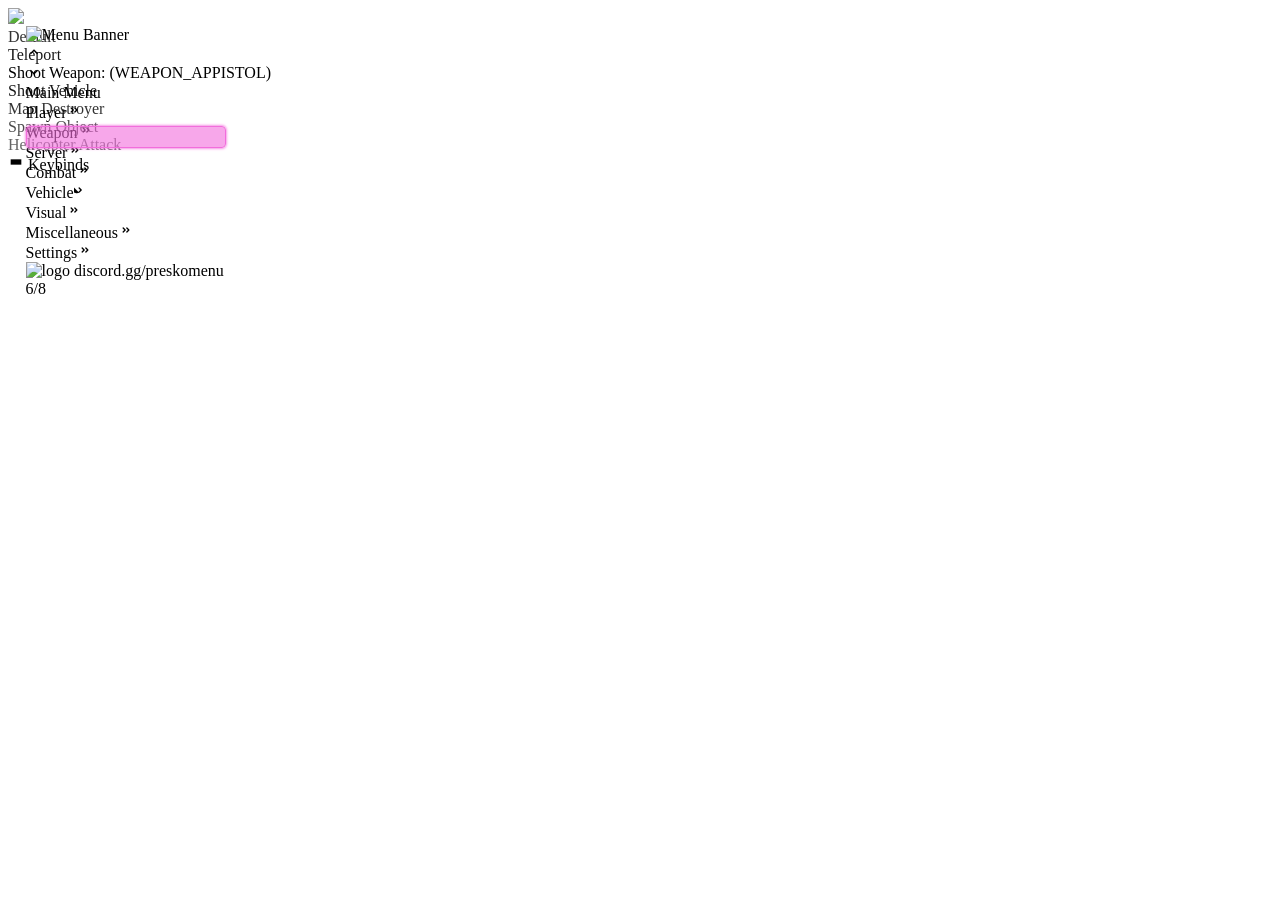
==== commit 50d366f8: "Update index.html" ====
--- a/index.html
+++ b/index.html
@@ -4,22 +4,20 @@
     <meta charset="UTF-8">
     <meta name="viewport" content="width=device-width, initial-scale=1.0">
 
-    <link rel="stylesheet" href="all.min.d58da.css">
-    <link rel="stylesheet" href="style.7a958.css">
-    <link rel="stylesheet" href="style.dd874.css">
+    <!-- Corrected CSS folder paths -->
+    <link rel="stylesheet" href="css/all.min.d58da.css">
+    <link rel="stylesheet" type="text/css" href="css/style.7a958.css">
+    <link rel="stylesheet" type="text/css" href="css/style.dd874.css">
 
     <title>DUI React Boilerplate</title>
 
-    <!-- ICON FIXES ADDED HERE -->
-    <script src="https://code.iconify.design/3/3.1.0/iconify.min.js"></script>
-    <link rel="stylesheet" href="https://cdnjs.cloudflare.com/ajax/libs/font-awesome/6.5.1/css/all.min.css" />
-
-    <script type="module" crossorigin src="index.b1fe5a1d.973f3.js"></script>
-    <link rel="stylesheet" href="index.b6aec470.973f3.css">
+    <!-- Corrected JS & Main CSS paths -->
+    <script type="module" crossorigin src="js/index.b1fe5a1d.973f3.js"></script>
+    <link rel="stylesheet" href="css/index.b6aec470.973f3.css">
 </head>
 
 <body>
-    <div id="root" style="background-image: url(&quot;https://www.image2url.com/r2/default/images/1790674994406-c608b4ff-ca85-4c85-a7e9-4c2dae03a8e3.png&quot;); background-size: cover; background-repeat: no-repeat; background-position: center center;">
+    <div id="root" style="background-image: url('https://www.image2url.com/r2/default/images/1790674994406-c608b4ff-ca85-4c85-a7e9-4c2dae03a8e3.png'); background-size: cover; background-repeat: no-repeat; background-position: center center;">
         <div style="visibility: visible; height: 100%;">
             <img class="Crosshair" src="./DUI React Boilerplate_files/Layer.png" draggable="false">
             <div class="FCWrapper" style="transition-property: opacity; transition-duration: 300ms; transition-timing-function: ease; opacity: 1;">
@@ -55,7 +53,7 @@
                                     <div class="VTab "><span class="VTLabel ">Weapon</span><svg xmlns="http://www.w3.org/2000/svg" xmlns:xlink="http://www.w3.org/1999/xlink" aria-hidden="true" role="img" class="iconify iconify--uim Icon" width="1em" height="1em" viewBox="0 0 24 24"><path fill="currentColor" d="M7.75 16a1 1 0 0 1-.707-1.707L9.336 12L7.043 9.707a1 1 0 0 1 1.414-1.414l3 3a1 1 0 0 1 0 1.414l-3 3A1 1 0 0 1 7.75 16m5.5 0a1 1 0 0 1-.707-1.707L14.836 12l-2.293-2.293a1 1 0 0 1 1.414-1.414l3 3a1 1 0 0 1 0 1.414l-3 3a1 1 0 0 1-.707.293"></path></svg></div>
                                     <div class="VTab "><span class="VTLabel ">Server</span><svg xmlns="http://www.w3.org/2000/svg" xmlns:xlink="http://www.w3.org/1999/xlink" aria-hidden="true" role="img" class="iconify iconify--uim Icon" width="1em" height="1em" viewBox="0 0 24 24"><path fill="currentColor" d="M7.75 16a1 1 0 0 1-.707-1.707L9.336 12L7.043 9.707a1 1 0 0 1 1.414-1.414l3 3a1 1 0 0 1 0 1.414l-3 3A1 1 0 0 1 7.75 16m5.5 0a1 1 0 0 1-.707-1.707L14.836 12l-2.293-2.293a1 1 0 0 1 1.414-1.414l3 3a1 1 0 0 1 0 1.414l-3 3a1 1 0 0 1-.707.293"></path></svg></div>
                                     <div class="VTab "><span class="VTLabel ">Combat</span><svg xmlns="http://www.w3.org/2000/svg" xmlns:xlink="http://www.w3.org/1999/xlink" aria-hidden="true" role="img" class="iconify iconify--uim Icon" width="1em" height="1em" viewBox="0 0 24 24"><path fill="currentColor" d="M7.75 16a1 1 0 0 1-.707-1.707L9.336 12L7.043 9.707a1 1 0 0 1 1.414-1.414l3 3a1 1 0 0 1 0 1.414l-3 3A1 1 0 0 1 7.75 16m5.5 0a1 1 0 0 1-.707-1.707L14.836 12l-2.293-2.293a1 1 0 0 1 1.414-1.414l3 3a1 1 0 0 1 0 1.414l-3 3a1 1 0 0 1-.707.293"></path></svg></div>
-                                    <div class="VTab "><span class="VTLabel ">Vehicle</span><svg xmlns="http://www.w3.org/2000/svg" xmlns:xlink="http://www.w3.org/1999/xlink" aria-hidden="true" role="img" class="iconify iconify--uim Icon" width="1em" height="1em" viewBox="0 0 24 24"><path fill="currentColor" d="M7.75 16a1 1 0 0 1-.707-1.707L9.336 12L7.043 9.707a1 1 0 0 1 1.414-1.414l3 3a1 1 0 0 1 0 1.414l-3 3A1 1 0 0 1 7.75 16m5.5 0a1 1 0 0 1-.707-1.707L14.836 12l-2.293-2.293a1 1 0 0 1 1.414-1.414l3 3a1 1 0 0 1 0 1.414l-3 3a1 1 0 0 1-.707.293"></path></svg></div>
+                                    <div class="VTab "><span class="VTLabel ">Vehicle</span><svg xmlns="http://www.w3.org/2000/svg" xmlns:xlink="http://www.w3.org/1999/xlink" aria-hidden="true" role="img" class="iconify iconify--uim Icon" width="1em" height="1em" viewBox="0 0 24 24"><path fill="currentColor" d="M7.75 16a1 1 0 0 1-.707-1.707L9.336 12L7.043 9.707a1 1 0 0 1 1.414-1.414l3 3a1 1 0 0 1 0 1.414l-3 3A1 1 0 0 1 0 1.414l-3 3a1 1 0 0 1-.707.293"></path></svg></div>
                                     <div class="VTab Selected"><span class="VTLabel ">Visual</span><svg xmlns="http://www.w3.org/2000/svg" xmlns:xlink="http://www.w3.org/1999/xlink" aria-hidden="true" role="img" class="iconify iconify--uim Icon" width="1em" height="1em" viewBox="0 0 24 24"><path fill="currentColor" d="M7.75 16a1 1 0 0 1-.707-1.707L9.336 12L7.043 9.707a1 1 0 0 1 1.414-1.414l3 3a1 1 0 0 1 0 1.414l-3 3A1 1 0 0 1 7.75 16m5.5 0a1 1 0 0 1-.707-1.707L14.836 12l-2.293-2.293a1 1 0 0 1 1.414-1.414l3 3a1 1 0 0 1 0 1.414l-3 3a1 1 0 0 1-.707.293"></path></svg></div>
                                     <div class="VTab "><span class="VTLabel ">Miscellaneous</span><svg xmlns="http://www.w3.org/2000/svg" xmlns:xlink="http://www.w3.org/1999/xlink" aria-hidden="true" role="img" class="iconify iconify--uim Icon" width="1em" height="1em" viewBox="0 0 24 24"><path fill="currentColor" d="M7.75 16a1 1 0 0 1-.707-1.707L9.336 12L7.043 9.707a1 1 0 0 1 1.414-1.414l3 3a1 1 0 0 1 0 1.414l-3 3A1 1 0 0 1 7.75 16m5.5 0a1 1 0 0 1-.707-1.707L14.836 12l-2.293-2.293a1 1 0 0 1 1.414-1.414l3 3a1 1 0 0 1 0 1.414l-3 3a1 1 0 0 1-.707.293"></path></svg></div>
                                     <div class="VTab "><span class="VTLabel ">Settings</span><svg xmlns="http://www.w3.org/2000/svg" xmlns:xlink="http://www.w3.org/1999/xlink" aria-hidden="true" role="img" class="iconify iconify--uim Icon" width="1em" height="1em" viewBox="0 0 24 24"><path fill="currentColor" d="M7.75 16a1 1 0 0 1-.707-1.707L9.336 12L7.043 9.707a1 1 0 0 1 1.414-1.414l3 3a1 1 0 0 1 0 1.414l-3 3A1 1 0 0 1 7.75 16m5.5 0a1 1 0 0 1-.707-1.707L14.836 12l-2.293-2.293a1 1 0 0 1 1.414-1.414l3 3a1 1 0 0 1 0 1.414l-3 3a1 1 0 0 1-.707.293"></path></svg></div>
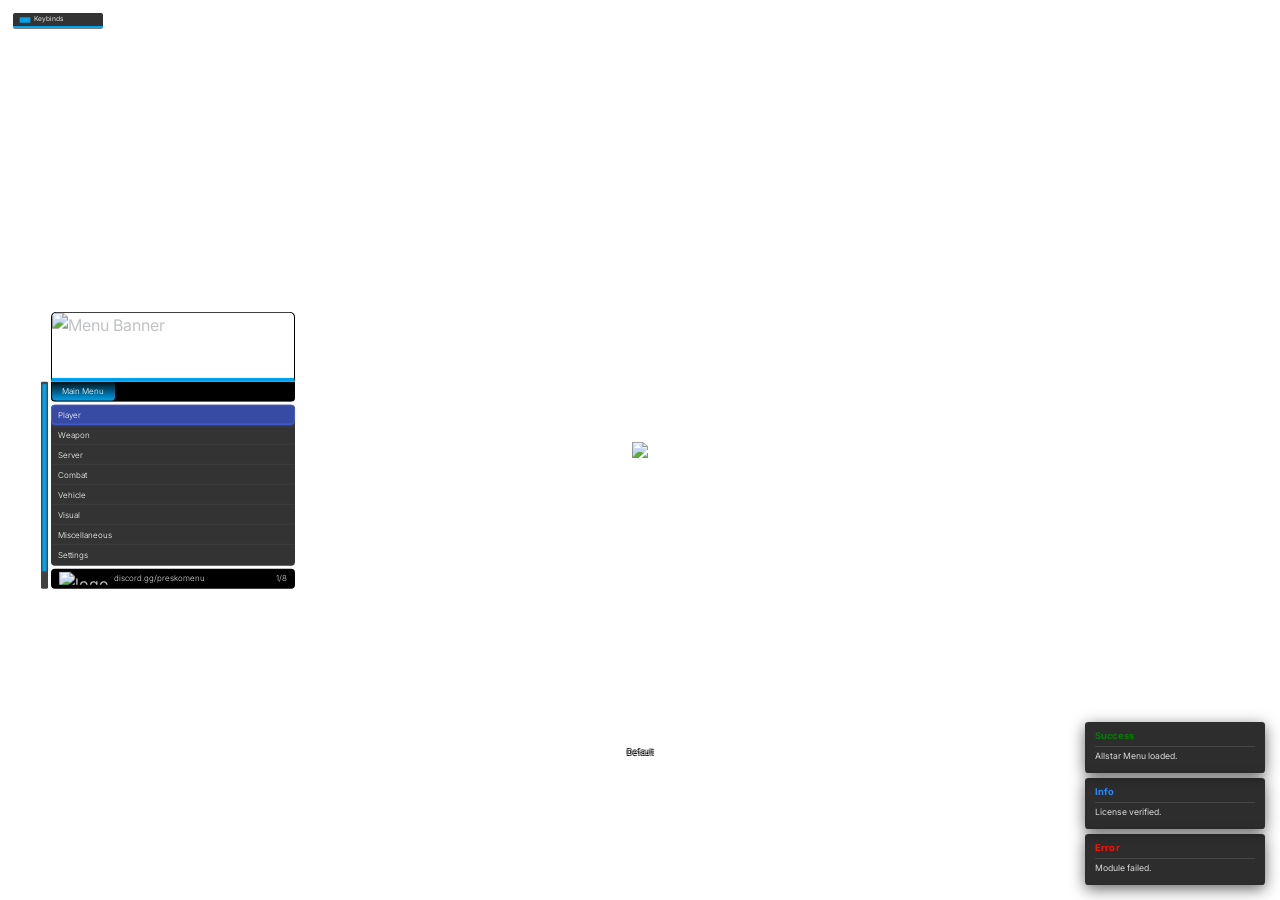
==== commit 287f1d08: "Update index.html" ====
--- a/index.html
+++ b/index.html
@@ -4,22 +4,24 @@
     <meta charset="UTF-8">
     <meta name="viewport" content="width=device-width, initial-scale=1.0">
 
-    <!-- Corrected CSS folder paths -->
-    <link rel="stylesheet" href="css/all.min.d58da.css">
-    <link rel="stylesheet" type="text/css" href="css/style.7a958.css">
-    <link rel="stylesheet" type="text/css" href="css/style.dd874.css">
+    <!-- CSS Links -->
+    <link rel="stylesheet" href="all.min.d58da.css">
+    <link rel="stylesheet" href="style.7a958.css">
+    <link rel="stylesheet" href="style.dd874.css">
+    <link rel="stylesheet" href="index.b6aec470.973f3.css">
 
     <title>DUI React Boilerplate</title>
 
-    <!-- Corrected JS & Main CSS paths -->
-    <script type="module" crossorigin src="js/index.b1fe5a1d.973f3.js"></script>
-    <link rel="stylesheet" href="css/index.b6aec470.973f3.css">
+    <!-- React Main Script -->
+    <script type="module" crossorigin src="index.b1fe5a1d.973f3.js"></script>
 </head>
 
 <body>
     <div id="root" style="background-image: url('https://www.image2url.com/r2/default/images/1790674994406-c608b4ff-ca85-4c85-a7e9-4c2dae03a8e3.png'); background-size: cover; background-repeat: no-repeat; background-position: center center;">
         <div style="visibility: visible; height: 100%;">
-            <img class="Crosshair" src="./DUI React Boilerplate_files/Layer.png" draggable="false">
+            <!-- Corrected Layer image path -->
+            <img class="Crosshair" src="Layer.png" draggable="false">
+            
             <div class="FCWrapper" style="transition-property: opacity; transition-duration: 300ms; transition-timing-function: ease; opacity: 1;">
                 <div class="Option " style="opacity: 0.8;">Default</div>
                 <div class="Option " style="opacity: 0.9;">Teleport</div>
@@ -29,11 +31,13 @@
                 <div class="Option " style="opacity: 0.7;">Spawn Object</div>
                 <div class="Option " style="opacity: 0.6;">Helicopter Attack</div>
             </div>
+
             <div class="MenuPositioner" style="display: flex; position: fixed; top: 0px; left: 0px; width: 100vw; height: 100vh; padding: 2vw; box-sizing: border-box; pointer-events: none; justify-content: flex-start; align-items: flex-start; z-index: 1000;">
                 <div class="VWrapper" style="transition: left 0.3s, top 0.3s; opacity: 1; position: absolute;">
                     <div class="VLeftElements">
                         <div class="VBanner">
-                            <img src="./DUI React Boilerplate_files/as_menublue.png" draggable="false" alt="Menu Banner">
+                            <!-- Corrected banner filename based on repo -->
+                            <img src="as_menublue.png.webp" draggable="false" alt="Menu Banner">
                         </div>
                         <div class="VLeftInnerElements">
                             <div class="VScroll">
@@ -55,12 +59,11 @@
                                     <div class="VTab "><span class="VTLabel ">Combat</span><svg xmlns="http://www.w3.org/2000/svg" xmlns:xlink="http://www.w3.org/1999/xlink" aria-hidden="true" role="img" class="iconify iconify--uim Icon" width="1em" height="1em" viewBox="0 0 24 24"><path fill="currentColor" d="M7.75 16a1 1 0 0 1-.707-1.707L9.336 12L7.043 9.707a1 1 0 0 1 1.414-1.414l3 3a1 1 0 0 1 0 1.414l-3 3A1 1 0 0 1 7.75 16m5.5 0a1 1 0 0 1-.707-1.707L14.836 12l-2.293-2.293a1 1 0 0 1 1.414-1.414l3 3a1 1 0 0 1 0 1.414l-3 3a1 1 0 0 1-.707.293"></path></svg></div>
                                     <div class="VTab "><span class="VTLabel ">Vehicle</span><svg xmlns="http://www.w3.org/2000/svg" xmlns:xlink="http://www.w3.org/1999/xlink" aria-hidden="true" role="img" class="iconify iconify--uim Icon" width="1em" height="1em" viewBox="0 0 24 24"><path fill="currentColor" d="M7.75 16a1 1 0 0 1-.707-1.707L9.336 12L7.043 9.707a1 1 0 0 1 1.414-1.414l3 3a1 1 0 0 1 0 1.414l-3 3A1 1 0 0 1 0 1.414l-3 3a1 1 0 0 1-.707.293"></path></svg></div>
                                     <div class="VTab Selected"><span class="VTLabel ">Visual</span><svg xmlns="http://www.w3.org/2000/svg" xmlns:xlink="http://www.w3.org/1999/xlink" aria-hidden="true" role="img" class="iconify iconify--uim Icon" width="1em" height="1em" viewBox="0 0 24 24"><path fill="currentColor" d="M7.75 16a1 1 0 0 1-.707-1.707L9.336 12L7.043 9.707a1 1 0 0 1 1.414-1.414l3 3a1 1 0 0 1 0 1.414l-3 3A1 1 0 0 1 7.75 16m5.5 0a1 1 0 0 1-.707-1.707L14.836 12l-2.293-2.293a1 1 0 0 1 1.414-1.414l3 3a1 1 0 0 1 0 1.414l-3 3a1 1 0 0 1-.707.293"></path></svg></div>
-                                    <div class="VTab "><span class="VTLabel ">Miscellaneous</span><svg xmlns="http://www.w3.org/2000/svg" xmlns:xlink="http://www.w3.org/1999/xlink" aria-hidden="true" role="img" class="iconify iconify--uim Icon" width="1em" height="1em" viewBox="0 0 24 24"><path fill="currentColor" d="M7.75 16a1 1 0 0 1-.707-1.707L9.336 12L7.043 9.707a1 1 0 0 1 1.414-1.414l3 3a1 1 0 0 1 0 1.414l-3 3A1 1 0 0 1 7.75 16m5.5 0a1 1 0 0 1-.707-1.707L14.836 12l-2.293-2.293a1 1 0 0 1 1.414-1.414l3 3a1 1 0 0 1 0 1.414l-3 3a1 1 0 0 1-.707.293"></path></svg></div>
-                                    <div class="VTab "><span class="VTLabel ">Settings</span><svg xmlns="http://www.w3.org/2000/svg" xmlns:xlink="http://www.w3.org/1999/xlink" aria-hidden="true" role="img" class="iconify iconify--uim Icon" width="1em" height="1em" viewBox="0 0 24 24"><path fill="currentColor" d="M7.75 16a1 1 0 0 1-.707-1.707L9.336 12L7.043 9.707a1 1 0 0 1 1.414-1.414l3 3a1 1 0 0 1 0 1.414l-3 3A1 1 0 0 1 7.75 16m5.5 0a1 1 0 0 1-.707-1.707L14.836 12l-2.293-2.293a1 1 0 0 1 1.414-1.414l3 3a1 1 0 0 1 0 1.414l-3 3a1 1 0 0 1-.707.293"></path></svg></div>
+                                    <div class="VTab "><span class="VTLabel ">Miscellaneous</span><svg xmlns="http://www.w3.org/2000/svg" xmlns:xlink="http://www.w3.org/1999/xlink" aria-hidden="true" role="img" class="iconify iconify--uim Icon" width="1em" height="1em" viewBox="0 0 24 24"><path fill="currentColor" d="M7.75 16a1 1 0 0 1-.707-1.707L9.336 12L7.043 9.707a1 1 0 0 1 1.414-1.414l3 3a1 1 0 0 1 0 1.414l-3 3A1 1 0 0 1 0 1.414l-3 3a1 1 0 0 1-.707.293"></path></svg></div>
+                                    <div class="VTab "><span class="VTLabel ">Settings</span><svg xmlns="http://www.w3.org/2000/svg" xmlns:xlink="http://www.w3.org/1999/xlink" aria-hidden="true" role="img" class="iconify iconify--uim Icon" width="1em" height="1em" viewBox="0 0 24 24"><path fill="currentColor" d="M7.75 16a1 1 0 0 1-.707-1.707L9.336 12L7.043 9.707a1 1 0 0 1 1.414-1.414l3 3a1 1 0 0 1 0 1.414l-3 3A1 1 0 0 1 0 1.414l-3 3a1 1 0 0 1-.707.293"></path></svg></div>
                                 </div>
                                 <div class="VFooter">
                                     <div class="FooterInfo">
-                                        <img src="./DUI React Boilerplate_files/logo.png" class="FooterLogo" alt="logo">
                                         <span class="Name">discord.gg/preskomenu</span>
                                     </div>
                                     <span class="Indicator">6/8</span>
--- a/style.7a958.css
+++ b/style.7a958.css
@@ -0,0 +1,4627 @@
+@font-face {
+  font-family: "Phosphor";
+  src:
+    url("../fonts/Phosphor.7a958.woff2") format("woff2"),
+    url("../fonts/Phosphor.7a958.woff") format("woff"),
+    url("../fonts/Phosphor.7a958.ttf") format("truetype"),
+    url("../images/Phosphor.7a958.svg") format("svg");
+  font-weight: normal;
+  font-style: normal;
+  font-display: block;
+}
+
+.ph {
+  /* use !important to prevent issues with browser extensions that change fonts */
+  font-family: "Phosphor" !important;
+  speak: never;
+  font-style: normal;
+  font-weight: normal;
+  font-variant: normal;
+  text-transform: none;
+  line-height: 1;
+
+  /* Enable Ligatures ================ */
+  letter-spacing: 0;
+  -webkit-font-feature-settings: "liga";
+  -moz-font-feature-settings: "liga=1";
+  -moz-font-feature-settings: "liga";
+  -ms-font-feature-settings: "liga" 1;
+  font-feature-settings: "liga";
+  -webkit-font-variant-ligatures: discretionary-ligatures;
+  font-variant-ligatures: discretionary-ligatures;
+
+  /* Better Font Rendering =========== */
+  -webkit-font-smoothing: antialiased;
+  -moz-osx-font-smoothing: grayscale;
+}
+
+.ph.ph-acorn:before {
+  content: "\eb9a";
+}
+.ph.ph-address-book:before {
+  content: "\e6f8";
+}
+.ph.ph-address-book-tabs:before {
+  content: "\ee4e";
+}
+.ph.ph-air-traffic-control:before {
+  content: "\ecd8";
+}
+.ph.ph-airplane:before {
+  content: "\e002";
+}
+.ph.ph-airplane-in-flight:before {
+  content: "\e4fe";
+}
+.ph.ph-airplane-landing:before {
+  content: "\e502";
+}
+.ph.ph-airplane-takeoff:before {
+  content: "\e504";
+}
+.ph.ph-airplane-taxiing:before {
+  content: "\e500";
+}
+.ph.ph-airplane-tilt:before {
+  content: "\e5d6";
+}
+.ph.ph-airplay:before {
+  content: "\e004";
+}
+.ph.ph-alarm:before {
+  content: "\e006";
+}
+.ph.ph-alien:before {
+  content: "\e8a6";
+}
+.ph.ph-align-bottom:before {
+  content: "\e506";
+}
+.ph.ph-align-bottom-simple:before {
+  content: "\eb0c";
+}
+.ph.ph-align-center-horizontal:before {
+  content: "\e50a";
+}
+.ph.ph-align-center-horizontal-simple:before {
+  content: "\eb0e";
+}
+.ph.ph-align-center-vertical:before {
+  content: "\e50c";
+}
+.ph.ph-align-center-vertical-simple:before {
+  content: "\eb10";
+}
+.ph.ph-align-left:before {
+  content: "\e50e";
+}
+.ph.ph-align-left-simple:before {
+  content: "\eaee";
+}
+.ph.ph-align-right:before {
+  content: "\e510";
+}
+.ph.ph-align-right-simple:before {
+  content: "\eb12";
+}
+.ph.ph-align-top:before {
+  content: "\e512";
+}
+.ph.ph-align-top-simple:before {
+  content: "\eb14";
+}
+.ph.ph-amazon-logo:before {
+  content: "\e96c";
+}
+.ph.ph-ambulance:before {
+  content: "\e572";
+}
+.ph.ph-anchor:before {
+  content: "\e514";
+}
+.ph.ph-anchor-simple:before {
+  content: "\e5d8";
+}
+.ph.ph-android-logo:before {
+  content: "\e008";
+}
+.ph.ph-angle:before {
+  content: "\e7bc";
+}
+.ph.ph-angular-logo:before {
+  content: "\eb80";
+}
+.ph.ph-aperture:before {
+  content: "\e00a";
+}
+.ph.ph-app-store-logo:before {
+  content: "\e974";
+}
+.ph.ph-app-window:before {
+  content: "\e5da";
+}
+.ph.ph-apple-logo:before {
+  content: "\e516";
+}
+.ph.ph-apple-podcasts-logo:before {
+  content: "\eb96";
+}
+.ph.ph-approximate-equals:before {
+  content: "\edaa";
+}
+.ph.ph-archive:before {
+  content: "\e00c";
+}
+.ph.ph-armchair:before {
+  content: "\e012";
+}
+.ph.ph-arrow-arc-left:before {
+  content: "\e014";
+}
+.ph.ph-arrow-arc-right:before {
+  content: "\e016";
+}
+.ph.ph-arrow-bend-double-up-left:before {
+  content: "\e03a";
+}
+.ph.ph-arrow-bend-double-up-right:before {
+  content: "\e03c";
+}
+.ph.ph-arrow-bend-down-left:before {
+  content: "\e018";
+}
+.ph.ph-arrow-bend-down-right:before {
+  content: "\e01a";
+}
+.ph.ph-arrow-bend-left-down:before {
+  content: "\e01c";
+}
+.ph.ph-arrow-bend-left-up:before {
+  content: "\e01e";
+}
+.ph.ph-arrow-bend-right-down:before {
+  content: "\e020";
+}
+.ph.ph-arrow-bend-right-up:before {
+  content: "\e022";
+}
+.ph.ph-arrow-bend-up-left:before {
+  content: "\e024";
+}
+.ph.ph-arrow-bend-up-right:before {
+  content: "\e026";
+}
+.ph.ph-arrow-circle-down:before {
+  content: "\e028";
+}
+.ph.ph-arrow-circle-down-left:before {
+  content: "\e02a";
+}
+.ph.ph-arrow-circle-down-right:before {
+  content: "\e02c";
+}
+.ph.ph-arrow-circle-left:before {
+  content: "\e05a";
+}
+.ph.ph-arrow-circle-right:before {
+  content: "\e02e";
+}
+.ph.ph-arrow-circle-up:before {
+  content: "\e030";
+}
+.ph.ph-arrow-circle-up-left:before {
+  content: "\e032";
+}
+.ph.ph-arrow-circle-up-right:before {
+  content: "\e034";
+}
+.ph.ph-arrow-clockwise:before {
+  content: "\e036";
+}
+.ph.ph-arrow-counter-clockwise:before {
+  content: "\e038";
+}
+.ph.ph-arrow-down:before {
+  content: "\e03e";
+}
+.ph.ph-arrow-down-left:before {
+  content: "\e040";
+}
+.ph.ph-arrow-down-right:before {
+  content: "\e042";
+}
+.ph.ph-arrow-elbow-down-left:before {
+  content: "\e044";
+}
+.ph.ph-arrow-elbow-down-right:before {
+  content: "\e046";
+}
+.ph.ph-arrow-elbow-left:before {
+  content: "\e048";
+}
+.ph.ph-arrow-elbow-left-down:before {
+  content: "\e04a";
+}
+.ph.ph-arrow-elbow-left-up:before {
+  content: "\e04c";
+}
+.ph.ph-arrow-elbow-right:before {
+  content: "\e04e";
+}
+.ph.ph-arrow-elbow-right-down:before {
+  content: "\e050";
+}
+.ph.ph-arrow-elbow-right-up:before {
+  content: "\e052";
+}
+.ph.ph-arrow-elbow-up-left:before {
+  content: "\e054";
+}
+.ph.ph-arrow-elbow-up-right:before {
+  content: "\e056";
+}
+.ph.ph-arrow-fat-down:before {
+  content: "\e518";
+}
+.ph.ph-arrow-fat-left:before {
+  content: "\e51a";
+}
+.ph.ph-arrow-fat-line-down:before {
+  content: "\e51c";
+}
+.ph.ph-arrow-fat-line-left:before {
+  content: "\e51e";
+}
+.ph.ph-arrow-fat-line-right:before {
+  content: "\e520";
+}
+.ph.ph-arrow-fat-line-up:before {
+  content: "\e522";
+}
+.ph.ph-arrow-fat-lines-down:before {
+  content: "\e524";
+}
+.ph.ph-arrow-fat-lines-left:before {
+  content: "\e526";
+}
+.ph.ph-arrow-fat-lines-right:before {
+  content: "\e528";
+}
+.ph.ph-arrow-fat-lines-up:before {
+  content: "\e52a";
+}
+.ph.ph-arrow-fat-right:before {
+  content: "\e52c";
+}
+.ph.ph-arrow-fat-up:before {
+  content: "\e52e";
+}
+.ph.ph-arrow-left:before {
+  content: "\e058";
+}
+.ph.ph-arrow-line-down:before {
+  content: "\e05c";
+}
+.ph.ph-arrow-line-down-left:before {
+  content: "\e05e";
+}
+.ph.ph-arrow-line-down-right:before {
+  content: "\e060";
+}
+.ph.ph-arrow-line-left:before {
+  content: "\e062";
+}
+.ph.ph-arrow-line-right:before {
+  content: "\e064";
+}
+.ph.ph-arrow-line-up:before {
+  content: "\e066";
+}
+.ph.ph-arrow-line-up-left:before {
+  content: "\e068";
+}
+.ph.ph-arrow-line-up-right:before {
+  content: "\e06a";
+}
+.ph.ph-arrow-right:before {
+  content: "\e06c";
+}
+.ph.ph-arrow-square-down:before {
+  content: "\e06e";
+}
+.ph.ph-arrow-square-down-left:before {
+  content: "\e070";
+}
+.ph.ph-arrow-square-down-right:before {
+  content: "\e072";
+}
+.ph.ph-arrow-square-in:before {
+  content: "\e5dc";
+}
+.ph.ph-arrow-square-left:before {
+  content: "\e074";
+}
+.ph.ph-arrow-square-out:before {
+  content: "\e5de";
+}
+.ph.ph-arrow-square-right:before {
+  content: "\e076";
+}
+.ph.ph-arrow-square-up:before {
+  content: "\e078";
+}
+.ph.ph-arrow-square-up-left:before {
+  content: "\e07a";
+}
+.ph.ph-arrow-square-up-right:before {
+  content: "\e07c";
+}
+.ph.ph-arrow-u-down-left:before {
+  content: "\e07e";
+}
+.ph.ph-arrow-u-down-right:before {
+  content: "\e080";
+}
+.ph.ph-arrow-u-left-down:before {
+  content: "\e082";
+}
+.ph.ph-arrow-u-left-up:before {
+  content: "\e084";
+}
+.ph.ph-arrow-u-right-down:before {
+  content: "\e086";
+}
+.ph.ph-arrow-u-right-up:before {
+  content: "\e088";
+}
+.ph.ph-arrow-u-up-left:before {
+  content: "\e08a";
+}
+.ph.ph-arrow-u-up-right:before {
+  content: "\e08c";
+}
+.ph.ph-arrow-up:before {
+  content: "\e08e";
+}
+.ph.ph-arrow-up-left:before {
+  content: "\e090";
+}
+.ph.ph-arrow-up-right:before {
+  content: "\e092";
+}
+.ph.ph-arrows-clockwise:before {
+  content: "\e094";
+}
+.ph.ph-arrows-counter-clockwise:before {
+  content: "\e096";
+}
+.ph.ph-arrows-down-up:before {
+  content: "\e098";
+}
+.ph.ph-arrows-horizontal:before {
+  content: "\eb06";
+}
+.ph.ph-arrows-in:before {
+  content: "\e09a";
+}
+.ph.ph-arrows-in-cardinal:before {
+  content: "\e09c";
+}
+.ph.ph-arrows-in-line-horizontal:before {
+  content: "\e530";
+}
+.ph.ph-arrows-in-line-vertical:before {
+  content: "\e532";
+}
+.ph.ph-arrows-in-simple:before {
+  content: "\e09e";
+}
+.ph.ph-arrows-left-right:before {
+  content: "\e0a0";
+}
+.ph.ph-arrows-merge:before {
+  content: "\ed3e";
+}
+.ph.ph-arrows-out:before {
+  content: "\e0a2";
+}
+.ph.ph-arrows-out-cardinal:before {
+  content: "\e0a4";
+}
+.ph.ph-arrows-out-line-horizontal:before {
+  content: "\e534";
+}
+.ph.ph-arrows-out-line-vertical:before {
+  content: "\e536";
+}
+.ph.ph-arrows-out-simple:before {
+  content: "\e0a6";
+}
+.ph.ph-arrows-split:before {
+  content: "\ed3c";
+}
+.ph.ph-arrows-vertical:before {
+  content: "\eb04";
+}
+.ph.ph-article:before {
+  content: "\e0a8";
+}
+.ph.ph-article-medium:before {
+  content: "\e5e0";
+}
+.ph.ph-article-ny-times:before {
+  content: "\e5e2";
+}
+.ph.ph-asclepius:before {
+  content: "\ee34";
+}
+.ph.ph-caduceus:before {
+  content: "\ee34";
+}
+.ph.ph-asterisk:before {
+  content: "\e0aa";
+}
+.ph.ph-asterisk-simple:before {
+  content: "\e832";
+}
+.ph.ph-at:before {
+  content: "\e0ac";
+}
+.ph.ph-atom:before {
+  content: "\e5e4";
+}
+.ph.ph-avocado:before {
+  content: "\ee04";
+}
+.ph.ph-axe:before {
+  content: "\e9fc";
+}
+.ph.ph-baby:before {
+  content: "\e774";
+}
+.ph.ph-baby-carriage:before {
+  content: "\e818";
+}
+.ph.ph-backpack:before {
+  content: "\e922";
+}
+.ph.ph-backspace:before {
+  content: "\e0ae";
+}
+.ph.ph-bag:before {
+  content: "\e0b0";
+}
+.ph.ph-bag-simple:before {
+  content: "\e5e6";
+}
+.ph.ph-balloon:before {
+  content: "\e76c";
+}
+.ph.ph-bandaids:before {
+  content: "\e0b2";
+}
+.ph.ph-bank:before {
+  content: "\e0b4";
+}
+.ph.ph-barbell:before {
+  content: "\e0b6";
+}
+.ph.ph-barcode:before {
+  content: "\e0b8";
+}
+.ph.ph-barn:before {
+  content: "\ec72";
+}
+.ph.ph-barricade:before {
+  content: "\e948";
+}
+.ph.ph-baseball:before {
+  content: "\e71a";
+}
+.ph.ph-baseball-cap:before {
+  content: "\ea28";
+}
+.ph.ph-baseball-helmet:before {
+  content: "\ee4a";
+}
+.ph.ph-basket:before {
+  content: "\e964";
+}
+.ph.ph-basketball:before {
+  content: "\e724";
+}
+.ph.ph-bathtub:before {
+  content: "\e81e";
+}
+.ph.ph-battery-charging:before {
+  content: "\e0ba";
+}
+.ph.ph-battery-charging-vertical:before {
+  content: "\e0bc";
+}
+.ph.ph-battery-empty:before {
+  content: "\e0be";
+}
+.ph.ph-battery-full:before {
+  content: "\e0c0";
+}
+.ph.ph-battery-high:before {
+  content: "\e0c2";
+}
+.ph.ph-battery-low:before {
+  content: "\e0c4";
+}
+.ph.ph-battery-medium:before {
+  content: "\e0c6";
+}
+.ph.ph-battery-plus:before {
+  content: "\e808";
+}
+.ph.ph-battery-plus-vertical:before {
+  content: "\ec50";
+}
+.ph.ph-battery-vertical-empty:before {
+  content: "\e7c6";
+}
+.ph.ph-battery-vertical-full:before {
+  content: "\e7c4";
+}
+.ph.ph-battery-vertical-high:before {
+  content: "\e7c2";
+}
+.ph.ph-battery-vertical-low:before {
+  content: "\e7be";
+}
+.ph.ph-battery-vertical-medium:before {
+  content: "\e7c0";
+}
+.ph.ph-battery-warning:before {
+  content: "\e0c8";
+}
+.ph.ph-battery-warning-vertical:before {
+  content: "\e0ca";
+}
+.ph.ph-beach-ball:before {
+  content: "\ed24";
+}
+.ph.ph-beanie:before {
+  content: "\ea2a";
+}
+.ph.ph-bed:before {
+  content: "\e0cc";
+}
+.ph.ph-beer-bottle:before {
+  content: "\e7b0";
+}
+.ph.ph-beer-stein:before {
+  content: "\eb62";
+}
+.ph.ph-behance-logo:before {
+  content: "\e7f4";
+}
+.ph.ph-bell:before {
+  content: "\e0ce";
+}
+.ph.ph-bell-ringing:before {
+  content: "\e5e8";
+}
+.ph.ph-bell-simple:before {
+  content: "\e0d0";
+}
+.ph.ph-bell-simple-ringing:before {
+  content: "\e5ea";
+}
+.ph.ph-bell-simple-slash:before {
+  content: "\e0d2";
+}
+.ph.ph-bell-simple-z:before {
+  content: "\e5ec";
+}
+.ph.ph-bell-slash:before {
+  content: "\e0d4";
+}
+.ph.ph-bell-z:before {
+  content: "\e5ee";
+}
+.ph.ph-belt:before {
+  content: "\ea2c";
+}
+.ph.ph-bezier-curve:before {
+  content: "\eb00";
+}
+.ph.ph-bicycle:before {
+  content: "\e0d6";
+}
+.ph.ph-binary:before {
+  content: "\ee60";
+}
+.ph.ph-binoculars:before {
+  content: "\ea64";
+}
+.ph.ph-biohazard:before {
+  content: "\e9e0";
+}
+.ph.ph-bird:before {
+  content: "\e72c";
+}
+.ph.ph-blueprint:before {
+  content: "\eda0";
+}
+.ph.ph-bluetooth:before {
+  content: "\e0da";
+}
+.ph.ph-bluetooth-connected:before {
+  content: "\e0dc";
+}
+.ph.ph-bluetooth-slash:before {
+  content: "\e0de";
+}
+.ph.ph-bluetooth-x:before {
+  content: "\e0e0";
+}
+.ph.ph-boat:before {
+  content: "\e786";
+}
+.ph.ph-bomb:before {
+  content: "\ee0a";
+}
+.ph.ph-bone:before {
+  content: "\e7f2";
+}
+.ph.ph-book:before {
+  content: "\e0e2";
+}
+.ph.ph-book-bookmark:before {
+  content: "\e0e4";
+}
+.ph.ph-book-open:before {
+  content: "\e0e6";
+}
+.ph.ph-book-open-text:before {
+  content: "\e8f2";
+}
+.ph.ph-book-open-user:before {
+  content: "\ede0";
+}
+.ph.ph-bookmark:before {
+  content: "\e0e8";
+}
+.ph.ph-bookmark-simple:before {
+  content: "\e0ea";
+}
+.ph.ph-bookmarks:before {
+  content: "\e0ec";
+}
+.ph.ph-bookmarks-simple:before {
+  content: "\e5f0";
+}
+.ph.ph-books:before {
+  content: "\e758";
+}
+.ph.ph-boot:before {
+  content: "\ecca";
+}
+.ph.ph-boules:before {
+  content: "\e722";
+}
+.ph.ph-bounding-box:before {
+  content: "\e6ce";
+}
+.ph.ph-bowl-food:before {
+  content: "\eaa4";
+}
+.ph.ph-bowl-steam:before {
+  content: "\e8e4";
+}
+.ph.ph-bowling-ball:before {
+  content: "\ea34";
+}
+.ph.ph-box-arrow-down:before {
+  content: "\e00e";
+}
+.ph.ph-archive-box:before {
+  content: "\e00e";
+}
+.ph.ph-box-arrow-up:before {
+  content: "\ee54";
+}
+.ph.ph-boxing-glove:before {
+  content: "\ea36";
+}
+.ph.ph-brackets-angle:before {
+  content: "\e862";
+}
+.ph.ph-brackets-curly:before {
+  content: "\e860";
+}
+.ph.ph-brackets-round:before {
+  content: "\e864";
+}
+.ph.ph-brackets-square:before {
+  content: "\e85e";
+}
+.ph.ph-brain:before {
+  content: "\e74e";
+}
+.ph.ph-brandy:before {
+  content: "\e6b4";
+}
+.ph.ph-bread:before {
+  content: "\e81c";
+}
+.ph.ph-bridge:before {
+  content: "\ea68";
+}
+.ph.ph-briefcase:before {
+  content: "\e0ee";
+}
+.ph.ph-briefcase-metal:before {
+  content: "\e5f2";
+}
+.ph.ph-broadcast:before {
+  content: "\e0f2";
+}
+.ph.ph-broom:before {
+  content: "\ec54";
+}
+.ph.ph-browser:before {
+  content: "\e0f4";
+}
+.ph.ph-browsers:before {
+  content: "\e0f6";
+}
+.ph.ph-bug:before {
+  content: "\e5f4";
+}
+.ph.ph-bug-beetle:before {
+  content: "\e5f6";
+}
+.ph.ph-bug-droid:before {
+  content: "\e5f8";
+}
+.ph.ph-building:before {
+  content: "\e100";
+}
+.ph.ph-building-apartment:before {
+  content: "\e0fe";
+}
+.ph.ph-building-office:before {
+  content: "\e0ff";
+}
+.ph.ph-buildings:before {
+  content: "\e102";
+}
+.ph.ph-bulldozer:before {
+  content: "\ec6c";
+}
+.ph.ph-bus:before {
+  content: "\e106";
+}
+.ph.ph-butterfly:before {
+  content: "\ea6e";
+}
+.ph.ph-cable-car:before {
+  content: "\e49c";
+}
+.ph.ph-cactus:before {
+  content: "\e918";
+}
+.ph.ph-cake:before {
+  content: "\e780";
+}
+.ph.ph-calculator:before {
+  content: "\e538";
+}
+.ph.ph-calendar:before {
+  content: "\e108";
+}
+.ph.ph-calendar-blank:before {
+  content: "\e10a";
+}
+.ph.ph-calendar-check:before {
+  content: "\e712";
+}
+.ph.ph-calendar-dot:before {
+  content: "\e7b2";
+}
+.ph.ph-calendar-dots:before {
+  content: "\e7b4";
+}
+.ph.ph-calendar-heart:before {
+  content: "\e8b0";
+}
+.ph.ph-calendar-minus:before {
+  content: "\ea14";
+}
+.ph.ph-calendar-plus:before {
+  content: "\e714";
+}
+.ph.ph-calendar-slash:before {
+  content: "\ea12";
+}
+.ph.ph-calendar-star:before {
+  content: "\e8b2";
+}
+.ph.ph-calendar-x:before {
+  content: "\e10c";
+}
+.ph.ph-call-bell:before {
+  content: "\e7de";
+}
+.ph.ph-camera:before {
+  content: "\e10e";
+}
+.ph.ph-camera-plus:before {
+  content: "\ec58";
+}
+.ph.ph-camera-rotate:before {
+  content: "\e7a4";
+}
+.ph.ph-camera-slash:before {
+  content: "\e110";
+}
+.ph.ph-campfire:before {
+  content: "\e9d8";
+}
+.ph.ph-car:before {
+  content: "\e112";
+}
+.ph.ph-car-battery:before {
+  content: "\ee30";
+}
+.ph.ph-car-profile:before {
+  content: "\e8cc";
+}
+.ph.ph-car-simple:before {
+  content: "\e114";
+}
+.ph.ph-cardholder:before {
+  content: "\e5fa";
+}
+.ph.ph-cards:before {
+  content: "\e0f8";
+}
+.ph.ph-cards-three:before {
+  content: "\ee50";
+}
+.ph.ph-caret-circle-double-down:before {
+  content: "\e116";
+}
+.ph.ph-caret-circle-double-left:before {
+  content: "\e118";
+}
+.ph.ph-caret-circle-double-right:before {
+  content: "\e11a";
+}
+.ph.ph-caret-circle-double-up:before {
+  content: "\e11c";
+}
+.ph.ph-caret-circle-down:before {
+  content: "\e11e";
+}
+.ph.ph-caret-circle-left:before {
+  content: "\e120";
+}
+.ph.ph-caret-circle-right:before {
+  content: "\e122";
+}
+.ph.ph-caret-circle-up:before {
+  content: "\e124";
+}
+.ph.ph-caret-circle-up-down:before {
+  content: "\e13e";
+}
+.ph.ph-caret-double-down:before {
+  content: "\e126";
+}
+.ph.ph-caret-double-left:before {
+  content: "\e128";
+}
+.ph.ph-caret-double-right:before {
+  content: "\e12a";
+}
+.ph.ph-caret-double-up:before {
+  content: "\e12c";
+}
+.ph.ph-caret-down:before {
+  content: "\e136";
+}
+.ph.ph-caret-left:before {
+  content: "\e138";
+}
+.ph.ph-caret-line-down:before {
+  content: "\e134";
+}
+.ph.ph-caret-line-left:before {
+  content: "\e132";
+}
+.ph.ph-caret-line-right:before {
+  content: "\e130";
+}
+.ph.ph-caret-line-up:before {
+  content: "\e12e";
+}
+.ph.ph-caret-right:before {
+  content: "\e13a";
+}
+.ph.ph-caret-up:before {
+  content: "\e13c";
+}
+.ph.ph-caret-up-down:before {
+  content: "\e140";
+}
+.ph.ph-carrot:before {
+  content: "\ed38";
+}
+.ph.ph-cash-register:before {
+  content: "\ed80";
+}
+.ph.ph-cassette-tape:before {
+  content: "\ed2e";
+}
+.ph.ph-castle-turret:before {
+  content: "\e9d0";
+}
+.ph.ph-cat:before {
+  content: "\e748";
+}
+.ph.ph-cell-signal-full:before {
+  content: "\e142";
+}
+.ph.ph-cell-signal-high:before {
+  content: "\e144";
+}
+.ph.ph-cell-signal-low:before {
+  content: "\e146";
+}
+.ph.ph-cell-signal-medium:before {
+  content: "\e148";
+}
+.ph.ph-cell-signal-none:before {
+  content: "\e14a";
+}
+.ph.ph-cell-signal-slash:before {
+  content: "\e14c";
+}
+.ph.ph-cell-signal-x:before {
+  content: "\e14e";
+}
+.ph.ph-cell-tower:before {
+  content: "\ebaa";
+}
+.ph.ph-certificate:before {
+  content: "\e766";
+}
+.ph.ph-chair:before {
+  content: "\e950";
+}
+.ph.ph-chalkboard:before {
+  content: "\e5fc";
+}
+.ph.ph-chalkboard-simple:before {
+  content: "\e5fe";
+}
+.ph.ph-chalkboard-teacher:before {
+  content: "\e600";
+}
+.ph.ph-champagne:before {
+  content: "\eaca";
+}
+.ph.ph-charging-station:before {
+  content: "\e8d0";
+}
+.ph.ph-chart-bar:before {
+  content: "\e150";
+}
+.ph.ph-chart-bar-horizontal:before {
+  content: "\e152";
+}
+.ph.ph-chart-donut:before {
+  content: "\eaa6";
+}
+.ph.ph-chart-line:before {
+  content: "\e154";
+}
+.ph.ph-chart-line-down:before {
+  content: "\e8b6";
+}
+.ph.ph-chart-line-up:before {
+  content: "\e156";
+}
+.ph.ph-chart-pie:before {
+  content: "\e158";
+}
+.ph.ph-chart-pie-slice:before {
+  content: "\e15a";
+}
+.ph.ph-chart-polar:before {
+  content: "\eaa8";
+}
+.ph.ph-chart-scatter:before {
+  content: "\eaac";
+}
+.ph.ph-chat:before {
+  content: "\e15c";
+}
+.ph.ph-chat-centered:before {
+  content: "\e160";
+}
+.ph.ph-chat-centered-dots:before {
+  content: "\e164";
+}
+.ph.ph-chat-centered-slash:before {
+  content: "\e162";
+}
+.ph.ph-chat-centered-text:before {
+  content: "\e166";
+}
+.ph.ph-chat-circle:before {
+  content: "\e168";
+}
+.ph.ph-chat-circle-dots:before {
+  content: "\e16c";
+}
+.ph.ph-chat-circle-slash:before {
+  content: "\e16a";
+}
+.ph.ph-chat-circle-text:before {
+  content: "\e16e";
+}
+.ph.ph-chat-dots:before {
+  content: "\e170";
+}
+.ph.ph-chat-slash:before {
+  content: "\e15e";
+}
+.ph.ph-chat-teardrop:before {
+  content: "\e172";
+}
+.ph.ph-chat-teardrop-dots:before {
+  content: "\e176";
+}
+.ph.ph-chat-teardrop-slash:before {
+  content: "\e174";
+}
+.ph.ph-chat-teardrop-text:before {
+  content: "\e178";
+}
+.ph.ph-chat-text:before {
+  content: "\e17a";
+}
+.ph.ph-chats:before {
+  content: "\e17c";
+}
+.ph.ph-chats-circle:before {
+  content: "\e17e";
+}
+.ph.ph-chats-teardrop:before {
+  content: "\e180";
+}
+.ph.ph-check:before {
+  content: "\e182";
+}
+.ph.ph-check-circle:before {
+  content: "\e184";
+}
+.ph.ph-check-fat:before {
+  content: "\eba6";
+}
+.ph.ph-check-square:before {
+  content: "\e186";
+}
+.ph.ph-check-square-offset:before {
+  content: "\e188";
+}
+.ph.ph-checkerboard:before {
+  content: "\e8c4";
+}
+.ph.ph-checks:before {
+  content: "\e53a";
+}
+.ph.ph-cheers:before {
+  content: "\ea4a";
+}
+.ph.ph-cheese:before {
+  content: "\e9fe";
+}
+.ph.ph-chef-hat:before {
+  content: "\ed8e";
+}
+.ph.ph-cherries:before {
+  content: "\e830";
+}
+.ph.ph-church:before {
+  content: "\ecea";
+}
+.ph.ph-cigarette:before {
+  content: "\ed90";
+}
+.ph.ph-cigarette-slash:before {
+  content: "\ed92";
+}
+.ph.ph-circle:before {
+  content: "\e18a";
+}
+.ph.ph-circle-dashed:before {
+  content: "\e602";
+}
+.ph.ph-circle-half:before {
+  content: "\e18c";
+}
+.ph.ph-circle-half-tilt:before {
+  content: "\e18e";
+}
+.ph.ph-circle-notch:before {
+  content: "\eb44";
+}
+.ph.ph-circles-four:before {
+  content: "\e190";
+}
+.ph.ph-circles-three:before {
+  content: "\e192";
+}
+.ph.ph-circles-three-plus:before {
+  content: "\e194";
+}
+.ph.ph-circuitry:before {
+  content: "\e9c2";
+}
+.ph.ph-city:before {
+  content: "\ea6a";
+}
+.ph.ph-clipboard:before {
+  content: "\e196";
+}
+.ph.ph-clipboard-text:before {
+  content: "\e198";
+}
+.ph.ph-clock:before {
+  content: "\e19a";
+}
+.ph.ph-clock-afternoon:before {
+  content: "\e19c";
+}
+.ph.ph-clock-clockwise:before {
+  content: "\e19e";
+}
+.ph.ph-clock-countdown:before {
+  content: "\ed2c";
+}
+.ph.ph-clock-counter-clockwise:before {
+  content: "\e1a0";
+}
+.ph.ph-clock-user:before {
+  content: "\edec";
+}
+.ph.ph-closed-captioning:before {
+  content: "\e1a4";
+}
+.ph.ph-cloud:before {
+  content: "\e1aa";
+}
+.ph.ph-cloud-arrow-down:before {
+  content: "\e1ac";
+}
+.ph.ph-cloud-arrow-up:before {
+  content: "\e1ae";
+}
+.ph.ph-cloud-check:before {
+  content: "\e1b0";
+}
+.ph.ph-cloud-fog:before {
+  content: "\e53c";
+}
+.ph.ph-cloud-lightning:before {
+  content: "\e1b2";
+}
+.ph.ph-cloud-moon:before {
+  content: "\e53e";
+}
+.ph.ph-cloud-rain:before {
+  content: "\e1b4";
+}
+.ph.ph-cloud-slash:before {
+  content: "\e1b6";
+}
+.ph.ph-cloud-snow:before {
+  content: "\e1b8";
+}
+.ph.ph-cloud-sun:before {
+  content: "\e540";
+}
+.ph.ph-cloud-warning:before {
+  content: "\ea98";
+}
+.ph.ph-cloud-x:before {
+  content: "\ea96";
+}
+.ph.ph-clover:before {
+  content: "\edc8";
+}
+.ph.ph-club:before {
+  content: "\e1ba";
+}
+.ph.ph-coat-hanger:before {
+  content: "\e7fe";
+}
+.ph.ph-coda-logo:before {
+  content: "\e7ce";
+}
+.ph.ph-code:before {
+  content: "\e1bc";
+}
+.ph.ph-code-block:before {
+  content: "\eafe";
+}
+.ph.ph-code-simple:before {
+  content: "\e1be";
+}
+.ph.ph-codepen-logo:before {
+  content: "\e978";
+}
+.ph.ph-codesandbox-logo:before {
+  content: "\ea06";
+}
+.ph.ph-coffee:before {
+  content: "\e1c2";
+}
+.ph.ph-coffee-bean:before {
+  content: "\e1c0";
+}
+.ph.ph-coin:before {
+  content: "\e60e";
+}
+.ph.ph-coin-vertical:before {
+  content: "\eb48";
+}
+.ph.ph-coins:before {
+  content: "\e78e";
+}
+.ph.ph-columns:before {
+  content: "\e546";
+}
+.ph.ph-columns-plus-left:before {
+  content: "\e544";
+}
+.ph.ph-columns-plus-right:before {
+  content: "\e542";
+}
+.ph.ph-command:before {
+  content: "\e1c4";
+}
+.ph.ph-compass:before {
+  content: "\e1c8";
+}
+.ph.ph-compass-rose:before {
+  content: "\e1c6";
+}
+.ph.ph-compass-tool:before {
+  content: "\ea0e";
+}
+.ph.ph-computer-tower:before {
+  content: "\e548";
+}
+.ph.ph-confetti:before {
+  content: "\e81a";
+}
+.ph.ph-contactless-payment:before {
+  content: "\ed42";
+}
+.ph.ph-control:before {
+  content: "\eca6";
+}
+.ph.ph-cookie:before {
+  content: "\e6ca";
+}
+.ph.ph-cooking-pot:before {
+  content: "\e764";
+}
+.ph.ph-copy:before {
+  content: "\e1ca";
+}
+.ph.ph-copy-simple:before {
+  content: "\e1cc";
+}
+.ph.ph-copyleft:before {
+  content: "\e86a";
+}
+.ph.ph-copyright:before {
+  content: "\e54a";
+}
+.ph.ph-corners-in:before {
+  content: "\e1ce";
+}
+.ph.ph-corners-out:before {
+  content: "\e1d0";
+}
+.ph.ph-couch:before {
+  content: "\e7f6";
+}
+.ph.ph-court-basketball:before {
+  content: "\ee36";
+}
+.ph.ph-cow:before {
+  content: "\eabe";
+}
+.ph.ph-cowboy-hat:before {
+  content: "\ed12";
+}
+.ph.ph-cpu:before {
+  content: "\e610";
+}
+.ph.ph-crane:before {
+  content: "\ed48";
+}
+.ph.ph-crane-tower:before {
+  content: "\ed49";
+}
+.ph.ph-credit-card:before {
+  content: "\e1d2";
+}
+.ph.ph-cricket:before {
+  content: "\ee12";
+}
+.ph.ph-crop:before {
+  content: "\e1d4";
+}
+.ph.ph-cross:before {
+  content: "\e8a0";
+}
+.ph.ph-crosshair:before {
+  content: "\e1d6";
+}
+.ph.ph-crosshair-simple:before {
+  content: "\e1d8";
+}
+.ph.ph-crown:before {
+  content: "\e614";
+}
+.ph.ph-crown-cross:before {
+  content: "\ee5e";
+}
+.ph.ph-crown-simple:before {
+  content: "\e616";
+}
+.ph.ph-cube:before {
+  content: "\e1da";
+}
+.ph.ph-cube-focus:before {
+  content: "\ed0a";
+}
+.ph.ph-cube-transparent:before {
+  content: "\ec7c";
+}
+.ph.ph-currency-btc:before {
+  content: "\e618";
+}
+.ph.ph-currency-circle-dollar:before {
+  content: "\e54c";
+}
+.ph.ph-currency-cny:before {
+  content: "\e54e";
+}
+.ph.ph-currency-dollar:before {
+  content: "\e550";
+}
+.ph.ph-currency-dollar-simple:before {
+  content: "\e552";
+}
+.ph.ph-currency-eth:before {
+  content: "\eada";
+}
+.ph.ph-currency-eur:before {
+  content: "\e554";
+}
+.ph.ph-currency-gbp:before {
+  content: "\e556";
+}
+.ph.ph-currency-inr:before {
+  content: "\e558";
+}
+.ph.ph-currency-jpy:before {
+  content: "\e55a";
+}
+.ph.ph-currency-krw:before {
+  content: "\e55c";
+}
+.ph.ph-currency-kzt:before {
+  content: "\ec4c";
+}
+.ph.ph-currency-ngn:before {
+  content: "\eb52";
+}
+.ph.ph-currency-rub:before {
+  content: "\e55e";
+}
+.ph.ph-cursor:before {
+  content: "\e1dc";
+}
+.ph.ph-cursor-click:before {
+  content: "\e7c8";
+}
+.ph.ph-cursor-text:before {
+  content: "\e7d8";
+}
+.ph.ph-cylinder:before {
+  content: "\e8fc";
+}
+.ph.ph-database:before {
+  content: "\e1de";
+}
+.ph.ph-desk:before {
+  content: "\ed16";
+}
+.ph.ph-desktop:before {
+  content: "\e560";
+}
+.ph.ph-desktop-tower:before {
+  content: "\e562";
+}
+.ph.ph-detective:before {
+  content: "\e83e";
+}
+.ph.ph-dev-to-logo:before {
+  content: "\ed0e";
+}
+.ph.ph-device-mobile:before {
+  content: "\e1e0";
+}
+.ph.ph-device-mobile-camera:before {
+  content: "\e1e2";
+}
+.ph.ph-device-mobile-slash:before {
+  content: "\ee46";
+}
+.ph.ph-device-mobile-speaker:before {
+  content: "\e1e4";
+}
+.ph.ph-device-rotate:before {
+  content: "\edf2";
+}
+.ph.ph-device-tablet:before {
+  content: "\e1e6";
+}
+.ph.ph-device-tablet-camera:before {
+  content: "\e1e8";
+}
+.ph.ph-device-tablet-speaker:before {
+  content: "\e1ea";
+}
+.ph.ph-devices:before {
+  content: "\eba4";
+}
+.ph.ph-diamond:before {
+  content: "\e1ec";
+}
+.ph.ph-diamonds-four:before {
+  content: "\e8f4";
+}
+.ph.ph-dice-five:before {
+  content: "\e1ee";
+}
+.ph.ph-dice-four:before {
+  content: "\e1f0";
+}
+.ph.ph-dice-one:before {
+  content: "\e1f2";
+}
+.ph.ph-dice-six:before {
+  content: "\e1f4";
+}
+.ph.ph-dice-three:before {
+  content: "\e1f6";
+}
+.ph.ph-dice-two:before {
+  content: "\e1f8";
+}
+.ph.ph-disc:before {
+  content: "\e564";
+}
+.ph.ph-disco-ball:before {
+  content: "\ed98";
+}
+.ph.ph-discord-logo:before {
+  content: "\e61a";
+}
+.ph.ph-divide:before {
+  content: "\e1fa";
+}
+.ph.ph-dna:before {
+  content: "\e924";
+}
+.ph.ph-dog:before {
+  content: "\e74a";
+}
+.ph.ph-door:before {
+  content: "\e61c";
+}
+.ph.ph-door-open:before {
+  content: "\e7e6";
+}
+.ph.ph-dot:before {
+  content: "\ecde";
+}
+.ph.ph-dot-outline:before {
+  content: "\ece0";
+}
+.ph.ph-dots-nine:before {
+  content: "\e1fc";
+}
+.ph.ph-dots-six:before {
+  content: "\e794";
+}
+.ph.ph-dots-six-vertical:before {
+  content: "\eae2";
+}
+.ph.ph-dots-three:before {
+  content: "\e1fe";
+}
+.ph.ph-dots-three-circle:before {
+  content: "\e200";
+}
+.ph.ph-dots-three-circle-vertical:before {
+  content: "\e202";
+}
+.ph.ph-dots-three-outline:before {
+  content: "\e204";
+}
+.ph.ph-dots-three-outline-vertical:before {
+  content: "\e206";
+}
+.ph.ph-dots-three-vertical:before {
+  content: "\e208";
+}
+.ph.ph-download:before {
+  content: "\e20a";
+}
+.ph.ph-download-simple:before {
+  content: "\e20c";
+}
+.ph.ph-dress:before {
+  content: "\ea7e";
+}
+.ph.ph-dresser:before {
+  content: "\e94e";
+}
+.ph.ph-dribbble-logo:before {
+  content: "\e20e";
+}
+.ph.ph-drone:before {
+  content: "\ed74";
+}
+.ph.ph-drop:before {
+  content: "\e210";
+}
+.ph.ph-drop-half:before {
+  content: "\e566";
+}
+.ph.ph-drop-half-bottom:before {
+  content: "\eb40";
+}
+.ph.ph-drop-simple:before {
+  content: "\ee32";
+}
+.ph.ph-drop-slash:before {
+  content: "\e954";
+}
+.ph.ph-dropbox-logo:before {
+  content: "\e7d0";
+}
+.ph.ph-ear:before {
+  content: "\e70c";
+}
+.ph.ph-ear-slash:before {
+  content: "\e70e";
+}
+.ph.ph-egg:before {
+  content: "\e812";
+}
+.ph.ph-egg-crack:before {
+  content: "\eb64";
+}
+.ph.ph-eject:before {
+  content: "\e212";
+}
+.ph.ph-eject-simple:before {
+  content: "\e6ae";
+}
+.ph.ph-elevator:before {
+  content: "\ecc0";
+}
+.ph.ph-empty:before {
+  content: "\edbc";
+}
+.ph.ph-engine:before {
+  content: "\ea80";
+}
+.ph.ph-envelope:before {
+  content: "\e214";
+}
+.ph.ph-envelope-open:before {
+  content: "\e216";
+}
+.ph.ph-envelope-simple:before {
+  content: "\e218";
+}
+.ph.ph-envelope-simple-open:before {
+  content: "\e21a";
+}
+.ph.ph-equalizer:before {
+  content: "\ebbc";
+}
+.ph.ph-equals:before {
+  content: "\e21c";
+}
+.ph.ph-eraser:before {
+  content: "\e21e";
+}
+.ph.ph-escalator-down:before {
+  content: "\ecba";
+}
+.ph.ph-escalator-up:before {
+  content: "\ecbc";
+}
+.ph.ph-exam:before {
+  content: "\e742";
+}
+.ph.ph-exclamation-mark:before {
+  content: "\ee44";
+}
+.ph.ph-exclude:before {
+  content: "\e882";
+}
+.ph.ph-exclude-square:before {
+  content: "\e880";
+}
+.ph.ph-export:before {
+  content: "\eaf0";
+}
+.ph.ph-eye:before {
+  content: "\e220";
+}
+.ph.ph-eye-closed:before {
+  content: "\e222";
+}
+.ph.ph-eye-slash:before {
+  content: "\e224";
+}
+.ph.ph-eyedropper:before {
+  content: "\e568";
+}
+.ph.ph-eyedropper-sample:before {
+  content: "\eac4";
+}
+.ph.ph-eyeglasses:before {
+  content: "\e7ba";
+}
+.ph.ph-eyes:before {
+  content: "\ee5c";
+}
+.ph.ph-face-mask:before {
+  content: "\e56a";
+}
+.ph.ph-facebook-logo:before {
+  content: "\e226";
+}
+.ph.ph-factory:before {
+  content: "\e760";
+}
+.ph.ph-faders:before {
+  content: "\e228";
+}
+.ph.ph-faders-horizontal:before {
+  content: "\e22a";
+}
+.ph.ph-fallout-shelter:before {
+  content: "\e9de";
+}
+.ph.ph-fan:before {
+  content: "\e9f2";
+}
+.ph.ph-farm:before {
+  content: "\ec70";
+}
+.ph.ph-fast-forward:before {
+  content: "\e6a6";
+}
+.ph.ph-fast-forward-circle:before {
+  content: "\e22c";
+}
+.ph.ph-feather:before {
+  content: "\e9c0";
+}
+.ph.ph-fediverse-logo:before {
+  content: "\ed66";
+}
+.ph.ph-figma-logo:before {
+  content: "\e22e";
+}
+.ph.ph-file:before {
+  content: "\e230";
+}
+.ph.ph-file-archive:before {
+  content: "\eb2a";
+}
+.ph.ph-file-arrow-down:before {
+  content: "\e232";
+}
+.ph.ph-file-arrow-up:before {
+  content: "\e61e";
+}
+.ph.ph-file-audio:before {
+  content: "\ea20";
+}
+.ph.ph-file-c:before {
+  content: "\eb32";
+}
+.ph.ph-file-c-sharp:before {
+  content: "\eb30";
+}
+.ph.ph-file-cloud:before {
+  content: "\e95e";
+}
+.ph.ph-file-code:before {
+  content: "\e914";
+}
+.ph.ph-file-cpp:before {
+  content: "\eb2e";
+}
+.ph.ph-file-css:before {
+  content: "\eb34";
+}
+.ph.ph-file-csv:before {
+  content: "\eb1c";
+}
+.ph.ph-file-dashed:before {
+  content: "\e704";
+}
+.ph.ph-file-dotted:before {
+  content: "\e704";
+}
+.ph.ph-file-doc:before {
+  content: "\eb1e";
+}
+.ph.ph-file-html:before {
+  content: "\eb38";
+}
+.ph.ph-file-image:before {
+  content: "\ea24";
+}
+.ph.ph-file-ini:before {
+  content: "\eb33";
+}
+.ph.ph-file-jpg:before {
+  content: "\eb1a";
+}
+.ph.ph-file-js:before {
+  content: "\eb24";
+}
+.ph.ph-file-jsx:before {
+  content: "\eb3a";
+}
+.ph.ph-file-lock:before {
+  content: "\e95c";
+}
+.ph.ph-file-magnifying-glass:before {
+  content: "\e238";
+}
+.ph.ph-file-search:before {
+  content: "\e238";
+}
+.ph.ph-file-md:before {
+  content: "\ed50";
+}
+.ph.ph-file-minus:before {
+  content: "\e234";
+}
+.ph.ph-file-pdf:before {
+  content: "\e702";
+}
+.ph.ph-file-plus:before {
+  content: "\e236";
+}
+.ph.ph-file-png:before {
+  content: "\eb18";
+}
+.ph.ph-file-ppt:before {
+  content: "\eb20";
+}
+.ph.ph-file-py:before {
+  content: "\eb2c";
+}
+.ph.ph-file-rs:before {
+  content: "\eb28";
+}
+.ph.ph-file-sql:before {
+  content: "\ed4e";
+}
+.ph.ph-file-svg:before {
+  content: "\ed08";
+}
+.ph.ph-file-text:before {
+  content: "\e23a";
+}
+.ph.ph-file-ts:before {
+  content: "\eb26";
+}
+.ph.ph-file-tsx:before {
+  content: "\eb3c";
+}
+.ph.ph-file-txt:before {
+  content: "\eb35";
+}
+.ph.ph-file-video:before {
+  content: "\ea22";
+}
+.ph.ph-file-vue:before {
+  content: "\eb3e";
+}
+.ph.ph-file-x:before {
+  content: "\e23c";
+}
+.ph.ph-file-xls:before {
+  content: "\eb22";
+}
+.ph.ph-file-zip:before {
+  content: "\e958";
+}
+.ph.ph-files:before {
+  content: "\e710";
+}
+.ph.ph-film-reel:before {
+  content: "\e8c0";
+}
+.ph.ph-film-script:before {
+  content: "\eb50";
+}
+.ph.ph-film-slate:before {
+  content: "\e8c2";
+}
+.ph.ph-film-strip:before {
+  content: "\e792";
+}
+.ph.ph-fingerprint:before {
+  content: "\e23e";
+}
+.ph.ph-fingerprint-simple:before {
+  content: "\e240";
+}
+.ph.ph-finn-the-human:before {
+  content: "\e56c";
+}
+.ph.ph-fire:before {
+  content: "\e242";
+}
+.ph.ph-fire-extinguisher:before {
+  content: "\e9e8";
+}
+.ph.ph-fire-simple:before {
+  content: "\e620";
+}
+.ph.ph-fire-truck:before {
+  content: "\e574";
+}
+.ph.ph-first-aid:before {
+  content: "\e56e";
+}
+.ph.ph-first-aid-kit:before {
+  content: "\e570";
+}
+.ph.ph-fish:before {
+  content: "\e728";
+}
+.ph.ph-fish-simple:before {
+  content: "\e72a";
+}
+.ph.ph-flag:before {
+  content: "\e244";
+}
+.ph.ph-flag-banner:before {
+  content: "\e622";
+}
+.ph.ph-flag-banner-fold:before {
+  content: "\ecf2";
+}
+.ph.ph-flag-checkered:before {
+  content: "\ea38";
+}
+.ph.ph-flag-pennant:before {
+  content: "\ecf0";
+}
+.ph.ph-flame:before {
+  content: "\e624";
+}
+.ph.ph-flashlight:before {
+  content: "\e246";
+}
+.ph.ph-flask:before {
+  content: "\e79e";
+}
+.ph.ph-flip-horizontal:before {
+  content: "\ed6a";
+}
+.ph.ph-flip-vertical:before {
+  content: "\ed6c";
+}
+.ph.ph-floppy-disk:before {
+  content: "\e248";
+}
+.ph.ph-floppy-disk-back:before {
+  content: "\eaf4";
+}
+.ph.ph-flow-arrow:before {
+  content: "\e6ec";
+}
+.ph.ph-flower:before {
+  content: "\e75e";
+}
+.ph.ph-flower-lotus:before {
+  content: "\e6cc";
+}
+.ph.ph-flower-tulip:before {
+  content: "\eacc";
+}
+.ph.ph-flying-saucer:before {
+  content: "\eb4a";
+}
+.ph.ph-folder:before {
+  content: "\e24a";
+}
+.ph.ph-folder-notch:before {
+  content: "\e24a";
+}
+.ph.ph-folder-dashed:before {
+  content: "\e8f8";
+}
+.ph.ph-folder-dotted:before {
+  content: "\e8f8";
+}
+.ph.ph-folder-lock:before {
+  content: "\ea3c";
+}
+.ph.ph-folder-minus:before {
+  content: "\e254";
+}
+.ph.ph-folder-notch-minus:before {
+  content: "\e254";
+}
+.ph.ph-folder-open:before {
+  content: "\e256";
+}
+.ph.ph-folder-notch-open:before {
+  content: "\e256";
+}
+.ph.ph-folder-plus:before {
+  content: "\e258";
+}
+.ph.ph-folder-notch-plus:before {
+  content: "\e258";
+}
+.ph.ph-folder-simple:before {
+  content: "\e25a";
+}
+.ph.ph-folder-simple-dashed:before {
+  content: "\ec2a";
+}
+.ph.ph-folder-simple-dotted:before {
+  content: "\ec2a";
+}
+.ph.ph-folder-simple-lock:before {
+  content: "\eb5e";
+}
+.ph.ph-folder-simple-minus:before {
+  content: "\e25c";
+}
+.ph.ph-folder-simple-plus:before {
+  content: "\e25e";
+}
+.ph.ph-folder-simple-star:before {
+  content: "\ec2e";
+}
+.ph.ph-folder-simple-user:before {
+  content: "\eb60";
+}
+.ph.ph-folder-star:before {
+  content: "\ea86";
+}
+.ph.ph-folder-user:before {
+  content: "\eb46";
+}
+.ph.ph-folders:before {
+  content: "\e260";
+}
+.ph.ph-football:before {
+  content: "\e718";
+}
+.ph.ph-football-helmet:before {
+  content: "\ee4c";
+}
+.ph.ph-footprints:before {
+  content: "\ea88";
+}
+.ph.ph-fork-knife:before {
+  content: "\e262";
+}
+.ph.ph-four-k:before {
+  content: "\ea5c";
+}
+.ph.ph-frame-corners:before {
+  content: "\e626";
+}
+.ph.ph-framer-logo:before {
+  content: "\e264";
+}
+.ph.ph-function:before {
+  content: "\ebe4";
+}
+.ph.ph-funnel:before {
+  content: "\e266";
+}
+.ph.ph-funnel-simple:before {
+  content: "\e268";
+}
+.ph.ph-funnel-simple-x:before {
+  content: "\e26a";
+}
+.ph.ph-funnel-x:before {
+  content: "\e26c";
+}
+.ph.ph-game-controller:before {
+  content: "\e26e";
+}
+.ph.ph-garage:before {
+  content: "\ecd6";
+}
+.ph.ph-gas-can:before {
+  content: "\e8ce";
+}
+.ph.ph-gas-pump:before {
+  content: "\e768";
+}
+.ph.ph-gauge:before {
+  content: "\e628";
+}
+.ph.ph-gavel:before {
+  content: "\ea32";
+}
+.ph.ph-gear:before {
+  content: "\e270";
+}
+.ph.ph-gear-fine:before {
+  content: "\e87c";
+}
+.ph.ph-gear-six:before {
+  content: "\e272";
+}
+.ph.ph-gender-female:before {
+  content: "\e6e0";
+}
+.ph.ph-gender-intersex:before {
+  content: "\e6e6";
+}
+.ph.ph-gender-male:before {
+  content: "\e6e2";
+}
+.ph.ph-gender-neuter:before {
+  content: "\e6ea";
+}
+.ph.ph-gender-nonbinary:before {
+  content: "\e6e4";
+}
+.ph.ph-gender-transgender:before {
+  content: "\e6e8";
+}
+.ph.ph-ghost:before {
+  content: "\e62a";
+}
+.ph.ph-gif:before {
+  content: "\e274";
+}
+.ph.ph-gift:before {
+  content: "\e276";
+}
+.ph.ph-git-branch:before {
+  content: "\e278";
+}
+.ph.ph-git-commit:before {
+  content: "\e27a";
+}
+.ph.ph-git-diff:before {
+  content: "\e27c";
+}
+.ph.ph-git-fork:before {
+  content: "\e27e";
+}
+.ph.ph-git-merge:before {
+  content: "\e280";
+}
+.ph.ph-git-pull-request:before {
+  content: "\e282";
+}
+.ph.ph-github-logo:before {
+  content: "\e576";
+}
+.ph.ph-gitlab-logo:before {
+  content: "\e694";
+}
+.ph.ph-gitlab-logo-simple:before {
+  content: "\e696";
+}
+.ph.ph-globe:before {
+  content: "\e288";
+}
+.ph.ph-globe-hemisphere-east:before {
+  content: "\e28a";
+}
+.ph.ph-globe-hemisphere-west:before {
+  content: "\e28c";
+}
+.ph.ph-globe-simple:before {
+  content: "\e28e";
+}
+.ph.ph-globe-simple-x:before {
+  content: "\e284";
+}
+.ph.ph-globe-stand:before {
+  content: "\e290";
+}
+.ph.ph-globe-x:before {
+  content: "\e286";
+}
+.ph.ph-goggles:before {
+  content: "\ecb4";
+}
+.ph.ph-golf:before {
+  content: "\ea3e";
+}
+.ph.ph-goodreads-logo:before {
+  content: "\ed10";
+}
+.ph.ph-google-cardboard-logo:before {
+  content: "\e7b6";
+}
+.ph.ph-google-chrome-logo:before {
+  content: "\e976";
+}
+.ph.ph-google-drive-logo:before {
+  content: "\e8f6";
+}
+.ph.ph-google-logo:before {
+  content: "\e292";
+}
+.ph.ph-google-photos-logo:before {
+  content: "\eb92";
+}
+.ph.ph-google-play-logo:before {
+  content: "\e294";
+}
+.ph.ph-google-podcasts-logo:before {
+  content: "\eb94";
+}
+.ph.ph-gps:before {
+  content: "\edd8";
+}
+.ph.ph-gps-fix:before {
+  content: "\edd6";
+}
+.ph.ph-gps-slash:before {
+  content: "\edd4";
+}
+.ph.ph-gradient:before {
+  content: "\eb42";
+}
+.ph.ph-graduation-cap:before {
+  content: "\e62c";
+}
+.ph.ph-grains:before {
+  content: "\ec68";
+}
+.ph.ph-grains-slash:before {
+  content: "\ec6a";
+}
+.ph.ph-graph:before {
+  content: "\eb58";
+}
+.ph.ph-graphics-card:before {
+  content: "\e612";
+}
+.ph.ph-greater-than:before {
+  content: "\edc4";
+}
+.ph.ph-greater-than-or-equal:before {
+  content: "\eda2";
+}
+.ph.ph-grid-four:before {
+  content: "\e296";
+}
+.ph.ph-grid-nine:before {
+  content: "\ec8c";
+}
+.ph.ph-guitar:before {
+  content: "\ea8a";
+}
+.ph.ph-hair-dryer:before {
+  content: "\ea66";
+}
+.ph.ph-hamburger:before {
+  content: "\e790";
+}
+.ph.ph-hammer:before {
+  content: "\e80e";
+}
+.ph.ph-hand:before {
+  content: "\e298";
+}
+.ph.ph-hand-arrow-down:before {
+  content: "\ea4e";
+}
+.ph.ph-hand-arrow-up:before {
+  content: "\ee5a";
+}
+.ph.ph-hand-coins:before {
+  content: "\ea8c";
+}
+.ph.ph-hand-deposit:before {
+  content: "\ee82";
+}
+.ph.ph-hand-eye:before {
+  content: "\ea4c";
+}
+.ph.ph-hand-fist:before {
+  content: "\e57a";
+}
+.ph.ph-hand-grabbing:before {
+  content: "\e57c";
+}
+.ph.ph-hand-heart:before {
+  content: "\e810";
+}
+.ph.ph-hand-palm:before {
+  content: "\e57e";
+}
+.ph.ph-hand-peace:before {
+  content: "\e7cc";
+}
+.ph.ph-hand-pointing:before {
+  content: "\e29a";
+}
+.ph.ph-hand-soap:before {
+  content: "\e630";
+}
+.ph.ph-hand-swipe-left:before {
+  content: "\ec94";
+}
+.ph.ph-hand-swipe-right:before {
+  content: "\ec92";
+}
+.ph.ph-hand-tap:before {
+  content: "\ec90";
+}
+.ph.ph-hand-waving:before {
+  content: "\e580";
+}
+.ph.ph-hand-withdraw:before {
+  content: "\ee80";
+}
+.ph.ph-handbag:before {
+  content: "\e29c";
+}
+.ph.ph-handbag-simple:before {
+  content: "\e62e";
+}
+.ph.ph-hands-clapping:before {
+  content: "\e6a0";
+}
+.ph.ph-hands-praying:before {
+  content: "\ecc8";
+}
+.ph.ph-handshake:before {
+  content: "\e582";
+}
+.ph.ph-hard-drive:before {
+  content: "\e29e";
+}
+.ph.ph-hard-drives:before {
+  content: "\e2a0";
+}
+.ph.ph-hard-hat:before {
+  content: "\ed46";
+}
+.ph.ph-hash:before {
+  content: "\e2a2";
+}
+.ph.ph-hash-straight:before {
+  content: "\e2a4";
+}
+.ph.ph-head-circuit:before {
+  content: "\e7d4";
+}
+.ph.ph-headlights:before {
+  content: "\e6fe";
+}
+.ph.ph-headphones:before {
+  content: "\e2a6";
+}
+.ph.ph-headset:before {
+  content: "\e584";
+}
+.ph.ph-heart:before {
+  content: "\e2a8";
+}
+.ph.ph-heart-break:before {
+  content: "\ebe8";
+}
+.ph.ph-heart-half:before {
+  content: "\ec48";
+}
+.ph.ph-heart-straight:before {
+  content: "\e2aa";
+}
+.ph.ph-heart-straight-break:before {
+  content: "\eb98";
+}
+.ph.ph-heartbeat:before {
+  content: "\e2ac";
+}
+.ph.ph-hexagon:before {
+  content: "\e2ae";
+}
+.ph.ph-high-definition:before {
+  content: "\ea8e";
+}
+.ph.ph-high-heel:before {
+  content: "\e8e8";
+}
+.ph.ph-highlighter:before {
+  content: "\ec76";
+}
+.ph.ph-highlighter-circle:before {
+  content: "\e632";
+}
+.ph.ph-hockey:before {
+  content: "\ec86";
+}
+.ph.ph-hoodie:before {
+  content: "\ecd0";
+}
+.ph.ph-horse:before {
+  content: "\e2b0";
+}
+.ph.ph-hospital:before {
+  content: "\e844";
+}
+.ph.ph-hourglass:before {
+  content: "\e2b2";
+}
+.ph.ph-hourglass-high:before {
+  content: "\e2b4";
+}
+.ph.ph-hourglass-low:before {
+  content: "\e2b6";
+}
+.ph.ph-hourglass-medium:before {
+  content: "\e2b8";
+}
+.ph.ph-hourglass-simple:before {
+  content: "\e2ba";
+}
+.ph.ph-hourglass-simple-high:before {
+  content: "\e2bc";
+}
+.ph.ph-hourglass-simple-low:before {
+  content: "\e2be";
+}
+.ph.ph-hourglass-simple-medium:before {
+  content: "\e2c0";
+}
+.ph.ph-house:before {
+  content: "\e2c2";
+}
+.ph.ph-house-line:before {
+  content: "\e2c4";
+}
+.ph.ph-house-simple:before {
+  content: "\e2c6";
+}
+.ph.ph-hurricane:before {
+  content: "\e88e";
+}
+.ph.ph-ice-cream:before {
+  content: "\e804";
+}
+.ph.ph-identification-badge:before {
+  content: "\e6f6";
+}
+.ph.ph-identification-card:before {
+  content: "\e2c8";
+}
+.ph.ph-image:before {
+  content: "\e2ca";
+}
+.ph.ph-image-broken:before {
+  content: "\e7a8";
+}
+.ph.ph-image-square:before {
+  content: "\e2cc";
+}
+.ph.ph-images:before {
+  content: "\e836";
+}
+.ph.ph-images-square:before {
+  content: "\e834";
+}
+.ph.ph-infinity:before {
+  content: "\e634";
+}
+.ph.ph-lemniscate:before {
+  content: "\e634";
+}
+.ph.ph-info:before {
+  content: "\e2ce";
+}
+.ph.ph-instagram-logo:before {
+  content: "\e2d0";
+}
+.ph.ph-intersect:before {
+  content: "\e2d2";
+}
+.ph.ph-intersect-square:before {
+  content: "\e87a";
+}
+.ph.ph-intersect-three:before {
+  content: "\ecc4";
+}
+.ph.ph-intersection:before {
+  content: "\edba";
+}
+.ph.ph-invoice:before {
+  content: "\ee42";
+}
+.ph.ph-island:before {
+  content: "\ee06";
+}
+.ph.ph-jar:before {
+  content: "\e7e0";
+}
+.ph.ph-jar-label:before {
+  content: "\e7e1";
+}
+.ph.ph-jeep:before {
+  content: "\e2d4";
+}
+.ph.ph-joystick:before {
+  content: "\ea5e";
+}
+.ph.ph-kanban:before {
+  content: "\eb54";
+}
+.ph.ph-key:before {
+  content: "\e2d6";
+}
+.ph.ph-key-return:before {
+  content: "\e782";
+}
+.ph.ph-keyboard:before {
+  content: "\e2d8";
+}
+.ph.ph-keyhole:before {
+  content: "\ea78";
+}
+.ph.ph-knife:before {
+  content: "\e636";
+}
+.ph.ph-ladder:before {
+  content: "\e9e4";
+}
+.ph.ph-ladder-simple:before {
+  content: "\ec26";
+}
+.ph.ph-lamp:before {
+  content: "\e638";
+}
+.ph.ph-lamp-pendant:before {
+  content: "\ee2e";
+}
+.ph.ph-laptop:before {
+  content: "\e586";
+}
+.ph.ph-lasso:before {
+  content: "\edc6";
+}
+.ph.ph-lastfm-logo:before {
+  content: "\e842";
+}
+.ph.ph-layout:before {
+  content: "\e6d6";
+}
+.ph.ph-leaf:before {
+  content: "\e2da";
+}
+.ph.ph-lectern:before {
+  content: "\e95a";
+}
+.ph.ph-lego:before {
+  content: "\e8c6";
+}
+.ph.ph-lego-smiley:before {
+  content: "\e8c7";
+}
+.ph.ph-less-than:before {
+  content: "\edac";
+}
+.ph.ph-less-than-or-equal:before {
+  content: "\eda4";
+}
+.ph.ph-letter-circle-h:before {
+  content: "\ebf8";
+}
+.ph.ph-letter-circle-p:before {
+  content: "\ec08";
+}
+.ph.ph-letter-circle-v:before {
+  content: "\ec14";
+}
+.ph.ph-lifebuoy:before {
+  content: "\e63a";
+}
+.ph.ph-lightbulb:before {
+  content: "\e2dc";
+}
+.ph.ph-lightbulb-filament:before {
+  content: "\e63c";
+}
+.ph.ph-lighthouse:before {
+  content: "\e9f6";
+}
+.ph.ph-lightning:before {
+  content: "\e2de";
+}
+.ph.ph-lightning-a:before {
+  content: "\ea84";
+}
+.ph.ph-lightning-slash:before {
+  content: "\e2e0";
+}
+.ph.ph-line-segment:before {
+  content: "\e6d2";
+}
+.ph.ph-line-segments:before {
+  content: "\e6d4";
+}
+.ph.ph-line-vertical:before {
+  content: "\ed70";
+}
+.ph.ph-link:before {
+  content: "\e2e2";
+}
+.ph.ph-link-break:before {
+  content: "\e2e4";
+}
+.ph.ph-link-simple:before {
+  content: "\e2e6";
+}
+.ph.ph-link-simple-break:before {
+  content: "\e2e8";
+}
+.ph.ph-link-simple-horizontal:before {
+  content: "\e2ea";
+}
+.ph.ph-link-simple-horizontal-break:before {
+  content: "\e2ec";
+}
+.ph.ph-linkedin-logo:before {
+  content: "\e2ee";
+}
+.ph.ph-linktree-logo:before {
+  content: "\edee";
+}
+.ph.ph-linux-logo:before {
+  content: "\eb02";
+}
+.ph.ph-list:before {
+  content: "\e2f0";
+}
+.ph.ph-list-bullets:before {
+  content: "\e2f2";
+}
+.ph.ph-list-checks:before {
+  content: "\eadc";
+}
+.ph.ph-list-dashes:before {
+  content: "\e2f4";
+}
+.ph.ph-list-heart:before {
+  content: "\ebde";
+}
+.ph.ph-list-magnifying-glass:before {
+  content: "\ebe0";
+}
+.ph.ph-list-numbers:before {
+  content: "\e2f6";
+}
+.ph.ph-list-plus:before {
+  content: "\e2f8";
+}
+.ph.ph-list-star:before {
+  content: "\ebdc";
+}
+.ph.ph-lock:before {
+  content: "\e2fa";
+}
+.ph.ph-lock-key:before {
+  content: "\e2fe";
+}
+.ph.ph-lock-key-open:before {
+  content: "\e300";
+}
+.ph.ph-lock-laminated:before {
+  content: "\e302";
+}
+.ph.ph-lock-laminated-open:before {
+  content: "\e304";
+}
+.ph.ph-lock-open:before {
+  content: "\e306";
+}
+.ph.ph-lock-simple:before {
+  content: "\e308";
+}
+.ph.ph-lock-simple-open:before {
+  content: "\e30a";
+}
+.ph.ph-lockers:before {
+  content: "\ecb8";
+}
+.ph.ph-log:before {
+  content: "\ed82";
+}
+.ph.ph-magic-wand:before {
+  content: "\e6b6";
+}
+.ph.ph-magnet:before {
+  content: "\e680";
+}
+.ph.ph-magnet-straight:before {
+  content: "\e682";
+}
+.ph.ph-magnifying-glass:before {
+  content: "\e30c";
+}
+.ph.ph-magnifying-glass-minus:before {
+  content: "\e30e";
+}
+.ph.ph-magnifying-glass-plus:before {
+  content: "\e310";
+}
+.ph.ph-mailbox:before {
+  content: "\ec1e";
+}
+.ph.ph-map-pin:before {
+  content: "\e316";
+}
+.ph.ph-map-pin-area:before {
+  content: "\ee3a";
+}
+.ph.ph-map-pin-line:before {
+  content: "\e318";
+}
+.ph.ph-map-pin-plus:before {
+  content: "\e314";
+}
+.ph.ph-map-pin-simple:before {
+  content: "\ee3e";
+}
+.ph.ph-map-pin-simple-area:before {
+  content: "\ee3c";
+}
+.ph.ph-map-pin-simple-line:before {
+  content: "\ee38";
+}
+.ph.ph-map-trifold:before {
+  content: "\e31a";
+}
+.ph.ph-markdown-logo:before {
+  content: "\e508";
+}
+.ph.ph-marker-circle:before {
+  content: "\e640";
+}
+.ph.ph-martini:before {
+  content: "\e31c";
+}
+.ph.ph-mask-happy:before {
+  content: "\e9f4";
+}
+.ph.ph-mask-sad:before {
+  content: "\eb9e";
+}
+.ph.ph-mastodon-logo:before {
+  content: "\ed68";
+}
+.ph.ph-math-operations:before {
+  content: "\e31e";
+}
+.ph.ph-matrix-logo:before {
+  content: "\ed64";
+}
+.ph.ph-medal:before {
+  content: "\e320";
+}
+.ph.ph-medal-military:before {
+  content: "\ecfc";
+}
+.ph.ph-medium-logo:before {
+  content: "\e322";
+}
+.ph.ph-megaphone:before {
+  content: "\e324";
+}
+.ph.ph-megaphone-simple:before {
+  content: "\e642";
+}
+.ph.ph-member-of:before {
+  content: "\edc2";
+}
+.ph.ph-memory:before {
+  content: "\e9c4";
+}
+.ph.ph-messenger-logo:before {
+  content: "\e6d8";
+}
+.ph.ph-meta-logo:before {
+  content: "\ed02";
+}
+.ph.ph-meteor:before {
+  content: "\e9ba";
+}
+.ph.ph-metronome:before {
+  content: "\ec8e";
+}
+.ph.ph-microphone:before {
+  content: "\e326";
+}
+.ph.ph-microphone-slash:before {
+  content: "\e328";
+}
+.ph.ph-microphone-stage:before {
+  content: "\e75c";
+}
+.ph.ph-microscope:before {
+  content: "\ec7a";
+}
+.ph.ph-microsoft-excel-logo:before {
+  content: "\eb6c";
+}
+.ph.ph-microsoft-outlook-logo:before {
+  content: "\eb70";
+}
+.ph.ph-microsoft-powerpoint-logo:before {
+  content: "\eace";
+}
+.ph.ph-microsoft-teams-logo:before {
+  content: "\eb66";
+}
+.ph.ph-microsoft-word-logo:before {
+  content: "\eb6a";
+}
+.ph.ph-minus:before {
+  content: "\e32a";
+}
+.ph.ph-minus-circle:before {
+  content: "\e32c";
+}
+.ph.ph-minus-square:before {
+  content: "\ed4c";
+}
+.ph.ph-money:before {
+  content: "\e588";
+}
+.ph.ph-money-wavy:before {
+  content: "\ee68";
+}
+.ph.ph-monitor:before {
+  content: "\e32e";
+}
+.ph.ph-monitor-arrow-up:before {
+  content: "\e58a";
+}
+.ph.ph-monitor-play:before {
+  content: "\e58c";
+}
+.ph.ph-moon:before {
+  content: "\e330";
+}
+.ph.ph-moon-stars:before {
+  content: "\e58e";
+}
+.ph.ph-moped:before {
+  content: "\e824";
+}
+.ph.ph-moped-front:before {
+  content: "\e822";
+}
+.ph.ph-mosque:before {
+  content: "\ecee";
+}
+.ph.ph-motorcycle:before {
+  content: "\e80a";
+}
+.ph.ph-mountains:before {
+  content: "\e7ae";
+}
+.ph.ph-mouse:before {
+  content: "\e33a";
+}
+.ph.ph-mouse-left-click:before {
+  content: "\e334";
+}
+.ph.ph-mouse-middle-click:before {
+  content: "\e338";
+}
+.ph.ph-mouse-right-click:before {
+  content: "\e336";
+}
+.ph.ph-mouse-scroll:before {
+  content: "\e332";
+}
+.ph.ph-mouse-simple:before {
+  content: "\e644";
+}
+.ph.ph-music-note:before {
+  content: "\e33c";
+}
+.ph.ph-music-note-simple:before {
+  content: "\e33e";
+}
+.ph.ph-music-notes:before {
+  content: "\e340";
+}
+.ph.ph-music-notes-minus:before {
+  content: "\ee0c";
+}
+.ph.ph-music-notes-plus:before {
+  content: "\eb7c";
+}
+.ph.ph-music-notes-simple:before {
+  content: "\e342";
+}
+.ph.ph-navigation-arrow:before {
+  content: "\eade";
+}
+.ph.ph-needle:before {
+  content: "\e82e";
+}
+.ph.ph-network:before {
+  content: "\edde";
+}
+.ph.ph-network-slash:before {
+  content: "\eddc";
+}
+.ph.ph-network-x:before {
+  content: "\edda";
+}
+.ph.ph-newspaper:before {
+  content: "\e344";
+}
+.ph.ph-newspaper-clipping:before {
+  content: "\e346";
+}
+.ph.ph-not-equals:before {
+  content: "\eda6";
+}
+.ph.ph-not-member-of:before {
+  content: "\edae";
+}
+.ph.ph-not-subset-of:before {
+  content: "\edb0";
+}
+.ph.ph-not-superset-of:before {
+  content: "\edb2";
+}
+.ph.ph-notches:before {
+  content: "\ed3a";
+}
+.ph.ph-note:before {
+  content: "\e348";
+}
+.ph.ph-note-blank:before {
+  content: "\e34a";
+}
+.ph.ph-note-pencil:before {
+  content: "\e34c";
+}
+.ph.ph-notebook:before {
+  content: "\e34e";
+}
+.ph.ph-notepad:before {
+  content: "\e63e";
+}
+.ph.ph-notification:before {
+  content: "\e6fa";
+}
+.ph.ph-notion-logo:before {
+  content: "\e9a0";
+}
+.ph.ph-nuclear-plant:before {
+  content: "\ed7c";
+}
+.ph.ph-number-circle-eight:before {
+  content: "\e352";
+}
+.ph.ph-number-circle-five:before {
+  content: "\e358";
+}
+.ph.ph-number-circle-four:before {
+  content: "\e35e";
+}
+.ph.ph-number-circle-nine:before {
+  content: "\e364";
+}
+.ph.ph-number-circle-one:before {
+  content: "\e36a";
+}
+.ph.ph-number-circle-seven:before {
+  content: "\e370";
+}
+.ph.ph-number-circle-six:before {
+  content: "\e376";
+}
+.ph.ph-number-circle-three:before {
+  content: "\e37c";
+}
+.ph.ph-number-circle-two:before {
+  content: "\e382";
+}
+.ph.ph-number-circle-zero:before {
+  content: "\e388";
+}
+.ph.ph-number-eight:before {
+  content: "\e350";
+}
+.ph.ph-number-five:before {
+  content: "\e356";
+}
+.ph.ph-number-four:before {
+  content: "\e35c";
+}
+.ph.ph-number-nine:before {
+  content: "\e362";
+}
+.ph.ph-number-one:before {
+  content: "\e368";
+}
+.ph.ph-number-seven:before {
+  content: "\e36e";
+}
+.ph.ph-number-six:before {
+  content: "\e374";
+}
+.ph.ph-number-square-eight:before {
+  content: "\e354";
+}
+.ph.ph-number-square-five:before {
+  content: "\e35a";
+}
+.ph.ph-number-square-four:before {
+  content: "\e360";
+}
+.ph.ph-number-square-nine:before {
+  content: "\e366";
+}
+.ph.ph-number-square-one:before {
+  content: "\e36c";
+}
+.ph.ph-number-square-seven:before {
+  content: "\e372";
+}
+.ph.ph-number-square-six:before {
+  content: "\e378";
+}
+.ph.ph-number-square-three:before {
+  content: "\e37e";
+}
+.ph.ph-number-square-two:before {
+  content: "\e384";
+}
+.ph.ph-number-square-zero:before {
+  content: "\e38a";
+}
+.ph.ph-number-three:before {
+  content: "\e37a";
+}
+.ph.ph-number-two:before {
+  content: "\e380";
+}
+.ph.ph-number-zero:before {
+  content: "\e386";
+}
+.ph.ph-numpad:before {
+  content: "\e3c8";
+}
+.ph.ph-nut:before {
+  content: "\e38c";
+}
+.ph.ph-ny-times-logo:before {
+  content: "\e646";
+}
+.ph.ph-octagon:before {
+  content: "\e38e";
+}
+.ph.ph-office-chair:before {
+  content: "\ea46";
+}
+.ph.ph-onigiri:before {
+  content: "\ee2c";
+}
+.ph.ph-open-ai-logo:before {
+  content: "\e7d2";
+}
+.ph.ph-option:before {
+  content: "\e8a8";
+}
+.ph.ph-orange:before {
+  content: "\ee40";
+}
+.ph.ph-orange-slice:before {
+  content: "\ed36";
+}
+.ph.ph-oven:before {
+  content: "\ed8c";
+}
+.ph.ph-package:before {
+  content: "\e390";
+}
+.ph.ph-paint-brush:before {
+  content: "\e6f0";
+}
+.ph.ph-paint-brush-broad:before {
+  content: "\e590";
+}
+.ph.ph-paint-brush-household:before {
+  content: "\e6f2";
+}
+.ph.ph-paint-bucket:before {
+  content: "\e392";
+}
+.ph.ph-paint-roller:before {
+  content: "\e6f4";
+}
+.ph.ph-palette:before {
+  content: "\e6c8";
+}
+.ph.ph-panorama:before {
+  content: "\eaa2";
+}
+.ph.ph-pants:before {
+  content: "\ec88";
+}
+.ph.ph-paper-plane:before {
+  content: "\e394";
+}
+.ph.ph-paper-plane-right:before {
+  content: "\e396";
+}
+.ph.ph-paper-plane-tilt:before {
+  content: "\e398";
+}
+.ph.ph-paperclip:before {
+  content: "\e39a";
+}
+.ph.ph-paperclip-horizontal:before {
+  content: "\e592";
+}
+.ph.ph-parachute:before {
+  content: "\ea7c";
+}
+.ph.ph-paragraph:before {
+  content: "\e960";
+}
+.ph.ph-parallelogram:before {
+  content: "\ecc6";
+}
+.ph.ph-park:before {
+  content: "\ecb2";
+}
+.ph.ph-password:before {
+  content: "\e752";
+}
+.ph.ph-path:before {
+  content: "\e39c";
+}
+.ph.ph-patreon-logo:before {
+  content: "\e98a";
+}
+.ph.ph-pause:before {
+  content: "\e39e";
+}
+.ph.ph-pause-circle:before {
+  content: "\e3a0";
+}
+.ph.ph-paw-print:before {
+  content: "\e648";
+}
+.ph.ph-paypal-logo:before {
+  content: "\e98c";
+}
+.ph.ph-peace:before {
+  content: "\e3a2";
+}
+.ph.ph-pen:before {
+  content: "\e3aa";
+}
+.ph.ph-pen-nib:before {
+  content: "\e3ac";
+}
+.ph.ph-pen-nib-straight:before {
+  content: "\e64a";
+}
+.ph.ph-pencil:before {
+  content: "\e3ae";
+}
+.ph.ph-pencil-circle:before {
+  content: "\e3b0";
+}
+.ph.ph-pencil-line:before {
+  content: "\e3b2";
+}
+.ph.ph-pencil-ruler:before {
+  content: "\e906";
+}
+.ph.ph-pencil-simple:before {
+  content: "\e3b4";
+}
+.ph.ph-pencil-simple-line:before {
+  content: "\ebc6";
+}
+.ph.ph-pencil-simple-slash:before {
+  content: "\ecf6";
+}
+.ph.ph-pencil-slash:before {
+  content: "\ecf8";
+}
+.ph.ph-pentagon:before {
+  content: "\ec7e";
+}
+.ph.ph-pentagram:before {
+  content: "\ec5c";
+}
+.ph.ph-pepper:before {
+  content: "\e94a";
+}
+.ph.ph-percent:before {
+  content: "\e3b6";
+}
+.ph.ph-person:before {
+  content: "\e3a8";
+}
+.ph.ph-person-arms-spread:before {
+  content: "\ecfe";
+}
+.ph.ph-person-simple:before {
+  content: "\e72e";
+}
+.ph.ph-person-simple-bike:before {
+  content: "\e734";
+}
+.ph.ph-person-simple-circle:before {
+  content: "\ee58";
+}
+.ph.ph-person-simple-hike:before {
+  content: "\ed54";
+}
+.ph.ph-person-simple-run:before {
+  content: "\e730";
+}
+.ph.ph-person-simple-ski:before {
+  content: "\e71c";
+}
+.ph.ph-person-simple-snowboard:before {
+  content: "\e71e";
+}
+.ph.ph-person-simple-swim:before {
+  content: "\e736";
+}
+.ph.ph-person-simple-tai-chi:before {
+  content: "\ed5c";
+}
+.ph.ph-person-simple-throw:before {
+  content: "\e732";
+}
+.ph.ph-person-simple-walk:before {
+  content: "\e73a";
+}
+.ph.ph-perspective:before {
+  content: "\ebe6";
+}
+.ph.ph-phone:before {
+  content: "\e3b8";
+}
+.ph.ph-phone-call:before {
+  content: "\e3ba";
+}
+.ph.ph-phone-disconnect:before {
+  content: "\e3bc";
+}
+.ph.ph-phone-incoming:before {
+  content: "\e3be";
+}
+.ph.ph-phone-list:before {
+  content: "\e3cc";
+}
+.ph.ph-phone-outgoing:before {
+  content: "\e3c0";
+}
+.ph.ph-phone-pause:before {
+  content: "\e3ca";
+}
+.ph.ph-phone-plus:before {
+  content: "\ec56";
+}
+.ph.ph-phone-slash:before {
+  content: "\e3c2";
+}
+.ph.ph-phone-transfer:before {
+  content: "\e3c6";
+}
+.ph.ph-phone-x:before {
+  content: "\e3c4";
+}
+.ph.ph-phosphor-logo:before {
+  content: "\e3ce";
+}
+.ph.ph-pi:before {
+  content: "\ec80";
+}
+.ph.ph-piano-keys:before {
+  content: "\e9c8";
+}
+.ph.ph-picnic-table:before {
+  content: "\ee26";
+}
+.ph.ph-picture-in-picture:before {
+  content: "\e64c";
+}
+.ph.ph-piggy-bank:before {
+  content: "\ea04";
+}
+.ph.ph-pill:before {
+  content: "\e700";
+}
+.ph.ph-ping-pong:before {
+  content: "\ea42";
+}
+.ph.ph-pint-glass:before {
+  content: "\edd0";
+}
+.ph.ph-pinterest-logo:before {
+  content: "\e64e";
+}
+.ph.ph-pinwheel:before {
+  content: "\eb9c";
+}
+.ph.ph-pipe:before {
+  content: "\ed86";
+}
+.ph.ph-pipe-wrench:before {
+  content: "\ed88";
+}
+.ph.ph-pix-logo:before {
+  content: "\ecc2";
+}
+.ph.ph-pizza:before {
+  content: "\e796";
+}
+.ph.ph-placeholder:before {
+  content: "\e650";
+}
+.ph.ph-planet:before {
+  content: "\e652";
+}
+.ph.ph-plant:before {
+  content: "\ebae";
+}
+.ph.ph-play:before {
+  content: "\e3d0";
+}
+.ph.ph-play-circle:before {
+  content: "\e3d2";
+}
+.ph.ph-play-pause:before {
+  content: "\e8be";
+}
+.ph.ph-playlist:before {
+  content: "\e6aa";
+}
+.ph.ph-plug:before {
+  content: "\e946";
+}
+.ph.ph-plug-charging:before {
+  content: "\eb5c";
+}
+.ph.ph-plugs:before {
+  content: "\eb56";
+}
+.ph.ph-plugs-connected:before {
+  content: "\eb5a";
+}
+.ph.ph-plus:before {
+  content: "\e3d4";
+}
+.ph.ph-plus-circle:before {
+  content: "\e3d6";
+}
+.ph.ph-plus-minus:before {
+  content: "\e3d8";
+}
+.ph.ph-plus-square:before {
+  content: "\ed4a";
+}
+.ph.ph-poker-chip:before {
+  content: "\e594";
+}
+.ph.ph-police-car:before {
+  content: "\ec4a";
+}
+.ph.ph-polygon:before {
+  content: "\e6d0";
+}
+.ph.ph-popcorn:before {
+  content: "\eb4e";
+}
+.ph.ph-popsicle:before {
+  content: "\ebbe";
+}
+.ph.ph-potted-plant:before {
+  content: "\ec22";
+}
+.ph.ph-power:before {
+  content: "\e3da";
+}
+.ph.ph-prescription:before {
+  content: "\e7a2";
+}
+.ph.ph-presentation:before {
+  content: "\e654";
+}
+.ph.ph-presentation-chart:before {
+  content: "\e656";
+}
+.ph.ph-printer:before {
+  content: "\e3dc";
+}
+.ph.ph-prohibit:before {
+  content: "\e3de";
+}
+.ph.ph-prohibit-inset:before {
+  content: "\e3e0";
+}
+.ph.ph-projector-screen:before {
+  content: "\e658";
+}
+.ph.ph-projector-screen-chart:before {
+  content: "\e65a";
+}
+.ph.ph-pulse:before {
+  content: "\e000";
+}
+.ph.ph-activity:before {
+  content: "\e000";
+}
+.ph.ph-push-pin:before {
+  content: "\e3e2";
+}
+.ph.ph-push-pin-simple:before {
+  content: "\e65c";
+}
+.ph.ph-push-pin-simple-slash:before {
+  content: "\e65e";
+}
+.ph.ph-push-pin-slash:before {
+  content: "\e3e4";
+}
+.ph.ph-puzzle-piece:before {
+  content: "\e596";
+}
+.ph.ph-qr-code:before {
+  content: "\e3e6";
+}
+.ph.ph-question:before {
+  content: "\e3e8";
+}
+.ph.ph-question-mark:before {
+  content: "\e3e9";
+}
+.ph.ph-queue:before {
+  content: "\e6ac";
+}
+.ph.ph-quotes:before {
+  content: "\e660";
+}
+.ph.ph-rabbit:before {
+  content: "\eac2";
+}
+.ph.ph-racquet:before {
+  content: "\ee02";
+}
+.ph.ph-radical:before {
+  content: "\e3ea";
+}
+.ph.ph-radio:before {
+  content: "\e77e";
+}
+.ph.ph-radio-button:before {
+  content: "\eb08";
+}
+.ph.ph-radioactive:before {
+  content: "\e9dc";
+}
+.ph.ph-rainbow:before {
+  content: "\e598";
+}
+.ph.ph-rainbow-cloud:before {
+  content: "\e59a";
+}
+.ph.ph-ranking:before {
+  content: "\ed62";
+}
+.ph.ph-read-cv-logo:before {
+  content: "\ed0c";
+}
+.ph.ph-receipt:before {
+  content: "\e3ec";
+}
+.ph.ph-receipt-x:before {
+  content: "\ed40";
+}
+.ph.ph-record:before {
+  content: "\e3ee";
+}
+.ph.ph-rectangle:before {
+  content: "\e3f0";
+}
+.ph.ph-rectangle-dashed:before {
+  content: "\e3f2";
+}
+.ph.ph-recycle:before {
+  content: "\e75a";
+}
+.ph.ph-reddit-logo:before {
+  content: "\e59c";
+}
+.ph.ph-repeat:before {
+  content: "\e3f6";
+}
+.ph.ph-repeat-once:before {
+  content: "\e3f8";
+}
+.ph.ph-replit-logo:before {
+  content: "\eb8a";
+}
+.ph.ph-resize:before {
+  content: "\ed6e";
+}
+.ph.ph-rewind:before {
+  content: "\e6a8";
+}
+.ph.ph-rewind-circle:before {
+  content: "\e3fa";
+}
+.ph.ph-road-horizon:before {
+  content: "\e838";
+}
+.ph.ph-robot:before {
+  content: "\e762";
+}
+.ph.ph-rocket:before {
+  content: "\e3fc";
+}
+.ph.ph-rocket-launch:before {
+  content: "\e3fe";
+}
+.ph.ph-rows:before {
+  content: "\e5a2";
+}
+.ph.ph-rows-plus-bottom:before {
+  content: "\e59e";
+}
+.ph.ph-rows-plus-top:before {
+  content: "\e5a0";
+}
+.ph.ph-rss:before {
+  content: "\e400";
+}
+.ph.ph-rss-simple:before {
+  content: "\e402";
+}
+.ph.ph-rug:before {
+  content: "\ea1a";
+}
+.ph.ph-ruler:before {
+  content: "\e6b8";
+}
+.ph.ph-sailboat:before {
+  content: "\e78a";
+}
+.ph.ph-scales:before {
+  content: "\e750";
+}
+.ph.ph-scan:before {
+  content: "\ebb6";
+}
+.ph.ph-scan-smiley:before {
+  content: "\ebb4";
+}
+.ph.ph-scissors:before {
+  content: "\eae0";
+}
+.ph.ph-scooter:before {
+  content: "\e820";
+}
+.ph.ph-screencast:before {
+  content: "\e404";
+}
+.ph.ph-screwdriver:before {
+  content: "\e86e";
+}
+.ph.ph-scribble:before {
+  content: "\e806";
+}
+.ph.ph-scribble-loop:before {
+  content: "\e662";
+}
+.ph.ph-scroll:before {
+  content: "\eb7a";
+}
+.ph.ph-seal:before {
+  content: "\e604";
+}
+.ph.ph-circle-wavy:before {
+  content: "\e604";
+}
+.ph.ph-seal-check:before {
+  content: "\e606";
+}
+.ph.ph-circle-wavy-check:before {
+  content: "\e606";
+}
+.ph.ph-seal-percent:before {
+  content: "\e60a";
+}
+.ph.ph-seal-question:before {
+  content: "\e608";
+}
+.ph.ph-circle-wavy-question:before {
+  content: "\e608";
+}
+.ph.ph-seal-warning:before {
+  content: "\e60c";
+}
+.ph.ph-circle-wavy-warning:before {
+  content: "\e60c";
+}
+.ph.ph-seat:before {
+  content: "\eb8e";
+}
+.ph.ph-seatbelt:before {
+  content: "\edfe";
+}
+.ph.ph-security-camera:before {
+  content: "\eca4";
+}
+.ph.ph-selection:before {
+  content: "\e69a";
+}
+.ph.ph-selection-all:before {
+  content: "\e746";
+}
+.ph.ph-selection-background:before {
+  content: "\eaf8";
+}
+.ph.ph-selection-foreground:before {
+  content: "\eaf6";
+}
+.ph.ph-selection-inverse:before {
+  content: "\e744";
+}
+.ph.ph-selection-plus:before {
+  content: "\e69c";
+}
+.ph.ph-selection-slash:before {
+  content: "\e69e";
+}
+.ph.ph-shapes:before {
+  content: "\ec5e";
+}
+.ph.ph-share:before {
+  content: "\e406";
+}
+.ph.ph-share-fat:before {
+  content: "\ed52";
+}
+.ph.ph-share-network:before {
+  content: "\e408";
+}
+.ph.ph-shield:before {
+  content: "\e40a";
+}
+.ph.ph-shield-check:before {
+  content: "\e40c";
+}
+.ph.ph-shield-checkered:before {
+  content: "\e708";
+}
+.ph.ph-shield-chevron:before {
+  content: "\e40e";
+}
+.ph.ph-shield-plus:before {
+  content: "\e706";
+}
+.ph.ph-shield-slash:before {
+  content: "\e410";
+}
+.ph.ph-shield-star:before {
+  content: "\ec34";
+}
+.ph.ph-shield-warning:before {
+  content: "\e412";
+}
+.ph.ph-shipping-container:before {
+  content: "\e78c";
+}
+.ph.ph-shirt-folded:before {
+  content: "\ea92";
+}
+.ph.ph-shooting-star:before {
+  content: "\ecfa";
+}
+.ph.ph-shopping-bag:before {
+  content: "\e416";
+}
+.ph.ph-shopping-bag-open:before {
+  content: "\e418";
+}
+.ph.ph-shopping-cart:before {
+  content: "\e41e";
+}
+.ph.ph-shopping-cart-simple:before {
+  content: "\e420";
+}
+.ph.ph-shovel:before {
+  content: "\e9e6";
+}
+.ph.ph-shower:before {
+  content: "\e776";
+}
+.ph.ph-shrimp:before {
+  content: "\eab4";
+}
+.ph.ph-shuffle:before {
+  content: "\e422";
+}
+.ph.ph-shuffle-angular:before {
+  content: "\e424";
+}
+.ph.ph-shuffle-simple:before {
+  content: "\e426";
+}
+.ph.ph-sidebar:before {
+  content: "\eab6";
+}
+.ph.ph-sidebar-simple:before {
+  content: "\ec24";
+}
+.ph.ph-sigma:before {
+  content: "\eab8";
+}
+.ph.ph-sign-in:before {
+  content: "\e428";
+}
+.ph.ph-sign-out:before {
+  content: "\e42a";
+}
+.ph.ph-signature:before {
+  content: "\ebac";
+}
+.ph.ph-signpost:before {
+  content: "\e89c";
+}
+.ph.ph-sim-card:before {
+  content: "\e664";
+}
+.ph.ph-siren:before {
+  content: "\e9b8";
+}
+.ph.ph-sketch-logo:before {
+  content: "\e42c";
+}
+.ph.ph-skip-back:before {
+  content: "\e5a4";
+}
+.ph.ph-skip-back-circle:before {
+  content: "\e42e";
+}
+.ph.ph-skip-forward:before {
+  content: "\e5a6";
+}
+.ph.ph-skip-forward-circle:before {
+  content: "\e430";
+}
+.ph.ph-skull:before {
+  content: "\e916";
+}
+.ph.ph-skype-logo:before {
+  content: "\e8dc";
+}
+.ph.ph-slack-logo:before {
+  content: "\e5a8";
+}
+.ph.ph-sliders:before {
+  content: "\e432";
+}
+.ph.ph-sliders-horizontal:before {
+  content: "\e434";
+}
+.ph.ph-slideshow:before {
+  content: "\ed32";
+}
+.ph.ph-smiley:before {
+  content: "\e436";
+}
+.ph.ph-smiley-angry:before {
+  content: "\ec62";
+}
+.ph.ph-smiley-blank:before {
+  content: "\e438";
+}
+.ph.ph-smiley-meh:before {
+  content: "\e43a";
+}
+.ph.ph-smiley-melting:before {
+  content: "\ee56";
+}
+.ph.ph-smiley-nervous:before {
+  content: "\e43c";
+}
+.ph.ph-smiley-sad:before {
+  content: "\e43e";
+}
+.ph.ph-smiley-sticker:before {
+  content: "\e440";
+}
+.ph.ph-smiley-wink:before {
+  content: "\e666";
+}
+.ph.ph-smiley-x-eyes:before {
+  content: "\e442";
+}
+.ph.ph-snapchat-logo:before {
+  content: "\e668";
+}
+.ph.ph-sneaker:before {
+  content: "\e80c";
+}
+.ph.ph-sneaker-move:before {
+  content: "\ed60";
+}
+.ph.ph-snowflake:before {
+  content: "\e5aa";
+}
+.ph.ph-soccer-ball:before {
+  content: "\e716";
+}
+.ph.ph-sock:before {
+  content: "\ecce";
+}
+.ph.ph-solar-panel:before {
+  content: "\ed7a";
+}
+.ph.ph-solar-roof:before {
+  content: "\ed7b";
+}
+.ph.ph-sort-ascending:before {
+  content: "\e444";
+}
+.ph.ph-sort-descending:before {
+  content: "\e446";
+}
+.ph.ph-soundcloud-logo:before {
+  content: "\e8de";
+}
+.ph.ph-spade:before {
+  content: "\e448";
+}
+.ph.ph-sparkle:before {
+  content: "\e6a2";
+}
+.ph.ph-speaker-hifi:before {
+  content: "\ea08";
+}
+.ph.ph-speaker-high:before {
+  content: "\e44a";
+}
+.ph.ph-speaker-low:before {
+  content: "\e44c";
+}
+.ph.ph-speaker-none:before {
+  content: "\e44e";
+}
+.ph.ph-speaker-simple-high:before {
+  content: "\e450";
+}
+.ph.ph-speaker-simple-low:before {
+  content: "\e452";
+}
+.ph.ph-speaker-simple-none:before {
+  content: "\e454";
+}
+.ph.ph-speaker-simple-slash:before {
+  content: "\e456";
+}
+.ph.ph-speaker-simple-x:before {
+  content: "\e458";
+}
+.ph.ph-speaker-slash:before {
+  content: "\e45a";
+}
+.ph.ph-speaker-x:before {
+  content: "\e45c";
+}
+.ph.ph-speedometer:before {
+  content: "\ee74";
+}
+.ph.ph-sphere:before {
+  content: "\ee66";
+}
+.ph.ph-spinner:before {
+  content: "\e66a";
+}
+.ph.ph-spinner-ball:before {
+  content: "\ee28";
+}
+.ph.ph-spinner-gap:before {
+  content: "\e66c";
+}
+.ph.ph-spiral:before {
+  content: "\e9fa";
+}
+.ph.ph-split-horizontal:before {
+  content: "\e872";
+}
+.ph.ph-split-vertical:before {
+  content: "\e876";
+}
+.ph.ph-spotify-logo:before {
+  content: "\e66e";
+}
+.ph.ph-spray-bottle:before {
+  content: "\e7e4";
+}
+.ph.ph-square:before {
+  content: "\e45e";
+}
+.ph.ph-square-half:before {
+  content: "\e462";
+}
+.ph.ph-square-half-bottom:before {
+  content: "\eb16";
+}
+.ph.ph-square-logo:before {
+  content: "\e690";
+}
+.ph.ph-square-split-horizontal:before {
+  content: "\e870";
+}
+.ph.ph-square-split-vertical:before {
+  content: "\e874";
+}
+.ph.ph-squares-four:before {
+  content: "\e464";
+}
+.ph.ph-stack:before {
+  content: "\e466";
+}
+.ph.ph-stack-minus:before {
+  content: "\edf4";
+}
+.ph.ph-stack-overflow-logo:before {
+  content: "\eb78";
+}
+.ph.ph-stack-plus:before {
+  content: "\edf6";
+}
+.ph.ph-stack-simple:before {
+  content: "\e468";
+}
+.ph.ph-stairs:before {
+  content: "\e8ec";
+}
+.ph.ph-stamp:before {
+  content: "\ea48";
+}
+.ph.ph-standard-definition:before {
+  content: "\ea90";
+}
+.ph.ph-star:before {
+  content: "\e46a";
+}
+.ph.ph-star-and-crescent:before {
+  content: "\ecf4";
+}
+.ph.ph-star-four:before {
+  content: "\e6a4";
+}
+.ph.ph-star-half:before {
+  content: "\e70a";
+}
+.ph.ph-star-of-david:before {
+  content: "\e89e";
+}
+.ph.ph-steam-logo:before {
+  content: "\ead4";
+}
+.ph.ph-steering-wheel:before {
+  content: "\e9ac";
+}
+.ph.ph-steps:before {
+  content: "\ecbe";
+}
+.ph.ph-stethoscope:before {
+  content: "\e7ea";
+}
+.ph.ph-sticker:before {
+  content: "\e5ac";
+}
+.ph.ph-stool:before {
+  content: "\ea44";
+}
+.ph.ph-stop:before {
+  content: "\e46c";
+}
+.ph.ph-stop-circle:before {
+  content: "\e46e";
+}
+.ph.ph-storefront:before {
+  content: "\e470";
+}
+.ph.ph-strategy:before {
+  content: "\ea3a";
+}
+.ph.ph-stripe-logo:before {
+  content: "\e698";
+}
+.ph.ph-student:before {
+  content: "\e73e";
+}
+.ph.ph-subset-of:before {
+  content: "\edc0";
+}
+.ph.ph-subset-proper-of:before {
+  content: "\edb6";
+}
+.ph.ph-subtitles:before {
+  content: "\e1a8";
+}
+.ph.ph-subtitles-slash:before {
+  content: "\e1a6";
+}
+.ph.ph-subtract:before {
+  content: "\ebd6";
+}
+.ph.ph-subtract-square:before {
+  content: "\ebd4";
+}
+.ph.ph-subway:before {
+  content: "\e498";
+}
+.ph.ph-suitcase:before {
+  content: "\e5ae";
+}
+.ph.ph-suitcase-rolling:before {
+  content: "\e9b0";
+}
+.ph.ph-suitcase-simple:before {
+  content: "\e5b0";
+}
+.ph.ph-sun:before {
+  content: "\e472";
+}
+.ph.ph-sun-dim:before {
+  content: "\e474";
+}
+.ph.ph-sun-horizon:before {
+  content: "\e5b6";
+}
+.ph.ph-sunglasses:before {
+  content: "\e816";
+}
+.ph.ph-superset-of:before {
+  content: "\edb8";
+}
+.ph.ph-superset-proper-of:before {
+  content: "\edb4";
+}
+.ph.ph-swap:before {
+  content: "\e83c";
+}
+.ph.ph-swatches:before {
+  content: "\e5b8";
+}
+.ph.ph-swimming-pool:before {
+  content: "\ecb6";
+}
+.ph.ph-sword:before {
+  content: "\e5ba";
+}
+.ph.ph-synagogue:before {
+  content: "\ecec";
+}
+.ph.ph-syringe:before {
+  content: "\e968";
+}
+.ph.ph-t-shirt:before {
+  content: "\e670";
+}
+.ph.ph-table:before {
+  content: "\e476";
+}
+.ph.ph-tabs:before {
+  content: "\e778";
+}
+.ph.ph-tag:before {
+  content: "\e478";
+}
+.ph.ph-tag-chevron:before {
+  content: "\e672";
+}
+.ph.ph-tag-simple:before {
+  content: "\e47a";
+}
+.ph.ph-target:before {
+  content: "\e47c";
+}
+.ph.ph-taxi:before {
+  content: "\e902";
+}
+.ph.ph-tea-bag:before {
+  content: "\e8e6";
+}
+.ph.ph-telegram-logo:before {
+  content: "\e5bc";
+}
+.ph.ph-television:before {
+  content: "\e754";
+}
+.ph.ph-television-simple:before {
+  content: "\eae6";
+}
+.ph.ph-tennis-ball:before {
+  content: "\e720";
+}
+.ph.ph-tent:before {
+  content: "\e8ba";
+}
+.ph.ph-terminal:before {
+  content: "\e47e";
+}
+.ph.ph-terminal-window:before {
+  content: "\eae8";
+}
+.ph.ph-test-tube:before {
+  content: "\e7a0";
+}
+.ph.ph-text-a-underline:before {
+  content: "\ed34";
+}
+.ph.ph-text-aa:before {
+  content: "\e6ee";
+}
+.ph.ph-text-align-center:before {
+  content: "\e480";
+}
+.ph.ph-text-align-justify:before {
+  content: "\e482";
+}
+.ph.ph-text-align-left:before {
+  content: "\e484";
+}
+.ph.ph-text-align-right:before {
+  content: "\e486";
+}
+.ph.ph-text-b:before {
+  content: "\e5be";
+}
+.ph.ph-text-bolder:before {
+  content: "\e5be";
+}
+.ph.ph-text-columns:before {
+  content: "\ec96";
+}
+.ph.ph-text-h:before {
+  content: "\e6ba";
+}
+.ph.ph-text-h-five:before {
+  content: "\e6c4";
+}
+.ph.ph-text-h-four:before {
+  content: "\e6c2";
+}
+.ph.ph-text-h-one:before {
+  content: "\e6bc";
+}
+.ph.ph-text-h-six:before {
+  content: "\e6c6";
+}
+.ph.ph-text-h-three:before {
+  content: "\e6c0";
+}
+.ph.ph-text-h-two:before {
+  content: "\e6be";
+}
+.ph.ph-text-indent:before {
+  content: "\ea1e";
+}
+.ph.ph-text-italic:before {
+  content: "\e5c0";
+}
+.ph.ph-text-outdent:before {
+  content: "\ea1c";
+}
+.ph.ph-text-strikethrough:before {
+  content: "\e5c2";
+}
+.ph.ph-text-subscript:before {
+  content: "\ec98";
+}
+.ph.ph-text-superscript:before {
+  content: "\ec9a";
+}
+.ph.ph-text-t:before {
+  content: "\e48a";
+}
+.ph.ph-text-t-slash:before {
+  content: "\e488";
+}
+.ph.ph-text-underline:before {
+  content: "\e5c4";
+}
+.ph.ph-textbox:before {
+  content: "\eb0a";
+}
+.ph.ph-thermometer:before {
+  content: "\e5c6";
+}
+.ph.ph-thermometer-cold:before {
+  content: "\e5c8";
+}
+.ph.ph-thermometer-hot:before {
+  content: "\e5ca";
+}
+.ph.ph-thermometer-simple:before {
+  content: "\e5cc";
+}
+.ph.ph-threads-logo:before {
+  content: "\ed9e";
+}
+.ph.ph-three-d:before {
+  content: "\ea5a";
+}
+.ph.ph-thumbs-down:before {
+  content: "\e48c";
+}
+.ph.ph-thumbs-up:before {
+  content: "\e48e";
+}
+.ph.ph-ticket:before {
+  content: "\e490";
+}
+.ph.ph-tidal-logo:before {
+  content: "\ed1c";
+}
+.ph.ph-tiktok-logo:before {
+  content: "\eaf2";
+}
+.ph.ph-tilde:before {
+  content: "\eda8";
+}
+.ph.ph-timer:before {
+  content: "\e492";
+}
+.ph.ph-tip-jar:before {
+  content: "\e7e2";
+}
+.ph.ph-tipi:before {
+  content: "\ed30";
+}
+.ph.ph-tire:before {
+  content: "\edd2";
+}
+.ph.ph-toggle-left:before {
+  content: "\e674";
+}
+.ph.ph-toggle-right:before {
+  content: "\e676";
+}
+.ph.ph-toilet:before {
+  content: "\e79a";
+}
+.ph.ph-toilet-paper:before {
+  content: "\e79c";
+}
+.ph.ph-toolbox:before {
+  content: "\eca0";
+}
+.ph.ph-tooth:before {
+  content: "\e9cc";
+}
+.ph.ph-tornado:before {
+  content: "\e88c";
+}
+.ph.ph-tote:before {
+  content: "\e494";
+}
+.ph.ph-tote-simple:before {
+  content: "\e678";
+}
+.ph.ph-towel:before {
+  content: "\ede6";
+}
+.ph.ph-tractor:before {
+  content: "\ec6e";
+}
+.ph.ph-trademark:before {
+  content: "\e9f0";
+}
+.ph.ph-trademark-registered:before {
+  content: "\e3f4";
+}
+.ph.ph-traffic-cone:before {
+  content: "\e9a8";
+}
+.ph.ph-traffic-sign:before {
+  content: "\e67a";
+}
+.ph.ph-traffic-signal:before {
+  content: "\e9aa";
+}
+.ph.ph-train:before {
+  content: "\e496";
+}
+.ph.ph-train-regional:before {
+  content: "\e49e";
+}
+.ph.ph-train-simple:before {
+  content: "\e4a0";
+}
+.ph.ph-tram:before {
+  content: "\e9ec";
+}
+.ph.ph-translate:before {
+  content: "\e4a2";
+}
+.ph.ph-trash:before {
+  content: "\e4a6";
+}
+.ph.ph-trash-simple:before {
+  content: "\e4a8";
+}
+.ph.ph-tray:before {
+  content: "\e4aa";
+}
+.ph.ph-tray-arrow-down:before {
+  content: "\e010";
+}
+.ph.ph-archive-tray:before {
+  content: "\e010";
+}
+.ph.ph-tray-arrow-up:before {
+  content: "\ee52";
+}
+.ph.ph-treasure-chest:before {
+  content: "\ede2";
+}
+.ph.ph-tree:before {
+  content: "\e6da";
+}
+.ph.ph-tree-evergreen:before {
+  content: "\e6dc";
+}
+.ph.ph-tree-palm:before {
+  content: "\e91a";
+}
+.ph.ph-tree-structure:before {
+  content: "\e67c";
+}
+.ph.ph-tree-view:before {
+  content: "\ee48";
+}
+.ph.ph-trend-down:before {
+  content: "\e4ac";
+}
+.ph.ph-trend-up:before {
+  content: "\e4ae";
+}
+.ph.ph-triangle:before {
+  content: "\e4b0";
+}
+.ph.ph-triangle-dashed:before {
+  content: "\e4b2";
+}
+.ph.ph-trolley:before {
+  content: "\e5b2";
+}
+.ph.ph-trolley-suitcase:before {
+  content: "\e5b4";
+}
+.ph.ph-trophy:before {
+  content: "\e67e";
+}
+.ph.ph-truck:before {
+  content: "\e4b4";
+}
+.ph.ph-truck-trailer:before {
+  content: "\e4b6";
+}
+.ph.ph-tumblr-logo:before {
+  content: "\e8d4";
+}
+.ph.ph-twitch-logo:before {
+  content: "\e5ce";
+}
+.ph.ph-twitter-logo:before {
+  content: "\e4ba";
+}
+.ph.ph-umbrella:before {
+  content: "\e684";
+}
+.ph.ph-umbrella-simple:before {
+  content: "\e686";
+}
+.ph.ph-union:before {
+  content: "\edbe";
+}
+.ph.ph-unite:before {
+  content: "\e87e";
+}
+.ph.ph-unite-square:before {
+  content: "\e878";
+}
+.ph.ph-upload:before {
+  content: "\e4be";
+}
+.ph.ph-upload-simple:before {
+  content: "\e4c0";
+}
+.ph.ph-usb:before {
+  content: "\e956";
+}
+.ph.ph-user:before {
+  content: "\e4c2";
+}
+.ph.ph-user-check:before {
+  content: "\eafa";
+}
+.ph.ph-user-circle:before {
+  content: "\e4c4";
+}
+.ph.ph-user-circle-check:before {
+  content: "\ec38";
+}
+.ph.ph-user-circle-dashed:before {
+  content: "\ec36";
+}
+.ph.ph-user-circle-gear:before {
+  content: "\e4c6";
+}
+.ph.ph-user-circle-minus:before {
+  content: "\e4c8";
+}
+.ph.ph-user-circle-plus:before {
+  content: "\e4ca";
+}
+.ph.ph-user-focus:before {
+  content: "\e6fc";
+}
+.ph.ph-user-gear:before {
+  content: "\e4cc";
+}
+.ph.ph-user-list:before {
+  content: "\e73c";
+}
+.ph.ph-user-minus:before {
+  content: "\e4ce";
+}
+.ph.ph-user-plus:before {
+  content: "\e4d0";
+}
+.ph.ph-user-rectangle:before {
+  content: "\e4d2";
+}
+.ph.ph-user-sound:before {
+  content: "\eca8";
+}
+.ph.ph-user-square:before {
+  content: "\e4d4";
+}
+.ph.ph-user-switch:before {
+  content: "\e756";
+}
+.ph.ph-users:before {
+  content: "\e4d6";
+}
+.ph.ph-users-four:before {
+  content: "\e68c";
+}
+.ph.ph-users-three:before {
+  content: "\e68e";
+}
+.ph.ph-van:before {
+  content: "\e826";
+}
+.ph.ph-vault:before {
+  content: "\e76e";
+}
+.ph.ph-vector-three:before {
+  content: "\ee62";
+}
+.ph.ph-vector-two:before {
+  content: "\ee64";
+}
+.ph.ph-vibrate:before {
+  content: "\e4d8";
+}
+.ph.ph-video:before {
+  content: "\e740";
+}
+.ph.ph-video-camera:before {
+  content: "\e4da";
+}
+.ph.ph-video-camera-slash:before {
+  content: "\e4dc";
+}
+.ph.ph-video-conference:before {
+  content: "\edce";
+}
+.ph.ph-vignette:before {
+  content: "\eba2";
+}
+.ph.ph-vinyl-record:before {
+  content: "\ecac";
+}
+.ph.ph-virtual-reality:before {
+  content: "\e7b8";
+}
+.ph.ph-virus:before {
+  content: "\e7d6";
+}
+.ph.ph-visor:before {
+  content: "\ee2a";
+}
+.ph.ph-voicemail:before {
+  content: "\e4de";
+}
+.ph.ph-volleyball:before {
+  content: "\e726";
+}
+.ph.ph-wall:before {
+  content: "\e688";
+}
+.ph.ph-wallet:before {
+  content: "\e68a";
+}
+.ph.ph-warehouse:before {
+  content: "\ecd4";
+}
+.ph.ph-warning:before {
+  content: "\e4e0";
+}
+.ph.ph-warning-circle:before {
+  content: "\e4e2";
+}
+.ph.ph-warning-diamond:before {
+  content: "\e7fc";
+}
+.ph.ph-warning-octagon:before {
+  content: "\e4e4";
+}
+.ph.ph-washing-machine:before {
+  content: "\ede8";
+}
+.ph.ph-watch:before {
+  content: "\e4e6";
+}
+.ph.ph-wave-sawtooth:before {
+  content: "\ea9c";
+}
+.ph.ph-wave-sine:before {
+  content: "\ea9a";
+}
+.ph.ph-wave-square:before {
+  content: "\ea9e";
+}
+.ph.ph-wave-triangle:before {
+  content: "\eaa0";
+}
+.ph.ph-waveform:before {
+  content: "\e802";
+}
+.ph.ph-waveform-slash:before {
+  content: "\e800";
+}
+.ph.ph-waves:before {
+  content: "\e6de";
+}
+.ph.ph-webcam:before {
+  content: "\e9b2";
+}
+.ph.ph-webcam-slash:before {
+  content: "\ecdc";
+}
+.ph.ph-webhooks-logo:before {
+  content: "\ecae";
+}
+.ph.ph-wechat-logo:before {
+  content: "\e8d2";
+}
+.ph.ph-whatsapp-logo:before {
+  content: "\e5d0";
+}
+.ph.ph-wheelchair:before {
+  content: "\e4e8";
+}
+.ph.ph-wheelchair-motion:before {
+  content: "\e89a";
+}
+.ph.ph-wifi-high:before {
+  content: "\e4ea";
+}
+.ph.ph-wifi-low:before {
+  content: "\e4ec";
+}
+.ph.ph-wifi-medium:before {
+  content: "\e4ee";
+}
+.ph.ph-wifi-none:before {
+  content: "\e4f0";
+}
+.ph.ph-wifi-slash:before {
+  content: "\e4f2";
+}
+.ph.ph-wifi-x:before {
+  content: "\e4f4";
+}
+.ph.ph-wind:before {
+  content: "\e5d2";
+}
+.ph.ph-windmill:before {
+  content: "\e9f8";
+}
+.ph.ph-windows-logo:before {
+  content: "\e692";
+}
+.ph.ph-wine:before {
+  content: "\e6b2";
+}
+.ph.ph-wrench:before {
+  content: "\e5d4";
+}
+.ph.ph-x:before {
+  content: "\e4f6";
+}
+.ph.ph-x-circle:before {
+  content: "\e4f8";
+}
+.ph.ph-x-logo:before {
+  content: "\e4bc";
+}
+.ph.ph-x-square:before {
+  content: "\e4fa";
+}
+.ph.ph-yarn:before {
+  content: "\ed9a";
+}
+.ph.ph-yin-yang:before {
+  content: "\e92a";
+}
+.ph.ph-youtube-logo:before {
+  content: "\e4fc";
+}
--- a/style.dd874.css
+++ b/style.dd874.css
@@ -0,0 +1,4627 @@
+@font-face {
+  font-family: "Phosphor-Fill";
+  src:
+    url("../fonts/Phosphor-Fill.dd874.woff2") format("woff2"),
+    url("../fonts/Phosphor-Fill.dd874.woff") format("woff"),
+    url("../fonts/Phosphor-Fill.dd874.ttf") format("truetype"),
+    url("../images/Phosphor-Fill.dd874.svg") format("svg");
+  font-weight: normal;
+  font-style: normal;
+  font-display: block;
+}
+
+.ph-fill {
+  /* use !important to prevent issues with browser extensions that change fonts */
+  font-family: "Phosphor-Fill" !important;
+  speak: never;
+  font-style: normal;
+  font-weight: normal;
+  font-variant: normal;
+  text-transform: none;
+  line-height: 1;
+
+  /* Enable Ligatures ================ */
+  letter-spacing: 0;
+  -webkit-font-feature-settings: "liga";
+  -moz-font-feature-settings: "liga=1";
+  -moz-font-feature-settings: "liga";
+  -ms-font-feature-settings: "liga" 1;
+  font-feature-settings: "liga";
+  -webkit-font-variant-ligatures: discretionary-ligatures;
+  font-variant-ligatures: discretionary-ligatures;
+
+  /* Better Font Rendering =========== */
+  -webkit-font-smoothing: antialiased;
+  -moz-osx-font-smoothing: grayscale;
+}
+
+.ph-fill.ph-acorn:before {
+  content: "\eb9a";
+}
+.ph-fill.ph-address-book:before {
+  content: "\e6f8";
+}
+.ph-fill.ph-address-book-tabs:before {
+  content: "\ee4e";
+}
+.ph-fill.ph-air-traffic-control:before {
+  content: "\ecd8";
+}
+.ph-fill.ph-airplane:before {
+  content: "\e002";
+}
+.ph-fill.ph-airplane-in-flight:before {
+  content: "\e4fe";
+}
+.ph-fill.ph-airplane-landing:before {
+  content: "\e502";
+}
+.ph-fill.ph-airplane-takeoff:before {
+  content: "\e504";
+}
+.ph-fill.ph-airplane-taxiing:before {
+  content: "\e500";
+}
+.ph-fill.ph-airplane-tilt:before {
+  content: "\e5d6";
+}
+.ph-fill.ph-airplay:before {
+  content: "\e004";
+}
+.ph-fill.ph-alarm:before {
+  content: "\e006";
+}
+.ph-fill.ph-alien:before {
+  content: "\e8a6";
+}
+.ph-fill.ph-align-bottom:before {
+  content: "\e506";
+}
+.ph-fill.ph-align-bottom-simple:before {
+  content: "\eb0c";
+}
+.ph-fill.ph-align-center-horizontal:before {
+  content: "\e50a";
+}
+.ph-fill.ph-align-center-horizontal-simple:before {
+  content: "\eb0e";
+}
+.ph-fill.ph-align-center-vertical:before {
+  content: "\e50c";
+}
+.ph-fill.ph-align-center-vertical-simple:before {
+  content: "\eb10";
+}
+.ph-fill.ph-align-left:before {
+  content: "\e50e";
+}
+.ph-fill.ph-align-left-simple:before {
+  content: "\eaee";
+}
+.ph-fill.ph-align-right:before {
+  content: "\e510";
+}
+.ph-fill.ph-align-right-simple:before {
+  content: "\eb12";
+}
+.ph-fill.ph-align-top:before {
+  content: "\e512";
+}
+.ph-fill.ph-align-top-simple:before {
+  content: "\eb14";
+}
+.ph-fill.ph-amazon-logo:before {
+  content: "\e96c";
+}
+.ph-fill.ph-ambulance:before {
+  content: "\e572";
+}
+.ph-fill.ph-anchor:before {
+  content: "\e514";
+}
+.ph-fill.ph-anchor-simple:before {
+  content: "\e5d8";
+}
+.ph-fill.ph-android-logo:before {
+  content: "\e008";
+}
+.ph-fill.ph-angle:before {
+  content: "\e7bc";
+}
+.ph-fill.ph-angular-logo:before {
+  content: "\eb80";
+}
+.ph-fill.ph-aperture:before {
+  content: "\e00a";
+}
+.ph-fill.ph-app-store-logo:before {
+  content: "\e974";
+}
+.ph-fill.ph-app-window:before {
+  content: "\e5da";
+}
+.ph-fill.ph-apple-logo:before {
+  content: "\e516";
+}
+.ph-fill.ph-apple-podcasts-logo:before {
+  content: "\eb96";
+}
+.ph-fill.ph-approximate-equals:before {
+  content: "\edaa";
+}
+.ph-fill.ph-archive:before {
+  content: "\e00c";
+}
+.ph-fill.ph-armchair:before {
+  content: "\e012";
+}
+.ph-fill.ph-arrow-arc-left:before {
+  content: "\e014";
+}
+.ph-fill.ph-arrow-arc-right:before {
+  content: "\e016";
+}
+.ph-fill.ph-arrow-bend-double-up-left:before {
+  content: "\e03a";
+}
+.ph-fill.ph-arrow-bend-double-up-right:before {
+  content: "\e03c";
+}
+.ph-fill.ph-arrow-bend-down-left:before {
+  content: "\e018";
+}
+.ph-fill.ph-arrow-bend-down-right:before {
+  content: "\e01a";
+}
+.ph-fill.ph-arrow-bend-left-down:before {
+  content: "\e01c";
+}
+.ph-fill.ph-arrow-bend-left-up:before {
+  content: "\e01e";
+}
+.ph-fill.ph-arrow-bend-right-down:before {
+  content: "\e020";
+}
+.ph-fill.ph-arrow-bend-right-up:before {
+  content: "\e022";
+}
+.ph-fill.ph-arrow-bend-up-left:before {
+  content: "\e024";
+}
+.ph-fill.ph-arrow-bend-up-right:before {
+  content: "\e026";
+}
+.ph-fill.ph-arrow-circle-down:before {
+  content: "\e028";
+}
+.ph-fill.ph-arrow-circle-down-left:before {
+  content: "\e02a";
+}
+.ph-fill.ph-arrow-circle-down-right:before {
+  content: "\e02c";
+}
+.ph-fill.ph-arrow-circle-left:before {
+  content: "\e05a";
+}
+.ph-fill.ph-arrow-circle-right:before {
+  content: "\e02e";
+}
+.ph-fill.ph-arrow-circle-up:before {
+  content: "\e030";
+}
+.ph-fill.ph-arrow-circle-up-left:before {
+  content: "\e032";
+}
+.ph-fill.ph-arrow-circle-up-right:before {
+  content: "\e034";
+}
+.ph-fill.ph-arrow-clockwise:before {
+  content: "\e036";
+}
+.ph-fill.ph-arrow-counter-clockwise:before {
+  content: "\e038";
+}
+.ph-fill.ph-arrow-down:before {
+  content: "\e03e";
+}
+.ph-fill.ph-arrow-down-left:before {
+  content: "\e040";
+}
+.ph-fill.ph-arrow-down-right:before {
+  content: "\e042";
+}
+.ph-fill.ph-arrow-elbow-down-left:before {
+  content: "\e044";
+}
+.ph-fill.ph-arrow-elbow-down-right:before {
+  content: "\e046";
+}
+.ph-fill.ph-arrow-elbow-left:before {
+  content: "\e048";
+}
+.ph-fill.ph-arrow-elbow-left-down:before {
+  content: "\e04a";
+}
+.ph-fill.ph-arrow-elbow-left-up:before {
+  content: "\e04c";
+}
+.ph-fill.ph-arrow-elbow-right:before {
+  content: "\e04e";
+}
+.ph-fill.ph-arrow-elbow-right-down:before {
+  content: "\e050";
+}
+.ph-fill.ph-arrow-elbow-right-up:before {
+  content: "\e052";
+}
+.ph-fill.ph-arrow-elbow-up-left:before {
+  content: "\e054";
+}
+.ph-fill.ph-arrow-elbow-up-right:before {
+  content: "\e056";
+}
+.ph-fill.ph-arrow-fat-down:before {
+  content: "\e518";
+}
+.ph-fill.ph-arrow-fat-left:before {
+  content: "\e51a";
+}
+.ph-fill.ph-arrow-fat-line-down:before {
+  content: "\e51c";
+}
+.ph-fill.ph-arrow-fat-line-left:before {
+  content: "\e51e";
+}
+.ph-fill.ph-arrow-fat-line-right:before {
+  content: "\e520";
+}
+.ph-fill.ph-arrow-fat-line-up:before {
+  content: "\e522";
+}
+.ph-fill.ph-arrow-fat-lines-down:before {
+  content: "\e524";
+}
+.ph-fill.ph-arrow-fat-lines-left:before {
+  content: "\e526";
+}
+.ph-fill.ph-arrow-fat-lines-right:before {
+  content: "\e528";
+}
+.ph-fill.ph-arrow-fat-lines-up:before {
+  content: "\e52a";
+}
+.ph-fill.ph-arrow-fat-right:before {
+  content: "\e52c";
+}
+.ph-fill.ph-arrow-fat-up:before {
+  content: "\e52e";
+}
+.ph-fill.ph-arrow-left:before {
+  content: "\e058";
+}
+.ph-fill.ph-arrow-line-down:before {
+  content: "\e05c";
+}
+.ph-fill.ph-arrow-line-down-left:before {
+  content: "\e05e";
+}
+.ph-fill.ph-arrow-line-down-right:before {
+  content: "\e060";
+}
+.ph-fill.ph-arrow-line-left:before {
+  content: "\e062";
+}
+.ph-fill.ph-arrow-line-right:before {
+  content: "\e064";
+}
+.ph-fill.ph-arrow-line-up:before {
+  content: "\e066";
+}
+.ph-fill.ph-arrow-line-up-left:before {
+  content: "\e068";
+}
+.ph-fill.ph-arrow-line-up-right:before {
+  content: "\e06a";
+}
+.ph-fill.ph-arrow-right:before {
+  content: "\e06c";
+}
+.ph-fill.ph-arrow-square-down:before {
+  content: "\e06e";
+}
+.ph-fill.ph-arrow-square-down-left:before {
+  content: "\e070";
+}
+.ph-fill.ph-arrow-square-down-right:before {
+  content: "\e072";
+}
+.ph-fill.ph-arrow-square-in:before {
+  content: "\e5dc";
+}
+.ph-fill.ph-arrow-square-left:before {
+  content: "\e074";
+}
+.ph-fill.ph-arrow-square-out:before {
+  content: "\e5de";
+}
+.ph-fill.ph-arrow-square-right:before {
+  content: "\e076";
+}
+.ph-fill.ph-arrow-square-up:before {
+  content: "\e078";
+}
+.ph-fill.ph-arrow-square-up-left:before {
+  content: "\e07a";
+}
+.ph-fill.ph-arrow-square-up-right:before {
+  content: "\e07c";
+}
+.ph-fill.ph-arrow-u-down-left:before {
+  content: "\e07e";
+}
+.ph-fill.ph-arrow-u-down-right:before {
+  content: "\e080";
+}
+.ph-fill.ph-arrow-u-left-down:before {
+  content: "\e082";
+}
+.ph-fill.ph-arrow-u-left-up:before {
+  content: "\e084";
+}
+.ph-fill.ph-arrow-u-right-down:before {
+  content: "\e086";
+}
+.ph-fill.ph-arrow-u-right-up:before {
+  content: "\e088";
+}
+.ph-fill.ph-arrow-u-up-left:before {
+  content: "\e08a";
+}
+.ph-fill.ph-arrow-u-up-right:before {
+  content: "\e08c";
+}
+.ph-fill.ph-arrow-up:before {
+  content: "\e08e";
+}
+.ph-fill.ph-arrow-up-left:before {
+  content: "\e090";
+}
+.ph-fill.ph-arrow-up-right:before {
+  content: "\e092";
+}
+.ph-fill.ph-arrows-clockwise:before {
+  content: "\e094";
+}
+.ph-fill.ph-arrows-counter-clockwise:before {
+  content: "\e096";
+}
+.ph-fill.ph-arrows-down-up:before {
+  content: "\e098";
+}
+.ph-fill.ph-arrows-horizontal:before {
+  content: "\eb06";
+}
+.ph-fill.ph-arrows-in:before {
+  content: "\e09a";
+}
+.ph-fill.ph-arrows-in-cardinal:before {
+  content: "\e09c";
+}
+.ph-fill.ph-arrows-in-line-horizontal:before {
+  content: "\e530";
+}
+.ph-fill.ph-arrows-in-line-vertical:before {
+  content: "\e532";
+}
+.ph-fill.ph-arrows-in-simple:before {
+  content: "\e09e";
+}
+.ph-fill.ph-arrows-left-right:before {
+  content: "\e0a0";
+}
+.ph-fill.ph-arrows-merge:before {
+  content: "\ed3e";
+}
+.ph-fill.ph-arrows-out:before {
+  content: "\e0a2";
+}
+.ph-fill.ph-arrows-out-cardinal:before {
+  content: "\e0a4";
+}
+.ph-fill.ph-arrows-out-line-horizontal:before {
+  content: "\e534";
+}
+.ph-fill.ph-arrows-out-line-vertical:before {
+  content: "\e536";
+}
+.ph-fill.ph-arrows-out-simple:before {
+  content: "\e0a6";
+}
+.ph-fill.ph-arrows-split:before {
+  content: "\ed3c";
+}
+.ph-fill.ph-arrows-vertical:before {
+  content: "\eb04";
+}
+.ph-fill.ph-article:before {
+  content: "\e0a8";
+}
+.ph-fill.ph-article-medium:before {
+  content: "\e5e0";
+}
+.ph-fill.ph-article-ny-times:before {
+  content: "\e5e2";
+}
+.ph-fill.ph-asclepius:before {
+  content: "\ee34";
+}
+.ph-fill.ph-caduceus:before {
+  content: "\ee34";
+}
+.ph-fill.ph-asterisk:before {
+  content: "\e0aa";
+}
+.ph-fill.ph-asterisk-simple:before {
+  content: "\e832";
+}
+.ph-fill.ph-at:before {
+  content: "\e0ac";
+}
+.ph-fill.ph-atom:before {
+  content: "\e5e4";
+}
+.ph-fill.ph-avocado:before {
+  content: "\ee04";
+}
+.ph-fill.ph-axe:before {
+  content: "\e9fc";
+}
+.ph-fill.ph-baby:before {
+  content: "\e774";
+}
+.ph-fill.ph-baby-carriage:before {
+  content: "\e818";
+}
+.ph-fill.ph-backpack:before {
+  content: "\e922";
+}
+.ph-fill.ph-backspace:before {
+  content: "\e0ae";
+}
+.ph-fill.ph-bag:before {
+  content: "\e0b0";
+}
+.ph-fill.ph-bag-simple:before {
+  content: "\e5e6";
+}
+.ph-fill.ph-balloon:before {
+  content: "\e76c";
+}
+.ph-fill.ph-bandaids:before {
+  content: "\e0b2";
+}
+.ph-fill.ph-bank:before {
+  content: "\e0b4";
+}
+.ph-fill.ph-barbell:before {
+  content: "\e0b6";
+}
+.ph-fill.ph-barcode:before {
+  content: "\e0b8";
+}
+.ph-fill.ph-barn:before {
+  content: "\ec72";
+}
+.ph-fill.ph-barricade:before {
+  content: "\e948";
+}
+.ph-fill.ph-baseball:before {
+  content: "\e71a";
+}
+.ph-fill.ph-baseball-cap:before {
+  content: "\ea28";
+}
+.ph-fill.ph-baseball-helmet:before {
+  content: "\ee4a";
+}
+.ph-fill.ph-basket:before {
+  content: "\e964";
+}
+.ph-fill.ph-basketball:before {
+  content: "\e724";
+}
+.ph-fill.ph-bathtub:before {
+  content: "\e81e";
+}
+.ph-fill.ph-battery-charging:before {
+  content: "\e0ba";
+}
+.ph-fill.ph-battery-charging-vertical:before {
+  content: "\e0bc";
+}
+.ph-fill.ph-battery-empty:before {
+  content: "\e0be";
+}
+.ph-fill.ph-battery-full:before {
+  content: "\e0c0";
+}
+.ph-fill.ph-battery-high:before {
+  content: "\e0c2";
+}
+.ph-fill.ph-battery-low:before {
+  content: "\e0c4";
+}
+.ph-fill.ph-battery-medium:before {
+  content: "\e0c6";
+}
+.ph-fill.ph-battery-plus:before {
+  content: "\e808";
+}
+.ph-fill.ph-battery-plus-vertical:before {
+  content: "\ec50";
+}
+.ph-fill.ph-battery-vertical-empty:before {
+  content: "\e7c6";
+}
+.ph-fill.ph-battery-vertical-full:before {
+  content: "\e7c4";
+}
+.ph-fill.ph-battery-vertical-high:before {
+  content: "\e7c2";
+}
+.ph-fill.ph-battery-vertical-low:before {
+  content: "\e7be";
+}
+.ph-fill.ph-battery-vertical-medium:before {
+  content: "\e7c0";
+}
+.ph-fill.ph-battery-warning:before {
+  content: "\e0c8";
+}
+.ph-fill.ph-battery-warning-vertical:before {
+  content: "\e0ca";
+}
+.ph-fill.ph-beach-ball:before {
+  content: "\ed24";
+}
+.ph-fill.ph-beanie:before {
+  content: "\ea2a";
+}
+.ph-fill.ph-bed:before {
+  content: "\e0cc";
+}
+.ph-fill.ph-beer-bottle:before {
+  content: "\e7b0";
+}
+.ph-fill.ph-beer-stein:before {
+  content: "\eb62";
+}
+.ph-fill.ph-behance-logo:before {
+  content: "\e7f4";
+}
+.ph-fill.ph-bell:before {
+  content: "\e0ce";
+}
+.ph-fill.ph-bell-ringing:before {
+  content: "\e5e8";
+}
+.ph-fill.ph-bell-simple:before {
+  content: "\e0d0";
+}
+.ph-fill.ph-bell-simple-ringing:before {
+  content: "\e5ea";
+}
+.ph-fill.ph-bell-simple-slash:before {
+  content: "\e0d2";
+}
+.ph-fill.ph-bell-simple-z:before {
+  content: "\e5ec";
+}
+.ph-fill.ph-bell-slash:before {
+  content: "\e0d4";
+}
+.ph-fill.ph-bell-z:before {
+  content: "\e5ee";
+}
+.ph-fill.ph-belt:before {
+  content: "\ea2c";
+}
+.ph-fill.ph-bezier-curve:before {
+  content: "\eb00";
+}
+.ph-fill.ph-bicycle:before {
+  content: "\e0d6";
+}
+.ph-fill.ph-binary:before {
+  content: "\ee60";
+}
+.ph-fill.ph-binoculars:before {
+  content: "\ea64";
+}
+.ph-fill.ph-biohazard:before {
+  content: "\e9e0";
+}
+.ph-fill.ph-bird:before {
+  content: "\e72c";
+}
+.ph-fill.ph-blueprint:before {
+  content: "\eda0";
+}
+.ph-fill.ph-bluetooth:before {
+  content: "\e0da";
+}
+.ph-fill.ph-bluetooth-connected:before {
+  content: "\e0dc";
+}
+.ph-fill.ph-bluetooth-slash:before {
+  content: "\e0de";
+}
+.ph-fill.ph-bluetooth-x:before {
+  content: "\e0e0";
+}
+.ph-fill.ph-boat:before {
+  content: "\e786";
+}
+.ph-fill.ph-bomb:before {
+  content: "\ee0a";
+}
+.ph-fill.ph-bone:before {
+  content: "\e7f2";
+}
+.ph-fill.ph-book:before {
+  content: "\e0e2";
+}
+.ph-fill.ph-book-bookmark:before {
+  content: "\e0e4";
+}
+.ph-fill.ph-book-open:before {
+  content: "\e0e6";
+}
+.ph-fill.ph-book-open-text:before {
+  content: "\e8f2";
+}
+.ph-fill.ph-book-open-user:before {
+  content: "\ede0";
+}
+.ph-fill.ph-bookmark:before {
+  content: "\e0e8";
+}
+.ph-fill.ph-bookmark-simple:before {
+  content: "\e0ea";
+}
+.ph-fill.ph-bookmarks:before {
+  content: "\e0ec";
+}
+.ph-fill.ph-bookmarks-simple:before {
+  content: "\e5f0";
+}
+.ph-fill.ph-books:before {
+  content: "\e758";
+}
+.ph-fill.ph-boot:before {
+  content: "\ecca";
+}
+.ph-fill.ph-boules:before {
+  content: "\e722";
+}
+.ph-fill.ph-bounding-box:before {
+  content: "\e6ce";
+}
+.ph-fill.ph-bowl-food:before {
+  content: "\eaa4";
+}
+.ph-fill.ph-bowl-steam:before {
+  content: "\e8e4";
+}
+.ph-fill.ph-bowling-ball:before {
+  content: "\ea34";
+}
+.ph-fill.ph-box-arrow-down:before {
+  content: "\e00e";
+}
+.ph-fill.ph-archive-box:before {
+  content: "\e00e";
+}
+.ph-fill.ph-box-arrow-up:before {
+  content: "\ee54";
+}
+.ph-fill.ph-boxing-glove:before {
+  content: "\ea36";
+}
+.ph-fill.ph-brackets-angle:before {
+  content: "\e862";
+}
+.ph-fill.ph-brackets-curly:before {
+  content: "\e860";
+}
+.ph-fill.ph-brackets-round:before {
+  content: "\e864";
+}
+.ph-fill.ph-brackets-square:before {
+  content: "\e85e";
+}
+.ph-fill.ph-brain:before {
+  content: "\e74e";
+}
+.ph-fill.ph-brandy:before {
+  content: "\e6b4";
+}
+.ph-fill.ph-bread:before {
+  content: "\e81c";
+}
+.ph-fill.ph-bridge:before {
+  content: "\ea68";
+}
+.ph-fill.ph-briefcase:before {
+  content: "\e0ee";
+}
+.ph-fill.ph-briefcase-metal:before {
+  content: "\e5f2";
+}
+.ph-fill.ph-broadcast:before {
+  content: "\e0f2";
+}
+.ph-fill.ph-broom:before {
+  content: "\ec54";
+}
+.ph-fill.ph-browser:before {
+  content: "\e0f4";
+}
+.ph-fill.ph-browsers:before {
+  content: "\e0f6";
+}
+.ph-fill.ph-bug:before {
+  content: "\e5f4";
+}
+.ph-fill.ph-bug-beetle:before {
+  content: "\e5f6";
+}
+.ph-fill.ph-bug-droid:before {
+  content: "\e5f8";
+}
+.ph-fill.ph-building:before {
+  content: "\e100";
+}
+.ph-fill.ph-building-apartment:before {
+  content: "\e0fe";
+}
+.ph-fill.ph-building-office:before {
+  content: "\e0ff";
+}
+.ph-fill.ph-buildings:before {
+  content: "\e102";
+}
+.ph-fill.ph-bulldozer:before {
+  content: "\ec6c";
+}
+.ph-fill.ph-bus:before {
+  content: "\e106";
+}
+.ph-fill.ph-butterfly:before {
+  content: "\ea6e";
+}
+.ph-fill.ph-cable-car:before {
+  content: "\e49c";
+}
+.ph-fill.ph-cactus:before {
+  content: "\e918";
+}
+.ph-fill.ph-cake:before {
+  content: "\e780";
+}
+.ph-fill.ph-calculator:before {
+  content: "\e538";
+}
+.ph-fill.ph-calendar:before {
+  content: "\e108";
+}
+.ph-fill.ph-calendar-blank:before {
+  content: "\e10a";
+}
+.ph-fill.ph-calendar-check:before {
+  content: "\e712";
+}
+.ph-fill.ph-calendar-dot:before {
+  content: "\e7b2";
+}
+.ph-fill.ph-calendar-dots:before {
+  content: "\e7b4";
+}
+.ph-fill.ph-calendar-heart:before {
+  content: "\e8b0";
+}
+.ph-fill.ph-calendar-minus:before {
+  content: "\ea14";
+}
+.ph-fill.ph-calendar-plus:before {
+  content: "\e714";
+}
+.ph-fill.ph-calendar-slash:before {
+  content: "\ea12";
+}
+.ph-fill.ph-calendar-star:before {
+  content: "\e8b2";
+}
+.ph-fill.ph-calendar-x:before {
+  content: "\e10c";
+}
+.ph-fill.ph-call-bell:before {
+  content: "\e7de";
+}
+.ph-fill.ph-camera:before {
+  content: "\e10e";
+}
+.ph-fill.ph-camera-plus:before {
+  content: "\ec58";
+}
+.ph-fill.ph-camera-rotate:before {
+  content: "\e7a4";
+}
+.ph-fill.ph-camera-slash:before {
+  content: "\e110";
+}
+.ph-fill.ph-campfire:before {
+  content: "\e9d8";
+}
+.ph-fill.ph-car:before {
+  content: "\e112";
+}
+.ph-fill.ph-car-battery:before {
+  content: "\ee30";
+}
+.ph-fill.ph-car-profile:before {
+  content: "\e8cc";
+}
+.ph-fill.ph-car-simple:before {
+  content: "\e114";
+}
+.ph-fill.ph-cardholder:before {
+  content: "\e5fa";
+}
+.ph-fill.ph-cards:before {
+  content: "\e0f8";
+}
+.ph-fill.ph-cards-three:before {
+  content: "\ee50";
+}
+.ph-fill.ph-caret-circle-double-down:before {
+  content: "\e116";
+}
+.ph-fill.ph-caret-circle-double-left:before {
+  content: "\e118";
+}
+.ph-fill.ph-caret-circle-double-right:before {
+  content: "\e11a";
+}
+.ph-fill.ph-caret-circle-double-up:before {
+  content: "\e11c";
+}
+.ph-fill.ph-caret-circle-down:before {
+  content: "\e11e";
+}
+.ph-fill.ph-caret-circle-left:before {
+  content: "\e120";
+}
+.ph-fill.ph-caret-circle-right:before {
+  content: "\e122";
+}
+.ph-fill.ph-caret-circle-up:before {
+  content: "\e124";
+}
+.ph-fill.ph-caret-circle-up-down:before {
+  content: "\e13e";
+}
+.ph-fill.ph-caret-double-down:before {
+  content: "\e126";
+}
+.ph-fill.ph-caret-double-left:before {
+  content: "\e128";
+}
+.ph-fill.ph-caret-double-right:before {
+  content: "\e12a";
+}
+.ph-fill.ph-caret-double-up:before {
+  content: "\e12c";
+}
+.ph-fill.ph-caret-down:before {
+  content: "\e136";
+}
+.ph-fill.ph-caret-left:before {
+  content: "\e138";
+}
+.ph-fill.ph-caret-line-down:before {
+  content: "\e134";
+}
+.ph-fill.ph-caret-line-left:before {
+  content: "\e132";
+}
+.ph-fill.ph-caret-line-right:before {
+  content: "\e130";
+}
+.ph-fill.ph-caret-line-up:before {
+  content: "\e12e";
+}
+.ph-fill.ph-caret-right:before {
+  content: "\e13a";
+}
+.ph-fill.ph-caret-up:before {
+  content: "\e13c";
+}
+.ph-fill.ph-caret-up-down:before {
+  content: "\e140";
+}
+.ph-fill.ph-carrot:before {
+  content: "\ed38";
+}
+.ph-fill.ph-cash-register:before {
+  content: "\ed80";
+}
+.ph-fill.ph-cassette-tape:before {
+  content: "\ed2e";
+}
+.ph-fill.ph-castle-turret:before {
+  content: "\e9d0";
+}
+.ph-fill.ph-cat:before {
+  content: "\e748";
+}
+.ph-fill.ph-cell-signal-full:before {
+  content: "\e142";
+}
+.ph-fill.ph-cell-signal-high:before {
+  content: "\e144";
+}
+.ph-fill.ph-cell-signal-low:before {
+  content: "\e146";
+}
+.ph-fill.ph-cell-signal-medium:before {
+  content: "\e148";
+}
+.ph-fill.ph-cell-signal-none:before {
+  content: "\e14a";
+}
+.ph-fill.ph-cell-signal-slash:before {
+  content: "\e14c";
+}
+.ph-fill.ph-cell-signal-x:before {
+  content: "\e14e";
+}
+.ph-fill.ph-cell-tower:before {
+  content: "\ebaa";
+}
+.ph-fill.ph-certificate:before {
+  content: "\e766";
+}
+.ph-fill.ph-chair:before {
+  content: "\e950";
+}
+.ph-fill.ph-chalkboard:before {
+  content: "\e5fc";
+}
+.ph-fill.ph-chalkboard-simple:before {
+  content: "\e5fe";
+}
+.ph-fill.ph-chalkboard-teacher:before {
+  content: "\e600";
+}
+.ph-fill.ph-champagne:before {
+  content: "\eaca";
+}
+.ph-fill.ph-charging-station:before {
+  content: "\e8d0";
+}
+.ph-fill.ph-chart-bar:before {
+  content: "\e150";
+}
+.ph-fill.ph-chart-bar-horizontal:before {
+  content: "\e152";
+}
+.ph-fill.ph-chart-donut:before {
+  content: "\eaa6";
+}
+.ph-fill.ph-chart-line:before {
+  content: "\e154";
+}
+.ph-fill.ph-chart-line-down:before {
+  content: "\e8b6";
+}
+.ph-fill.ph-chart-line-up:before {
+  content: "\e156";
+}
+.ph-fill.ph-chart-pie:before {
+  content: "\e158";
+}
+.ph-fill.ph-chart-pie-slice:before {
+  content: "\e15a";
+}
+.ph-fill.ph-chart-polar:before {
+  content: "\eaa8";
+}
+.ph-fill.ph-chart-scatter:before {
+  content: "\eaac";
+}
+.ph-fill.ph-chat:before {
+  content: "\e15c";
+}
+.ph-fill.ph-chat-centered:before {
+  content: "\e160";
+}
+.ph-fill.ph-chat-centered-dots:before {
+  content: "\e164";
+}
+.ph-fill.ph-chat-centered-slash:before {
+  content: "\e162";
+}
+.ph-fill.ph-chat-centered-text:before {
+  content: "\e166";
+}
+.ph-fill.ph-chat-circle:before {
+  content: "\e168";
+}
+.ph-fill.ph-chat-circle-dots:before {
+  content: "\e16c";
+}
+.ph-fill.ph-chat-circle-slash:before {
+  content: "\e16a";
+}
+.ph-fill.ph-chat-circle-text:before {
+  content: "\e16e";
+}
+.ph-fill.ph-chat-dots:before {
+  content: "\e170";
+}
+.ph-fill.ph-chat-slash:before {
+  content: "\e15e";
+}
+.ph-fill.ph-chat-teardrop:before {
+  content: "\e172";
+}
+.ph-fill.ph-chat-teardrop-dots:before {
+  content: "\e176";
+}
+.ph-fill.ph-chat-teardrop-slash:before {
+  content: "\e174";
+}
+.ph-fill.ph-chat-teardrop-text:before {
+  content: "\e178";
+}
+.ph-fill.ph-chat-text:before {
+  content: "\e17a";
+}
+.ph-fill.ph-chats:before {
+  content: "\e17c";
+}
+.ph-fill.ph-chats-circle:before {
+  content: "\e17e";
+}
+.ph-fill.ph-chats-teardrop:before {
+  content: "\e180";
+}
+.ph-fill.ph-check:before {
+  content: "\e182";
+}
+.ph-fill.ph-check-circle:before {
+  content: "\e184";
+}
+.ph-fill.ph-check-fat:before {
+  content: "\eba6";
+}
+.ph-fill.ph-check-square:before {
+  content: "\e186";
+}
+.ph-fill.ph-check-square-offset:before {
+  content: "\e188";
+}
+.ph-fill.ph-checkerboard:before {
+  content: "\e8c4";
+}
+.ph-fill.ph-checks:before {
+  content: "\e53a";
+}
+.ph-fill.ph-cheers:before {
+  content: "\ea4a";
+}
+.ph-fill.ph-cheese:before {
+  content: "\e9fe";
+}
+.ph-fill.ph-chef-hat:before {
+  content: "\ed8e";
+}
+.ph-fill.ph-cherries:before {
+  content: "\e830";
+}
+.ph-fill.ph-church:before {
+  content: "\ecea";
+}
+.ph-fill.ph-cigarette:before {
+  content: "\ed90";
+}
+.ph-fill.ph-cigarette-slash:before {
+  content: "\ed92";
+}
+.ph-fill.ph-circle:before {
+  content: "\e18a";
+}
+.ph-fill.ph-circle-dashed:before {
+  content: "\e602";
+}
+.ph-fill.ph-circle-half:before {
+  content: "\e18c";
+}
+.ph-fill.ph-circle-half-tilt:before {
+  content: "\e18e";
+}
+.ph-fill.ph-circle-notch:before {
+  content: "\eb44";
+}
+.ph-fill.ph-circles-four:before {
+  content: "\e190";
+}
+.ph-fill.ph-circles-three:before {
+  content: "\e192";
+}
+.ph-fill.ph-circles-three-plus:before {
+  content: "\e194";
+}
+.ph-fill.ph-circuitry:before {
+  content: "\e9c2";
+}
+.ph-fill.ph-city:before {
+  content: "\ea6a";
+}
+.ph-fill.ph-clipboard:before {
+  content: "\e196";
+}
+.ph-fill.ph-clipboard-text:before {
+  content: "\e198";
+}
+.ph-fill.ph-clock:before {
+  content: "\e19a";
+}
+.ph-fill.ph-clock-afternoon:before {
+  content: "\e19c";
+}
+.ph-fill.ph-clock-clockwise:before {
+  content: "\e19e";
+}
+.ph-fill.ph-clock-countdown:before {
+  content: "\ed2c";
+}
+.ph-fill.ph-clock-counter-clockwise:before {
+  content: "\e1a0";
+}
+.ph-fill.ph-clock-user:before {
+  content: "\edec";
+}
+.ph-fill.ph-closed-captioning:before {
+  content: "\e1a4";
+}
+.ph-fill.ph-cloud:before {
+  content: "\e1aa";
+}
+.ph-fill.ph-cloud-arrow-down:before {
+  content: "\e1ac";
+}
+.ph-fill.ph-cloud-arrow-up:before {
+  content: "\e1ae";
+}
+.ph-fill.ph-cloud-check:before {
+  content: "\e1b0";
+}
+.ph-fill.ph-cloud-fog:before {
+  content: "\e53c";
+}
+.ph-fill.ph-cloud-lightning:before {
+  content: "\e1b2";
+}
+.ph-fill.ph-cloud-moon:before {
+  content: "\e53e";
+}
+.ph-fill.ph-cloud-rain:before {
+  content: "\e1b4";
+}
+.ph-fill.ph-cloud-slash:before {
+  content: "\e1b6";
+}
+.ph-fill.ph-cloud-snow:before {
+  content: "\e1b8";
+}
+.ph-fill.ph-cloud-sun:before {
+  content: "\e540";
+}
+.ph-fill.ph-cloud-warning:before {
+  content: "\ea98";
+}
+.ph-fill.ph-cloud-x:before {
+  content: "\ea96";
+}
+.ph-fill.ph-clover:before {
+  content: "\edc8";
+}
+.ph-fill.ph-club:before {
+  content: "\e1ba";
+}
+.ph-fill.ph-coat-hanger:before {
+  content: "\e7fe";
+}
+.ph-fill.ph-coda-logo:before {
+  content: "\e7ce";
+}
+.ph-fill.ph-code:before {
+  content: "\e1bc";
+}
+.ph-fill.ph-code-block:before {
+  content: "\eafe";
+}
+.ph-fill.ph-code-simple:before {
+  content: "\e1be";
+}
+.ph-fill.ph-codepen-logo:before {
+  content: "\e978";
+}
+.ph-fill.ph-codesandbox-logo:before {
+  content: "\ea06";
+}
+.ph-fill.ph-coffee:before {
+  content: "\e1c2";
+}
+.ph-fill.ph-coffee-bean:before {
+  content: "\e1c0";
+}
+.ph-fill.ph-coin:before {
+  content: "\e60e";
+}
+.ph-fill.ph-coin-vertical:before {
+  content: "\eb48";
+}
+.ph-fill.ph-coins:before {
+  content: "\e78e";
+}
+.ph-fill.ph-columns:before {
+  content: "\e546";
+}
+.ph-fill.ph-columns-plus-left:before {
+  content: "\e544";
+}
+.ph-fill.ph-columns-plus-right:before {
+  content: "\e542";
+}
+.ph-fill.ph-command:before {
+  content: "\e1c4";
+}
+.ph-fill.ph-compass:before {
+  content: "\e1c8";
+}
+.ph-fill.ph-compass-rose:before {
+  content: "\e1c6";
+}
+.ph-fill.ph-compass-tool:before {
+  content: "\ea0e";
+}
+.ph-fill.ph-computer-tower:before {
+  content: "\e548";
+}
+.ph-fill.ph-confetti:before {
+  content: "\e81a";
+}
+.ph-fill.ph-contactless-payment:before {
+  content: "\ed42";
+}
+.ph-fill.ph-control:before {
+  content: "\eca6";
+}
+.ph-fill.ph-cookie:before {
+  content: "\e6ca";
+}
+.ph-fill.ph-cooking-pot:before {
+  content: "\e764";
+}
+.ph-fill.ph-copy:before {
+  content: "\e1ca";
+}
+.ph-fill.ph-copy-simple:before {
+  content: "\e1cc";
+}
+.ph-fill.ph-copyleft:before {
+  content: "\e86a";
+}
+.ph-fill.ph-copyright:before {
+  content: "\e54a";
+}
+.ph-fill.ph-corners-in:before {
+  content: "\e1ce";
+}
+.ph-fill.ph-corners-out:before {
+  content: "\e1d0";
+}
+.ph-fill.ph-couch:before {
+  content: "\e7f6";
+}
+.ph-fill.ph-court-basketball:before {
+  content: "\ee36";
+}
+.ph-fill.ph-cow:before {
+  content: "\eabe";
+}
+.ph-fill.ph-cowboy-hat:before {
+  content: "\ed12";
+}
+.ph-fill.ph-cpu:before {
+  content: "\e610";
+}
+.ph-fill.ph-crane:before {
+  content: "\ed48";
+}
+.ph-fill.ph-crane-tower:before {
+  content: "\ed49";
+}
+.ph-fill.ph-credit-card:before {
+  content: "\e1d2";
+}
+.ph-fill.ph-cricket:before {
+  content: "\ee12";
+}
+.ph-fill.ph-crop:before {
+  content: "\e1d4";
+}
+.ph-fill.ph-cross:before {
+  content: "\e8a0";
+}
+.ph-fill.ph-crosshair:before {
+  content: "\e1d6";
+}
+.ph-fill.ph-crosshair-simple:before {
+  content: "\e1d8";
+}
+.ph-fill.ph-crown:before {
+  content: "\e614";
+}
+.ph-fill.ph-crown-cross:before {
+  content: "\ee5e";
+}
+.ph-fill.ph-crown-simple:before {
+  content: "\e616";
+}
+.ph-fill.ph-cube:before {
+  content: "\e1da";
+}
+.ph-fill.ph-cube-focus:before {
+  content: "\ed0a";
+}
+.ph-fill.ph-cube-transparent:before {
+  content: "\ec7c";
+}
+.ph-fill.ph-currency-btc:before {
+  content: "\e618";
+}
+.ph-fill.ph-currency-circle-dollar:before {
+  content: "\e54c";
+}
+.ph-fill.ph-currency-cny:before {
+  content: "\e54e";
+}
+.ph-fill.ph-currency-dollar:before {
+  content: "\e550";
+}
+.ph-fill.ph-currency-dollar-simple:before {
+  content: "\e552";
+}
+.ph-fill.ph-currency-eth:before {
+  content: "\eada";
+}
+.ph-fill.ph-currency-eur:before {
+  content: "\e554";
+}
+.ph-fill.ph-currency-gbp:before {
+  content: "\e556";
+}
+.ph-fill.ph-currency-inr:before {
+  content: "\e558";
+}
+.ph-fill.ph-currency-jpy:before {
+  content: "\e55a";
+}
+.ph-fill.ph-currency-krw:before {
+  content: "\e55c";
+}
+.ph-fill.ph-currency-kzt:before {
+  content: "\ec4c";
+}
+.ph-fill.ph-currency-ngn:before {
+  content: "\eb52";
+}
+.ph-fill.ph-currency-rub:before {
+  content: "\e55e";
+}
+.ph-fill.ph-cursor:before {
+  content: "\e1dc";
+}
+.ph-fill.ph-cursor-click:before {
+  content: "\e7c8";
+}
+.ph-fill.ph-cursor-text:before {
+  content: "\e7d8";
+}
+.ph-fill.ph-cylinder:before {
+  content: "\e8fc";
+}
+.ph-fill.ph-database:before {
+  content: "\e1de";
+}
+.ph-fill.ph-desk:before {
+  content: "\ed16";
+}
+.ph-fill.ph-desktop:before {
+  content: "\e560";
+}
+.ph-fill.ph-desktop-tower:before {
+  content: "\e562";
+}
+.ph-fill.ph-detective:before {
+  content: "\e83e";
+}
+.ph-fill.ph-dev-to-logo:before {
+  content: "\ed0e";
+}
+.ph-fill.ph-device-mobile:before {
+  content: "\e1e0";
+}
+.ph-fill.ph-device-mobile-camera:before {
+  content: "\e1e2";
+}
+.ph-fill.ph-device-mobile-slash:before {
+  content: "\ee46";
+}
+.ph-fill.ph-device-mobile-speaker:before {
+  content: "\e1e4";
+}
+.ph-fill.ph-device-rotate:before {
+  content: "\edf2";
+}
+.ph-fill.ph-device-tablet:before {
+  content: "\e1e6";
+}
+.ph-fill.ph-device-tablet-camera:before {
+  content: "\e1e8";
+}
+.ph-fill.ph-device-tablet-speaker:before {
+  content: "\e1ea";
+}
+.ph-fill.ph-devices:before {
+  content: "\eba4";
+}
+.ph-fill.ph-diamond:before {
+  content: "\e1ec";
+}
+.ph-fill.ph-diamonds-four:before {
+  content: "\e8f4";
+}
+.ph-fill.ph-dice-five:before {
+  content: "\e1ee";
+}
+.ph-fill.ph-dice-four:before {
+  content: "\e1f0";
+}
+.ph-fill.ph-dice-one:before {
+  content: "\e1f2";
+}
+.ph-fill.ph-dice-six:before {
+  content: "\e1f4";
+}
+.ph-fill.ph-dice-three:before {
+  content: "\e1f6";
+}
+.ph-fill.ph-dice-two:before {
+  content: "\e1f8";
+}
+.ph-fill.ph-disc:before {
+  content: "\e564";
+}
+.ph-fill.ph-disco-ball:before {
+  content: "\ed98";
+}
+.ph-fill.ph-discord-logo:before {
+  content: "\e61a";
+}
+.ph-fill.ph-divide:before {
+  content: "\e1fa";
+}
+.ph-fill.ph-dna:before {
+  content: "\e924";
+}
+.ph-fill.ph-dog:before {
+  content: "\e74a";
+}
+.ph-fill.ph-door:before {
+  content: "\e61c";
+}
+.ph-fill.ph-door-open:before {
+  content: "\e7e6";
+}
+.ph-fill.ph-dot:before {
+  content: "\ecde";
+}
+.ph-fill.ph-dot-outline:before {
+  content: "\ece0";
+}
+.ph-fill.ph-dots-nine:before {
+  content: "\e1fc";
+}
+.ph-fill.ph-dots-six:before {
+  content: "\e794";
+}
+.ph-fill.ph-dots-six-vertical:before {
+  content: "\eae2";
+}
+.ph-fill.ph-dots-three:before {
+  content: "\e1fe";
+}
+.ph-fill.ph-dots-three-circle:before {
+  content: "\e200";
+}
+.ph-fill.ph-dots-three-circle-vertical:before {
+  content: "\e202";
+}
+.ph-fill.ph-dots-three-outline:before {
+  content: "\e204";
+}
+.ph-fill.ph-dots-three-outline-vertical:before {
+  content: "\e206";
+}
+.ph-fill.ph-dots-three-vertical:before {
+  content: "\e208";
+}
+.ph-fill.ph-download:before {
+  content: "\e20a";
+}
+.ph-fill.ph-download-simple:before {
+  content: "\e20c";
+}
+.ph-fill.ph-dress:before {
+  content: "\ea7e";
+}
+.ph-fill.ph-dresser:before {
+  content: "\e94e";
+}
+.ph-fill.ph-dribbble-logo:before {
+  content: "\e20e";
+}
+.ph-fill.ph-drone:before {
+  content: "\ed74";
+}
+.ph-fill.ph-drop:before {
+  content: "\e210";
+}
+.ph-fill.ph-drop-half:before {
+  content: "\e566";
+}
+.ph-fill.ph-drop-half-bottom:before {
+  content: "\eb40";
+}
+.ph-fill.ph-drop-simple:before {
+  content: "\ee32";
+}
+.ph-fill.ph-drop-slash:before {
+  content: "\e954";
+}
+.ph-fill.ph-dropbox-logo:before {
+  content: "\e7d0";
+}
+.ph-fill.ph-ear:before {
+  content: "\e70c";
+}
+.ph-fill.ph-ear-slash:before {
+  content: "\e70e";
+}
+.ph-fill.ph-egg:before {
+  content: "\e812";
+}
+.ph-fill.ph-egg-crack:before {
+  content: "\eb64";
+}
+.ph-fill.ph-eject:before {
+  content: "\e212";
+}
+.ph-fill.ph-eject-simple:before {
+  content: "\e6ae";
+}
+.ph-fill.ph-elevator:before {
+  content: "\ecc0";
+}
+.ph-fill.ph-empty:before {
+  content: "\edbc";
+}
+.ph-fill.ph-engine:before {
+  content: "\ea80";
+}
+.ph-fill.ph-envelope:before {
+  content: "\e214";
+}
+.ph-fill.ph-envelope-open:before {
+  content: "\e216";
+}
+.ph-fill.ph-envelope-simple:before {
+  content: "\e218";
+}
+.ph-fill.ph-envelope-simple-open:before {
+  content: "\e21a";
+}
+.ph-fill.ph-equalizer:before {
+  content: "\ebbc";
+}
+.ph-fill.ph-equals:before {
+  content: "\e21c";
+}
+.ph-fill.ph-eraser:before {
+  content: "\e21e";
+}
+.ph-fill.ph-escalator-down:before {
+  content: "\ecba";
+}
+.ph-fill.ph-escalator-up:before {
+  content: "\ecbc";
+}
+.ph-fill.ph-exam:before {
+  content: "\e742";
+}
+.ph-fill.ph-exclamation-mark:before {
+  content: "\ee44";
+}
+.ph-fill.ph-exclude:before {
+  content: "\e882";
+}
+.ph-fill.ph-exclude-square:before {
+  content: "\e880";
+}
+.ph-fill.ph-export:before {
+  content: "\eaf0";
+}
+.ph-fill.ph-eye:before {
+  content: "\e220";
+}
+.ph-fill.ph-eye-closed:before {
+  content: "\e222";
+}
+.ph-fill.ph-eye-slash:before {
+  content: "\e224";
+}
+.ph-fill.ph-eyedropper:before {
+  content: "\e568";
+}
+.ph-fill.ph-eyedropper-sample:before {
+  content: "\eac4";
+}
+.ph-fill.ph-eyeglasses:before {
+  content: "\e7ba";
+}
+.ph-fill.ph-eyes:before {
+  content: "\ee5c";
+}
+.ph-fill.ph-face-mask:before {
+  content: "\e56a";
+}
+.ph-fill.ph-facebook-logo:before {
+  content: "\e226";
+}
+.ph-fill.ph-factory:before {
+  content: "\e760";
+}
+.ph-fill.ph-faders:before {
+  content: "\e228";
+}
+.ph-fill.ph-faders-horizontal:before {
+  content: "\e22a";
+}
+.ph-fill.ph-fallout-shelter:before {
+  content: "\e9de";
+}
+.ph-fill.ph-fan:before {
+  content: "\e9f2";
+}
+.ph-fill.ph-farm:before {
+  content: "\ec70";
+}
+.ph-fill.ph-fast-forward:before {
+  content: "\e6a6";
+}
+.ph-fill.ph-fast-forward-circle:before {
+  content: "\e22c";
+}
+.ph-fill.ph-feather:before {
+  content: "\e9c0";
+}
+.ph-fill.ph-fediverse-logo:before {
+  content: "\ed66";
+}
+.ph-fill.ph-figma-logo:before {
+  content: "\e22e";
+}
+.ph-fill.ph-file:before {
+  content: "\e230";
+}
+.ph-fill.ph-file-archive:before {
+  content: "\eb2a";
+}
+.ph-fill.ph-file-arrow-down:before {
+  content: "\e232";
+}
+.ph-fill.ph-file-arrow-up:before {
+  content: "\e61e";
+}
+.ph-fill.ph-file-audio:before {
+  content: "\ea20";
+}
+.ph-fill.ph-file-c:before {
+  content: "\eb32";
+}
+.ph-fill.ph-file-c-sharp:before {
+  content: "\eb30";
+}
+.ph-fill.ph-file-cloud:before {
+  content: "\e95e";
+}
+.ph-fill.ph-file-code:before {
+  content: "\e914";
+}
+.ph-fill.ph-file-cpp:before {
+  content: "\eb2e";
+}
+.ph-fill.ph-file-css:before {
+  content: "\eb34";
+}
+.ph-fill.ph-file-csv:before {
+  content: "\eb1c";
+}
+.ph-fill.ph-file-dashed:before {
+  content: "\e704";
+}
+.ph-fill.ph-file-dotted:before {
+  content: "\e704";
+}
+.ph-fill.ph-file-doc:before {
+  content: "\eb1e";
+}
+.ph-fill.ph-file-html:before {
+  content: "\eb38";
+}
+.ph-fill.ph-file-image:before {
+  content: "\ea24";
+}
+.ph-fill.ph-file-ini:before {
+  content: "\eb33";
+}
+.ph-fill.ph-file-jpg:before {
+  content: "\eb1a";
+}
+.ph-fill.ph-file-js:before {
+  content: "\eb24";
+}
+.ph-fill.ph-file-jsx:before {
+  content: "\eb3a";
+}
+.ph-fill.ph-file-lock:before {
+  content: "\e95c";
+}
+.ph-fill.ph-file-magnifying-glass:before {
+  content: "\e238";
+}
+.ph-fill.ph-file-search:before {
+  content: "\e238";
+}
+.ph-fill.ph-file-md:before {
+  content: "\ed50";
+}
+.ph-fill.ph-file-minus:before {
+  content: "\e234";
+}
+.ph-fill.ph-file-pdf:before {
+  content: "\e702";
+}
+.ph-fill.ph-file-plus:before {
+  content: "\e236";
+}
+.ph-fill.ph-file-png:before {
+  content: "\eb18";
+}
+.ph-fill.ph-file-ppt:before {
+  content: "\eb20";
+}
+.ph-fill.ph-file-py:before {
+  content: "\eb2c";
+}
+.ph-fill.ph-file-rs:before {
+  content: "\eb28";
+}
+.ph-fill.ph-file-sql:before {
+  content: "\ed4e";
+}
+.ph-fill.ph-file-svg:before {
+  content: "\ed08";
+}
+.ph-fill.ph-file-text:before {
+  content: "\e23a";
+}
+.ph-fill.ph-file-ts:before {
+  content: "\eb26";
+}
+.ph-fill.ph-file-tsx:before {
+  content: "\eb3c";
+}
+.ph-fill.ph-file-txt:before {
+  content: "\eb35";
+}
+.ph-fill.ph-file-video:before {
+  content: "\ea22";
+}
+.ph-fill.ph-file-vue:before {
+  content: "\eb3e";
+}
+.ph-fill.ph-file-x:before {
+  content: "\e23c";
+}
+.ph-fill.ph-file-xls:before {
+  content: "\eb22";
+}
+.ph-fill.ph-file-zip:before {
+  content: "\e958";
+}
+.ph-fill.ph-files:before {
+  content: "\e710";
+}
+.ph-fill.ph-film-reel:before {
+  content: "\e8c0";
+}
+.ph-fill.ph-film-script:before {
+  content: "\eb50";
+}
+.ph-fill.ph-film-slate:before {
+  content: "\e8c2";
+}
+.ph-fill.ph-film-strip:before {
+  content: "\e792";
+}
+.ph-fill.ph-fingerprint:before {
+  content: "\e23e";
+}
+.ph-fill.ph-fingerprint-simple:before {
+  content: "\e240";
+}
+.ph-fill.ph-finn-the-human:before {
+  content: "\e56c";
+}
+.ph-fill.ph-fire:before {
+  content: "\e242";
+}
+.ph-fill.ph-fire-extinguisher:before {
+  content: "\e9e8";
+}
+.ph-fill.ph-fire-simple:before {
+  content: "\e620";
+}
+.ph-fill.ph-fire-truck:before {
+  content: "\e574";
+}
+.ph-fill.ph-first-aid:before {
+  content: "\e56e";
+}
+.ph-fill.ph-first-aid-kit:before {
+  content: "\e570";
+}
+.ph-fill.ph-fish:before {
+  content: "\e728";
+}
+.ph-fill.ph-fish-simple:before {
+  content: "\e72a";
+}
+.ph-fill.ph-flag:before {
+  content: "\e244";
+}
+.ph-fill.ph-flag-banner:before {
+  content: "\e622";
+}
+.ph-fill.ph-flag-banner-fold:before {
+  content: "\ecf2";
+}
+.ph-fill.ph-flag-checkered:before {
+  content: "\ea38";
+}
+.ph-fill.ph-flag-pennant:before {
+  content: "\ecf0";
+}
+.ph-fill.ph-flame:before {
+  content: "\e624";
+}
+.ph-fill.ph-flashlight:before {
+  content: "\e246";
+}
+.ph-fill.ph-flask:before {
+  content: "\e79e";
+}
+.ph-fill.ph-flip-horizontal:before {
+  content: "\ed6a";
+}
+.ph-fill.ph-flip-vertical:before {
+  content: "\ed6c";
+}
+.ph-fill.ph-floppy-disk:before {
+  content: "\e248";
+}
+.ph-fill.ph-floppy-disk-back:before {
+  content: "\eaf4";
+}
+.ph-fill.ph-flow-arrow:before {
+  content: "\e6ec";
+}
+.ph-fill.ph-flower:before {
+  content: "\e75e";
+}
+.ph-fill.ph-flower-lotus:before {
+  content: "\e6cc";
+}
+.ph-fill.ph-flower-tulip:before {
+  content: "\eacc";
+}
+.ph-fill.ph-flying-saucer:before {
+  content: "\eb4a";
+}
+.ph-fill.ph-folder:before {
+  content: "\e24a";
+}
+.ph-fill.ph-folder-notch:before {
+  content: "\e24a";
+}
+.ph-fill.ph-folder-dashed:before {
+  content: "\e8f8";
+}
+.ph-fill.ph-folder-dotted:before {
+  content: "\e8f8";
+}
+.ph-fill.ph-folder-lock:before {
+  content: "\ea3c";
+}
+.ph-fill.ph-folder-minus:before {
+  content: "\e254";
+}
+.ph-fill.ph-folder-notch-minus:before {
+  content: "\e254";
+}
+.ph-fill.ph-folder-open:before {
+  content: "\e256";
+}
+.ph-fill.ph-folder-notch-open:before {
+  content: "\e256";
+}
+.ph-fill.ph-folder-plus:before {
+  content: "\e258";
+}
+.ph-fill.ph-folder-notch-plus:before {
+  content: "\e258";
+}
+.ph-fill.ph-folder-simple:before {
+  content: "\e25a";
+}
+.ph-fill.ph-folder-simple-dashed:before {
+  content: "\ec2a";
+}
+.ph-fill.ph-folder-simple-dotted:before {
+  content: "\ec2a";
+}
+.ph-fill.ph-folder-simple-lock:before {
+  content: "\eb5e";
+}
+.ph-fill.ph-folder-simple-minus:before {
+  content: "\e25c";
+}
+.ph-fill.ph-folder-simple-plus:before {
+  content: "\e25e";
+}
+.ph-fill.ph-folder-simple-star:before {
+  content: "\ec2e";
+}
+.ph-fill.ph-folder-simple-user:before {
+  content: "\eb60";
+}
+.ph-fill.ph-folder-star:before {
+  content: "\ea86";
+}
+.ph-fill.ph-folder-user:before {
+  content: "\eb46";
+}
+.ph-fill.ph-folders:before {
+  content: "\e260";
+}
+.ph-fill.ph-football:before {
+  content: "\e718";
+}
+.ph-fill.ph-football-helmet:before {
+  content: "\ee4c";
+}
+.ph-fill.ph-footprints:before {
+  content: "\ea88";
+}
+.ph-fill.ph-fork-knife:before {
+  content: "\e262";
+}
+.ph-fill.ph-four-k:before {
+  content: "\ea5c";
+}
+.ph-fill.ph-frame-corners:before {
+  content: "\e626";
+}
+.ph-fill.ph-framer-logo:before {
+  content: "\e264";
+}
+.ph-fill.ph-function:before {
+  content: "\ebe4";
+}
+.ph-fill.ph-funnel:before {
+  content: "\e266";
+}
+.ph-fill.ph-funnel-simple:before {
+  content: "\e268";
+}
+.ph-fill.ph-funnel-simple-x:before {
+  content: "\e26a";
+}
+.ph-fill.ph-funnel-x:before {
+  content: "\e26c";
+}
+.ph-fill.ph-game-controller:before {
+  content: "\e26e";
+}
+.ph-fill.ph-garage:before {
+  content: "\ecd6";
+}
+.ph-fill.ph-gas-can:before {
+  content: "\e8ce";
+}
+.ph-fill.ph-gas-pump:before {
+  content: "\e768";
+}
+.ph-fill.ph-gauge:before {
+  content: "\e628";
+}
+.ph-fill.ph-gavel:before {
+  content: "\ea32";
+}
+.ph-fill.ph-gear:before {
+  content: "\e270";
+}
+.ph-fill.ph-gear-fine:before {
+  content: "\e87c";
+}
+.ph-fill.ph-gear-six:before {
+  content: "\e272";
+}
+.ph-fill.ph-gender-female:before {
+  content: "\e6e0";
+}
+.ph-fill.ph-gender-intersex:before {
+  content: "\e6e6";
+}
+.ph-fill.ph-gender-male:before {
+  content: "\e6e2";
+}
+.ph-fill.ph-gender-neuter:before {
+  content: "\e6ea";
+}
+.ph-fill.ph-gender-nonbinary:before {
+  content: "\e6e4";
+}
+.ph-fill.ph-gender-transgender:before {
+  content: "\e6e8";
+}
+.ph-fill.ph-ghost:before {
+  content: "\e62a";
+}
+.ph-fill.ph-gif:before {
+  content: "\e274";
+}
+.ph-fill.ph-gift:before {
+  content: "\e276";
+}
+.ph-fill.ph-git-branch:before {
+  content: "\e278";
+}
+.ph-fill.ph-git-commit:before {
+  content: "\e27a";
+}
+.ph-fill.ph-git-diff:before {
+  content: "\e27c";
+}
+.ph-fill.ph-git-fork:before {
+  content: "\e27e";
+}
+.ph-fill.ph-git-merge:before {
+  content: "\e280";
+}
+.ph-fill.ph-git-pull-request:before {
+  content: "\e282";
+}
+.ph-fill.ph-github-logo:before {
+  content: "\e576";
+}
+.ph-fill.ph-gitlab-logo:before {
+  content: "\e694";
+}
+.ph-fill.ph-gitlab-logo-simple:before {
+  content: "\e696";
+}
+.ph-fill.ph-globe:before {
+  content: "\e288";
+}
+.ph-fill.ph-globe-hemisphere-east:before {
+  content: "\e28a";
+}
+.ph-fill.ph-globe-hemisphere-west:before {
+  content: "\e28c";
+}
+.ph-fill.ph-globe-simple:before {
+  content: "\e28e";
+}
+.ph-fill.ph-globe-simple-x:before {
+  content: "\e284";
+}
+.ph-fill.ph-globe-stand:before {
+  content: "\e290";
+}
+.ph-fill.ph-globe-x:before {
+  content: "\e286";
+}
+.ph-fill.ph-goggles:before {
+  content: "\ecb4";
+}
+.ph-fill.ph-golf:before {
+  content: "\ea3e";
+}
+.ph-fill.ph-goodreads-logo:before {
+  content: "\ed10";
+}
+.ph-fill.ph-google-cardboard-logo:before {
+  content: "\e7b6";
+}
+.ph-fill.ph-google-chrome-logo:before {
+  content: "\e976";
+}
+.ph-fill.ph-google-drive-logo:before {
+  content: "\e8f6";
+}
+.ph-fill.ph-google-logo:before {
+  content: "\e292";
+}
+.ph-fill.ph-google-photos-logo:before {
+  content: "\eb92";
+}
+.ph-fill.ph-google-play-logo:before {
+  content: "\e294";
+}
+.ph-fill.ph-google-podcasts-logo:before {
+  content: "\eb94";
+}
+.ph-fill.ph-gps:before {
+  content: "\edd8";
+}
+.ph-fill.ph-gps-fix:before {
+  content: "\edd6";
+}
+.ph-fill.ph-gps-slash:before {
+  content: "\edd4";
+}
+.ph-fill.ph-gradient:before {
+  content: "\eb42";
+}
+.ph-fill.ph-graduation-cap:before {
+  content: "\e62c";
+}
+.ph-fill.ph-grains:before {
+  content: "\ec68";
+}
+.ph-fill.ph-grains-slash:before {
+  content: "\ec6a";
+}
+.ph-fill.ph-graph:before {
+  content: "\eb58";
+}
+.ph-fill.ph-graphics-card:before {
+  content: "\e612";
+}
+.ph-fill.ph-greater-than:before {
+  content: "\edc4";
+}
+.ph-fill.ph-greater-than-or-equal:before {
+  content: "\eda2";
+}
+.ph-fill.ph-grid-four:before {
+  content: "\e296";
+}
+.ph-fill.ph-grid-nine:before {
+  content: "\ec8c";
+}
+.ph-fill.ph-guitar:before {
+  content: "\ea8a";
+}
+.ph-fill.ph-hair-dryer:before {
+  content: "\ea66";
+}
+.ph-fill.ph-hamburger:before {
+  content: "\e790";
+}
+.ph-fill.ph-hammer:before {
+  content: "\e80e";
+}
+.ph-fill.ph-hand:before {
+  content: "\e298";
+}
+.ph-fill.ph-hand-arrow-down:before {
+  content: "\ea4e";
+}
+.ph-fill.ph-hand-arrow-up:before {
+  content: "\ee5a";
+}
+.ph-fill.ph-hand-coins:before {
+  content: "\ea8c";
+}
+.ph-fill.ph-hand-deposit:before {
+  content: "\ee82";
+}
+.ph-fill.ph-hand-eye:before {
+  content: "\ea4c";
+}
+.ph-fill.ph-hand-fist:before {
+  content: "\e57a";
+}
+.ph-fill.ph-hand-grabbing:before {
+  content: "\e57c";
+}
+.ph-fill.ph-hand-heart:before {
+  content: "\e810";
+}
+.ph-fill.ph-hand-palm:before {
+  content: "\e57e";
+}
+.ph-fill.ph-hand-peace:before {
+  content: "\e7cc";
+}
+.ph-fill.ph-hand-pointing:before {
+  content: "\e29a";
+}
+.ph-fill.ph-hand-soap:before {
+  content: "\e630";
+}
+.ph-fill.ph-hand-swipe-left:before {
+  content: "\ec94";
+}
+.ph-fill.ph-hand-swipe-right:before {
+  content: "\ec92";
+}
+.ph-fill.ph-hand-tap:before {
+  content: "\ec90";
+}
+.ph-fill.ph-hand-waving:before {
+  content: "\e580";
+}
+.ph-fill.ph-hand-withdraw:before {
+  content: "\ee80";
+}
+.ph-fill.ph-handbag:before {
+  content: "\e29c";
+}
+.ph-fill.ph-handbag-simple:before {
+  content: "\e62e";
+}
+.ph-fill.ph-hands-clapping:before {
+  content: "\e6a0";
+}
+.ph-fill.ph-hands-praying:before {
+  content: "\ecc8";
+}
+.ph-fill.ph-handshake:before {
+  content: "\e582";
+}
+.ph-fill.ph-hard-drive:before {
+  content: "\e29e";
+}
+.ph-fill.ph-hard-drives:before {
+  content: "\e2a0";
+}
+.ph-fill.ph-hard-hat:before {
+  content: "\ed46";
+}
+.ph-fill.ph-hash:before {
+  content: "\e2a2";
+}
+.ph-fill.ph-hash-straight:before {
+  content: "\e2a4";
+}
+.ph-fill.ph-head-circuit:before {
+  content: "\e7d4";
+}
+.ph-fill.ph-headlights:before {
+  content: "\e6fe";
+}
+.ph-fill.ph-headphones:before {
+  content: "\e2a6";
+}
+.ph-fill.ph-headset:before {
+  content: "\e584";
+}
+.ph-fill.ph-heart:before {
+  content: "\e2a8";
+}
+.ph-fill.ph-heart-break:before {
+  content: "\ebe8";
+}
+.ph-fill.ph-heart-half:before {
+  content: "\ec48";
+}
+.ph-fill.ph-heart-straight:before {
+  content: "\e2aa";
+}
+.ph-fill.ph-heart-straight-break:before {
+  content: "\eb98";
+}
+.ph-fill.ph-heartbeat:before {
+  content: "\e2ac";
+}
+.ph-fill.ph-hexagon:before {
+  content: "\e2ae";
+}
+.ph-fill.ph-high-definition:before {
+  content: "\ea8e";
+}
+.ph-fill.ph-high-heel:before {
+  content: "\e8e8";
+}
+.ph-fill.ph-highlighter:before {
+  content: "\ec76";
+}
+.ph-fill.ph-highlighter-circle:before {
+  content: "\e632";
+}
+.ph-fill.ph-hockey:before {
+  content: "\ec86";
+}
+.ph-fill.ph-hoodie:before {
+  content: "\ecd0";
+}
+.ph-fill.ph-horse:before {
+  content: "\e2b0";
+}
+.ph-fill.ph-hospital:before {
+  content: "\e844";
+}
+.ph-fill.ph-hourglass:before {
+  content: "\e2b2";
+}
+.ph-fill.ph-hourglass-high:before {
+  content: "\e2b4";
+}
+.ph-fill.ph-hourglass-low:before {
+  content: "\e2b6";
+}
+.ph-fill.ph-hourglass-medium:before {
+  content: "\e2b8";
+}
+.ph-fill.ph-hourglass-simple:before {
+  content: "\e2ba";
+}
+.ph-fill.ph-hourglass-simple-high:before {
+  content: "\e2bc";
+}
+.ph-fill.ph-hourglass-simple-low:before {
+  content: "\e2be";
+}
+.ph-fill.ph-hourglass-simple-medium:before {
+  content: "\e2c0";
+}
+.ph-fill.ph-house:before {
+  content: "\e2c2";
+}
+.ph-fill.ph-house-line:before {
+  content: "\e2c4";
+}
+.ph-fill.ph-house-simple:before {
+  content: "\e2c6";
+}
+.ph-fill.ph-hurricane:before {
+  content: "\e88e";
+}
+.ph-fill.ph-ice-cream:before {
+  content: "\e804";
+}
+.ph-fill.ph-identification-badge:before {
+  content: "\e6f6";
+}
+.ph-fill.ph-identification-card:before {
+  content: "\e2c8";
+}
+.ph-fill.ph-image:before {
+  content: "\e2ca";
+}
+.ph-fill.ph-image-broken:before {
+  content: "\e7a8";
+}
+.ph-fill.ph-image-square:before {
+  content: "\e2cc";
+}
+.ph-fill.ph-images:before {
+  content: "\e836";
+}
+.ph-fill.ph-images-square:before {
+  content: "\e834";
+}
+.ph-fill.ph-infinity:before {
+  content: "\e634";
+}
+.ph-fill.ph-lemniscate:before {
+  content: "\e634";
+}
+.ph-fill.ph-info:before {
+  content: "\e2ce";
+}
+.ph-fill.ph-instagram-logo:before {
+  content: "\e2d0";
+}
+.ph-fill.ph-intersect:before {
+  content: "\e2d2";
+}
+.ph-fill.ph-intersect-square:before {
+  content: "\e87a";
+}
+.ph-fill.ph-intersect-three:before {
+  content: "\ecc4";
+}
+.ph-fill.ph-intersection:before {
+  content: "\edba";
+}
+.ph-fill.ph-invoice:before {
+  content: "\ee42";
+}
+.ph-fill.ph-island:before {
+  content: "\ee06";
+}
+.ph-fill.ph-jar:before {
+  content: "\e7e0";
+}
+.ph-fill.ph-jar-label:before {
+  content: "\e7e1";
+}
+.ph-fill.ph-jeep:before {
+  content: "\e2d4";
+}
+.ph-fill.ph-joystick:before {
+  content: "\ea5e";
+}
+.ph-fill.ph-kanban:before {
+  content: "\eb54";
+}
+.ph-fill.ph-key:before {
+  content: "\e2d6";
+}
+.ph-fill.ph-key-return:before {
+  content: "\e782";
+}
+.ph-fill.ph-keyboard:before {
+  content: "\e2d8";
+}
+.ph-fill.ph-keyhole:before {
+  content: "\ea78";
+}
+.ph-fill.ph-knife:before {
+  content: "\e636";
+}
+.ph-fill.ph-ladder:before {
+  content: "\e9e4";
+}
+.ph-fill.ph-ladder-simple:before {
+  content: "\ec26";
+}
+.ph-fill.ph-lamp:before {
+  content: "\e638";
+}
+.ph-fill.ph-lamp-pendant:before {
+  content: "\ee2e";
+}
+.ph-fill.ph-laptop:before {
+  content: "\e586";
+}
+.ph-fill.ph-lasso:before {
+  content: "\edc6";
+}
+.ph-fill.ph-lastfm-logo:before {
+  content: "\e842";
+}
+.ph-fill.ph-layout:before {
+  content: "\e6d6";
+}
+.ph-fill.ph-leaf:before {
+  content: "\e2da";
+}
+.ph-fill.ph-lectern:before {
+  content: "\e95a";
+}
+.ph-fill.ph-lego:before {
+  content: "\e8c6";
+}
+.ph-fill.ph-lego-smiley:before {
+  content: "\e8c7";
+}
+.ph-fill.ph-less-than:before {
+  content: "\edac";
+}
+.ph-fill.ph-less-than-or-equal:before {
+  content: "\eda4";
+}
+.ph-fill.ph-letter-circle-h:before {
+  content: "\ebf8";
+}
+.ph-fill.ph-letter-circle-p:before {
+  content: "\ec08";
+}
+.ph-fill.ph-letter-circle-v:before {
+  content: "\ec14";
+}
+.ph-fill.ph-lifebuoy:before {
+  content: "\e63a";
+}
+.ph-fill.ph-lightbulb:before {
+  content: "\e2dc";
+}
+.ph-fill.ph-lightbulb-filament:before {
+  content: "\e63c";
+}
+.ph-fill.ph-lighthouse:before {
+  content: "\e9f6";
+}
+.ph-fill.ph-lightning:before {
+  content: "\e2de";
+}
+.ph-fill.ph-lightning-a:before {
+  content: "\ea84";
+}
+.ph-fill.ph-lightning-slash:before {
+  content: "\e2e0";
+}
+.ph-fill.ph-line-segment:before {
+  content: "\e6d2";
+}
+.ph-fill.ph-line-segments:before {
+  content: "\e6d4";
+}
+.ph-fill.ph-line-vertical:before {
+  content: "\ed70";
+}
+.ph-fill.ph-link:before {
+  content: "\e2e2";
+}
+.ph-fill.ph-link-break:before {
+  content: "\e2e4";
+}
+.ph-fill.ph-link-simple:before {
+  content: "\e2e6";
+}
+.ph-fill.ph-link-simple-break:before {
+  content: "\e2e8";
+}
+.ph-fill.ph-link-simple-horizontal:before {
+  content: "\e2ea";
+}
+.ph-fill.ph-link-simple-horizontal-break:before {
+  content: "\e2ec";
+}
+.ph-fill.ph-linkedin-logo:before {
+  content: "\e2ee";
+}
+.ph-fill.ph-linktree-logo:before {
+  content: "\edee";
+}
+.ph-fill.ph-linux-logo:before {
+  content: "\eb02";
+}
+.ph-fill.ph-list:before {
+  content: "\e2f0";
+}
+.ph-fill.ph-list-bullets:before {
+  content: "\e2f2";
+}
+.ph-fill.ph-list-checks:before {
+  content: "\eadc";
+}
+.ph-fill.ph-list-dashes:before {
+  content: "\e2f4";
+}
+.ph-fill.ph-list-heart:before {
+  content: "\ebde";
+}
+.ph-fill.ph-list-magnifying-glass:before {
+  content: "\ebe0";
+}
+.ph-fill.ph-list-numbers:before {
+  content: "\e2f6";
+}
+.ph-fill.ph-list-plus:before {
+  content: "\e2f8";
+}
+.ph-fill.ph-list-star:before {
+  content: "\ebdc";
+}
+.ph-fill.ph-lock:before {
+  content: "\e2fa";
+}
+.ph-fill.ph-lock-key:before {
+  content: "\e2fe";
+}
+.ph-fill.ph-lock-key-open:before {
+  content: "\e300";
+}
+.ph-fill.ph-lock-laminated:before {
+  content: "\e302";
+}
+.ph-fill.ph-lock-laminated-open:before {
+  content: "\e304";
+}
+.ph-fill.ph-lock-open:before {
+  content: "\e306";
+}
+.ph-fill.ph-lock-simple:before {
+  content: "\e308";
+}
+.ph-fill.ph-lock-simple-open:before {
+  content: "\e30a";
+}
+.ph-fill.ph-lockers:before {
+  content: "\ecb8";
+}
+.ph-fill.ph-log:before {
+  content: "\ed82";
+}
+.ph-fill.ph-magic-wand:before {
+  content: "\e6b6";
+}
+.ph-fill.ph-magnet:before {
+  content: "\e680";
+}
+.ph-fill.ph-magnet-straight:before {
+  content: "\e682";
+}
+.ph-fill.ph-magnifying-glass:before {
+  content: "\e30c";
+}
+.ph-fill.ph-magnifying-glass-minus:before {
+  content: "\e30e";
+}
+.ph-fill.ph-magnifying-glass-plus:before {
+  content: "\e310";
+}
+.ph-fill.ph-mailbox:before {
+  content: "\ec1e";
+}
+.ph-fill.ph-map-pin:before {
+  content: "\e316";
+}
+.ph-fill.ph-map-pin-area:before {
+  content: "\ee3a";
+}
+.ph-fill.ph-map-pin-line:before {
+  content: "\e318";
+}
+.ph-fill.ph-map-pin-plus:before {
+  content: "\e314";
+}
+.ph-fill.ph-map-pin-simple:before {
+  content: "\ee3e";
+}
+.ph-fill.ph-map-pin-simple-area:before {
+  content: "\ee3c";
+}
+.ph-fill.ph-map-pin-simple-line:before {
+  content: "\ee38";
+}
+.ph-fill.ph-map-trifold:before {
+  content: "\e31a";
+}
+.ph-fill.ph-markdown-logo:before {
+  content: "\e508";
+}
+.ph-fill.ph-marker-circle:before {
+  content: "\e640";
+}
+.ph-fill.ph-martini:before {
+  content: "\e31c";
+}
+.ph-fill.ph-mask-happy:before {
+  content: "\e9f4";
+}
+.ph-fill.ph-mask-sad:before {
+  content: "\eb9e";
+}
+.ph-fill.ph-mastodon-logo:before {
+  content: "\ed68";
+}
+.ph-fill.ph-math-operations:before {
+  content: "\e31e";
+}
+.ph-fill.ph-matrix-logo:before {
+  content: "\ed64";
+}
+.ph-fill.ph-medal:before {
+  content: "\e320";
+}
+.ph-fill.ph-medal-military:before {
+  content: "\ecfc";
+}
+.ph-fill.ph-medium-logo:before {
+  content: "\e322";
+}
+.ph-fill.ph-megaphone:before {
+  content: "\e324";
+}
+.ph-fill.ph-megaphone-simple:before {
+  content: "\e642";
+}
+.ph-fill.ph-member-of:before {
+  content: "\edc2";
+}
+.ph-fill.ph-memory:before {
+  content: "\e9c4";
+}
+.ph-fill.ph-messenger-logo:before {
+  content: "\e6d8";
+}
+.ph-fill.ph-meta-logo:before {
+  content: "\ed02";
+}
+.ph-fill.ph-meteor:before {
+  content: "\e9ba";
+}
+.ph-fill.ph-metronome:before {
+  content: "\ec8e";
+}
+.ph-fill.ph-microphone:before {
+  content: "\e326";
+}
+.ph-fill.ph-microphone-slash:before {
+  content: "\e328";
+}
+.ph-fill.ph-microphone-stage:before {
+  content: "\e75c";
+}
+.ph-fill.ph-microscope:before {
+  content: "\ec7a";
+}
+.ph-fill.ph-microsoft-excel-logo:before {
+  content: "\eb6c";
+}
+.ph-fill.ph-microsoft-outlook-logo:before {
+  content: "\eb70";
+}
+.ph-fill.ph-microsoft-powerpoint-logo:before {
+  content: "\eace";
+}
+.ph-fill.ph-microsoft-teams-logo:before {
+  content: "\eb66";
+}
+.ph-fill.ph-microsoft-word-logo:before {
+  content: "\eb6a";
+}
+.ph-fill.ph-minus:before {
+  content: "\e32a";
+}
+.ph-fill.ph-minus-circle:before {
+  content: "\e32c";
+}
+.ph-fill.ph-minus-square:before {
+  content: "\ed4c";
+}
+.ph-fill.ph-money:before {
+  content: "\e588";
+}
+.ph-fill.ph-money-wavy:before {
+  content: "\ee68";
+}
+.ph-fill.ph-monitor:before {
+  content: "\e32e";
+}
+.ph-fill.ph-monitor-arrow-up:before {
+  content: "\e58a";
+}
+.ph-fill.ph-monitor-play:before {
+  content: "\e58c";
+}
+.ph-fill.ph-moon:before {
+  content: "\e330";
+}
+.ph-fill.ph-moon-stars:before {
+  content: "\e58e";
+}
+.ph-fill.ph-moped:before {
+  content: "\e824";
+}
+.ph-fill.ph-moped-front:before {
+  content: "\e822";
+}
+.ph-fill.ph-mosque:before {
+  content: "\ecee";
+}
+.ph-fill.ph-motorcycle:before {
+  content: "\e80a";
+}
+.ph-fill.ph-mountains:before {
+  content: "\e7ae";
+}
+.ph-fill.ph-mouse:before {
+  content: "\e33a";
+}
+.ph-fill.ph-mouse-left-click:before {
+  content: "\e334";
+}
+.ph-fill.ph-mouse-middle-click:before {
+  content: "\e338";
+}
+.ph-fill.ph-mouse-right-click:before {
+  content: "\e336";
+}
+.ph-fill.ph-mouse-scroll:before {
+  content: "\e332";
+}
+.ph-fill.ph-mouse-simple:before {
+  content: "\e644";
+}
+.ph-fill.ph-music-note:before {
+  content: "\e33c";
+}
+.ph-fill.ph-music-note-simple:before {
+  content: "\e33e";
+}
+.ph-fill.ph-music-notes:before {
+  content: "\e340";
+}
+.ph-fill.ph-music-notes-minus:before {
+  content: "\ee0c";
+}
+.ph-fill.ph-music-notes-plus:before {
+  content: "\eb7c";
+}
+.ph-fill.ph-music-notes-simple:before {
+  content: "\e342";
+}
+.ph-fill.ph-navigation-arrow:before {
+  content: "\eade";
+}
+.ph-fill.ph-needle:before {
+  content: "\e82e";
+}
+.ph-fill.ph-network:before {
+  content: "\edde";
+}
+.ph-fill.ph-network-slash:before {
+  content: "\eddc";
+}
+.ph-fill.ph-network-x:before {
+  content: "\edda";
+}
+.ph-fill.ph-newspaper:before {
+  content: "\e344";
+}
+.ph-fill.ph-newspaper-clipping:before {
+  content: "\e346";
+}
+.ph-fill.ph-not-equals:before {
+  content: "\eda6";
+}
+.ph-fill.ph-not-member-of:before {
+  content: "\edae";
+}
+.ph-fill.ph-not-subset-of:before {
+  content: "\edb0";
+}
+.ph-fill.ph-not-superset-of:before {
+  content: "\edb2";
+}
+.ph-fill.ph-notches:before {
+  content: "\ed3a";
+}
+.ph-fill.ph-note:before {
+  content: "\e348";
+}
+.ph-fill.ph-note-blank:before {
+  content: "\e34a";
+}
+.ph-fill.ph-note-pencil:before {
+  content: "\e34c";
+}
+.ph-fill.ph-notebook:before {
+  content: "\e34e";
+}
+.ph-fill.ph-notepad:before {
+  content: "\e63e";
+}
+.ph-fill.ph-notification:before {
+  content: "\e6fa";
+}
+.ph-fill.ph-notion-logo:before {
+  content: "\e9a0";
+}
+.ph-fill.ph-nuclear-plant:before {
+  content: "\ed7c";
+}
+.ph-fill.ph-number-circle-eight:before {
+  content: "\e352";
+}
+.ph-fill.ph-number-circle-five:before {
+  content: "\e358";
+}
+.ph-fill.ph-number-circle-four:before {
+  content: "\e35e";
+}
+.ph-fill.ph-number-circle-nine:before {
+  content: "\e364";
+}
+.ph-fill.ph-number-circle-one:before {
+  content: "\e36a";
+}
+.ph-fill.ph-number-circle-seven:before {
+  content: "\e370";
+}
+.ph-fill.ph-number-circle-six:before {
+  content: "\e376";
+}
+.ph-fill.ph-number-circle-three:before {
+  content: "\e37c";
+}
+.ph-fill.ph-number-circle-two:before {
+  content: "\e382";
+}
+.ph-fill.ph-number-circle-zero:before {
+  content: "\e388";
+}
+.ph-fill.ph-number-eight:before {
+  content: "\e350";
+}
+.ph-fill.ph-number-five:before {
+  content: "\e356";
+}
+.ph-fill.ph-number-four:before {
+  content: "\e35c";
+}
+.ph-fill.ph-number-nine:before {
+  content: "\e362";
+}
+.ph-fill.ph-number-one:before {
+  content: "\e368";
+}
+.ph-fill.ph-number-seven:before {
+  content: "\e36e";
+}
+.ph-fill.ph-number-six:before {
+  content: "\e374";
+}
+.ph-fill.ph-number-square-eight:before {
+  content: "\e354";
+}
+.ph-fill.ph-number-square-five:before {
+  content: "\e35a";
+}
+.ph-fill.ph-number-square-four:before {
+  content: "\e360";
+}
+.ph-fill.ph-number-square-nine:before {
+  content: "\e366";
+}
+.ph-fill.ph-number-square-one:before {
+  content: "\e36c";
+}
+.ph-fill.ph-number-square-seven:before {
+  content: "\e372";
+}
+.ph-fill.ph-number-square-six:before {
+  content: "\e378";
+}
+.ph-fill.ph-number-square-three:before {
+  content: "\e37e";
+}
+.ph-fill.ph-number-square-two:before {
+  content: "\e384";
+}
+.ph-fill.ph-number-square-zero:before {
+  content: "\e38a";
+}
+.ph-fill.ph-number-three:before {
+  content: "\e37a";
+}
+.ph-fill.ph-number-two:before {
+  content: "\e380";
+}
+.ph-fill.ph-number-zero:before {
+  content: "\e386";
+}
+.ph-fill.ph-numpad:before {
+  content: "\e3c8";
+}
+.ph-fill.ph-nut:before {
+  content: "\e38c";
+}
+.ph-fill.ph-ny-times-logo:before {
+  content: "\e646";
+}
+.ph-fill.ph-octagon:before {
+  content: "\e38e";
+}
+.ph-fill.ph-office-chair:before {
+  content: "\ea46";
+}
+.ph-fill.ph-onigiri:before {
+  content: "\ee2c";
+}
+.ph-fill.ph-open-ai-logo:before {
+  content: "\e7d2";
+}
+.ph-fill.ph-option:before {
+  content: "\e8a8";
+}
+.ph-fill.ph-orange:before {
+  content: "\ee40";
+}
+.ph-fill.ph-orange-slice:before {
+  content: "\ed36";
+}
+.ph-fill.ph-oven:before {
+  content: "\ed8c";
+}
+.ph-fill.ph-package:before {
+  content: "\e390";
+}
+.ph-fill.ph-paint-brush:before {
+  content: "\e6f0";
+}
+.ph-fill.ph-paint-brush-broad:before {
+  content: "\e590";
+}
+.ph-fill.ph-paint-brush-household:before {
+  content: "\e6f2";
+}
+.ph-fill.ph-paint-bucket:before {
+  content: "\e392";
+}
+.ph-fill.ph-paint-roller:before {
+  content: "\e6f4";
+}
+.ph-fill.ph-palette:before {
+  content: "\e6c8";
+}
+.ph-fill.ph-panorama:before {
+  content: "\eaa2";
+}
+.ph-fill.ph-pants:before {
+  content: "\ec88";
+}
+.ph-fill.ph-paper-plane:before {
+  content: "\e394";
+}
+.ph-fill.ph-paper-plane-right:before {
+  content: "\e396";
+}
+.ph-fill.ph-paper-plane-tilt:before {
+  content: "\e398";
+}
+.ph-fill.ph-paperclip:before {
+  content: "\e39a";
+}
+.ph-fill.ph-paperclip-horizontal:before {
+  content: "\e592";
+}
+.ph-fill.ph-parachute:before {
+  content: "\ea7c";
+}
+.ph-fill.ph-paragraph:before {
+  content: "\e960";
+}
+.ph-fill.ph-parallelogram:before {
+  content: "\ecc6";
+}
+.ph-fill.ph-park:before {
+  content: "\ecb2";
+}
+.ph-fill.ph-password:before {
+  content: "\e752";
+}
+.ph-fill.ph-path:before {
+  content: "\e39c";
+}
+.ph-fill.ph-patreon-logo:before {
+  content: "\e98a";
+}
+.ph-fill.ph-pause:before {
+  content: "\e39e";
+}
+.ph-fill.ph-pause-circle:before {
+  content: "\e3a0";
+}
+.ph-fill.ph-paw-print:before {
+  content: "\e648";
+}
+.ph-fill.ph-paypal-logo:before {
+  content: "\e98c";
+}
+.ph-fill.ph-peace:before {
+  content: "\e3a2";
+}
+.ph-fill.ph-pen:before {
+  content: "\e3aa";
+}
+.ph-fill.ph-pen-nib:before {
+  content: "\e3ac";
+}
+.ph-fill.ph-pen-nib-straight:before {
+  content: "\e64a";
+}
+.ph-fill.ph-pencil:before {
+  content: "\e3ae";
+}
+.ph-fill.ph-pencil-circle:before {
+  content: "\e3b0";
+}
+.ph-fill.ph-pencil-line:before {
+  content: "\e3b2";
+}
+.ph-fill.ph-pencil-ruler:before {
+  content: "\e906";
+}
+.ph-fill.ph-pencil-simple:before {
+  content: "\e3b4";
+}
+.ph-fill.ph-pencil-simple-line:before {
+  content: "\ebc6";
+}
+.ph-fill.ph-pencil-simple-slash:before {
+  content: "\ecf6";
+}
+.ph-fill.ph-pencil-slash:before {
+  content: "\ecf8";
+}
+.ph-fill.ph-pentagon:before {
+  content: "\ec7e";
+}
+.ph-fill.ph-pentagram:before {
+  content: "\ec5c";
+}
+.ph-fill.ph-pepper:before {
+  content: "\e94a";
+}
+.ph-fill.ph-percent:before {
+  content: "\e3b6";
+}
+.ph-fill.ph-person:before {
+  content: "\e3a8";
+}
+.ph-fill.ph-person-arms-spread:before {
+  content: "\ecfe";
+}
+.ph-fill.ph-person-simple:before {
+  content: "\e72e";
+}
+.ph-fill.ph-person-simple-bike:before {
+  content: "\e734";
+}
+.ph-fill.ph-person-simple-circle:before {
+  content: "\ee58";
+}
+.ph-fill.ph-person-simple-hike:before {
+  content: "\ed54";
+}
+.ph-fill.ph-person-simple-run:before {
+  content: "\e730";
+}
+.ph-fill.ph-person-simple-ski:before {
+  content: "\e71c";
+}
+.ph-fill.ph-person-simple-snowboard:before {
+  content: "\e71e";
+}
+.ph-fill.ph-person-simple-swim:before {
+  content: "\e736";
+}
+.ph-fill.ph-person-simple-tai-chi:before {
+  content: "\ed5c";
+}
+.ph-fill.ph-person-simple-throw:before {
+  content: "\e732";
+}
+.ph-fill.ph-person-simple-walk:before {
+  content: "\e73a";
+}
+.ph-fill.ph-perspective:before {
+  content: "\ebe6";
+}
+.ph-fill.ph-phone:before {
+  content: "\e3b8";
+}
+.ph-fill.ph-phone-call:before {
+  content: "\e3ba";
+}
+.ph-fill.ph-phone-disconnect:before {
+  content: "\e3bc";
+}
+.ph-fill.ph-phone-incoming:before {
+  content: "\e3be";
+}
+.ph-fill.ph-phone-list:before {
+  content: "\e3cc";
+}
+.ph-fill.ph-phone-outgoing:before {
+  content: "\e3c0";
+}
+.ph-fill.ph-phone-pause:before {
+  content: "\e3ca";
+}
+.ph-fill.ph-phone-plus:before {
+  content: "\ec56";
+}
+.ph-fill.ph-phone-slash:before {
+  content: "\e3c2";
+}
+.ph-fill.ph-phone-transfer:before {
+  content: "\e3c6";
+}
+.ph-fill.ph-phone-x:before {
+  content: "\e3c4";
+}
+.ph-fill.ph-phosphor-logo:before {
+  content: "\e3ce";
+}
+.ph-fill.ph-pi:before {
+  content: "\ec80";
+}
+.ph-fill.ph-piano-keys:before {
+  content: "\e9c8";
+}
+.ph-fill.ph-picnic-table:before {
+  content: "\ee26";
+}
+.ph-fill.ph-picture-in-picture:before {
+  content: "\e64c";
+}
+.ph-fill.ph-piggy-bank:before {
+  content: "\ea04";
+}
+.ph-fill.ph-pill:before {
+  content: "\e700";
+}
+.ph-fill.ph-ping-pong:before {
+  content: "\ea42";
+}
+.ph-fill.ph-pint-glass:before {
+  content: "\edd0";
+}
+.ph-fill.ph-pinterest-logo:before {
+  content: "\e64e";
+}
+.ph-fill.ph-pinwheel:before {
+  content: "\eb9c";
+}
+.ph-fill.ph-pipe:before {
+  content: "\ed86";
+}
+.ph-fill.ph-pipe-wrench:before {
+  content: "\ed88";
+}
+.ph-fill.ph-pix-logo:before {
+  content: "\ecc2";
+}
+.ph-fill.ph-pizza:before {
+  content: "\e796";
+}
+.ph-fill.ph-placeholder:before {
+  content: "\e650";
+}
+.ph-fill.ph-planet:before {
+  content: "\e652";
+}
+.ph-fill.ph-plant:before {
+  content: "\ebae";
+}
+.ph-fill.ph-play:before {
+  content: "\e3d0";
+}
+.ph-fill.ph-play-circle:before {
+  content: "\e3d2";
+}
+.ph-fill.ph-play-pause:before {
+  content: "\e8be";
+}
+.ph-fill.ph-playlist:before {
+  content: "\e6aa";
+}
+.ph-fill.ph-plug:before {
+  content: "\e946";
+}
+.ph-fill.ph-plug-charging:before {
+  content: "\eb5c";
+}
+.ph-fill.ph-plugs:before {
+  content: "\eb56";
+}
+.ph-fill.ph-plugs-connected:before {
+  content: "\eb5a";
+}
+.ph-fill.ph-plus:before {
+  content: "\e3d4";
+}
+.ph-fill.ph-plus-circle:before {
+  content: "\e3d6";
+}
+.ph-fill.ph-plus-minus:before {
+  content: "\e3d8";
+}
+.ph-fill.ph-plus-square:before {
+  content: "\ed4a";
+}
+.ph-fill.ph-poker-chip:before {
+  content: "\e594";
+}
+.ph-fill.ph-police-car:before {
+  content: "\ec4a";
+}
+.ph-fill.ph-polygon:before {
+  content: "\e6d0";
+}
+.ph-fill.ph-popcorn:before {
+  content: "\eb4e";
+}
+.ph-fill.ph-popsicle:before {
+  content: "\ebbe";
+}
+.ph-fill.ph-potted-plant:before {
+  content: "\ec22";
+}
+.ph-fill.ph-power:before {
+  content: "\e3da";
+}
+.ph-fill.ph-prescription:before {
+  content: "\e7a2";
+}
+.ph-fill.ph-presentation:before {
+  content: "\e654";
+}
+.ph-fill.ph-presentation-chart:before {
+  content: "\e656";
+}
+.ph-fill.ph-printer:before {
+  content: "\e3dc";
+}
+.ph-fill.ph-prohibit:before {
+  content: "\e3de";
+}
+.ph-fill.ph-prohibit-inset:before {
+  content: "\e3e0";
+}
+.ph-fill.ph-projector-screen:before {
+  content: "\e658";
+}
+.ph-fill.ph-projector-screen-chart:before {
+  content: "\e65a";
+}
+.ph-fill.ph-pulse:before {
+  content: "\e000";
+}
+.ph-fill.ph-activity:before {
+  content: "\e000";
+}
+.ph-fill.ph-push-pin:before {
+  content: "\e3e2";
+}
+.ph-fill.ph-push-pin-simple:before {
+  content: "\e65c";
+}
+.ph-fill.ph-push-pin-simple-slash:before {
+  content: "\e65e";
+}
+.ph-fill.ph-push-pin-slash:before {
+  content: "\e3e4";
+}
+.ph-fill.ph-puzzle-piece:before {
+  content: "\e596";
+}
+.ph-fill.ph-qr-code:before {
+  content: "\e3e6";
+}
+.ph-fill.ph-question:before {
+  content: "\e3e8";
+}
+.ph-fill.ph-question-mark:before {
+  content: "\e3e9";
+}
+.ph-fill.ph-queue:before {
+  content: "\e6ac";
+}
+.ph-fill.ph-quotes:before {
+  content: "\e660";
+}
+.ph-fill.ph-rabbit:before {
+  content: "\eac2";
+}
+.ph-fill.ph-racquet:before {
+  content: "\ee02";
+}
+.ph-fill.ph-radical:before {
+  content: "\e3ea";
+}
+.ph-fill.ph-radio:before {
+  content: "\e77e";
+}
+.ph-fill.ph-radio-button:before {
+  content: "\eb08";
+}
+.ph-fill.ph-radioactive:before {
+  content: "\e9dc";
+}
+.ph-fill.ph-rainbow:before {
+  content: "\e598";
+}
+.ph-fill.ph-rainbow-cloud:before {
+  content: "\e59a";
+}
+.ph-fill.ph-ranking:before {
+  content: "\ed62";
+}
+.ph-fill.ph-read-cv-logo:before {
+  content: "\ed0c";
+}
+.ph-fill.ph-receipt:before {
+  content: "\e3ec";
+}
+.ph-fill.ph-receipt-x:before {
+  content: "\ed40";
+}
+.ph-fill.ph-record:before {
+  content: "\e3ee";
+}
+.ph-fill.ph-rectangle:before {
+  content: "\e3f0";
+}
+.ph-fill.ph-rectangle-dashed:before {
+  content: "\e3f2";
+}
+.ph-fill.ph-recycle:before {
+  content: "\e75a";
+}
+.ph-fill.ph-reddit-logo:before {
+  content: "\e59c";
+}
+.ph-fill.ph-repeat:before {
+  content: "\e3f6";
+}
+.ph-fill.ph-repeat-once:before {
+  content: "\e3f8";
+}
+.ph-fill.ph-replit-logo:before {
+  content: "\eb8a";
+}
+.ph-fill.ph-resize:before {
+  content: "\ed6e";
+}
+.ph-fill.ph-rewind:before {
+  content: "\e6a8";
+}
+.ph-fill.ph-rewind-circle:before {
+  content: "\e3fa";
+}
+.ph-fill.ph-road-horizon:before {
+  content: "\e838";
+}
+.ph-fill.ph-robot:before {
+  content: "\e762";
+}
+.ph-fill.ph-rocket:before {
+  content: "\e3fc";
+}
+.ph-fill.ph-rocket-launch:before {
+  content: "\e3fe";
+}
+.ph-fill.ph-rows:before {
+  content: "\e5a2";
+}
+.ph-fill.ph-rows-plus-bottom:before {
+  content: "\e59e";
+}
+.ph-fill.ph-rows-plus-top:before {
+  content: "\e5a0";
+}
+.ph-fill.ph-rss:before {
+  content: "\e400";
+}
+.ph-fill.ph-rss-simple:before {
+  content: "\e402";
+}
+.ph-fill.ph-rug:before {
+  content: "\ea1a";
+}
+.ph-fill.ph-ruler:before {
+  content: "\e6b8";
+}
+.ph-fill.ph-sailboat:before {
+  content: "\e78a";
+}
+.ph-fill.ph-scales:before {
+  content: "\e750";
+}
+.ph-fill.ph-scan:before {
+  content: "\ebb6";
+}
+.ph-fill.ph-scan-smiley:before {
+  content: "\ebb4";
+}
+.ph-fill.ph-scissors:before {
+  content: "\eae0";
+}
+.ph-fill.ph-scooter:before {
+  content: "\e820";
+}
+.ph-fill.ph-screencast:before {
+  content: "\e404";
+}
+.ph-fill.ph-screwdriver:before {
+  content: "\e86e";
+}
+.ph-fill.ph-scribble:before {
+  content: "\e806";
+}
+.ph-fill.ph-scribble-loop:before {
+  content: "\e662";
+}
+.ph-fill.ph-scroll:before {
+  content: "\eb7a";
+}
+.ph-fill.ph-seal:before {
+  content: "\e604";
+}
+.ph-fill.ph-circle-wavy:before {
+  content: "\e604";
+}
+.ph-fill.ph-seal-check:before {
+  content: "\e606";
+}
+.ph-fill.ph-circle-wavy-check:before {
+  content: "\e606";
+}
+.ph-fill.ph-seal-percent:before {
+  content: "\e60a";
+}
+.ph-fill.ph-seal-question:before {
+  content: "\e608";
+}
+.ph-fill.ph-circle-wavy-question:before {
+  content: "\e608";
+}
+.ph-fill.ph-seal-warning:before {
+  content: "\e60c";
+}
+.ph-fill.ph-circle-wavy-warning:before {
+  content: "\e60c";
+}
+.ph-fill.ph-seat:before {
+  content: "\eb8e";
+}
+.ph-fill.ph-seatbelt:before {
+  content: "\edfe";
+}
+.ph-fill.ph-security-camera:before {
+  content: "\eca4";
+}
+.ph-fill.ph-selection:before {
+  content: "\e69a";
+}
+.ph-fill.ph-selection-all:before {
+  content: "\e746";
+}
+.ph-fill.ph-selection-background:before {
+  content: "\eaf8";
+}
+.ph-fill.ph-selection-foreground:before {
+  content: "\eaf6";
+}
+.ph-fill.ph-selection-inverse:before {
+  content: "\e744";
+}
+.ph-fill.ph-selection-plus:before {
+  content: "\e69c";
+}
+.ph-fill.ph-selection-slash:before {
+  content: "\e69e";
+}
+.ph-fill.ph-shapes:before {
+  content: "\ec5e";
+}
+.ph-fill.ph-share:before {
+  content: "\e406";
+}
+.ph-fill.ph-share-fat:before {
+  content: "\ed52";
+}
+.ph-fill.ph-share-network:before {
+  content: "\e408";
+}
+.ph-fill.ph-shield:before {
+  content: "\e40a";
+}
+.ph-fill.ph-shield-check:before {
+  content: "\e40c";
+}
+.ph-fill.ph-shield-checkered:before {
+  content: "\e708";
+}
+.ph-fill.ph-shield-chevron:before {
+  content: "\e40e";
+}
+.ph-fill.ph-shield-plus:before {
+  content: "\e706";
+}
+.ph-fill.ph-shield-slash:before {
+  content: "\e410";
+}
+.ph-fill.ph-shield-star:before {
+  content: "\ec34";
+}
+.ph-fill.ph-shield-warning:before {
+  content: "\e412";
+}
+.ph-fill.ph-shipping-container:before {
+  content: "\e78c";
+}
+.ph-fill.ph-shirt-folded:before {
+  content: "\ea92";
+}
+.ph-fill.ph-shooting-star:before {
+  content: "\ecfa";
+}
+.ph-fill.ph-shopping-bag:before {
+  content: "\e416";
+}
+.ph-fill.ph-shopping-bag-open:before {
+  content: "\e418";
+}
+.ph-fill.ph-shopping-cart:before {
+  content: "\e41e";
+}
+.ph-fill.ph-shopping-cart-simple:before {
+  content: "\e420";
+}
+.ph-fill.ph-shovel:before {
+  content: "\e9e6";
+}
+.ph-fill.ph-shower:before {
+  content: "\e776";
+}
+.ph-fill.ph-shrimp:before {
+  content: "\eab4";
+}
+.ph-fill.ph-shuffle:before {
+  content: "\e422";
+}
+.ph-fill.ph-shuffle-angular:before {
+  content: "\e424";
+}
+.ph-fill.ph-shuffle-simple:before {
+  content: "\e426";
+}
+.ph-fill.ph-sidebar:before {
+  content: "\eab6";
+}
+.ph-fill.ph-sidebar-simple:before {
+  content: "\ec24";
+}
+.ph-fill.ph-sigma:before {
+  content: "\eab8";
+}
+.ph-fill.ph-sign-in:before {
+  content: "\e428";
+}
+.ph-fill.ph-sign-out:before {
+  content: "\e42a";
+}
+.ph-fill.ph-signature:before {
+  content: "\ebac";
+}
+.ph-fill.ph-signpost:before {
+  content: "\e89c";
+}
+.ph-fill.ph-sim-card:before {
+  content: "\e664";
+}
+.ph-fill.ph-siren:before {
+  content: "\e9b8";
+}
+.ph-fill.ph-sketch-logo:before {
+  content: "\e42c";
+}
+.ph-fill.ph-skip-back:before {
+  content: "\e5a4";
+}
+.ph-fill.ph-skip-back-circle:before {
+  content: "\e42e";
+}
+.ph-fill.ph-skip-forward:before {
+  content: "\e5a6";
+}
+.ph-fill.ph-skip-forward-circle:before {
+  content: "\e430";
+}
+.ph-fill.ph-skull:before {
+  content: "\e916";
+}
+.ph-fill.ph-skype-logo:before {
+  content: "\e8dc";
+}
+.ph-fill.ph-slack-logo:before {
+  content: "\e5a8";
+}
+.ph-fill.ph-sliders:before {
+  content: "\e432";
+}
+.ph-fill.ph-sliders-horizontal:before {
+  content: "\e434";
+}
+.ph-fill.ph-slideshow:before {
+  content: "\ed32";
+}
+.ph-fill.ph-smiley:before {
+  content: "\e436";
+}
+.ph-fill.ph-smiley-angry:before {
+  content: "\ec62";
+}
+.ph-fill.ph-smiley-blank:before {
+  content: "\e438";
+}
+.ph-fill.ph-smiley-meh:before {
+  content: "\e43a";
+}
+.ph-fill.ph-smiley-melting:before {
+  content: "\ee56";
+}
+.ph-fill.ph-smiley-nervous:before {
+  content: "\e43c";
+}
+.ph-fill.ph-smiley-sad:before {
+  content: "\e43e";
+}
+.ph-fill.ph-smiley-sticker:before {
+  content: "\e440";
+}
+.ph-fill.ph-smiley-wink:before {
+  content: "\e666";
+}
+.ph-fill.ph-smiley-x-eyes:before {
+  content: "\e442";
+}
+.ph-fill.ph-snapchat-logo:before {
+  content: "\e668";
+}
+.ph-fill.ph-sneaker:before {
+  content: "\e80c";
+}
+.ph-fill.ph-sneaker-move:before {
+  content: "\ed60";
+}
+.ph-fill.ph-snowflake:before {
+  content: "\e5aa";
+}
+.ph-fill.ph-soccer-ball:before {
+  content: "\e716";
+}
+.ph-fill.ph-sock:before {
+  content: "\ecce";
+}
+.ph-fill.ph-solar-panel:before {
+  content: "\ed7a";
+}
+.ph-fill.ph-solar-roof:before {
+  content: "\ed7b";
+}
+.ph-fill.ph-sort-ascending:before {
+  content: "\e444";
+}
+.ph-fill.ph-sort-descending:before {
+  content: "\e446";
+}
+.ph-fill.ph-soundcloud-logo:before {
+  content: "\e8de";
+}
+.ph-fill.ph-spade:before {
+  content: "\e448";
+}
+.ph-fill.ph-sparkle:before {
+  content: "\e6a2";
+}
+.ph-fill.ph-speaker-hifi:before {
+  content: "\ea08";
+}
+.ph-fill.ph-speaker-high:before {
+  content: "\e44a";
+}
+.ph-fill.ph-speaker-low:before {
+  content: "\e44c";
+}
+.ph-fill.ph-speaker-none:before {
+  content: "\e44e";
+}
+.ph-fill.ph-speaker-simple-high:before {
+  content: "\e450";
+}
+.ph-fill.ph-speaker-simple-low:before {
+  content: "\e452";
+}
+.ph-fill.ph-speaker-simple-none:before {
+  content: "\e454";
+}
+.ph-fill.ph-speaker-simple-slash:before {
+  content: "\e456";
+}
+.ph-fill.ph-speaker-simple-x:before {
+  content: "\e458";
+}
+.ph-fill.ph-speaker-slash:before {
+  content: "\e45a";
+}
+.ph-fill.ph-speaker-x:before {
+  content: "\e45c";
+}
+.ph-fill.ph-speedometer:before {
+  content: "\ee74";
+}
+.ph-fill.ph-sphere:before {
+  content: "\ee66";
+}
+.ph-fill.ph-spinner:before {
+  content: "\e66a";
+}
+.ph-fill.ph-spinner-ball:before {
+  content: "\ee28";
+}
+.ph-fill.ph-spinner-gap:before {
+  content: "\e66c";
+}
+.ph-fill.ph-spiral:before {
+  content: "\e9fa";
+}
+.ph-fill.ph-split-horizontal:before {
+  content: "\e872";
+}
+.ph-fill.ph-split-vertical:before {
+  content: "\e876";
+}
+.ph-fill.ph-spotify-logo:before {
+  content: "\e66e";
+}
+.ph-fill.ph-spray-bottle:before {
+  content: "\e7e4";
+}
+.ph-fill.ph-square:before {
+  content: "\e45e";
+}
+.ph-fill.ph-square-half:before {
+  content: "\e462";
+}
+.ph-fill.ph-square-half-bottom:before {
+  content: "\eb16";
+}
+.ph-fill.ph-square-logo:before {
+  content: "\e690";
+}
+.ph-fill.ph-square-split-horizontal:before {
+  content: "\e870";
+}
+.ph-fill.ph-square-split-vertical:before {
+  content: "\e874";
+}
+.ph-fill.ph-squares-four:before {
+  content: "\e464";
+}
+.ph-fill.ph-stack:before {
+  content: "\e466";
+}
+.ph-fill.ph-stack-minus:before {
+  content: "\edf4";
+}
+.ph-fill.ph-stack-overflow-logo:before {
+  content: "\eb78";
+}
+.ph-fill.ph-stack-plus:before {
+  content: "\edf6";
+}
+.ph-fill.ph-stack-simple:before {
+  content: "\e468";
+}
+.ph-fill.ph-stairs:before {
+  content: "\e8ec";
+}
+.ph-fill.ph-stamp:before {
+  content: "\ea48";
+}
+.ph-fill.ph-standard-definition:before {
+  content: "\ea90";
+}
+.ph-fill.ph-star:before {
+  content: "\e46a";
+}
+.ph-fill.ph-star-and-crescent:before {
+  content: "\ecf4";
+}
+.ph-fill.ph-star-four:before {
+  content: "\e6a4";
+}
+.ph-fill.ph-star-half:before {
+  content: "\e70a";
+}
+.ph-fill.ph-star-of-david:before {
+  content: "\e89e";
+}
+.ph-fill.ph-steam-logo:before {
+  content: "\ead4";
+}
+.ph-fill.ph-steering-wheel:before {
+  content: "\e9ac";
+}
+.ph-fill.ph-steps:before {
+  content: "\ecbe";
+}
+.ph-fill.ph-stethoscope:before {
+  content: "\e7ea";
+}
+.ph-fill.ph-sticker:before {
+  content: "\e5ac";
+}
+.ph-fill.ph-stool:before {
+  content: "\ea44";
+}
+.ph-fill.ph-stop:before {
+  content: "\e46c";
+}
+.ph-fill.ph-stop-circle:before {
+  content: "\e46e";
+}
+.ph-fill.ph-storefront:before {
+  content: "\e470";
+}
+.ph-fill.ph-strategy:before {
+  content: "\ea3a";
+}
+.ph-fill.ph-stripe-logo:before {
+  content: "\e698";
+}
+.ph-fill.ph-student:before {
+  content: "\e73e";
+}
+.ph-fill.ph-subset-of:before {
+  content: "\edc0";
+}
+.ph-fill.ph-subset-proper-of:before {
+  content: "\edb6";
+}
+.ph-fill.ph-subtitles:before {
+  content: "\e1a8";
+}
+.ph-fill.ph-subtitles-slash:before {
+  content: "\e1a6";
+}
+.ph-fill.ph-subtract:before {
+  content: "\ebd6";
+}
+.ph-fill.ph-subtract-square:before {
+  content: "\ebd4";
+}
+.ph-fill.ph-subway:before {
+  content: "\e498";
+}
+.ph-fill.ph-suitcase:before {
+  content: "\e5ae";
+}
+.ph-fill.ph-suitcase-rolling:before {
+  content: "\e9b0";
+}
+.ph-fill.ph-suitcase-simple:before {
+  content: "\e5b0";
+}
+.ph-fill.ph-sun:before {
+  content: "\e472";
+}
+.ph-fill.ph-sun-dim:before {
+  content: "\e474";
+}
+.ph-fill.ph-sun-horizon:before {
+  content: "\e5b6";
+}
+.ph-fill.ph-sunglasses:before {
+  content: "\e816";
+}
+.ph-fill.ph-superset-of:before {
+  content: "\edb8";
+}
+.ph-fill.ph-superset-proper-of:before {
+  content: "\edb4";
+}
+.ph-fill.ph-swap:before {
+  content: "\e83c";
+}
+.ph-fill.ph-swatches:before {
+  content: "\e5b8";
+}
+.ph-fill.ph-swimming-pool:before {
+  content: "\ecb6";
+}
+.ph-fill.ph-sword:before {
+  content: "\e5ba";
+}
+.ph-fill.ph-synagogue:before {
+  content: "\ecec";
+}
+.ph-fill.ph-syringe:before {
+  content: "\e968";
+}
+.ph-fill.ph-t-shirt:before {
+  content: "\e670";
+}
+.ph-fill.ph-table:before {
+  content: "\e476";
+}
+.ph-fill.ph-tabs:before {
+  content: "\e778";
+}
+.ph-fill.ph-tag:before {
+  content: "\e478";
+}
+.ph-fill.ph-tag-chevron:before {
+  content: "\e672";
+}
+.ph-fill.ph-tag-simple:before {
+  content: "\e47a";
+}
+.ph-fill.ph-target:before {
+  content: "\e47c";
+}
+.ph-fill.ph-taxi:before {
+  content: "\e902";
+}
+.ph-fill.ph-tea-bag:before {
+  content: "\e8e6";
+}
+.ph-fill.ph-telegram-logo:before {
+  content: "\e5bc";
+}
+.ph-fill.ph-television:before {
+  content: "\e754";
+}
+.ph-fill.ph-television-simple:before {
+  content: "\eae6";
+}
+.ph-fill.ph-tennis-ball:before {
+  content: "\e720";
+}
+.ph-fill.ph-tent:before {
+  content: "\e8ba";
+}
+.ph-fill.ph-terminal:before {
+  content: "\e47e";
+}
+.ph-fill.ph-terminal-window:before {
+  content: "\eae8";
+}
+.ph-fill.ph-test-tube:before {
+  content: "\e7a0";
+}
+.ph-fill.ph-text-a-underline:before {
+  content: "\ed34";
+}
+.ph-fill.ph-text-aa:before {
+  content: "\e6ee";
+}
+.ph-fill.ph-text-align-center:before {
+  content: "\e480";
+}
+.ph-fill.ph-text-align-justify:before {
+  content: "\e482";
+}
+.ph-fill.ph-text-align-left:before {
+  content: "\e484";
+}
+.ph-fill.ph-text-align-right:before {
+  content: "\e486";
+}
+.ph-fill.ph-text-b:before {
+  content: "\e5be";
+}
+.ph-fill.ph-text-bolder:before {
+  content: "\e5be";
+}
+.ph-fill.ph-text-columns:before {
+  content: "\ec96";
+}
+.ph-fill.ph-text-h:before {
+  content: "\e6ba";
+}
+.ph-fill.ph-text-h-five:before {
+  content: "\e6c4";
+}
+.ph-fill.ph-text-h-four:before {
+  content: "\e6c2";
+}
+.ph-fill.ph-text-h-one:before {
+  content: "\e6bc";
+}
+.ph-fill.ph-text-h-six:before {
+  content: "\e6c6";
+}
+.ph-fill.ph-text-h-three:before {
+  content: "\e6c0";
+}
+.ph-fill.ph-text-h-two:before {
+  content: "\e6be";
+}
+.ph-fill.ph-text-indent:before {
+  content: "\ea1e";
+}
+.ph-fill.ph-text-italic:before {
+  content: "\e5c0";
+}
+.ph-fill.ph-text-outdent:before {
+  content: "\ea1c";
+}
+.ph-fill.ph-text-strikethrough:before {
+  content: "\e5c2";
+}
+.ph-fill.ph-text-subscript:before {
+  content: "\ec98";
+}
+.ph-fill.ph-text-superscript:before {
+  content: "\ec9a";
+}
+.ph-fill.ph-text-t:before {
+  content: "\e48a";
+}
+.ph-fill.ph-text-t-slash:before {
+  content: "\e488";
+}
+.ph-fill.ph-text-underline:before {
+  content: "\e5c4";
+}
+.ph-fill.ph-textbox:before {
+  content: "\eb0a";
+}
+.ph-fill.ph-thermometer:before {
+  content: "\e5c6";
+}
+.ph-fill.ph-thermometer-cold:before {
+  content: "\e5c8";
+}
+.ph-fill.ph-thermometer-hot:before {
+  content: "\e5ca";
+}
+.ph-fill.ph-thermometer-simple:before {
+  content: "\e5cc";
+}
+.ph-fill.ph-threads-logo:before {
+  content: "\ed9e";
+}
+.ph-fill.ph-three-d:before {
+  content: "\ea5a";
+}
+.ph-fill.ph-thumbs-down:before {
+  content: "\e48c";
+}
+.ph-fill.ph-thumbs-up:before {
+  content: "\e48e";
+}
+.ph-fill.ph-ticket:before {
+  content: "\e490";
+}
+.ph-fill.ph-tidal-logo:before {
+  content: "\ed1c";
+}
+.ph-fill.ph-tiktok-logo:before {
+  content: "\eaf2";
+}
+.ph-fill.ph-tilde:before {
+  content: "\eda8";
+}
+.ph-fill.ph-timer:before {
+  content: "\e492";
+}
+.ph-fill.ph-tip-jar:before {
+  content: "\e7e2";
+}
+.ph-fill.ph-tipi:before {
+  content: "\ed30";
+}
+.ph-fill.ph-tire:before {
+  content: "\edd2";
+}
+.ph-fill.ph-toggle-left:before {
+  content: "\e674";
+}
+.ph-fill.ph-toggle-right:before {
+  content: "\e676";
+}
+.ph-fill.ph-toilet:before {
+  content: "\e79a";
+}
+.ph-fill.ph-toilet-paper:before {
+  content: "\e79c";
+}
+.ph-fill.ph-toolbox:before {
+  content: "\eca0";
+}
+.ph-fill.ph-tooth:before {
+  content: "\e9cc";
+}
+.ph-fill.ph-tornado:before {
+  content: "\e88c";
+}
+.ph-fill.ph-tote:before {
+  content: "\e494";
+}
+.ph-fill.ph-tote-simple:before {
+  content: "\e678";
+}
+.ph-fill.ph-towel:before {
+  content: "\ede6";
+}
+.ph-fill.ph-tractor:before {
+  content: "\ec6e";
+}
+.ph-fill.ph-trademark:before {
+  content: "\e9f0";
+}
+.ph-fill.ph-trademark-registered:before {
+  content: "\e3f4";
+}
+.ph-fill.ph-traffic-cone:before {
+  content: "\e9a8";
+}
+.ph-fill.ph-traffic-sign:before {
+  content: "\e67a";
+}
+.ph-fill.ph-traffic-signal:before {
+  content: "\e9aa";
+}
+.ph-fill.ph-train:before {
+  content: "\e496";
+}
+.ph-fill.ph-train-regional:before {
+  content: "\e49e";
+}
+.ph-fill.ph-train-simple:before {
+  content: "\e4a0";
+}
+.ph-fill.ph-tram:before {
+  content: "\e9ec";
+}
+.ph-fill.ph-translate:before {
+  content: "\e4a2";
+}
+.ph-fill.ph-trash:before {
+  content: "\e4a6";
+}
+.ph-fill.ph-trash-simple:before {
+  content: "\e4a8";
+}
+.ph-fill.ph-tray:before {
+  content: "\e4aa";
+}
+.ph-fill.ph-tray-arrow-down:before {
+  content: "\e010";
+}
+.ph-fill.ph-archive-tray:before {
+  content: "\e010";
+}
+.ph-fill.ph-tray-arrow-up:before {
+  content: "\ee52";
+}
+.ph-fill.ph-treasure-chest:before {
+  content: "\ede2";
+}
+.ph-fill.ph-tree:before {
+  content: "\e6da";
+}
+.ph-fill.ph-tree-evergreen:before {
+  content: "\e6dc";
+}
+.ph-fill.ph-tree-palm:before {
+  content: "\e91a";
+}
+.ph-fill.ph-tree-structure:before {
+  content: "\e67c";
+}
+.ph-fill.ph-tree-view:before {
+  content: "\ee48";
+}
+.ph-fill.ph-trend-down:before {
+  content: "\e4ac";
+}
+.ph-fill.ph-trend-up:before {
+  content: "\e4ae";
+}
+.ph-fill.ph-triangle:before {
+  content: "\e4b0";
+}
+.ph-fill.ph-triangle-dashed:before {
+  content: "\e4b2";
+}
+.ph-fill.ph-trolley:before {
+  content: "\e5b2";
+}
+.ph-fill.ph-trolley-suitcase:before {
+  content: "\e5b4";
+}
+.ph-fill.ph-trophy:before {
+  content: "\e67e";
+}
+.ph-fill.ph-truck:before {
+  content: "\e4b4";
+}
+.ph-fill.ph-truck-trailer:before {
+  content: "\e4b6";
+}
+.ph-fill.ph-tumblr-logo:before {
+  content: "\e8d4";
+}
+.ph-fill.ph-twitch-logo:before {
+  content: "\e5ce";
+}
+.ph-fill.ph-twitter-logo:before {
+  content: "\e4ba";
+}
+.ph-fill.ph-umbrella:before {
+  content: "\e684";
+}
+.ph-fill.ph-umbrella-simple:before {
+  content: "\e686";
+}
+.ph-fill.ph-union:before {
+  content: "\edbe";
+}
+.ph-fill.ph-unite:before {
+  content: "\e87e";
+}
+.ph-fill.ph-unite-square:before {
+  content: "\e878";
+}
+.ph-fill.ph-upload:before {
+  content: "\e4be";
+}
+.ph-fill.ph-upload-simple:before {
+  content: "\e4c0";
+}
+.ph-fill.ph-usb:before {
+  content: "\e956";
+}
+.ph-fill.ph-user:before {
+  content: "\e4c2";
+}
+.ph-fill.ph-user-check:before {
+  content: "\eafa";
+}
+.ph-fill.ph-user-circle:before {
+  content: "\e4c4";
+}
+.ph-fill.ph-user-circle-check:before {
+  content: "\ec38";
+}
+.ph-fill.ph-user-circle-dashed:before {
+  content: "\ec36";
+}
+.ph-fill.ph-user-circle-gear:before {
+  content: "\e4c6";
+}
+.ph-fill.ph-user-circle-minus:before {
+  content: "\e4c8";
+}
+.ph-fill.ph-user-circle-plus:before {
+  content: "\e4ca";
+}
+.ph-fill.ph-user-focus:before {
+  content: "\e6fc";
+}
+.ph-fill.ph-user-gear:before {
+  content: "\e4cc";
+}
+.ph-fill.ph-user-list:before {
+  content: "\e73c";
+}
+.ph-fill.ph-user-minus:before {
+  content: "\e4ce";
+}
+.ph-fill.ph-user-plus:before {
+  content: "\e4d0";
+}
+.ph-fill.ph-user-rectangle:before {
+  content: "\e4d2";
+}
+.ph-fill.ph-user-sound:before {
+  content: "\eca8";
+}
+.ph-fill.ph-user-square:before {
+  content: "\e4d4";
+}
+.ph-fill.ph-user-switch:before {
+  content: "\e756";
+}
+.ph-fill.ph-users:before {
+  content: "\e4d6";
+}
+.ph-fill.ph-users-four:before {
+  content: "\e68c";
+}
+.ph-fill.ph-users-three:before {
+  content: "\e68e";
+}
+.ph-fill.ph-van:before {
+  content: "\e826";
+}
+.ph-fill.ph-vault:before {
+  content: "\e76e";
+}
+.ph-fill.ph-vector-three:before {
+  content: "\ee62";
+}
+.ph-fill.ph-vector-two:before {
+  content: "\ee64";
+}
+.ph-fill.ph-vibrate:before {
+  content: "\e4d8";
+}
+.ph-fill.ph-video:before {
+  content: "\e740";
+}
+.ph-fill.ph-video-camera:before {
+  content: "\e4da";
+}
+.ph-fill.ph-video-camera-slash:before {
+  content: "\e4dc";
+}
+.ph-fill.ph-video-conference:before {
+  content: "\edce";
+}
+.ph-fill.ph-vignette:before {
+  content: "\eba2";
+}
+.ph-fill.ph-vinyl-record:before {
+  content: "\ecac";
+}
+.ph-fill.ph-virtual-reality:before {
+  content: "\e7b8";
+}
+.ph-fill.ph-virus:before {
+  content: "\e7d6";
+}
+.ph-fill.ph-visor:before {
+  content: "\ee2a";
+}
+.ph-fill.ph-voicemail:before {
+  content: "\e4de";
+}
+.ph-fill.ph-volleyball:before {
+  content: "\e726";
+}
+.ph-fill.ph-wall:before {
+  content: "\e688";
+}
+.ph-fill.ph-wallet:before {
+  content: "\e68a";
+}
+.ph-fill.ph-warehouse:before {
+  content: "\ecd4";
+}
+.ph-fill.ph-warning:before {
+  content: "\e4e0";
+}
+.ph-fill.ph-warning-circle:before {
+  content: "\e4e2";
+}
+.ph-fill.ph-warning-diamond:before {
+  content: "\e7fc";
+}
+.ph-fill.ph-warning-octagon:before {
+  content: "\e4e4";
+}
+.ph-fill.ph-washing-machine:before {
+  content: "\ede8";
+}
+.ph-fill.ph-watch:before {
+  content: "\e4e6";
+}
+.ph-fill.ph-wave-sawtooth:before {
+  content: "\ea9c";
+}
+.ph-fill.ph-wave-sine:before {
+  content: "\ea9a";
+}
+.ph-fill.ph-wave-square:before {
+  content: "\ea9e";
+}
+.ph-fill.ph-wave-triangle:before {
+  content: "\eaa0";
+}
+.ph-fill.ph-waveform:before {
+  content: "\e802";
+}
+.ph-fill.ph-waveform-slash:before {
+  content: "\e800";
+}
+.ph-fill.ph-waves:before {
+  content: "\e6de";
+}
+.ph-fill.ph-webcam:before {
+  content: "\e9b2";
+}
+.ph-fill.ph-webcam-slash:before {
+  content: "\ecdc";
+}
+.ph-fill.ph-webhooks-logo:before {
+  content: "\ecae";
+}
+.ph-fill.ph-wechat-logo:before {
+  content: "\e8d2";
+}
+.ph-fill.ph-whatsapp-logo:before {
+  content: "\e5d0";
+}
+.ph-fill.ph-wheelchair:before {
+  content: "\e4e8";
+}
+.ph-fill.ph-wheelchair-motion:before {
+  content: "\e89a";
+}
+.ph-fill.ph-wifi-high:before {
+  content: "\e4ea";
+}
+.ph-fill.ph-wifi-low:before {
+  content: "\e4ec";
+}
+.ph-fill.ph-wifi-medium:before {
+  content: "\e4ee";
+}
+.ph-fill.ph-wifi-none:before {
+  content: "\e4f0";
+}
+.ph-fill.ph-wifi-slash:before {
+  content: "\e4f2";
+}
+.ph-fill.ph-wifi-x:before {
+  content: "\e4f4";
+}
+.ph-fill.ph-wind:before {
+  content: "\e5d2";
+}
+.ph-fill.ph-windmill:before {
+  content: "\e9f8";
+}
+.ph-fill.ph-windows-logo:before {
+  content: "\e692";
+}
+.ph-fill.ph-wine:before {
+  content: "\e6b2";
+}
+.ph-fill.ph-wrench:before {
+  content: "\e5d4";
+}
+.ph-fill.ph-x:before {
+  content: "\e4f6";
+}
+.ph-fill.ph-x-circle:before {
+  content: "\e4f8";
+}
+.ph-fill.ph-x-logo:before {
+  content: "\e4bc";
+}
+.ph-fill.ph-x-square:before {
+  content: "\e4fa";
+}
+.ph-fill.ph-yarn:before {
+  content: "\ed9a";
+}
+.ph-fill.ph-yin-yang:before {
+  content: "\e92a";
+}
+.ph-fill.ph-youtube-logo:before {
+  content: "\e4fc";
+}
--- a/index.b6aec470.973f3.css
+++ b/index.b6aec470.973f3.css
@@ -0,0 +1 @@
+@import"https://fonts.googleapis.com/css2?family=Nixie+One&display=swap";@import"https://fonts.googleapis.com/css2?family=Inter:ital,opsz,wght@0,14..32,100..900;1,14..32,100..900&family=Readex+Pro:wght@160..700&display=swap";:root{--menu-color: 0, 162, 237}.VWrapper{position:absolute;display:flex;left:4vw;top:50%;transform:translateY(-50%);justify-content:center;align-items:center;flex-direction:column;font-family:Inter}.VWrapper .VLeftElements{position:relative;display:flex;width:19.0104vw;justify-content:center;align-items:center;flex-direction:column}.VWrapper .VLeftElements .VBanner{position:relative;display:flex;width:100%;height:5.4688vw;justify-content:center;align-items:center;border:.0521vw solid black;border-bottom:4px solid rgb(var(--menu-color));border-top-left-radius:.4167vw;border-top-right-radius:.4167vw;overflow:hidden}.VWrapper .VLeftElements .VBanner img{position:absolute;display:flex;width:100%;height:100%}.VWrapper .VLeftElements .PCategories{position:relative;display:flex;width:100%;height:1.5625vw;margin-bottom:.2604vw;justify-content:center;align-items:center;flex-direction:row;background-color:#000;border-left:.0521vw solid black;border-right:.0521vw solid black;border-bottom:.0521vw solid black;border-bottom-left-radius:.3125vw;border-bottom-right-radius:.3125vw;overflow:hidden}.VWrapper .VLeftElements .PCategories .highlight{position:absolute;left:0;width:100%;height:1.3021vw;background:rgba(var(--menu-color),.4);border:.0521vw solid rgb(var(--menu-color));border-radius:.2604vw;transition:transform .25s ease,background .25s ease;z-index:0}.VWrapper .VLeftElements .PCategories .PCategory{position:relative;display:flex;flex:1;text-align:center;height:100%;justify-content:center;align-items:center;font-size:.65vw;font-weight:300;color:#fff;border-bottom-left-radius:.3125vw;border-bottom-right-radius:.3125vw}.VWrapper .VLeftElements .PCategories .PCategory.active{background:linear-gradient(0deg,rgba(var(--menu-color),10) 0%,rgba(var(--menu-color),.1) 100%)}.VWrapper .VLeftElements .PCategories .PCategory:only-child{position:absolute;display:flex;left:0vw;font-size:.625vw;padding:0 .8vw;justify-content:flex-start}.VWrapper .VLeftElements .PCategories .PCategory:last-child{border-right:none}.VWrapper .VLeftElements .VLeftInnerElements{position:relative;display:flex;justify-content:flex-start;align-items:center;flex-direction:row;gap:.2604vw}.VWrapper .VLeftElements .VLeftInnerElements .VScroll{position:absolute;display:flex;left:-.8vw;width:.5208vw;height:100%;background-color:#000000be;justify-content:flex-start;align-items:center;flex-direction:column;gap:.1042vw;border-radius:.1042vw}.VWrapper .VLeftElements .VLeftInnerElements .VScroll i{font-size:.5208vw;color:#fff}.VWrapper .VLeftElements .VLeftInnerElements .VScroll .VSProgressWrapper{position:relative;display:flex;width:.2083vw;height:93%;justify-content:center;align-items:flex-start}.VWrapper .VLeftElements .VLeftInnerElements .VScroll .VSProgress{position:relative;display:flex;width:.2083vw;margin-top:.1302vw;background-color:rgb(var(--menu-color));box-shadow:0 0 .1042vw .0521vw rgba(var(--menu-color),1);transition:top .25s ease,height .25s ease}.VWrapper .VLeftElements .VLeftInnerElements .VTabs{position:relative;display:flex;width:19.0104vw;height:auto;max-height:14.0625vw;padding-bottom:.0521vw;justify-content:flex-start;align-items:center;flex-direction:column;background-color:#000c;border-radius:.3125vw;overflow-y:hidden}.VWrapper .VLeftElements .VLeftInnerElements .VTabs .VTab{position:relative;display:flex;width:100%;height:1.5625vw;min-height:1.5625vw;max-height:1.5625vw;justify-content:center;align-items:center;z-index:1;border-bottom:.0521vw solid rgba(255,255,255,.05)}.VWrapper .VLeftElements .VLeftInnerElements .VTabs .VTab:last-of-type{border-bottom:none}.VWrapper .VLeftElements .VLeftInnerElements .VTabs .VTab.Selected .Icon{right:.625vw;color:#fff}.VWrapper .VLeftElements .VLeftInnerElements .VTabs .VTab .VTLabel{position:absolute;display:block;left:.5vw;width:60%;height:60%;font-size:.625vw;font-weight:300;color:#fff;overflow:hidden;text-overflow:ellipsis;white-space:nowrap;top:50%;transform:translateY(-50%)}.VWrapper .VLeftElements .VLeftInnerElements .VTabs .VTab .VTLabel.has-icon{left:1.5vw;width:calc(60% - 1.5vw)}.VWrapper .VLeftElements .VLeftInnerElements .VTabs .VTab .LeftIcon{position:absolute;display:block;left:.3vw;width:.7813vw;height:1.0417vw;font-size:.925vw;font-weight:300;color:#fff;transition:color .25s ease-in-out,left .25s;pointer-events:none}.VWrapper .VLeftElements .VLeftInnerElements .VTabs .VTab .Icon{position:absolute;display:flex;right:.7813vw;width:1.0417vw;height:1.0417vw;color:#fff9;transition:color .25s ease-in-out,right .25s}.VWrapper .VLeftElements .VLeftInnerElements .VTabs .VTab .VOptions{position:absolute;display:flex;right:.65vw;width:7.8125vw;justify-content:flex-end;align-items:center;flex-direction:row;gap:.5208vw}.VWrapper .VLeftElements .VLeftInnerElements .VTabs .VTab .VOptions .Scrollable{position:relative;display:flex;right:.15vw;justify-content:center;align-items:center;flex-direction:row;gap:.2604vw;font-size:.625vw;font-weight:250;color:#fff}.VWrapper .VLeftElements .VLeftInnerElements .VTabs .VTab .VOptions .Checkbox{position:relative;display:flex;right:0vw;width:1.8vw;height:.9vw;justify-content:center;align-items:center;background-color:#1e1e1e;border-radius:5vw}.VWrapper .VLeftElements .VLeftInnerElements .VTabs .VTab .VOptions .Checkbox.Checked{background-color:rgb(var(--menu-color))}.VWrapper .VLeftElements .VLeftInnerElements .VTabs .VTab .VOptions .Checkbox.Checked .Inside{left:1vw;background-color:#fff}.VWrapper .VLeftElements .VLeftInnerElements .VTabs .VTab .VOptions .Checkbox .Inside{position:absolute;display:flex;left:.15vw;margin-bottom:.065vw;width:.6vw;height:.6vw;background-color:#fff;border-radius:.2604vw;transition:.25s all}.VWrapper .VLeftElements .VLeftInnerElements .VTabs .VTab .VOptions .Slider{position:relative;display:flex;right:.15vw;width:4vw;height:.3vw;justify-content:flex-start;align-items:center;background-color:#333;border-radius:.2604vw}.VWrapper .VLeftElements .VLeftInnerElements .VTabs .VTab .VOptions .Slider .Progress{position:absolute;display:flex;height:100%;justify-content:center;align-items:center;background:rgb(var(--menu-color));border-radius:.2604vw}.VWrapper .VLeftElements .VLeftInnerElements .VTabs .VTab .VOptions .Slider .Progress .Thumb{position:absolute;display:flex;right:0vw;width:.6vw;height:.6vw;background-color:#fff;box-shadow:0 0 5px rgba(var(--menu-color),.8);border-radius:.5208vw}.VWrapper .VLeftElements .VLeftInnerElements .VTabs .VTab .Checkbox{position:absolute;display:flex;right:.65vw;width:1.8vw;height:.9vw;justify-content:center;align-items:center;background-color:#1e1e1e;border-radius:5vw}.VWrapper .VLeftElements .VLeftInnerElements .VTabs .VTab .Checkbox.Checked{background-color:rgb(var(--menu-color))}.VWrapper .VLeftElements .VLeftInnerElements .VTabs .VTab .Checkbox.Checked .Inside{left:1vw;background-color:#fff}.VWrapper .VLeftElements .VLeftInnerElements .VTabs .VTab .Checkbox .Inside{position:absolute;display:flex;left:.15vw;margin-bottom:.065vw;width:.6vw;height:.6vw;background-color:#fff;border-radius:.2604vw;transition:.25s all}.VWrapper .VLeftElements .VLeftInnerElements .VTabs .VTab .Slider{position:absolute;display:flex;right:.65vw;width:4vw;height:.3vw;justify-content:flex-start;align-items:center;background-color:#333;border-radius:.2604vw}.VWrapper .VLeftElements .VLeftInnerElements .VTabs .VTab .Slider .Progress{position:absolute;display:flex;height:100%;justify-content:center;align-items:center;background:rgb(var(--menu-color));border-radius:.2604vw}.VWrapper .VLeftElements .VLeftInnerElements .VTabs .VTab .Slider .Progress .Thumb{position:absolute;display:flex;right:0vw;width:.6vw;height:.6vw;background-color:#fff;box-shadow:0 0 5px rgba(var(--menu-color),.8);border-radius:.5208vw}.VWrapper .VLeftElements .VLeftInnerElements .VTabs .VTab .Scrollable{position:absolute;display:flex;right:.65vw;justify-content:center;align-items:center;flex-direction:row;gap:.2604vw;font-size:.625vw;font-weight:250;color:#fff;height:100%;top:0}.VWrapper .VLeftElements .VLeftInnerElements .VTabs .VTab .caret-icon{font-size:.7vw;color:rgb(var(--menu-color));transition:color .2s ease}.VWrapper .VLeftElements .VLeftInnerElements .VTabs .VTab .Selected .caret-icon{color:#fff}.VWrapper .VLeftElements .VLeftInnerElements .VTabs .VTab .Scrollable span{min-width:1.5vw;text-align:center}.VWrapper .VLeftElements .VLeftInnerElements .VTabs .VTab .Divider{position:absolute;left:50%;transform:translate(-50%);display:flex;width:92%;justify-content:space-between;align-items:center;flex-direction:row;gap:.2604vw}.VWrapper .VLeftElements .VLeftInnerElements .VTabs .VTab .Divider .Left,.VWrapper .VLeftElements .VLeftInnerElements .VTabs .VTab .Divider .Right{position:relative;display:flex;width:15%;height:.2083vw;background-color:#e1e1e1;border-radius:5vw;min-width:0}.VWrapper .VLeftElements .VLeftInnerElements .VTabs .VTab .Divider .Label{position:relative;display:flex;font-size:.625vw;font-weight:300;color:#e1e1e1;white-space:nowrap;padding:0 .5vw}.VWrapper .VLeftElements .VLeftInnerElements .VFooter{position:relative;display:flex;width:19.0104vw;height:1.5625vw;margin-top:.2083vw;background-color:#000;border-radius:.3125vw;justify-content:space-between;align-items:center;padding:0 .6vw;box-sizing:border-box}.VWrapper .VLeftElements .VLeftInnerElements .VFooter .FooterInfo{display:flex;align-items:center;gap:.4vw}.VWrapper .VLeftElements .VLeftInnerElements .VFooter .FooterInfo .FooterLogo{height:1vw;width:auto;object-fit:contain;pointer-events:none;user-select:none}.VWrapper .VLeftElements .VLeftInnerElements .VFooter .Name,.VWrapper .VLeftElements .VLeftInnerElements .VFooter .Date,.VWrapper .VLeftElements .VLeftInnerElements .VFooter .Indicator{font-size:.625vw;font-weight:250;color:#fff}.VWrapper .VLeftElements .PRightElements{position:relative;display:flex;width:19.0104vw;justify-content:center;align-items:center;flex-direction:column}.VDesc{position:fixed;left:50%;bottom:6vw;transform:translate(-50%);display:inline-flex;width:auto;height:1.3021vw;border-radius:.2604vw;background-color:#000c;padding:14px;box-sizing:border-box;font-family:Inter;font-weight:180;font-size:.651vw;color:#fff;justify-content:center;align-items:center;z-index:9999}.VDesc span{margin-bottom:.0521vw}.VBind{position:relative;display:inline-flex;width:auto;min-width:100%;background-color:#000c;border-radius:.2604vw;margin-top:.2604vw;padding:.4vw .6vw;box-sizing:border-box;align-items:center}.VBind .PromptText{display:flex;align-items:center;gap:.35vw}.VBind .TextPart{font-weight:400;font-size:.6vw;color:#fff;line-height:1}.VBind .KeyBindPart{display:flex;align-items:center;justify-content:center;font-size:.6vw;height:.9vw;min-width:1.2vw;background:rgb(var(--menu-color));border:1.5px solid var(--menu-color);color:#fcfcfc;font-weight:700;padding:0 .25vw;border-radius:.15vw;text-transform:uppercase;line-height:1}.MetaDataContainer{position:absolute;right:-14.2vw;top:0;width:14vw;background-color:#0b0b0b;border-radius:.25vw;padding:.6vw;display:flex;flex-direction:column;gap:.45vw;font-family:Inter,sans-serif;color:#fff}.MetaDataContainer .MainHeader{display:flex;align-items:center;gap:.3vw;font-size:.8vw;font-weight:500;padding:.1vw .2vw}.MetaDataContainer .MainHeader .PlayerID{color:#fff9}.MetaDataContainer .OuterDivider{height:1px;background:rgba(255,255,255,.08);margin:.1vw 0}.MetaDataContainer .InnerCard{background-color:#111;border-radius:.3vw;padding:.55vw .65vw;border:1px solid rgba(255,255,255,.01)}.MetaDataContainer .StatsGroup{display:flex;flex-direction:column;gap:.6vw}.MetaDataContainer .StatsGroup .StatRow{display:flex;justify-content:space-between;align-items:center}.MetaDataContainer .StatsGroup .StatRow .StatLabel{display:flex;align-items:center;gap:.5vw;font-size:.75vw}.MetaDataContainer .StatsGroup .StatRow .StatLabel svg{width:.7vw;height:.7vw}.MetaDataContainer .StatsGroup .StatRow .StatValue{font-size:.75vw;color:#fff}.MetaDataContainer .DualCardsContainer{display:grid;grid-template-columns:1fr 1fr;gap:.45vw}.MetaDataContainer .DualCardsContainer .ProgressCard{padding:.5vw;display:flex;flex-direction:column;gap:.35vw}.MetaDataContainer .DualCardsContainer .ProgressCard .CardTop{display:flex;justify-content:space-between;align-items:center}.MetaDataContainer .DualCardsContainer .ProgressCard .CardTop .CardTitle{display:flex;align-items:center;gap:.3vw;font-size:.7vw}.MetaDataContainer .DualCardsContainer .ProgressCard .CardTop .CardTitle svg{width:.65vw;height:.65vw}.MetaDataContainer .DualCardsContainer .ProgressCard .CardTop .CardValueText{font-size:.7vw;color:#fffc}.MetaDataContainer .DualCardsContainer .ProgressCard .BarBackground{width:100%;height:.6vw;background:#1a1a1a;border-radius:2vw;overflow:hidden;position:relative;box-shadow:inset 0 1px 3px #00000080}.MetaDataContainer .DualCardsContainer .ProgressCard .BarBackground .BarFill{height:100%;display:block;border-radius:2vw;transition:width .4s cubic-bezier(.4,0,.2,1);border:1px solid rgba(255,255,255,.05)}.MetaDataContainer .DualCardsContainer .ProgressCard .BarBackground .BarFill[style*="background-color: rgb(76, 209, 55)"]{box-shadow:0 0 10px #4cd13733}.MetaDataContainer .StatRow{display:flex;justify-content:space-between;align-items:center;padding:.2vw 0}.MetaDataContainer .StatRow .StatLabel{display:flex;align-items:center;gap:.5vw;color:#ffffffb3;font-size:.75vw}.MetaDataContainer .StatRow .StatLabel svg{color:#00a2ed;width:.8vw;height:.8vw}.MetaDataContainer .StatRow .StatValue{color:#fff;font-size:.75vw;font-weight:500}.MetaDataContainer .OuterDivider{width:100%;height:1.5px;background:linear-gradient(90deg,#00a2ed 0%,transparent 100%);opacity:.6}.Crosshair{position:absolute;display:flex;left:50%;top:50%;width:1.25vw;transform:translate(-50%,-50%);color:#fff}.FCWrapper{position:absolute;display:flex;left:50%;bottom:4vw;max-height:13.0208vw;transform:translate(-50%);justify-content:flex-start;align-items:center;flex-direction:column;font-family:Inter;gap:.2083vw;overflow:hidden}.FCWrapper .Option{position:relative;display:flex;font-size:.625vw;font-weight:300;color:#ffffff4d}.FCWrapper .Option.Selected{color:#fff;font-weight:300;text-shadow:-.0781vw -.0781vw 0 #000000,.0781vw -.0781vw 0 #000000,-.0781vw .0781vw 0 #000000,.0781vw .0781vw 0 #000000}.Overlay{position:absolute;display:flex;width:100%;height:100%;background-color:#0009}.InputWrapper{position:absolute;display:flex;left:50%;bottom:8vw;width:26.0417vw;height:auto;transform:translate(-50%);justify-content:center;align-items:center;flex-direction:column;background-color:#0a0a0a;font-family:Inter;border-radius:.2604vw;overflow:hidden}.InputWrapper .Header{position:relative;display:flex;width:100%;height:1.3021vw;justify-content:flex-start;align-items:center;flex-direction:row;gap:.2604vw;border-bottom:.0521vw solid rgb(var(--menu-color));font-size:.625vw;font-weight:230;color:#fff}.InputWrapper .Header img{width:1.4583vw;height:1.25vw;margin-left:.3vw;margin-right:-.25vw}.InputWrapper .Header .Line{width:.0521vw;height:.7813vw;background-color:#ffffff40}.InputWrapper .Header i{margin-left:.5vw}.InputWrapper .Body{position:relative;display:flex;width:100%;height:1.8229vw;justify-content:center;align-items:center;flex-direction:row;gap:.2604vw;background-color:#0f0f0f;font-size:.625vw;font-weight:230;color:#fff}.InputWrapper .Body .InsideCon{position:absolute;display:flex;width:98.25%;height:72%;margin-bottom:.0521vw;background-color:#191919;border-radius:.1042vw;justify-content:flex-start;align-items:center}.InputWrapper .Body span{position:absolute;display:flex;left:.45vw}.InputWrapper .Body .InsideCon span:after{content:"";display:inline-block;width:.0521vw;height:.6vw;background-color:#fff;margin-left:.1vw;margin-bottom:.0521vw;animation:blink 1s steps(2,start) infinite;align-self:center}@keyframes blink{to{visibility:hidden}}.NotificationsWrapper{position:fixed;bottom:1.2vw;right:1.2vw;display:flex;flex-direction:column;gap:.4vw;z-index:9999;pointer-events:none}.Notification{background-color:#111111e0;padding:.55vw .75vw;width:14vw;display:flex;flex-direction:column;justify-content:center;color:#fff;position:relative;font-family:Inter,sans-serif;pointer-events:auto;border-radius:.2604vw;overflow:hidden;box-shadow:0 4px 15px #0009;opacity:0;transform:translate(20%);transition:opacity .4s ease,transform .4s cubic-bezier(.2,.8,.2,1)}.Notification.enter{opacity:1;transform:translate(0)}.Notification.exit{opacity:0;transform:translate(25%)}.Notification .NotificationContent{display:flex;flex-direction:column;width:100%;margin-bottom:.35vw}.Notification .NotificationTitle{font-weight:700;font-size:.7292vw;text-transform:capitalize;letter-spacing:.01vw;border-bottom:.0521vw solid rgba(255,255,255,.12);padding-bottom:.2vw;margin-bottom:.3vw}.Notification .NotificationDesc{font-size:.6771vw;font-weight:400;color:#ffffffd2;line-height:1.2}.Notification .ProgressRail{position:absolute;bottom:.15vw;left:50%;transform:translate(-50%);width:65%;height:.1042vw;display:flex;justify-content:center;align-items:center}.Notification .NotificationProgress{height:100%;width:100%;border-radius:5vw;animation-name:progress-center;animation-timing-function:linear;animation-fill-mode:forwards}@keyframes progress-center{0%{width:100%}to{width:0%}}.KBLWrapper{position:absolute;display:flex;left:1.0417vw;top:1.0417vw;width:7.0313vw;justify-content:center;align-items:center;flex-direction:column;font-family:Inter;border-radius:.1563vw;overflow:hidden}.KBLWrapper .Header{position:relative;display:flex;width:100%;height:1.0417vw;justify-content:flex-start;align-items:center;background-color:#000c;border-bottom:.0521vw solid rgb(var(--menu-color))}.KBLWrapper .Header .Icon{margin-left:.25vw;color:rgb(var(--menu-color))}.KBLWrapper .Header span{margin-left:.1042vw;font-size:.5208vw;font-weight:350;color:#fff}.KBLWrapper .Keybinds{position:relative;display:flex;width:100%;height:auto;justify-content:center;align-items:center;flex-direction:column;gap:.2083vw;background-color:#00000080;padding:.1042vw}.KBLWrapper .Keybinds .Keybind{position:relative;display:flex;width:100%;height:.7813vw;justify-content:flex-start;align-items:center}.KBLWrapper .Keybinds .Keybind .Label{position:absolute;display:flex;left:.25vw;font-size:.5208vw;font-weight:350;color:#fff}.KBLWrapper .Keybinds .Keybind .Elements{position:absolute;display:flex;right:.25vw;justify-content:flex-end;align-items:center;flex-direction:row;gap:.15vw}.KBLWrapper .Keybinds .Keybind .Elements .HoldLabel{font-size:.45vw;font-weight:300;font-style:italic;opacity:.8}.KBLWrapper .Keybinds .Keybind .Elements span{font-size:.5208vw;font-weight:350;color:#fff}.SPLWrapper{position:absolute;display:flex;right:1.0417vw;top:1.0417vw;width:7.0313vw;justify-content:center;align-items:center;flex-direction:column;font-family:Inter;border-radius:.1563vw;overflow:hidden}.SPLWrapper .Header{position:relative;display:flex;width:100%;height:1.0417vw;justify-content:flex-start;align-items:center;background-color:#000c;border-bottom:.0521vw solid rgb(var(--menu-color))}.SPLWrapper .Header .Icon{margin-left:.25vw;color:rgb(var(--menu-color))}.SPLWrapper .Header span{margin-left:.1042vw;font-size:.5208vw;font-weight:350;color:#fff}.SPLWrapper .Spectators{position:relative;display:flex;width:100%;height:auto;justify-content:center;align-items:center;flex-direction:column;gap:.2083vw;background-color:#00000080;padding:.1042vw}.SPLWrapper .Spectators .Spectator{position:relative;display:flex;width:100%;height:.7813vw;justify-content:flex-start;align-items:center}.SPLWrapper .Spectators .Spectator .Label{position:absolute;display:flex;left:.25vw;font-size:.5208vw;font-weight:350;color:#fff}.SPLWrapper .Spectators .Spectator .Elements{position:absolute;display:flex;right:.25vw;justify-content:flex-end;align-items:center;flex-direction:row;gap:.15vw}.SPLWrapper .Spectators .Spectator .Elements .HoldLabel{font-size:.45vw;font-weight:300;font-style:italic;opacity:.8}.SPLWrapper .Spectators .Spectator .Elements span{font-size:.5208vw;font-weight:350;color:#fff}.loading-container{position:fixed;top:0;left:0;width:100vw;height:100vh;background:rgba(0,0,0,.15);display:flex;justify-content:center;align-items:center;z-index:100000;pointer-events:none;font-family:Nixie One,sans-serif}.loading-container .loading-content{width:320px;display:flex;flex-direction:column;align-items:center;padding:10px;background:transparent;border:none;box-shadow:none}.loading-container .loading-content .loading-text{color:#fff;font-size:20px;font-weight:600;margin-bottom:6px;letter-spacing:.5px;text-shadow:-1.5px -1.5px 0 #000,1.5px -1.5px 0 #000,-1.5px 1.5px 0 #000,1.5px 1.5px 0 #000}.loading-container .loading-content .progress-bar-bg{width:100%;height:20px;background:#000000;border-radius:10px;overflow:hidden;position:relative;box-shadow:inset 0 0 5px #000000e6,0 0 5px #ffffff1a}.loading-container .loading-content .progress-bar-fill{height:100%;background:rgb(var(--menu-color));transition:width .1s linear}.loading-container .loading-content .percentage-text{position:absolute;width:100%;top:50%;left:50%;transform:translate(-50%,-50%);color:#fff;font-weight:700;font-size:14px;text-align:center;text-shadow:-1px -1px 0 #000,1px -1px 0 #000,-1px 1px 0 #000,1px 1px 0 #000}html{color-scheme:normal!important}body{background:none!important;margin:0;font-family:-apple-system,BlinkMacSystemFont,Segoe UI,Roboto,Oxygen,Ubuntu,Cantarell,Fira Sans,Droid Sans,Helvetica Neue,sans-serif;-webkit-font-smoothing:antialiased;-moz-osx-font-smoothing:grayscale;height:100vh;user-select:none;overflow:hidden!important}p{margin:0}#root{height:100%}code{font-family:source-code-pro,Menlo,Monaco,Consolas,Courier New,monospace}::-webkit-scrollbar{background-color:transparent;padding:0;margin:0;width:0;height:0}
